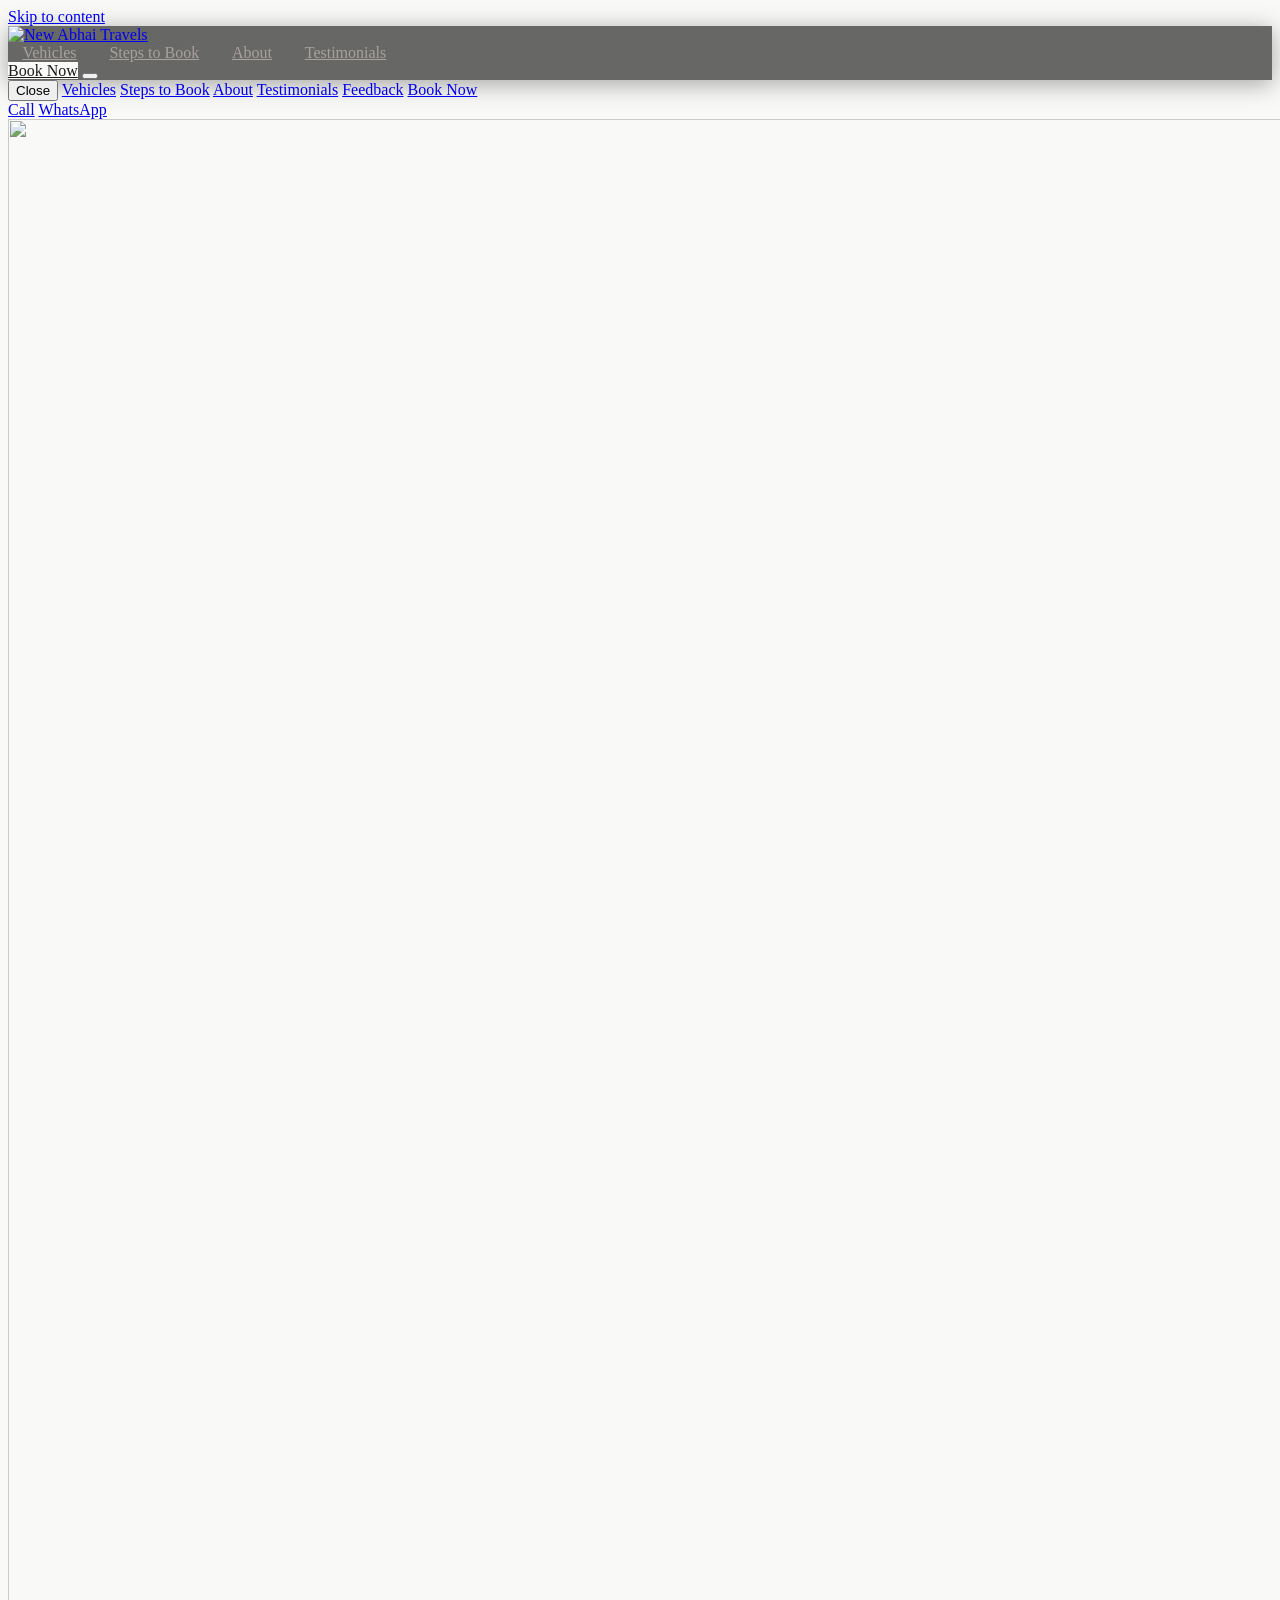
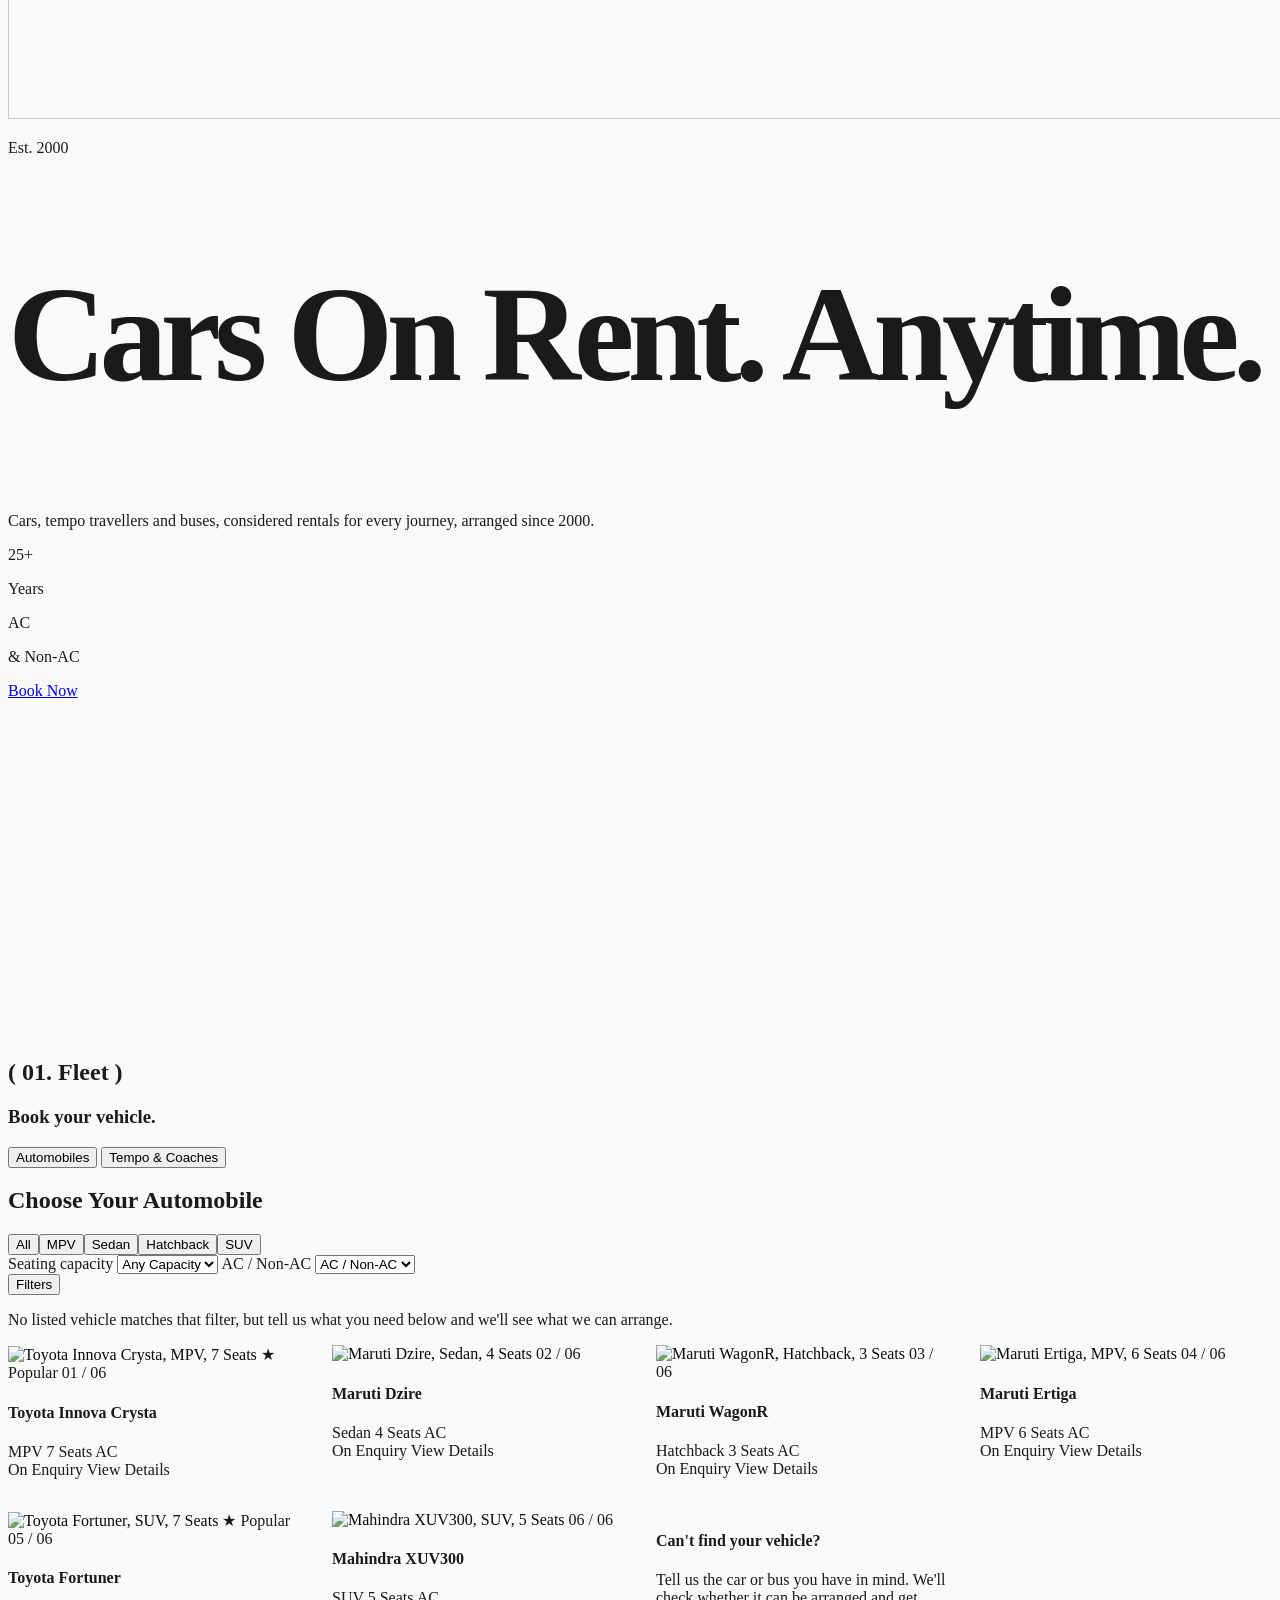
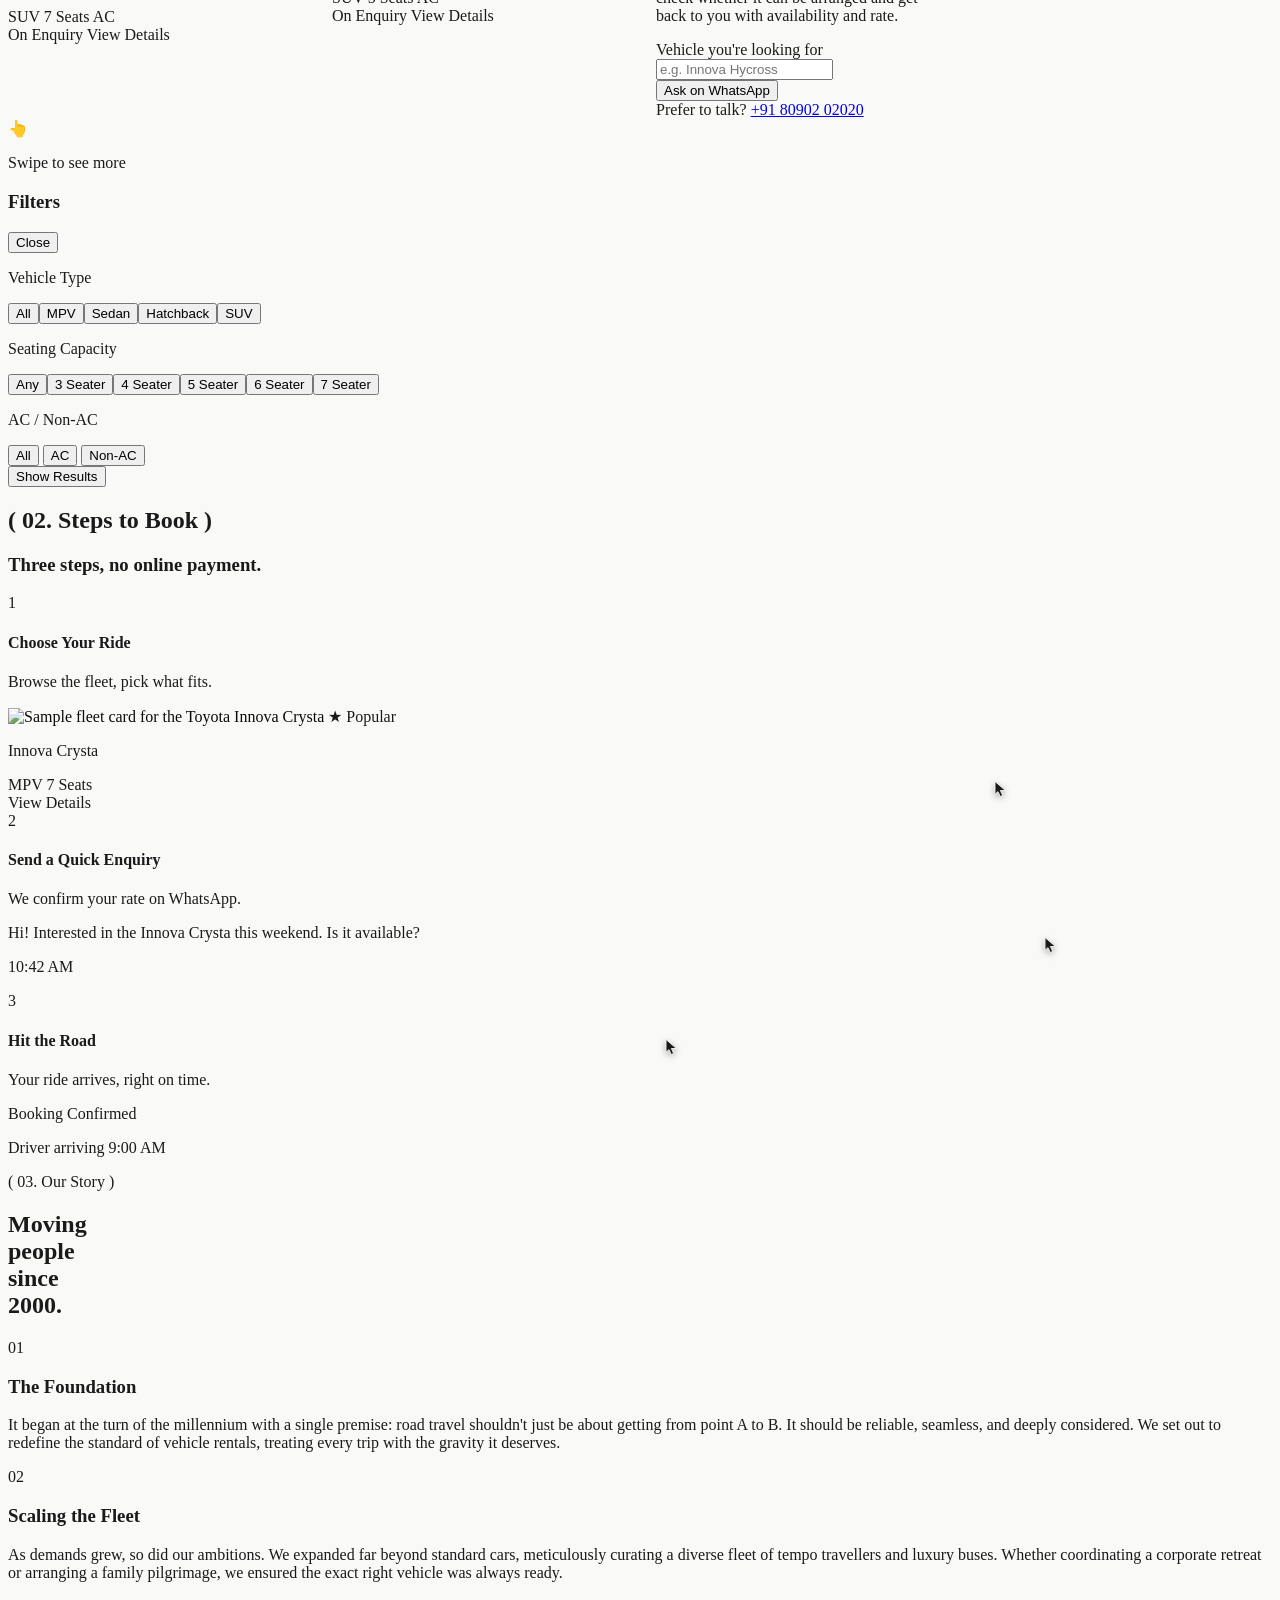
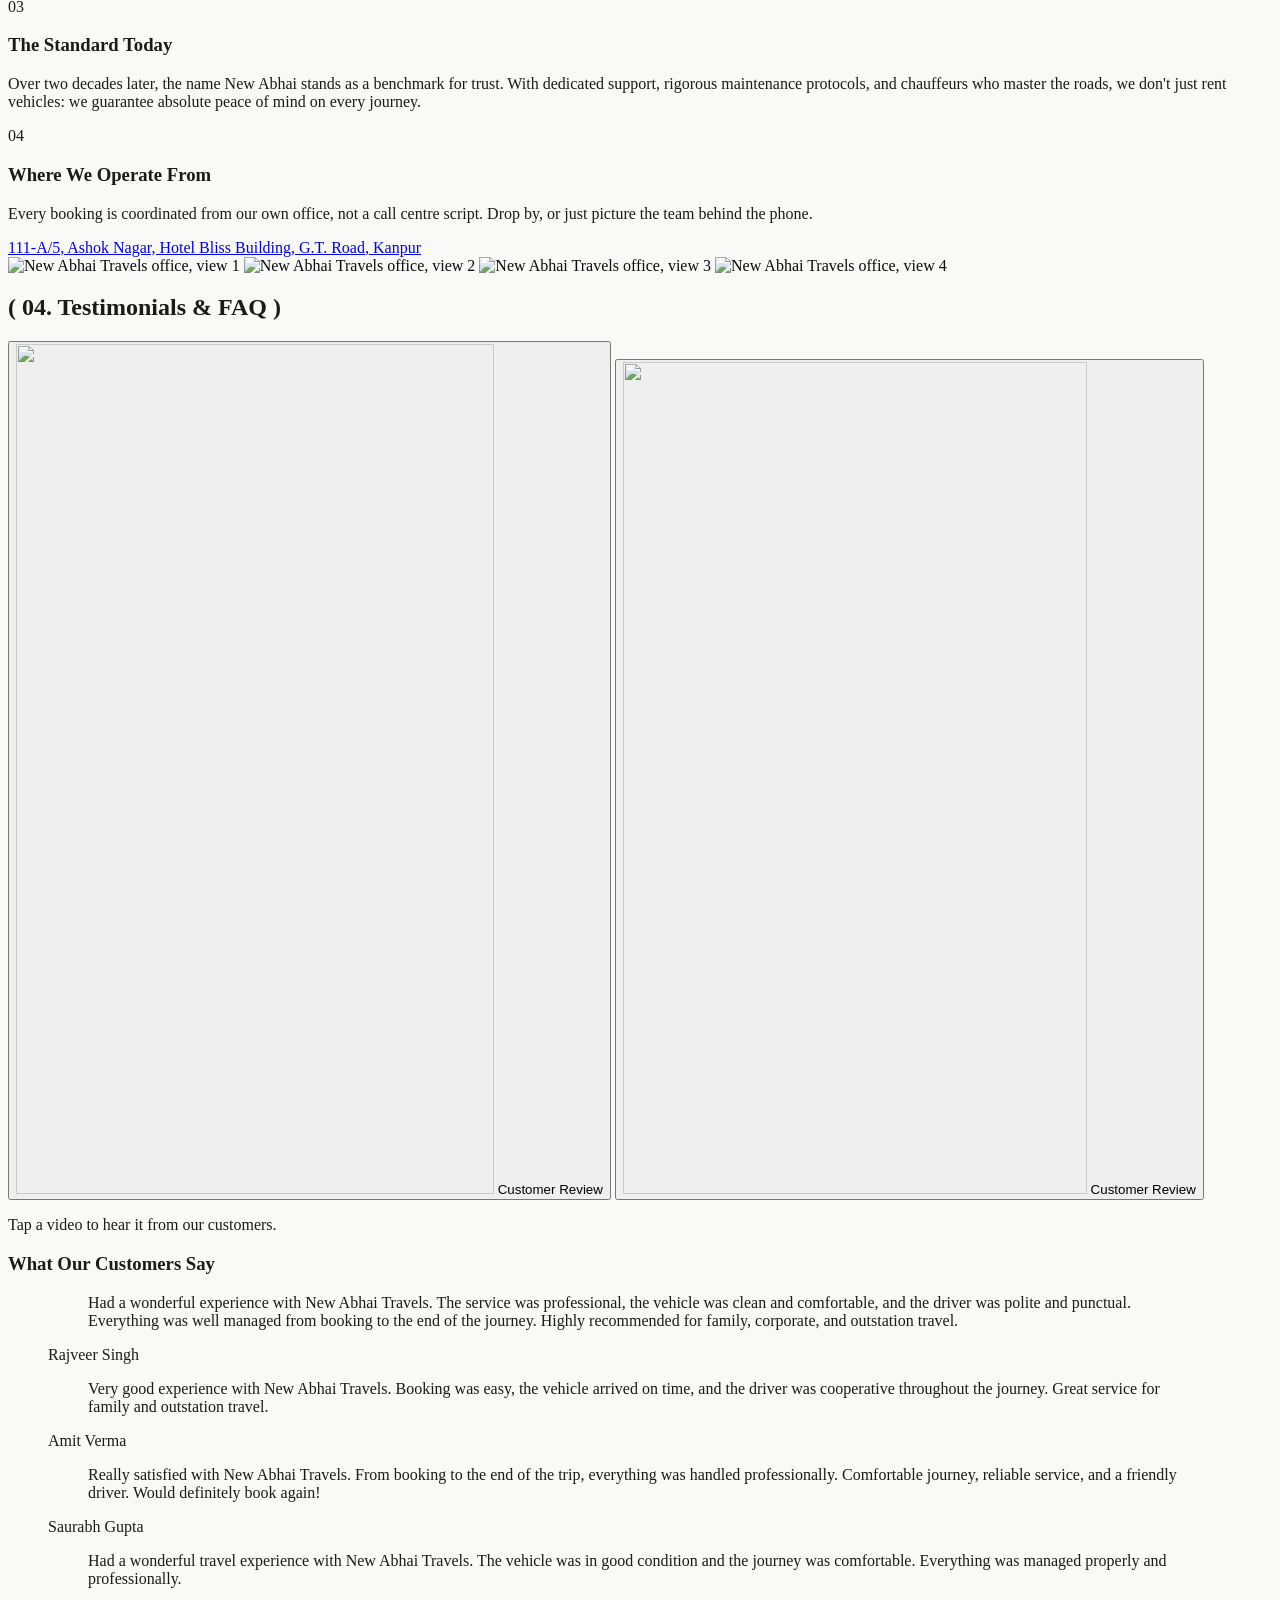
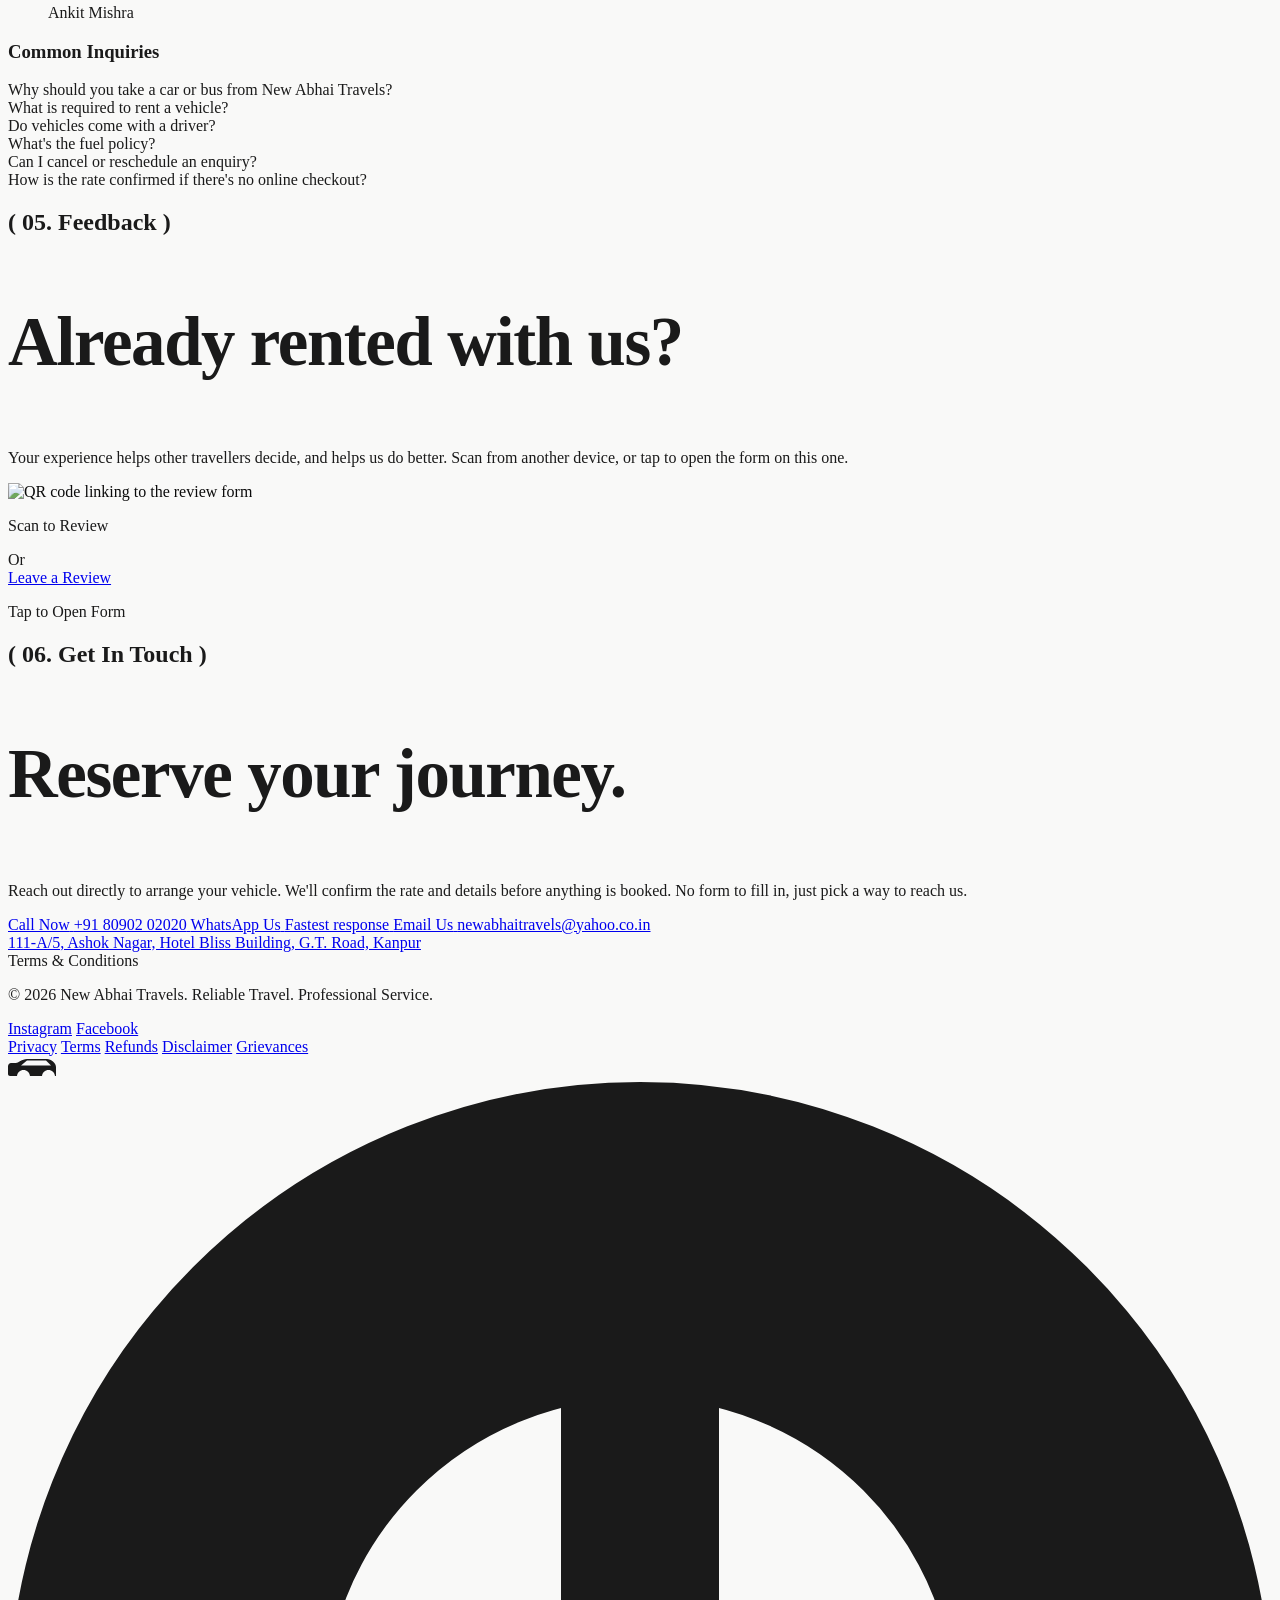
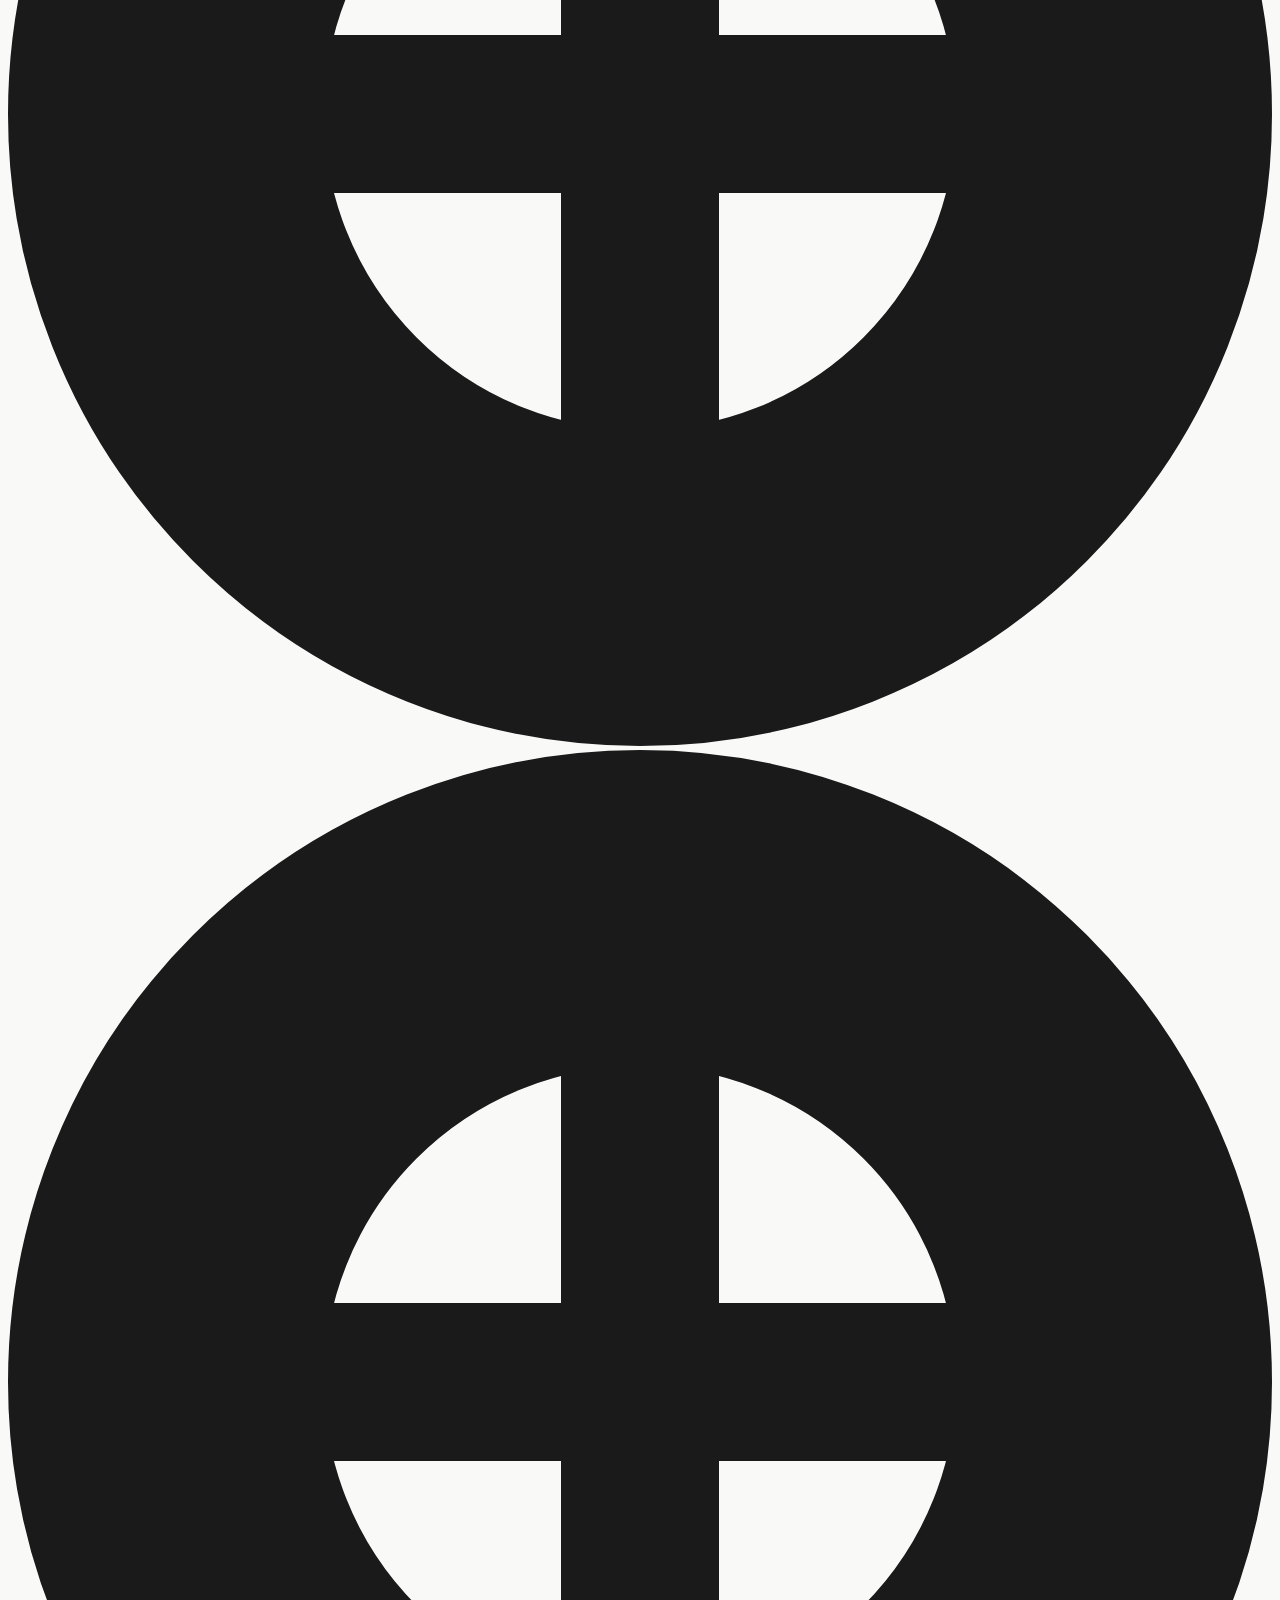
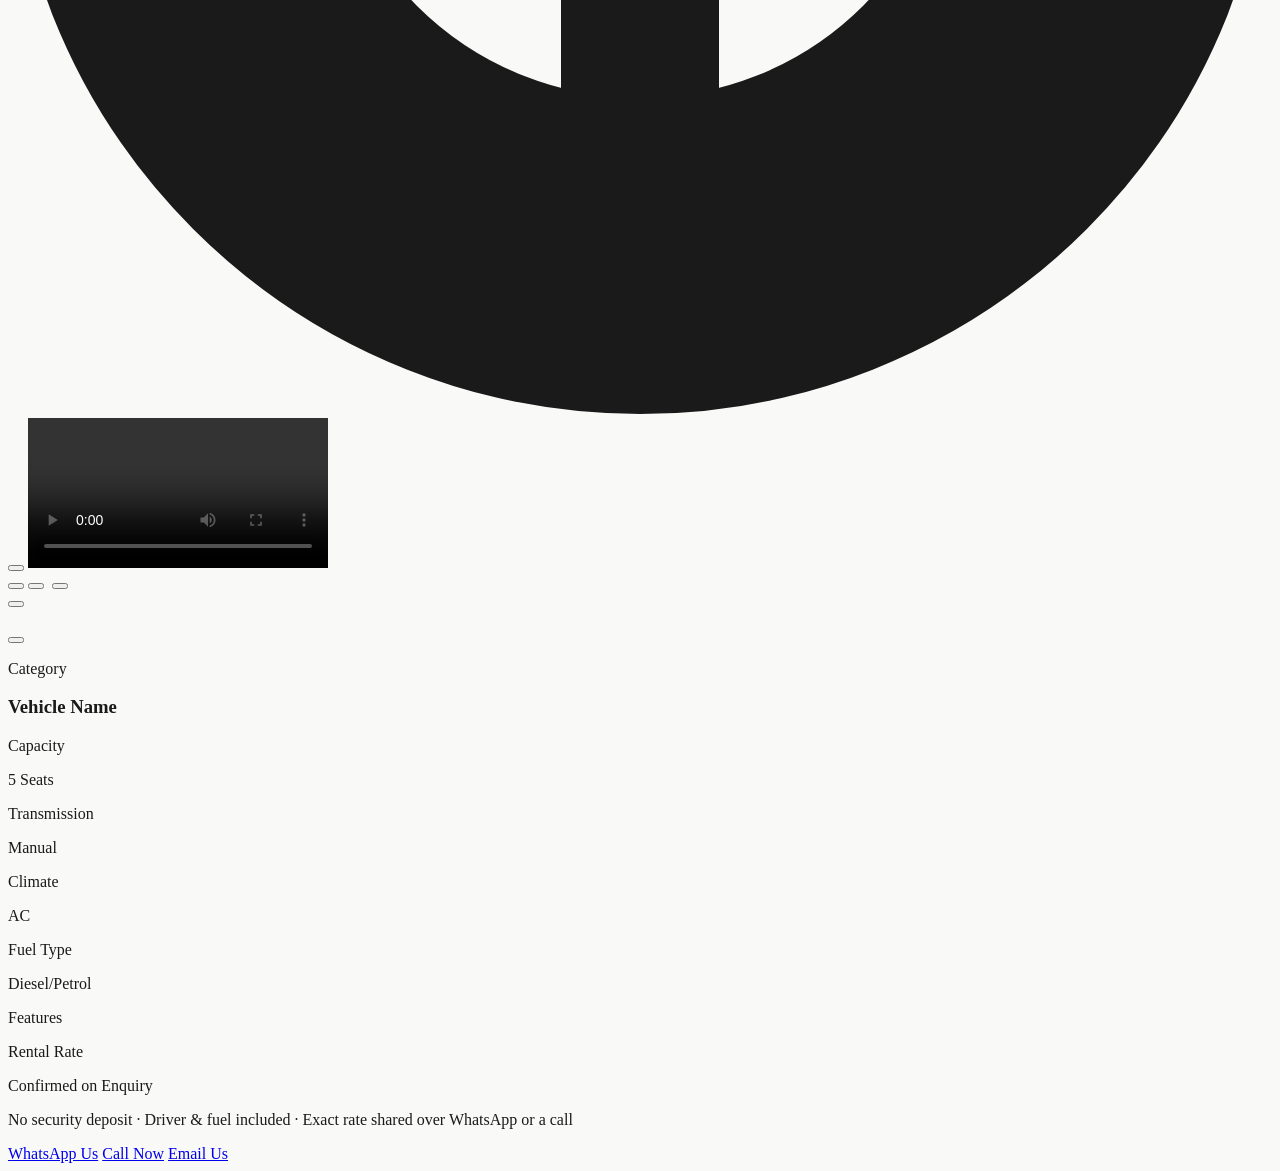
==== index.html @ e64458d3 "Add files via upload" ====
<!DOCTYPE html>
<html lang="en" class="scroll-smooth">
<head>
    <meta charset="UTF-8">
    <meta name="viewport" content="width=device-width, initial-scale=1.0">
    <!-- Set before anything renders so the loading screen is up from the very first paint. Shown once
         per browser session, so coming back from a legal page doesn't replay the intro. Without
         JavaScript these classes are never added, so the loader stays hidden and the page shows as normal. -->
    <script>
        (function () {
            var seen = false;
            try { seen = sessionStorage.getItem('natLoaderSeen') === '1'; sessionStorage.setItem('natLoaderSeen', '1'); } catch (e) {}
            if (!seen) document.documentElement.classList.add('has-loader', 'is-loading');
        })();
    </script>
    <title>New Abhai Travels | Curated Journeys</title>
    <meta name="description" content="New Abhai Travels: cars, tempo travellers and buses for every journey, arranged since 2000. Rates confirmed by call or WhatsApp, no online payment.">

    <!-- Tailwind CSS -->
    <script src="https://cdn.tailwindcss.com"></script>

    <!-- Phosphor Icons: a lighter, thinner icon set than most, fits the restrained aesthetic here -->
    <script src="https://unpkg.com/@phosphor-icons/web"></script>

    <!-- Google Fonts: Syne (expressive display) & Inter (clean utilitarian body) -->
    <link rel="preconnect" href="https://fonts.googleapis.com">
    <link rel="preconnect" href="https://fonts.gstatic.com" crossorigin>
    <link href="https://fonts.googleapis.com/css2?family=Inter:wght@300;400;500;600;700;800;900&family=Syne:wght@400;600;700;800&display=swap" rel="stylesheet">

    <script>
        tailwind.config = {
            theme: {
                extend: {
                    fontFamily: {
                        display: ['"Syne"', 'sans-serif'],
                        body: ['"Inter"', 'sans-serif'],
                    },
                    colors: {
                        stone: {
                            50: '#F9F9F8',
                            100: '#F0EFEA',
                            900: '#1A1A1A',
                        }
                    },
                    transitionTimingFunction: {
                        'slow-ease': 'cubic-bezier(0.16, 1, 0.3, 1)',
                    }
                }
            }
        }
    </script>

    <style>
        body {
            background-color: #F9F9F8;
            color: #1A1A1A;
            -webkit-font-smoothing: antialiased;
            -moz-osx-font-smoothing: grayscale;
        }

        ::-webkit-scrollbar { width: 6px; }
        ::-webkit-scrollbar-track { background: #F9F9F8; }
        ::-webkit-scrollbar-thumb { background: #D1D1CF; }
        ::-webkit-scrollbar-thumb:hover { background: #1A1A1A; }

        /* Fluid typography: interpolates continuously with viewport width, no jumps at breakpoints. */
        .text-fluid-hero { font-size: clamp(2.75rem, 1.5rem + 7vw, 8rem); line-height: 1; letter-spacing: -0.03em; }
        .text-fluid-h2 { font-size: clamp(1.875rem, 1.1rem + 4vw, 4.5rem); line-height: 1.1; letter-spacing: -0.02em; }

        /* Sized so "Cars On Rent." never wraps onto a second line — capped conservatively, then
           bumped once there's enough viewport width to grow further without risking a wrap.
           The min(..., 1rem + 15vh) term is what makes this height-aware, not just width-aware: on
           a laptop with plenty of width but limited height (a real browser window at 1366×768, once
           its own toolbars/bookmarks bar eat into that), the plain width-based formula doesn't know
           the screen is short and sizes the heading as if there were room to spare, overflowing the
           hero and overlapping the fixed navbar above it. The height term only takes over once height
           is actually the tighter constraint — at the reference desktop sizes (1440×900, 1920×1080)
           it's never the smaller of the two, so the rendered size there is unchanged from before. */
        .text-fluid-hero-wide { font-size: clamp(2.5rem, min(1.4rem + 9.5vw, 1rem + 15vh), 8.5rem); line-height: 1.05; letter-spacing: -0.05em; }
        @media (min-width: 768px) {
            .text-fluid-hero-wide { line-height: 0.95; }
        }
        @media (min-width: 1600px) {
            .text-fluid-hero-wide { font-size: min(10rem, 1rem + 15vh); }
        }

        /* A phone rotated to landscape is wide enough to cross the md: breakpoint (so it gets the
           desktop nav) but only ~350-430px TALL — nothing like an actual desktop, which is always wide
           AND tall. Even the min(...vh) term above only shrinks the heading so far (its own floor is
           2.5rem); below 500px of height that's still too large relative to the very tight vertical
           space, so this trims it further and tightens up the surrounding spacing to match. #hero's
           min-height (set unconditionally now, not just here) remains the ultimate safety net for
           anything even this doesn't fully account for. */
        @media (max-height: 500px) {
            #hero .text-fluid-hero-wide { font-size: clamp(1.75rem, 3rem + 2vh, 3.25rem) !important; line-height: 1.1 !important; }
            #hero-content { padding-top: 5.5rem; padding-bottom: 2rem !important; }
            #hero-content .hero-fade-up-d1 { margin-bottom: 0.5rem !important; }
            #hero-content .hero-fade-up-d3:first-of-type { margin-top: 1rem !important; }
            #hero-content .hero-fade-up-d3 + .hero-fade-up-d3 { margin-top: 1rem !important; padding-top: 0.75rem !important; }
        }

        /* Mobile only: the source photo is landscape, so a portrait crop keeps only a narrow vertical
           sliver of the road. Rotating the wrapper 90deg (with width/height swapped to 100vh/100vw
           before rotating) lets the road's long edge run down the screen instead. The img inside keeps
           its own w-full/h-full/object-cover and reveal-img animation untouched — only the wrapper turns. */
        .hero-img-wrap { top: 0; right: 0; bottom: 0; left: 0; width: 100%; height: 100%; }
        @media (max-width: 767px) {
            .hero-img-wrap {
                /* Position so the box's own center lands on the section's center, then rotate in
                   place around that center (default transform-origin) — avoids the usual
                   translate(-50%,-50%) trick, whose percentages resolve against this box's own
                   (pre-rotation, width/height-swapped) size and land off-center once rotated. */
                top: calc((100% - 100vw) / 2);
                left: calc((100% - 100vh) / 2);
                right: auto;
                bottom: auto;
                width: 100vh;
                height: 100vw;
                transform: rotate(90deg);
            }
            /* Zoom the photo in a bit more so the crop feels deliberate rather than empty.
               Positioned with top/left (not margin, whose percentages resolve against the
               container's WIDTH on every side, over-shifting a non-square box) and left off
               object-fit's own scaling (not transform, which would fight reveal-img's scale
               animation on the same property). Descendant selector outranks the plain
               w-full/h-full utility classes still on the element, regardless of source order. */
            .hero-img-wrap img {
                position: absolute;
                top: -15%;
                left: -15%;
                width: 130%;
                max-width: none;
                height: 130%;
                /* The photo's own aspect ratio leaves no horizontal crop slack against this box, so
                   the first (X) value below is inert — all the repositioning happens on the second
                   (Y) value, which (because the wrapper is rotated 90deg for mobile) maps to the
                   screen's horizontal axis, not vertical. Lower = further right on screen, and also
                   brings more of the tree-lined sidewalk into view instead of plain asphalt. */
                object-position: 50% 8%;
            }
        }

        /* Invisible form inputs: no box, just a hairline that solidifies on focus. */
        .input-minimal {
            background: transparent;
            border: none;
            border-bottom: 1px solid #D1D1CF;
            padding: 1rem 0;
            transition: border-color 0.4s ease;
        }
        .input-minimal:focus { outline: none; border-bottom-color: #1A1A1A; }

        /* Hero image: a slow settle-in instead of a wipe — starts slightly zoomed and faded, eases down
           to its resting scale, like the shot is just coming into frame. */
        .reveal-img { opacity: 0; transform: scale(1.12); animation: revealSettle 1.8s cubic-bezier(0.16, 1, 0.3, 1) forwards; }
        @keyframes revealSettle { to { opacity: 1; transform: scale(1); } }

        /* Hero headline: eyebrow, headline and subtext each fade and rise into place as one block,
           staggered in sequence rather than animated word by word. */
        .hero-fade-up { opacity: 0; transform: translateY(28px); animation: heroFadeUp 0.9s cubic-bezier(0.16, 1, 0.3, 1) forwards; }
        .hero-fade-up-d1 { animation-delay: 0.15s; }
        .hero-fade-up-d2 { animation-delay: 0.35s; }
        .hero-fade-up-d3 { animation-delay: 0.6s; }
        @keyframes heroFadeUp { to { opacity: 1; transform: translateY(0); } }

        /* Mobile-only entrance: centered content gets a punchier pop-in — scale and blur settling
           with a slight overshoot — instead of the plain rise-and-fade used on desktop. */
        @media (max-width: 767px) {
            .hero-fade-up {
                transform: translateY(20px) scale(0.88);
                filter: blur(8px);
                animation-name: heroFadeUpMobile;
                animation-duration: 0.85s;
                animation-timing-function: cubic-bezier(0.34, 1.56, 0.64, 1);
            }
            @keyframes heroFadeUpMobile { to { opacity: 1; transform: translateY(0) scale(1); filter: blur(0); } }

            /* Percentage-based stops (the desktop default) scale with the section's own height, which
               is 100dvh — but the text block's own height is roughly fixed regardless of device. On a
               tall phone (iPhone Plus/Max class) the same percentages push the opaque zone far below
               where the heading actually sits, leaving it over bare image instead of the white fade.
               Anchoring the stops to a fixed pixel distance from the BOTTOM instead keeps the opaque
               "landing zone" the same height on every phone, tall or short, so the heading always
               lands on it the same way it does on desktop. */
            .hero-gradient { background: linear-gradient(to bottom, transparent calc(100% - 680px), rgba(240, 239, 234, 0.85) calc(100% - 480px), rgba(240, 239, 234, 1) calc(100% - 380px)) !important; }
        }

        /* Every photo on the site shares one desaturated, contrast-boosted treatment — reads as one
           considered photo essay rather than a stock-photo grab-bag. */
        .editorial-img { filter: contrast(1.15) saturate(0.55); }

        .fleet-card img { transition: transform 1.4s cubic-bezier(0.16, 1, 0.3, 1); }
        .fleet-card:hover img { transform: scale(1.04); }

        /* Hover inverts the whole card (light-on-dark), so it's unmistakable which one is highlighted. */
        .fleet-card, .fleet-name, .fleet-chip, .fleet-status, .fleet-view-btn, .fleet-index-badge, .fleet-divider {
            transition: background-color 0.25s ease, border-color 0.25s ease, color 0.25s ease;
        }
        .fleet-card:hover { background-color: #1A1A1A; border-color: #1A1A1A; }
        .fleet-card:hover .fleet-name { color: #F9F9F8; }
        .fleet-card:hover .fleet-chip { background-color: rgba(249, 249, 248, 0.12); color: #F9F9F8; }
        .fleet-card:hover .fleet-divider { border-color: rgba(249, 249, 248, 0.15); }
        .fleet-card:hover .fleet-status { color: #6ee7b7; }
        .fleet-card:hover .fleet-index-badge { background-color: rgba(249, 249, 248, 0.15); color: #F9F9F8; }
        .fleet-card:hover .fleet-view-btn { background-color: #F9F9F8; color: #1A1A1A; }

        /* Fleet browsing: a swipable row on mobile (easier one-handed than a tall stack), switching to
           a wrapping grid from md up so every vehicle is visible at once with no scrolling. */
        /* touch-action: pan-x pan-y (not just pan-x) — a lone pan-x tells the browser this element
           ONLY ever pans horizontally, which blocks vertical page-scroll outright for any touch that
           happens to start on a card (exactly where a thumb scrolling down the page will often land).
           Allowing both lets the browser's own gesture recognizer pick the axis that matches the
           swipe's actual direction: horizontal drags move the card row, vertical drags keep scrolling
           the page normally, same as everywhere else on the site. */
        .fleet-grid { display: flex; gap: 1.25rem; overflow-x: auto; scroll-snap-type: x mandatory; padding: 0.25rem 0.25rem 0.75rem; margin: -0.25rem -0.25rem 0; -webkit-overflow-scrolling: touch; touch-action: pan-x pan-y; scrollbar-width: none; }
        /* Native scrollbar hidden everywhere (not just iOS Safari, which never allows styling it
           anyway) — the always-visible #fleet-scroll-thumb bar below the row is the one and only scroll
           indicator now, instead of sitting duplicated right on top of a second, native one on browsers
           that do support styling it (desktop, Android Chrome). */
        .fleet-grid::-webkit-scrollbar { display: none; }
        .fleet-card, .fleet-request-card { flex: 0 0 auto; scroll-snap-align: start; width: min(80vw, 300px); }
        @media (min-width: 768px) {
            /* auto-fill (not auto-fit): keeps card width consistent even when a filter leaves only
               one or two results — auto-fit would collapse the unused column tracks and stretch
               the remaining card(s) to fill the whole row instead. */
            .fleet-grid { display: grid; grid-template-columns: repeat(auto-fill, minmax(260px, 1fr)); gap: 2rem; overflow-x: visible; padding: 0; margin: 0; }
            .fleet-card, .fleet-request-card { width: auto; }
        }
        @keyframes swipe-hint-bounce {
            0%, 100% { transform: translateX(0); }
            50% { transform: translateX(6px); }
        }
        .swipe-hint-arrow { display: inline-block; animation: swipe-hint-bounce 1.4s ease-in-out infinite; }

        /* Swipe hint hand: was markup-only until now — referenced this class but had no actual
           animation, so it just sat there static. Fades in, drags left (the same direction a finger
           moves to reveal the next card), fades out, resets. */
        .swipe-hand-anim { animation: swipeHandGesture 2.2s ease-in-out infinite; }
        @keyframes swipeHandGesture {
            0% { transform: translateX(16px); opacity: 0; }
            18% { opacity: 1; }
            55% { transform: translateX(-36px); opacity: 1; }
            72% { opacity: 0; }
            73% { transform: translateX(16px); }
            100% { opacity: 0; }
        }
        .swipe-hint-dismissed { opacity: 0 !important; transition: opacity 0.3s ease; }

        /* Mockup cursor: sits over a mini step-mockup and periodically "clicks" the relevant spot —
           a tiny tap (scale dip) plus an expanding ring, so the mockup reads as something happening
           rather than a static screenshot. */
        .mock-cursor { position: absolute; margin-top: -4px; margin-left: -2px; animation: cursorTap 2.6s ease-in-out infinite; filter: drop-shadow(0 2px 3px rgba(0, 0, 0, 0.3)); }
        .mock-cursor-ring { position: absolute; top: -3px; left: 1px; width: 24px; height: 24px; border-radius: 9999px; border: 2px solid #1A1A1A; opacity: 0; animation: cursorRing 2.6s ease-out infinite; }
        @keyframes cursorTap { 0%, 55% { transform: translateY(0) scale(1); } 63% { transform: translateY(1px) scale(0.85); } 71%, 100% { transform: translateY(0) scale(1); } }
        @keyframes cursorRing { 0%, 55% { opacity: 0; transform: scale(0.6); } 63% { opacity: 0.5; transform: scale(0.9); } 85% { opacity: 0; transform: scale(1.5); } 100% { opacity: 0; } }

        /* About Us scrollytelling: each chapter starts soft and faded, then eases into focus once
           it scrolls into the lower part of the viewport, and stays sharp from then on. It used to
           re-blur whenever a chapter left a narrow band in the middle of the screen, which on
           shorter windows and phones left most of the text blurred and snapping in and out while
           scrolling. Only opacity/transform/filter are transitioned (not `all`), over a longer,
           gentler ease, so the reveal reads as one smooth settle rather than a pop. */
        .story-block {
            opacity: 0;
            transform: translateY(32px);
            filter: blur(6px);
            transition: opacity 1.1s cubic-bezier(0.22, 1, 0.36, 1), transform 1.1s cubic-bezier(0.22, 1, 0.36, 1), filter 1.1s cubic-bezier(0.22, 1, 0.36, 1);
            will-change: opacity, transform, filter;
        }
        .story-block.is-active {
            opacity: 1;
            transform: none;
            filter: none;
            will-change: auto;
        }
        @media (prefers-reduced-motion: reduce) {
            .story-block { opacity: 1; transform: none; filter: none; }
        }
        .scroll-progress-track {
            position: absolute;
            /* Centered in the gap before the next column, which is entirely that column's own
               left padding (md:pl-16 / lg:pl-24) — half of it puts the line right in the middle. */
            right: -2rem;
            top: 50%;
            transform: translateY(-50%);
            height: 70%;
            width: 4px;
            /* Dashed like a road's center line rather than a solid rail. */
            background-image: repeating-linear-gradient(to bottom, #e7e5e4 0, #e7e5e4 10px, transparent 10px, transparent 20px);
        }
        @media (min-width: 1024px) {
            .scroll-progress-track { right: -3rem; }
        }
        .scroll-progress-fill {
            width: 100%;
            height: 0%;
            background-image: repeating-linear-gradient(to bottom, #1c1917 0, #1c1917 10px, transparent 10px, transparent 20px);
            /* Same duration/easing as .story-block's own fade-in, so the line grows in step with
               the text instead of snapping ahead of it. */
            transition: height 0.8s cubic-bezier(0.16, 1, 0.3, 1);
        }

        /* Underline-grows-from-nothing link style, used everywhere instead of pill buttons. */
        .link-underline { position: relative; display: inline-block; }
        .link-underline::after {
            content: ''; position: absolute; left: 0; bottom: -2px; width: 100%; height: 1px;
            background: currentColor; transform: scaleX(0); transform-origin: right;
            transition: transform 0.5s cubic-bezier(0.16, 1, 0.3, 1);
        }
        .link-underline:hover::after { transform: scaleX(1); transform-origin: left; }

        /* Minimal FAQ / Terms accordion */
        details > summary { list-style: none; cursor: pointer; }
        details > summary::-webkit-details-marker { display: none; }
        details[open] .acc-plus { display: none; }
        details[open] .acc-minus { display: block; }
        .acc-minus { display: none; }

        /* Automobiles/Tempo tab: whichever one is active has a dark fill — its own inactive-state
           hover color must not apply once active, or the label goes invisible against its own background. */
        #tab-car[aria-selected="true"]:hover,
        #tab-bus[aria-selected="true"]:hover { color: #F9F9F8; }

        /* Scroll reveal: a quiet fade-up, not a gimmick */
        .reveal { opacity: 0; transform: translateY(24px); transition: opacity 0.9s cubic-bezier(0.16, 1, 0.3, 1), transform 0.9s cubic-bezier(0.16, 1, 0.3, 1); }
        .reveal.active { opacity: 1; transform: translateY(0); }
        .reveal-delay-1 { transition-delay: 120ms; }
        .reveal-delay-2 { transition-delay: 240ms; }
        .reveal-delay-3 { transition-delay: 360ms; }

        /* Nav links: a solid pill highlights whichever section is currently in view. */
        #navbar .nav-link { padding: 0.5rem 0.9rem; border-radius: 9999px; transition: background-color 0.3s ease, color 0.3s ease; }
        #navbar .nav-link.active { background-color: #1A1A1A; color: #F9F9F8; }
        #navbar .nav-link.active:hover { color: #F9F9F8; }

        /* Navbar contrast: the pill is cream by default, which nearly disappears over the site's own
           light sections. When a dark section (Numbers, Testimonials) is scrolled behind it, invert to
           a dark pill with light text instead — so it stays legible against either background rather
           than only fixing one case at the other's expense. Toggled by scroll position in JS. */
        #navbar { transition: background-color 0.3s ease, box-shadow 0.3s ease; }
        #navbar.on-dark { background-color: rgba(26, 26, 26, 0.65); box-shadow: 0 4px 24px rgba(0, 0, 0, 0.35); }
        /* Two logo images (black wordmark / white wordmark), swapped instead of recolored — a
           bitmap logo can't be repainted with a CSS color property the way the old text label was. */
        .nav-logo-dark { display: none; }
        #navbar.on-dark .nav-logo-light { display: none; }
        #navbar.on-dark .nav-logo-dark { display: block; }
        #navbar.on-dark .nav-link { color: #A8A29E; }
        #navbar.on-dark .nav-link:hover { color: #F9F9F8; }
        #navbar.on-dark .nav-link.active { background-color: #F9F9F8; color: #1A1A1A; }
        #navbar.on-dark .nav-link.active:hover { color: #1A1A1A; }
        #navbar.on-dark .nav-book-btn { background-color: #F9F9F8; color: #1A1A1A; }

        /* Blur strength itself is graduated via a mask (strong at the very top, gone by the bottom of
           the strip) — a flat, uniform blur across the whole strip would leave a visible hard edge at
           its lower boundary instead of tapering off naturally. */
        .nav-top-scrim {
            backdrop-filter: blur(14px);
            -webkit-backdrop-filter: blur(14px);
            mask-image: linear-gradient(to bottom, black 0%, black 35%, transparent 85%);
            -webkit-mask-image: linear-gradient(to bottom, black 0%, black 35%, transparent 85%);
        }

        /* Footer scroll-car: same dark/light inversion as the navbar, using the same on-dark class —
           the car is dark-on-light by default, which disappears against the dark Numbers/Testimonials
           sections (and the pinned hero image) it also travels over. */
        #scroll-car-container.on-dark .car-body,
        #scroll-car-container.on-dark .car-wheel { color: #F9F9F8; }
        #scroll-car-container.on-dark .car-window,
        #scroll-car-container.on-dark .car-wheel-hub { fill: #1A1A1A; }
        #scroll-car-container.on-dark .car-road-base { background-color: rgba(249, 249, 248, 0.15); }
        #scroll-car-container.on-dark #scroll-road-fill { background-color: #F9F9F8; }

        /* Mobile menu */
        #mobile-menu { transition: opacity 0.4s ease, visibility 0.4s ease; }

        /* Flush to the bottom (respecting the safe area on notched phones) on every breakpoint now
           that there's no mobile contact strip for it to clear. */
        #scroll-car-container { bottom: env(safe-area-inset-bottom); }

        /* Accessible focus states, kept in the site's own ink color rather than a bright blue */
        a:focus-visible, button:focus-visible, input:focus-visible, select:focus-visible, textarea:focus-visible, summary:focus-visible {
            outline: 2px solid #1A1A1A;
            outline-offset: 3px;
        }

        /* Loading screen (markup at the top of <body>, timing in the script at the end). Plain CSS
           rather than Tailwind classes, because it has to be styled before the Tailwind CDN has run. */
        .page-loader {
            position: fixed; inset: 0; z-index: 200;
            display: none; align-items: center; justify-content: center;
            background: #F9F9F8;
            transition: transform 0.9s cubic-bezier(0.76, 0, 0.24, 1);
            will-change: transform;
        }
        html.has-loader .page-loader { display: flex; }
        html.loaded .page-loader { transform: translateY(-100%); }
        .page-loader__inner {
            display: flex; flex-direction: column; align-items: center; gap: clamp(1rem, 0.8rem + 1vw, 1.5rem);
            transition: opacity 0.45s ease, transform 0.9s cubic-bezier(0.76, 0, 0.24, 1);
        }
        html.loaded .page-loader__inner { opacity: 0; transform: translateY(-48px); }
        .page-loader__logo {
            display: block; width: clamp(150px, 120px + 10vw, 220px); height: auto;
            clip-path: inset(0 100% 0 0);
            animation: loaderWipe 0.9s cubic-bezier(0.65, 0, 0.35, 1) 0.1s forwards;
        }
        .page-loader__name {
            display: flex; gap: 0.6em; overflow: hidden; margin: 0;
            font-family: 'Syne', sans-serif; font-weight: 700; text-transform: uppercase;
            font-size: clamp(0.7rem, 0.6rem + 0.45vw, 0.9rem); letter-spacing: 0.35em; color: #1A1A1A;
        }
        .page-loader__name span { display: inline-block; transform: translateY(110%); animation: loaderRise 0.7s cubic-bezier(0.16, 1, 0.3, 1) forwards; }
        .page-loader__name span:nth-child(1) { animation-delay: 0.55s; }
        .page-loader__name span:nth-child(2) { animation-delay: 0.65s; }
        .page-loader__name span:nth-child(3) { animation-delay: 0.75s; }
        .page-loader__bar { width: clamp(120px, 100px + 6vw, 170px); height: 2px; background: #E7E5E4; border-radius: 2px; overflow: hidden; }
        .page-loader__bar span { display: block; height: 100%; background: #F2A33A; transform: scaleX(0); transform-origin: left; animation: loaderBar 1.3s cubic-bezier(0.65, 0, 0.35, 1) 0.2s forwards; }
        @keyframes loaderWipe { to { clip-path: inset(0 0 0 0); } }
        @keyframes loaderRise { to { transform: translateY(0); } }
        @keyframes loaderBar { to { transform: scaleX(1); } }
        /* Hold the hero's own entrance until the loader starts lifting, so it plays where it can be seen. */
        html.is-loading .hero-fade-up, html.is-loading .reveal-img { animation-play-state: paused; }

        @media (prefers-reduced-motion: reduce) {
            *, *::before, *::after { animation-duration: 0.001ms !important; animation-iteration-count: 1 !important; transition-duration: 0.001ms !important; scroll-behavior: auto !important; }
            .reveal { opacity: 1 !important; transform: none !important; }
            .reveal-img, .hero-fade-up { opacity: 1 !important; transform: none !important; }
        }
    </style>

    <script type="application/ld+json">
    {
      "@context": "https://schema.org",
      "@type": "AutoRental",
      "name": "New Abhai Travels",
      "description": "Cars, tempo travellers and buses for city drives, outstation trips, corporate events and group travel, arranged since 2000.",
      "telephone": "+91-80902-02020",
      "email": "newabhaitravels@yahoo.co.in",
      "address": {
        "@type": "PostalAddress",
        "streetAddress": "111-A/5, Ashok Nagar, Hotel Bliss Building, G.T. Road",
        "addressLocality": "Kanpur",
        "addressRegion": "Uttar Pradesh",
        "addressCountry": "IN"
      },
      "foundingDate": "2000"
    }
    </script>
</head>
<body class="font-body selection:bg-stone-900 selection:text-white">

    <!-- Loading screen: the NAT logo wipes in left to right (following the road in the mark), the
         name rises in word by word, and an orange line fills beneath. Once the page has loaded (and the
         intro has had time to play) the whole screen slides up and the hero animates in behind it. -->
    <div id="page-loader" class="page-loader" role="status" aria-label="Loading New Abhai Travels">
        <div class="page-loader__inner">
            <img src="natlogo-trimmed.png" alt="" width="507" height="200" class="page-loader__logo">
            <p class="page-loader__name" aria-hidden="true"><span>New</span><span>Abhai</span><span>Travels</span></p>
            <div class="page-loader__bar" aria-hidden="true"><span></span></div>
        </div>
    </div>

    <a href="#main" class="sr-only focus:not-sr-only focus:fixed focus:top-4 focus:left-4 focus:z-[100] focus:bg-stone-900 focus:text-stone-50 focus:px-4 focus:py-2 focus:rounded-xl focus:text-sm focus:font-medium">Skip to content</a>

    <!-- Progressive blur behind the floating nav pill: content that scrolls past isn't fully hidden by
         it (it's a pill, not a full-width bar, so text/images are visible in the margins around and
         through the gap above it) — this softens that instead of a hard, unmasked edge. A blur (not a
         color-matched gradient) so it looks right over any section's background, dark or light, without
         needing to track what's currently behind it. Strongest right at the top, fading to nothing by
         the pill's bottom edge; pointer-events-none so it never blocks taps on the nav or the page. -->
    <div class="fixed top-0 inset-x-0 w-full h-28 z-40 pointer-events-none nav-top-scrim" aria-hidden="true"></div>

    <nav class="fixed top-4 md:top-6 inset-x-4 md:inset-x-8 z-50 mx-auto max-w-4xl bg-stone-100/70 backdrop-blur-md backdrop-saturate-150 rounded-xl shadow-lg shadow-stone-900/10 flex items-center justify-between gap-3 pl-2 pr-2.5 py-2 md:pl-3 md:pr-3 md:py-2.5" id="navbar">
        <a href="#" class="flex items-center gap-2 shrink-0">
            <img src="natlogo-trimmed.png" alt="New Abhai Travels" class="nav-logo-light h-8 w-auto shrink-0">
            <img src="natlogo-trimmed-dark.png" alt="New Abhai Travels" class="nav-logo-dark h-8 w-auto shrink-0">
        </a>

        <div class="hidden md:flex items-center gap-1 text-sm font-medium text-stone-500 mx-auto">
            <a href="#fleet" class="nav-link hover:text-stone-900 transition-colors whitespace-nowrap">Vehicles</a>
            <a href="#steps" class="nav-link hover:text-stone-900 transition-colors whitespace-nowrap">Steps to Book</a>
            <a href="#about" class="nav-link hover:text-stone-900 transition-colors whitespace-nowrap">About</a>
            <a href="#testimonials" class="nav-link hover:text-stone-900 transition-colors whitespace-nowrap">Testimonials</a>
        </div>

        <div class="flex items-center gap-2 shrink-0">
            <a href="tel:+918090202020" aria-label="Call us" class="hidden sm:flex w-9 h-9 rounded-full bg-white items-center justify-center text-stone-900 hover:bg-stone-200 transition-colors shrink-0">
                <i class="ph ph-phone"></i>
            </a>
            <a href="#book" class="nav-book-btn hidden md:inline-flex items-center px-5 py-2.5 rounded-xl bg-stone-900 text-stone-50 text-sm font-medium hover:opacity-85 transition-opacity whitespace-nowrap">Book Now</a>
            <button class="md:hidden w-9 h-9 rounded-full bg-white flex items-center justify-center text-stone-900 shrink-0" onclick="toggleMobileMenu()" aria-label="Open menu" aria-expanded="false" aria-controls="mobile-menu">
                <i class="ph ph-list"></i>
            </button>
        </div>
    </nav>

    <!-- Mobile menu: solid overlay (not blend-difference) so it stays legible regardless of what's behind it. -->
    <div id="mobile-menu" class="fixed inset-0 z-[60] bg-stone-900 text-stone-50 flex flex-col items-center justify-center gap-10 opacity-0 invisible pointer-events-none">
        <button class="absolute top-8 right-8 text-sm font-medium tracking-widest uppercase" onclick="toggleMobileMenu()" aria-label="Close menu">Close</button>
        <a href="#fleet" class="font-display text-3xl" onclick="toggleMobileMenu()">Vehicles</a>
        <a href="#steps" class="font-display text-3xl" onclick="toggleMobileMenu()">Steps to Book</a>
        <a href="#about" class="font-display text-3xl" onclick="toggleMobileMenu()">About</a>
        <a href="#testimonials" class="font-display text-3xl" onclick="toggleMobileMenu()">Testimonials</a>
        <a href="#feedback" class="font-display text-3xl" onclick="toggleMobileMenu()">Feedback</a>
        <a href="#book" class="font-display text-3xl" onclick="toggleMobileMenu()">Book Now</a>
        <div class="flex gap-8 mt-6 text-sm font-medium tracking-widest uppercase opacity-70">
            <a href="tel:+918090202020" onclick="toggleMobileMenu()">Call</a>
            <a href="https://wa.me/918090202020" target="_blank" rel="noopener">WhatsApp</a>
        </div>
    </div>

    <!-- Pinned hero backdrop: fixed to the viewport, not part of the hero section's own box, so it stays
         put while every section afterwards scrolls up and over it — content drifting over a stationary
         backdrop, like clouds passing in front of a fixed skyline. Living outside <main>, as a sibling,
         keeps it clear of any ancestor transform (the mobile rotation included) that would otherwise
         turn its own `position: fixed` into `absolute`. No gradient here — the fade lives on the Fleet
         section's own leading edge instead (see below), so it travels with the scroll rather than
         sitting static while the boundary it's supposed to soften moves past it. -->
    <div class="fixed z-[-2] overflow-hidden hero-img-wrap" aria-hidden="true">
        <img src="herofinal.jpg" alt="" class="w-full h-full object-cover object-center editorial-img reveal-img" width="2400" height="1600">
    </div>

    <main id="main">

        <!-- Hero: text sits in normal flow, reserving a full viewport of height above the Fleet section,
             with the pinned backdrop above showing through wherever nothing opaque yet covers it. Its own
             gradient (scrolls away with this section, unlike the image) keeps the text legible on first
             view before anything has scrolled.
             100dvh (not 100vh) so mobile browsers size this to the actually-visible viewport — 100vh
             includes the area behind the collapsible address bar, which pushed the bottom-anchored
             CTA down into the same screen position as the fixed WhatsApp button and scroll-car.
             min-height, not a hard height: whenever the content fits (the normal case, at any
             reasonable viewport), this behaves exactly like height:100dvh always did. It's a safety
             net for the rare case the fluid heading/spacing above still doesn't leave quite enough
             room — content grows the section a little taller and the page scrolls slightly further
             to show the rest, rather than ever overlapping the fixed navbar. -->
        <section id="hero" class="relative flex flex-col justify-end" style="min-height: 100dvh;">
            <div class="absolute inset-0 z-[-1] hero-gradient" style="background: linear-gradient(to bottom, transparent 30%, rgba(240, 239, 234, 0.85) 75%, rgba(240, 239, 234, 1) 100%);"></div>

            <div id="hero-content" class="relative z-10 px-5 md:px-12 pb-20 md:pb-16 w-full text-center md:text-left">
                <p class="hero-fade-up hero-fade-up-d1 font-display tracking-widest uppercase text-sm mb-6 md:mb-10 text-stone-500">Est. 2000</p>
                <h1 class="hero-fade-up hero-fade-up-d2 font-body font-extrabold text-fluid-hero-wide text-stone-900 tracking-tighter">
                    <span class="block whitespace-nowrap">Cars On Rent.</span>
                    <span class="block">Anytime.</span>
                </h1>
                <div class="hero-fade-up hero-fade-up-d3 mt-8 md:mt-16 flex flex-col items-center lg:flex-row lg:items-end justify-center lg:justify-between gap-8">
                    <!-- The subline and the trust stats sit side by side on one line on desktop (the
                         stats used to be a separate strip below, with its own top border, feeling
                         disconnected from the rest of the copy) — stats to the right of the subline
                         text, not underneath it — with the Book Now button on the far side of the row.
                         Still stacks below lg: at md (768–1023) there isn't width left for the subline
                         once the stats and Book Now also need room in the same row — it was wrapping to
                         one word per line — so this row only goes side-by-side once there's actually
                         space for it. -->
                    <div class="flex flex-col lg:flex-row items-center gap-6 lg:gap-10">
                        <p class="font-normal text-lg md:text-xl max-w-md leading-relaxed text-stone-700">
                            Cars, tempo travellers and buses, considered rentals for every journey, arranged since 2000.
                        </p>
                        <div class="flex items-center justify-center lg:justify-start gap-3 md:gap-6 max-w-[260px] lg:max-w-none">
                            <div>
                                <p class="font-display text-2xl md:text-3xl font-bold text-stone-900 leading-none tabular-nums">25+</p>
                                <p class="text-[9px] md:text-[10px] tracking-widest uppercase text-stone-500 mt-1">Years</p>
                            </div>
                            <div class="w-px h-8 bg-stone-900/15 hidden lg:block" aria-hidden="true"></div>
                            <div class="hidden lg:block">
                                <p class="font-display text-3xl font-bold text-stone-900 leading-none">AC</p>
                                <p class="text-[10px] tracking-widest uppercase text-stone-500 mt-1">&amp; Non-AC</p>
                            </div>
                        </div>
                    </div>
                    <!-- lg:mr-20: the floating WhatsApp button is fixed at bottom-right (right-6, 56px
                         wide) and this row shares that same bottom-right corner once it goes side-by-side
                         at lg (hero-content has no max-width, so the button's edge always lands a fixed
                         distance from the viewport edge regardless of screen width) — without this
                         clearance they overlap at every desktop width, not just one breakpoint. -->
                    <a href="#fleet" class="group inline-flex items-center gap-3 bg-stone-900 text-stone-50 text-sm font-semibold uppercase tracking-widest px-6 py-3.5 rounded-xl hover:opacity-85 transition-opacity w-fit shrink-0 lg:mr-20">
                        Book Now <i class="ph ph-arrow-down group-hover:translate-y-2 transition-transform duration-500"></i>
                    </a>
                </div>
            </div>
        </section>

        <!-- 01. Fleet: same browsing journey as before this restyle — category toggle, type/capacity/AC
             filters, a swipable row on mobile that becomes a full "see everything at once" grid from
             md up, and clicking a card opens the full detail modal before anyone commits to enquiring. -->
        <section id="fleet" class="bg-stone-100 py-24 md:py-32 px-6 md:px-12">
            <!-- No fade of its own here — the hero's own gradient (which reaches full opacity by its
                 own bottom edge) already completes the transition from pinned image to solid site
                 background. A second fade at this section's top would just double up and flicker. -->
            <div class="max-w-7xl mx-auto">

                <div class="mb-10 reveal">
                    <h2 class="font-display text-xs tracking-widest uppercase text-stone-500 mb-4">( 01. Fleet )</h2>
                    <h3 class="font-display font-bold text-4xl md:text-6xl text-stone-900 leading-tight">Book your vehicle.</h3>
                </div>

                <!-- Cars / Buses toggle -->
                <!-- items-stretch (the flex default), not items-center: "Tempo & Coaches" wraps to two
                     lines on narrow screens, making this row taller than a single-line label's own
                     height — stretch makes both buttons fill that full height so neither leaves a gap
                     above/below, instead of the taller one setting the row height and the shorter one
                     just floating centered inside it. -->
                <div class="flex gap-1 border border-stone-300 w-fit mb-10 reveal rounded-xl overflow-hidden bg-white" role="tablist" aria-label="Vehicle category">
                    <button id="tab-car" role="tab" aria-selected="true" onclick="setCategory('car')" class="flex items-center gap-2 min-h-[44px] px-6 py-3 text-sm font-semibold tracking-wide uppercase bg-stone-900 text-stone-50 hover:text-stone-900 transition-colors"><i class="ph-fill ph-car"></i> Automobiles</button>
                    <button id="tab-bus" role="tab" aria-selected="false" onclick="setCategory('bus')" class="flex items-center gap-2 min-h-[44px] px-6 py-3 text-sm font-semibold tracking-wide uppercase text-stone-500 hover:text-stone-900 transition-colors"><i class="ph-fill ph-bus"></i> Tempo &amp; Coaches</button>
                </div>

                <!-- Header row: title, type filters, capacity/AC (desktop only) -->
                <div class="flex flex-col lg:flex-row lg:items-end gap-6 mb-10 reveal reveal-delay-1">
                    <h2 id="fleet-heading" class="font-display text-xs tracking-widest uppercase text-stone-500 shrink-0">Choose Your Automobile</h2>

                    <div id="filter-container" class="hidden md:flex flex-wrap items-center gap-3 lg:mx-auto"></div>

                    <div class="hidden md:flex items-center gap-3 shrink-0">
                        <label for="capacity-select" class="sr-only">Seating capacity</label>
                        <select id="capacity-select" onchange="setCapacity(this.value)" class="rounded-xl border border-stone-300 bg-white px-4 py-2.5 text-sm font-medium text-stone-700 cursor-pointer hover:border-stone-900 transition-colors">
                            <option value="all">Any Capacity</option>
                        </select>

                        <label for="ac-select" class="sr-only">AC / Non-AC</label>
                        <select id="ac-select" onchange="setAc(this.value)" class="rounded-xl border border-stone-300 bg-white px-4 py-2.5 text-sm font-medium text-stone-700 cursor-pointer hover:border-stone-900 transition-colors">
                            <option value="all">AC / Non-AC</option>
                            <option value="ac">AC</option>
                            <option value="nonac">Non-AC</option>
                        </select>
                    </div>
                </div>

                <!-- Mobile filter trigger -->
                <div class="md:hidden mb-8 reveal reveal-delay-1">
                    <button onclick="openFilterSheet()" class="w-full flex items-center justify-center gap-3 py-4 border border-stone-300 bg-white rounded-xl text-sm font-semibold tracking-wide uppercase text-stone-900 shadow-sm">
                        <i class="ph ph-sliders-horizontal"></i> Filters <span id="filter-count-badge" class="hidden w-5 h-5 rounded-full bg-stone-900 text-stone-50 text-[10px] items-center justify-center"></span>
                    </button>
                </div>

                <p id="empty-state" class="hidden text-stone-500 font-light pb-6">No listed vehicle matches that filter, but tell us what you need below and we'll see what we can arrange.</p>

                <div class="relative">
                    <div id="fleet-grid" class="fleet-grid" aria-live="polite"></div>
                    <!-- Mobile only: an animated hand demonstrates the swipe rather than just describing
                         it in text — dismissed the first time someone actually scrolls or touches the row. -->
                    <div id="swipe-hint-hand" class="md:hidden absolute top-16 left-1/2 -translate-x-1/2 swipe-hand-anim pointer-events-none text-3xl" aria-hidden="true">👆</div>
                </div>
                <!-- Mobile only: a custom, always-visible scroll indicator for the card row above — the
                     row's own native scrollbar is hidden (see .fleet-grid) so this is the only one shown,
                     rather than sitting duplicated on top of it on browsers that do render a native one.
                     This stays visible permanently, unlike the one-time swipe hint below, whose thumb
                     width reflects how much of the row is visible and slides to track real scroll
                     position. -->
                <div class="md:hidden relative h-2 bg-stone-200 rounded-full overflow-hidden mt-4" aria-hidden="true">
                    <div id="fleet-scroll-thumb" class="absolute inset-y-0 left-0 h-full bg-stone-900 rounded-full" style="width: 100%;"></div>
                </div>

                <!-- Mobile only: hints at the swipe gesture the row above uses. -->
                <p id="swipe-hint-label" class="md:hidden flex items-center justify-center gap-2 mt-4 text-xs tracking-widest uppercase text-stone-500" aria-hidden="true">
                    Swipe to see more <i class="ph ph-arrow-right swipe-hint-arrow"></i>
                </p>
            </div>
        </section>

        <!-- Mobile Filter Bottom Sheet -->
        <div id="filter-sheet" class="fixed inset-0 z-[70] hidden">
            <div class="absolute inset-0 bg-stone-900/40 backdrop-blur-sm" onclick="closeFilterSheet()"></div>
            <div id="filter-sheet-panel" class="absolute bottom-0 left-0 right-0 bg-stone-50 p-6 pb-8 max-h-[85vh] overflow-y-auto transform translate-y-full transition-transform duration-300 border-t border-stone-300 rounded-t-xl">
                <div class="flex items-center justify-between mb-8">
                    <h3 class="font-display text-xl">Filters</h3>
                    <button onclick="closeFilterSheet()" aria-label="Close filters" class="min-h-[44px] px-2 -mx-2 text-sm tracking-widest uppercase">Close</button>
                </div>

                <p class="text-xs tracking-widest uppercase text-stone-500 mb-3">Vehicle Type</p>
                <div id="filter-container-mobile" class="flex flex-wrap gap-3 mb-8"></div>

                <p class="text-xs tracking-widest uppercase text-stone-500 mb-3">Seating Capacity</p>
                <div id="capacity-container-mobile" class="flex flex-wrap gap-3 mb-8"></div>

                <p class="text-xs tracking-widest uppercase text-stone-500 mb-3">AC / Non-AC</p>
                <div class="flex gap-3 mb-10">
                    <button onclick="setAc('all')" data-ac-btn-m="all" class="ac-btn-m flex-1 py-3 rounded-xl text-sm tracking-widest uppercase border border-stone-300">All</button>
                    <button onclick="setAc('ac')" data-ac-btn-m="ac" class="ac-btn-m flex-1 py-3 rounded-xl text-sm tracking-widest uppercase border border-stone-300">AC</button>
                    <button onclick="setAc('nonac')" data-ac-btn-m="nonac" class="ac-btn-m flex-1 py-3 rounded-xl text-sm tracking-widest uppercase border border-stone-300">Non-AC</button>
                </div>

                <button onclick="closeFilterSheet()" class="w-full py-4 bg-stone-900 text-stone-50 rounded-xl text-sm tracking-widest uppercase">Show Results</button>
            </div>
        </div>

        <!-- 02. Steps to Book -->
        <section id="steps" class="bg-stone-50 py-24 md:py-32 px-6 md:px-12 border-t border-stone-200">
            <div class="max-w-7xl mx-auto">
            <div class="reveal mb-16">
                <h2 class="font-display text-xs tracking-widest uppercase text-stone-500 mb-8">( 02. Steps to Book )</h2>
                <h3 class="font-display font-bold text-3xl md:text-4xl text-stone-900 leading-tight tracking-tight">Three steps, no online payment.</h3>
            </div>

            <!-- Numbered circles use font-body (Inter), not font-display (Syne) — Syne's stylised zero
                 reads too much like the letter O to work as a plain step number. Cards genuinely stack
                 on scroll via position:sticky — each new card scrolls up from below and settles over the
                 last one, which stays put underneath (a pure-CSS effect, no fixed-position/JS trickery
                 needed). Each card pins a bit lower than the one before it (top-[14vh]/19vh/24vh) so a
                 sliver of every earlier card stays visible above the one on top, reading as an actual
                 stacked deck rather than the new card just erasing the last. A small animated cursor
                 "clicks" the relevant spot in each mockup so it reads as something happening, not just a
                 static screenshot.

                 The trailing spacer after card 3 (below) isn't decorative spacing — with three sticky
                 siblings sharing one flow parent, the browser releases an EARLIER card from its pinned
                 position based on how close the whole shared parent's bottom edge is, not just that
                 card's own next sibling. Without the spacer, cards 1 and 2 got released early (in
                 lockstep, oddly) right as card 3 was approaching its own pin point, which cut card 3's
                 peek-of-card-2 short and made the last handoff visibly bigger/uneven than the first.
                 Giving the shared parent more room at the very end (after the last card, where it doesn't
                 affect anything else) delays that shared release point past card 3's peek, so both
                 handoffs end up with the same sliver. -->
            <div class="max-w-4xl mx-auto">
                <!-- Step 1: paired with a mini fleet card, since that's literally what "choosing" looks like. -->
                <div class="sticky top-[14vh] z-10 mb-24 md:mb-32 min-h-[540px] flex items-center md:min-h-[340px] reveal reveal-delay-1 bg-stone-100 border-4 border-stone-50 rounded-xl p-6 md:p-8 shadow-lg">
                    <div class="grid grid-cols-1 sm:grid-cols-[auto_1fr_auto] gap-6 sm:gap-8 items-center w-full">
                        <span class="w-12 h-12 sm:w-14 sm:h-14 mx-auto sm:mx-0 shrink-0 rounded-full bg-stone-900 text-stone-50 flex items-center justify-center font-body font-bold text-xl">1</span>
                        <div class="text-center sm:text-left">
                            <h4 class="font-display text-xl mb-2">Choose Your Ride</h4>
                            <p class="text-stone-600 font-light leading-relaxed">Browse the fleet, pick what fits.</p>
                        </div>
                        <div class="relative w-full sm:w-[190px] mx-auto sm:mx-0 shrink-0">
                            <div class="bg-white border border-stone-200 rounded-lg overflow-hidden shadow-lg">
                                <div class="relative aspect-[4/3] bg-stone-200 overflow-hidden">
                                    <img src="Crysta/1.jpg" alt="Sample fleet card for the Toyota Innova Crysta" loading="lazy" decoding="async" width="480" height="360" class="w-full h-full object-cover editorial-img">
                                    <span class="absolute top-2 left-2 bg-amber-400 text-stone-900 text-[9px] font-bold tracking-wide uppercase px-2 py-0.5 rounded-md">★ Popular</span>
                                </div>
                                <div class="p-3">
                                    <p class="font-display text-xs font-semibold text-stone-900 mb-2 leading-tight">Innova Crysta</p>
                                    <div class="flex items-center gap-1 flex-wrap mb-2.5">
                                        <span class="bg-stone-100 text-stone-700 text-[8px] font-medium px-1.5 py-0.5 rounded-md">MPV</span>
                                        <span class="bg-stone-100 text-stone-700 text-[8px] font-medium px-1.5 py-0.5 rounded-md">7 Seats</span>
                                    </div>
                                    <span class="inline-flex items-center gap-1 bg-stone-900 text-white text-[8px] font-semibold uppercase tracking-wide px-2 py-1 rounded-md">View Details</span>
                                </div>
                            </div>
                            <div class="mock-cursor" style="top: 87%; left: 78%;" aria-hidden="true">
                                <span class="mock-cursor-ring"></span>
                                <svg viewBox="0 0 24 24" width="18" height="18"><path d="M4 2 L4 19 L8 15.5 L11 22 L14.2 20.5 L11.2 14 L18 14 Z" fill="#1A1A1A" stroke="#F9F9F8" stroke-width="1.2" stroke-linejoin="round"/></svg>
                            </div>
                        </div>
                    </div>
                </div>

                <!-- Step 2: paired with a mini WhatsApp-style bubble, since that's how most enquiries arrive. -->
                <div class="sticky top-[19vh] z-20 mb-24 md:mb-32 min-h-[540px] flex items-center md:min-h-[340px] reveal reveal-delay-2 bg-stone-100 border-4 border-stone-50 rounded-xl p-6 md:p-8 shadow-xl">
                    <div class="grid grid-cols-1 sm:grid-cols-[auto_1fr_auto] gap-6 sm:gap-8 items-center w-full">
                        <span class="w-12 h-12 sm:w-14 sm:h-14 mx-auto sm:mx-0 shrink-0 rounded-full bg-stone-900 text-stone-50 flex items-center justify-center font-body font-bold text-xl">2</span>
                        <div class="text-center sm:text-left">
                            <h4 class="font-display text-xl mb-2">Send a Quick Enquiry</h4>
                            <p class="text-stone-600 font-light leading-relaxed">We confirm your rate on WhatsApp.</p>
                        </div>
                        <div class="relative w-full sm:w-[190px] mx-auto sm:mx-0 shrink-0">
                            <div class="bg-[#e5ded4] rounded-lg p-3 shadow-lg">
                                <div class="bg-[#dcf8c6] rounded-md rounded-tr-sm px-2.5 py-2 shadow-sm">
                                    <p class="text-[9px] text-stone-800 leading-snug">Hi! Interested in the Innova Crysta this weekend. Is it available?</p>
                                    <p class="text-[8px] text-stone-500 text-right mt-1 flex items-center justify-end gap-1">10:42 AM <i class="ph-fill ph-checks text-[10px] text-sky-500"></i></p>
                                </div>
                            </div>
                            <div class="mock-cursor" style="top: 78%; left: 82%;" aria-hidden="true">
                                <span class="mock-cursor-ring"></span>
                                <svg viewBox="0 0 24 24" width="18" height="18"><path d="M4 2 L4 19 L8 15.5 L11 22 L14.2 20.5 L11.2 14 L18 14 Z" fill="#1A1A1A" stroke="#F9F9F8" stroke-width="1.2" stroke-linejoin="round"/></svg>
                            </div>
                        </div>
                    </div>
                </div>

                <!-- Step 3: paired with a mini confirmation card, so the payoff is visible too. -->
                <div class="sticky top-[24vh] z-30 min-h-[540px] flex items-center md:min-h-[340px] reveal reveal-delay-3 bg-stone-100 border-4 border-stone-50 rounded-xl p-6 md:p-8 shadow-2xl">
                    <div class="grid grid-cols-1 sm:grid-cols-[auto_1fr_auto] gap-6 sm:gap-8 items-center w-full">
                        <span class="w-12 h-12 sm:w-14 sm:h-14 mx-auto sm:mx-0 shrink-0 rounded-full bg-stone-900 text-stone-50 flex items-center justify-center font-body font-bold text-xl">3</span>
                        <div class="text-center sm:text-left">
                            <h4 class="font-display text-xl mb-2">Hit the Road</h4>
                            <p class="text-stone-600 font-light leading-relaxed">Your ride arrives, right on time.</p>
                        </div>
                        <div class="relative w-full sm:w-[190px] mx-auto sm:mx-0 shrink-0">
                            <div class="bg-white border border-stone-200 rounded-lg p-4 shadow-lg text-center">
                                <span class="w-9 h-9 rounded-full bg-emerald-500 text-white flex items-center justify-center mx-auto mb-2"><i class="ph-fill ph-check-bold"></i></span>
                                <p class="text-xs font-semibold text-stone-900 mb-1">Booking Confirmed</p>
                                <p class="text-[9px] text-stone-500">Driver arriving 9:00 AM</p>
                            </div>
                            <div class="mock-cursor" style="top: 30%; left: 52%;" aria-hidden="true">
                                <span class="mock-cursor-ring"></span>
                                <svg viewBox="0 0 24 24" width="18" height="18"><path d="M4 2 L4 19 L8 15.5 L11 22 L14.2 20.5 L11.2 14 L18 14 Z" fill="#1A1A1A" stroke="#F9F9F8" stroke-width="1.2" stroke-linejoin="round"/></svg>
                            </div>
                        </div>
                    </div>
                </div>
                <!-- Fixes the stacking symmetry, not decorative — see the comment above the card list. -->
                <div class="h-48 md:h-64" aria-hidden="true"></div>
            </div>
            </div>
        </section>

        <!-- 03. About Us: scrollytelling narrative — a sticky header that tracks progress through three
             chapters, each one coming into cinematic focus (from blurred/faded) as it crosses the center
             of the viewport, ported over as a full replacement of the old list-based About Us. -->
        <section id="about" class="relative bg-stone-50 text-stone-900 z-10 border-t border-stone-300/50">
            <div class="max-w-7xl mx-auto px-6 md:px-12 flex flex-col md:flex-row relative">

                <!-- Left Column: Sticky Editorial Header -->
                <div class="md:w-5/12 sticky top-0 md:h-screen flex flex-col justify-start md:justify-center pt-24 md:pt-0 z-20 bg-stone-50 md:bg-transparent pb-8 md:pb-0 shadow-[0_20px_20px_-20px_rgba(249,249,248,1)] md:shadow-none">
                    <div class="relative md:pl-10 h-full flex flex-col justify-center">

                        <!-- Dynamic Scroll Progress Line (Desktop Only) -->
                        <div class="hidden md:block scroll-progress-track">
                            <div id="story-progress" class="scroll-progress-fill"></div>
                        </div>

                        <span class="text-[9px] md:text-xs uppercase tracking-[0.4em] text-stone-500 font-semibold mb-6 block">( 03. Our Story )</span>
                        <!-- Two lines on mobile ("Moving people" / "since 2000.") instead of four, so
                             the sticky header takes up less vertical room and leaves more space for the
                             story text beside it — desktop keeps its original four-line break. -->
                        <h2 class="font-body font-black text-5xl md:text-7xl lg:text-8xl tracking-tighter text-stone-900 leading-[0.9]">
                            Moving <br class="hidden md:block">people<br>since <br class="hidden md:block">2000.
                        </h2>
                    </div>
                </div>

                <!-- Right Column: Scrolling Narrative -->
                <div class="md:w-7/12 md:pl-16 lg:pl-24 pt-8 md:pt-[30vh] pb-[16vh] md:pb-[25vh] flex flex-col gap-16 md:gap-[15vh]">

                    <!-- Chapter 1 -->
                    <div class="story-block">
                        <div class="text-3xl md:text-5xl font-black text-stone-300 mb-4 tracking-tighter">01</div>
                        <h3 class="text-xl md:text-2xl font-bold tracking-tight text-stone-900 mb-4">The Foundation</h3>
                        <p class="text-stone-600 font-light text-base md:text-lg leading-relaxed max-w-[62ch]">
                            It began at the turn of the millennium with a single premise: road travel shouldn't just be about getting from point A to B. It should be reliable, seamless, and deeply considered. We set out to redefine the standard of vehicle rentals, treating every trip with the gravity it deserves.
                        </p>
                    </div>

                    <!-- Chapter 2 -->
                    <div class="story-block">
                        <div class="text-3xl md:text-5xl font-black text-stone-300 mb-4 tracking-tighter">02</div>
                        <h3 class="text-xl md:text-2xl font-bold tracking-tight text-stone-900 mb-4">Scaling the Fleet</h3>
                        <p class="text-stone-600 font-light text-base md:text-lg leading-relaxed max-w-[62ch]">
                            As demands grew, so did our ambitions. We expanded far beyond standard cars, meticulously curating a diverse fleet of tempo travellers and luxury buses. Whether coordinating a corporate retreat or arranging a family pilgrimage, we ensured the exact right vehicle was always ready.
                        </p>
                    </div>

                    <!-- Chapter 3 -->
                    <div class="story-block">
                        <div class="text-3xl md:text-5xl font-black text-stone-300 mb-4 tracking-tighter">03</div>
                        <h3 class="text-xl md:text-2xl font-bold tracking-tight text-stone-900 mb-4">The Standard Today</h3>
                        <p class="text-stone-600 font-light text-base md:text-lg leading-relaxed max-w-[62ch]">
                            Over two decades later, the name New Abhai stands as a benchmark for trust. With dedicated support, rigorous maintenance protocols, and chauffeurs who master the roads, we don't just rent vehicles: we guarantee absolute peace of mind on every journey.
                        </p>
                    </div>

                    <!-- Chapter 4: Office photos, from office/ (4 photos). Each is a different native
                         aspect ratio, but the shared aspect-[4/5] + object-cover keeps the grid
                         locked to one uniform shape regardless of source dimensions. 2 columns on
                         mobile (a clean 2x2) widening to a single row of 4 from md up. -->
                    <div class="story-block">
                        <div class="text-3xl md:text-5xl font-black text-stone-300 mb-4 tracking-tighter">04</div>
                        <h3 class="text-xl md:text-2xl font-bold tracking-tight text-stone-900 mb-4">Where We Operate From</h3>
                        <p class="text-stone-600 font-light text-base md:text-lg leading-relaxed max-w-[62ch] mb-2">
                            Every booking is coordinated from our own office, not a call centre script. Drop by, or just picture the team behind the phone.
                        </p>
                        <a href="https://www.google.com/maps/search/?api=1&query=111-A%2F5+Ashok+Nagar+Hotel+Bliss+Building+G.T+Road+Kanpur" target="_blank" rel="noopener" class="inline-flex items-start gap-2 mb-6 text-sm text-stone-500 hover:text-stone-900 transition-colors">
                            <i class="ph ph-map-pin text-base mt-0.5"></i>
                            <span>111-A/5, Ashok Nagar, Hotel Bliss Building, G.T. Road, Kanpur</span>
                        </a>
                        <div class="grid grid-cols-2 md:grid-cols-4 gap-3">
                            <img src="office/1.jpg" alt="New Abhai Travels office, view 1" loading="lazy" decoding="async" width="400" height="500" class="w-full aspect-[4/5] object-cover rounded-md editorial-img">
                            <img src="office/2.jpg" alt="New Abhai Travels office, view 2" loading="lazy" decoding="async" width="400" height="500" class="w-full aspect-[4/5] object-cover rounded-md editorial-img">
                            <img src="office/3.jpg" alt="New Abhai Travels office, view 3" loading="lazy" decoding="async" width="400" height="500" class="w-full aspect-[4/5] object-cover rounded-md editorial-img">
                            <img src="office/4.jpg" alt="New Abhai Travels office, view 4" loading="lazy" decoding="async" width="400" height="500" class="w-full aspect-[4/5] object-cover rounded-md editorial-img">
                        </div>
                    </div>

                </div>
            </div>
        </section>

        <!-- 04. Testimonials & FAQ -->
        <section id="testimonials" class="dark-section py-32 px-6 md:px-12 bg-stone-900 text-stone-50">
            <div class="max-w-5xl mx-auto text-center">
                <h2 class="font-display text-xs tracking-widest uppercase text-stone-400 mb-16 reveal">( 04. Testimonials &amp; FAQ )</h2>

                <!-- Video testimonials: tap a thumbnail to play the customer's own clip in the modal below.
                     Two real reviews are available so far (Review-VDO/1.mov, 2.mov) — add a third
                     `<button>` here plus a matching entry in testimonialVideos when one arrives. No
                     fabricated customer names are attached to real footage; swap in real names/vehicle
                     labels once known. -->
                <div class="grid grid-cols-2 gap-3 md:gap-6 max-w-md mx-auto">
                    <button type="button" onclick="openTestimonialVideo('review1')" aria-label="Play customer video review 1" class="group relative aspect-[9/16] rounded-lg overflow-hidden bg-stone-800 text-left reveal reveal-delay-1">
                        <img src="Review-VDO/1-poster.jpg" alt="" loading="lazy" decoding="async" width="478" height="850" class="w-full h-full object-cover editorial-img opacity-70 group-hover:opacity-90 group-hover:scale-105 transition-all duration-500">
                        <span class="absolute inset-0 flex items-center justify-center">
                            <span class="w-11 h-11 md:w-14 md:h-14 rounded-full bg-stone-50 text-stone-900 flex items-center justify-center text-lg md:text-2xl group-hover:scale-110 transition-transform"><i class="ph-fill ph-play"></i></span>
                        </span>
                        <span class="absolute bottom-0 left-0 right-0 p-2.5 md:p-4 bg-gradient-to-t from-stone-900 via-stone-900/70 to-transparent">
                            <span class="block text-xs md:text-sm font-medium text-stone-50">Customer Review</span>
                        </span>
                    </button>
                    <button type="button" onclick="openTestimonialVideo('review2')" aria-label="Play customer video review 2" class="group relative aspect-[9/16] rounded-lg overflow-hidden bg-stone-800 text-left reveal reveal-delay-2">
                        <img src="Review-VDO/2-poster.jpg" alt="" loading="lazy" decoding="async" width="464" height="832" class="w-full h-full object-cover editorial-img opacity-70 group-hover:opacity-90 group-hover:scale-105 transition-all duration-500">
                        <span class="absolute inset-0 flex items-center justify-center">
                            <span class="w-11 h-11 md:w-14 md:h-14 rounded-full bg-stone-50 text-stone-900 flex items-center justify-center text-lg md:text-2xl group-hover:scale-110 transition-transform"><i class="ph-fill ph-play"></i></span>
                        </span>
                        <span class="absolute bottom-0 left-0 right-0 p-2.5 md:p-4 bg-gradient-to-t from-stone-900 via-stone-900/70 to-transparent">
                            <span class="block text-xs md:text-sm font-medium text-stone-50">Customer Review</span>
                        </span>
                    </button>
                </div>
                <p class="text-xs text-stone-500 mt-8 reveal">Tap a video to hear it from our customers.</p>

                <!-- Written reviews, as received from customers via the client (wording kept as sent;
                     only the all-caps business name normalised to title case). Add new ones as
                     another <figure> in this grid. -->
                <h3 class="font-display text-xs tracking-widest uppercase text-stone-400 mt-24 mb-10 reveal">What Our Customers Say</h3>
                <div class="grid grid-cols-1 md:grid-cols-2 gap-4 md:gap-6 text-left">
                    <figure class="flex flex-col border border-stone-50/15 bg-stone-50/[0.04] rounded-lg p-6 md:p-8 reveal reveal-delay-1">
                        <i class="ph-fill ph-quotes text-2xl text-amber-400 mb-4" aria-hidden="true"></i>
                        <blockquote class="text-stone-300 font-light leading-relaxed flex-1">
                            <p>Had a wonderful experience with New Abhai Travels. The service was professional, the vehicle was clean and comfortable, and the driver was polite and punctual. Everything was well managed from booking to the end of the journey. Highly recommended for family, corporate, and outstation travel.</p>
                        </blockquote>
                        <figcaption class="mt-6 pt-4 border-t border-stone-50/10 text-sm font-medium text-stone-50">Rajveer Singh</figcaption>
                    </figure>
                    <figure class="flex flex-col border border-stone-50/15 bg-stone-50/[0.04] rounded-lg p-6 md:p-8 reveal reveal-delay-2">
                        <i class="ph-fill ph-quotes text-2xl text-amber-400 mb-4" aria-hidden="true"></i>
                        <blockquote class="text-stone-300 font-light leading-relaxed flex-1">
                            <p>Very good experience with New Abhai Travels. Booking was easy, the vehicle arrived on time, and the driver was cooperative throughout the journey. Great service for family and outstation travel.</p>
                        </blockquote>
                        <figcaption class="mt-6 pt-4 border-t border-stone-50/10 text-sm font-medium text-stone-50">Amit Verma</figcaption>
                    </figure>
                    <figure class="flex flex-col border border-stone-50/15 bg-stone-50/[0.04] rounded-lg p-6 md:p-8 reveal reveal-delay-1">
                        <i class="ph-fill ph-quotes text-2xl text-amber-400 mb-4" aria-hidden="true"></i>
                        <blockquote class="text-stone-300 font-light leading-relaxed flex-1">
                            <p>Really satisfied with New Abhai Travels. From booking to the end of the trip, everything was handled professionally. Comfortable journey, reliable service, and a friendly driver. Would definitely book again!</p>
                        </blockquote>
                        <figcaption class="mt-6 pt-4 border-t border-stone-50/10 text-sm font-medium text-stone-50">Saurabh Gupta</figcaption>
                    </figure>
                    <figure class="flex flex-col border border-stone-50/15 bg-stone-50/[0.04] rounded-lg p-6 md:p-8 reveal reveal-delay-2">
                        <i class="ph-fill ph-quotes text-2xl text-amber-400 mb-4" aria-hidden="true"></i>
                        <blockquote class="text-stone-300 font-light leading-relaxed flex-1">
                            <p>Had a wonderful travel experience with New Abhai Travels. The vehicle was in good condition and the journey was comfortable. Everything was managed properly and professionally.</p>
                        </blockquote>
                        <figcaption class="mt-6 pt-4 border-t border-stone-50/10 text-sm font-medium text-stone-50">Ankit Mishra</figcaption>
                    </figure>
                </div>
            </div>

            <div class="max-w-3xl mx-auto mt-32">
                <h3 class="font-display text-xs tracking-widest uppercase text-stone-400 mb-12 text-center reveal">Common Inquiries</h3>
                <div class="space-y-6">
                    <details class="group border-b border-stone-50/15 pb-6 reveal">
                        <summary class="font-display text-xl flex justify-between items-center gap-4 transition-colors hover:text-stone-300">
                            Why should you take a car or bus from New Abhai Travels?
                            <i class="ph ph-plus acc-plus text-stone-400 shrink-0"></i>
                            <i class="ph ph-minus acc-minus text-stone-400 shrink-0"></i>
                        </summary>
                        <p class="mt-4 text-stone-400 font-light leading-relaxed pr-8">Because we provide comfortable, clean, reliable vehicles with experienced drivers, making your local or outstation journey safe, convenient, and hassle-free.</p>
                    </details>
                    <details class="group border-b border-stone-50/15 pb-6 reveal">
                        <summary class="font-display text-xl flex justify-between items-center gap-4 transition-colors hover:text-stone-300">
                            What is required to rent a vehicle?
                            <i class="ph ph-plus acc-plus text-stone-400 shrink-0"></i>
                            <i class="ph ph-minus acc-minus text-stone-400 shrink-0"></i>
                        </summary>
                        <p class="mt-4 text-stone-400 font-light leading-relaxed pr-8">A valid ID proof, customer name and mobile number, advance payment as per the rental terms, and a signed rental agreement are required. No driving licence or security deposit is required.</p>
                    </details>
                    <details class="group border-b border-stone-50/15 pb-6 reveal reveal-delay-1">
                        <summary class="font-display text-xl flex justify-between items-center gap-4 transition-colors hover:text-stone-300">
                            Do vehicles come with a driver?
                            <i class="ph ph-plus acc-plus text-stone-400 shrink-0"></i>
                            <i class="ph ph-minus acc-minus text-stone-400 shrink-0"></i>
                        </summary>
                        <p class="mt-4 text-stone-400 font-light leading-relaxed pr-8">Yes. Self-drive isn't available. Every vehicle, from cars to buses, comes with a professional driver as part of the service.</p>
                    </details>
                    <details class="group border-b border-stone-50/15 pb-6 reveal reveal-delay-2">
                        <summary class="font-display text-xl flex justify-between items-center gap-4 transition-colors hover:text-stone-300">
                            What's the fuel policy?
                            <i class="ph ph-plus acc-plus text-stone-400 shrink-0"></i>
                            <i class="ph ph-minus acc-minus text-stone-400 shrink-0"></i>
                        </summary>
                        <p class="mt-4 text-stone-400 font-light leading-relaxed pr-8">Fuel is included in the agreed rental fare, and the vehicle is handed over with a reasonable fuel level for the booked trip, so there's nothing to arrange yourself. Extra kilometres, detours, or trips beyond the agreed package, along with tolls, parking, and other statutory charges, are billed separately as per the confirmed terms.</p>
                    </details>
                    <details class="group border-b border-stone-50/15 pb-6 reveal reveal-delay-3">
                        <summary class="font-display text-xl flex justify-between items-center gap-4 transition-colors hover:text-stone-300">
                            Can I cancel or reschedule an enquiry?
                            <i class="ph ph-plus acc-plus text-stone-400 shrink-0"></i>
                            <i class="ph ph-minus acc-minus text-stone-400 shrink-0"></i>
                        </summary>
                        <p class="mt-4 text-stone-400 font-light leading-relaxed pr-8">Since nothing is paid online, there's nothing to formally cancel. Just message or call us to change plans and we'll adjust or reschedule.</p>
                    </details>
                    <details class="group border-b border-stone-50/15 pb-6 reveal">
                        <summary class="font-display text-xl flex justify-between items-center gap-4 transition-colors hover:text-stone-300">
                            How is the rate confirmed if there's no online checkout?
                            <i class="ph ph-plus acc-plus text-stone-400 shrink-0"></i>
                            <i class="ph ph-minus acc-minus text-stone-400 shrink-0"></i>
                        </summary>
                        <p class="mt-4 text-stone-400 font-light leading-relaxed pr-8">Rates depend on the vehicle, dates, distance and any add-ons. Enquire for the vehicle you want and we'll confirm the exact total over WhatsApp or a call before you commit.</p>
                    </details>
                </div>
            </div>
        </section>

        <!-- 05. Feedback: a dedicated section for review collection, separate from the booking form. -->
        <section id="feedback" class="py-24 md:py-32 px-6 md:px-12 bg-stone-100 border-t border-stone-200">
            <div class="max-w-3xl mx-auto text-center">
                <h2 class="font-display text-xs tracking-widest uppercase text-stone-500 mb-4 reveal">( 05. Feedback )</h2>
                <h3 class="font-display text-fluid-h2 text-stone-900 leading-tight mb-6 reveal">Already rented with us?</h3>
                <p class="text-stone-500 font-light leading-relaxed max-w-lg mx-auto mb-10 reveal reveal-delay-1">Your experience helps other travellers decide, and helps us do better. Scan from another device, or tap to open the form on this one.</p>

                <div class="inline-flex flex-col sm:flex-row items-center gap-6 sm:gap-8 bg-white border border-stone-200 rounded-xl px-8 md:px-12 py-10 reveal reveal-delay-2">
                    <div class="flex flex-col items-center gap-3">
                        <img src="qr-code.png" width="160" height="160" loading="lazy" decoding="async" alt="QR code linking to the review form" class="editorial-img rounded-lg">
                        <p class="text-[10px] tracking-widest uppercase text-stone-400">Scan to Review</p>
                    </div>

                    <div class="flex items-center gap-3 sm:flex-col text-stone-300" aria-hidden="true">
                        <span class="h-px w-10 sm:h-10 sm:w-px bg-stone-200"></span>
                        <span class="text-xs font-semibold uppercase tracking-widest text-stone-400">Or</span>
                        <span class="h-px w-10 sm:h-10 sm:w-px bg-stone-200"></span>
                    </div>

                    <div class="flex flex-col items-center gap-3">
                        <a href="https://forms.gle/GvnwYND12L4boZph7" target="_blank" rel="noopener" class="inline-flex items-center gap-3 bg-stone-900 text-stone-50 text-sm font-semibold uppercase tracking-widest px-6 py-3 rounded-xl hover:opacity-85 transition-opacity whitespace-nowrap">
                            Leave a Review <i class="ph ph-arrow-up-right"></i>
                        </a>
                        <p class="text-[10px] tracking-widest uppercase text-stone-400">Tap to Open Form</p>
                    </div>
                </div>
            </div>
        </section>

        <!-- 06. Reserve: the main booking enquiry form — the last thing a visitor does before the footer. -->
        <section id="book" class="bg-stone-50 py-20 md:py-28 px-6 md:px-12 border-t border-stone-200">
            <div class="max-w-3xl mx-auto text-center reveal">
                <h2 class="font-display text-xs tracking-widest uppercase text-stone-500 mb-4">( 06. Get In Touch )</h2>
                <h3 class="font-display text-fluid-h2 leading-none mb-6">Reserve your journey.</h3>
                <p class="text-stone-500 font-light max-w-lg mx-auto mb-12">Reach out directly to arrange your vehicle. We'll confirm the rate and details before anything is booked. No form to fill in, just pick a way to reach us.</p>

                <div class="grid grid-cols-1 sm:grid-cols-3 gap-4">
                    <a href="tel:+918090202020" class="reveal reveal-delay-1 group flex flex-col items-center gap-3 bg-stone-900 text-stone-50 rounded-xl py-10 px-4 hover:opacity-85 transition-opacity">
                        <i class="ph ph-phone text-3xl"></i>
                        <span class="text-sm font-semibold uppercase tracking-widest">Call Now</span>
                        <span class="text-xs text-stone-400">+91 80902 02020</span>
                    </a>
                    <a href="https://wa.me/918090202020" target="_blank" rel="noopener" class="reveal reveal-delay-2 group flex flex-col items-center gap-3 bg-[#25D366] text-white rounded-xl py-10 px-4 hover:opacity-85 transition-opacity">
                        <i class="ph-fill ph-whatsapp-logo text-3xl"></i>
                        <span class="text-sm font-semibold uppercase tracking-widest">WhatsApp Us</span>
                        <span class="text-xs text-white/80">Fastest response</span>
                    </a>
                    <a href="mailto:newabhaitravels@yahoo.co.in" class="reveal reveal-delay-3 group flex flex-col items-center gap-3 bg-white border border-stone-300 text-stone-900 rounded-xl py-10 px-4 hover:border-stone-900 transition-colors">
                        <i class="ph ph-envelope-simple text-3xl"></i>
                        <span class="text-sm font-semibold uppercase tracking-widest">Email Us</span>
                        <span class="text-xs text-stone-500 break-all">newabhaitravels@yahoo.co.in</span>
                    </a>
                </div>

                <a href="https://www.google.com/maps/search/?api=1&query=111-A%2F5+Ashok+Nagar+Hotel+Bliss+Building+G.T+Road+Kanpur" target="_blank" rel="noopener" class="reveal reveal-delay-3 inline-flex items-start gap-2 mt-8 text-sm text-stone-500 hover:text-stone-900 transition-colors">
                    <i class="ph ph-map-pin text-base mt-0.5"></i>
                    <span>111-A/5, Ashok Nagar, Hotel Bliss Building, G.T. Road, Kanpur</span>
                </a>
            </div>
        </section>

        <!-- Terms & Conditions -->
        <div class="bg-stone-50 px-6 md:px-12 pb-24">
        <div class="max-w-3xl mx-auto" id="terms">
            <details class="border-t border-b border-stone-200 py-2">
                <summary class="font-display text-sm tracking-widest uppercase flex justify-between items-center gap-4 py-6 hover:text-stone-500 transition-colors">
                    Terms &amp; Conditions
                    <i class="ph ph-plus acc-plus text-stone-400 shrink-0"></i>
                    <i class="ph ph-minus acc-minus text-stone-400 shrink-0"></i>
                </summary>
                <div class="pb-8 text-stone-500 font-light leading-relaxed space-y-4">
                    <p>New Abhai Travels provides transportation and travel services based on the information and requirements provided by the customer. Vehicle availability, fares, routes, timings, and services may be subject to change due to traffic, weather, road conditions, government regulations, vehicle breakdowns, or other unforeseen circumstances.</p>
                    <p>Customers are requested to provide accurate travel details at the time of booking. Any additional charges arising from changes in itinerary, extra waiting time, additional kilometres, tolls, parking, permits, or other applicable expenses may be payable by the customer.</p>
                    <p>New Abhai Travels will make reasonable efforts to provide safe, reliable, and timely services but shall not be responsible for delays or disruptions caused by circumstances beyond its reasonable control.</p>
                    <p>By booking our services, the customer agrees to the applicable terms and conditions.</p>
                    <p><a href="terms-and-conditions.html" class="text-stone-900 underline underline-offset-2">Read the full Terms &amp; Conditions →</a></p>
                </div>
            </details>
        </div>
        </div>

        <footer class="bg-stone-50 border-t border-stone-200 pt-12 pb-36 px-6 md:px-12 text-sm font-light text-stone-500">
            <div class="max-w-7xl mx-auto flex flex-col lg:flex-row justify-between items-center gap-6 text-center lg:text-left">
                <p>&copy; 2026 New Abhai Travels. <span class="text-stone-400">Reliable Travel. Professional Service.</span></p>
                <div class="flex gap-8 uppercase tracking-widest text-xs">
                    <a href="https://www.instagram.com/new_abhai_travels/" target="_blank" rel="noopener" class="link-underline hover:text-stone-900 transition-colors">Instagram</a>
                    <a href="https://www.facebook.com/share/19r9PLL4hs/" target="_blank" rel="noopener" class="link-underline hover:text-stone-900 transition-colors">Facebook</a>
                </div>
                <nav aria-label="Legal" class="flex flex-wrap lg:flex-nowrap justify-center gap-x-6 gap-y-3 uppercase tracking-widest text-xs">
                    <a href="privacy-policy.html" class="link-underline hover:text-stone-900 transition-colors">Privacy</a>
                    <a href="terms-and-conditions.html" class="link-underline hover:text-stone-900 transition-colors">Terms</a>
                    <a href="cancellation-refund-policy.html" class="link-underline hover:text-stone-900 transition-colors">Refunds</a>
                    <a href="disclaimer.html" class="link-underline hover:text-stone-900 transition-colors">Disclaimer</a>
                    <a href="grievance-redressal.html" class="link-underline hover:text-stone-900 transition-colors">Grievances</a>
                </nav>
            </div>
        </footer>
    </main>

    <!-- WhatsApp FAB: pinned bottom-right on every page, above the road-car band. -->
    <a href="https://wa.me/918090202020?text=Hi%2C%20I%27d%20like%20to%20enquire%20about%20a%20vehicle." target="_blank" rel="noopener" aria-label="Chat with us on WhatsApp" class="fixed right-4 md:right-6 bottom-16 z-40 w-14 h-14 rounded-full bg-[#25D366] text-white flex items-center justify-center shadow-lg hover:scale-105 transition-transform">
        <span class="absolute inset-0 rounded-full bg-[#25D366] animate-ping opacity-40" aria-hidden="true"></span>
        <i class="ph-fill ph-whatsapp-logo text-3xl relative"></i>
    </a>

    <!-- Scroll-driven car: tracks page-scroll progress along a thin road line, travelling left to right
         as the visitor scrolls down, with a light suspension tilt and wheel spin tied to scroll speed. -->
    <div id="scroll-car-container" class="fixed left-0 w-full z-40 pointer-events-none h-12" aria-hidden="true">
        <!-- Faint Road Base -->
        <div class="car-road-base absolute bottom-[6px] left-0 w-full h-[1px] bg-stone-900/10"></div>
        <!-- Solid Road Fill (Progress Bar) -->
        <div id="scroll-road-fill" class="absolute bottom-[6px] left-0 w-full h-[1px] bg-stone-900 origin-left scale-x-0 will-change-transform"></div>

        <!-- Car X-Axis Container -->
        <div id="scroll-car-x" class="absolute bottom-0 left-0 w-12 h-8 will-change-transform" style="transform: translate3d(0px, 0, 0);">

            <!-- Suspension & Direction Container (Handles Tilt and Flip) -->
            <div id="scroll-car-suspension" class="w-full h-full relative origin-bottom transition-transform duration-150 ease-out">

                <!-- Aerodynamic Wind Streaks (Appear on fast scroll) -->
                <div id="car-wind" class="absolute top-2 right-full mr-2 flex flex-col gap-[3px] opacity-0 transition-opacity duration-300">
                    <div class="w-5 h-[1px] bg-stone-400"></div>
                    <div class="w-3 h-[1px] bg-stone-400 translate-x-2"></div>
                </div>

                <!-- Custom SUV Silhouette -->
                <svg width="48" height="22" viewBox="0 0 48 22" class="car-body absolute bottom-[2px] left-0 text-stone-900 drop-shadow-sm">
                    <!-- Body with wheel arches -->
                    <path d="M5 20H9C9.5 16.5 12 14 15.5 14C19 14 21.5 16.5 22 20H34C34.5 16.5 37 14 40.5 14C44 14 46.5 16.5 47 20H48V11C48 7 43 3 39 3H19C14 3 10 7 8 7H3C1.5 7 0 8.5 0 10.5V18C0 19.1 0.9 20 2 20H5Z" fill="currentColor"/>
                    <!-- Windows -->
                    <path class="car-window" d="M19 4.5H38L43 9.5H13L19 4.5Z" fill="#F9F9F8"/>
                </svg>

                <!-- Rotating Rear Wheel -->
                <svg class="car-wheel absolute bottom-[2px] left-[10px] w-[11px] h-[11px] text-stone-900 origin-center" viewBox="0 0 16 16">
                    <circle class="car-wheel-hub" cx="8" cy="8" r="6" stroke="currentColor" stroke-width="4" fill="#F9F9F8"/>
                    <path d="M8 2V14M2 8H14" stroke="currentColor" stroke-width="2"/>
                </svg>

                <!-- Rotating Front Wheel -->
                <svg class="car-wheel absolute bottom-[2px] left-[35px] w-[11px] h-[11px] text-stone-900 origin-center" viewBox="0 0 16 16">
                    <circle class="car-wheel-hub" cx="8" cy="8" r="6" stroke="currentColor" stroke-width="4" fill="#F9F9F8"/>
                    <path d="M8 2V14M2 8H14" stroke="currentColor" stroke-width="2"/>
                </svg>
            </div>
        </div>
    </div>

    <!-- Testimonial Video Modal: plays the tapped customer clip full-screen-ish, paused and unloaded on close. -->
    <div id="testimonial-video-modal" class="fixed inset-0 z-[85] bg-stone-900/70 backdrop-blur-md hidden items-center justify-center p-4 md:p-6" role="dialog" aria-modal="true" aria-label="Customer video testimonial" onclick="if (event.target === this) closeTestimonialVideo();">
        <div class="w-full max-w-sm relative">
            <button onclick="closeTestimonialVideo()" aria-label="Close video" class="absolute -top-12 right-0 md:top-4 md:right-4 z-20 w-10 h-10 rounded-full bg-stone-50/80 backdrop-blur-sm border border-stone-300 flex items-center justify-center hover:bg-stone-900 hover:text-stone-50 transition-colors">
                <i class="ph ph-x text-lg"></i>
            </button>
            <video id="testimonial-video-player" class="w-full aspect-[9/16] bg-black rounded-lg" controls playsinline></video>
        </div>
    </div>

    <!-- Fullscreen Image Lightbox: full-size view of whichever vehicle photo is open in the detail
         modal, with arrow navigation through that vehicle's whole photo set. Stays in sync with the
         modal's own main image/thumbnails via showModalPhoto(). -->
    <div id="image-lightbox" class="fixed inset-0 z-[90] bg-stone-900/80 backdrop-blur-lg hidden items-center justify-center p-4 md:p-8" role="dialog" aria-modal="true" aria-label="Full screen photo view" onclick="if (event.target === this) closeLightbox();">
        <button onclick="closeLightbox()" aria-label="Close full screen view" class="absolute top-4 right-4 md:top-6 md:right-6 z-20 w-11 h-11 rounded-full bg-stone-50/80 backdrop-blur-sm border border-stone-300 flex items-center justify-center text-stone-900 hover:bg-stone-900 hover:text-stone-50 transition-colors">
            <i class="ph ph-x text-xl"></i>
        </button>
        <button id="lightbox-prev" onclick="stepLightbox(-1)" aria-label="Previous photo" class="hidden absolute left-2 md:left-6 top-1/2 -translate-y-1/2 z-20 w-11 h-11 rounded-full bg-stone-50/80 backdrop-blur-sm border border-stone-300 items-center justify-center text-stone-900 hover:bg-stone-900 hover:text-stone-50 transition-colors">
            <i class="ph ph-caret-left text-xl"></i>
        </button>
        <img id="lightbox-img" src="" alt="" class="max-w-full max-h-full object-contain rounded">
        <button id="lightbox-next" onclick="stepLightbox(1)" aria-label="Next photo" class="hidden absolute right-2 md:right-6 top-1/2 -translate-y-1/2 z-20 w-11 h-11 rounded-full bg-stone-50/80 backdrop-blur-sm border border-stone-300 items-center justify-center text-stone-900 hover:bg-stone-900 hover:text-stone-50 transition-colors">
            <i class="ph ph-caret-right text-xl"></i>
        </button>
        <span id="lightbox-counter" class="hidden absolute bottom-4 md:bottom-6 left-1/2 -translate-x-1/2 z-20 px-3 py-1 rounded-md bg-stone-50/80 backdrop-blur-sm text-stone-900 text-xs font-medium tabular-nums"></span>
    </div>

    <!-- Vehicle Detail Modal: same journey as before — browse the grid, click a card, review details,
         then enquire from here rather than committing to anything sight-unseen. -->
    <div id="vehicle-modal" class="fixed inset-0 z-[80] bg-stone-900/60 backdrop-blur-md hidden items-center justify-center p-4 md:p-6" role="dialog" aria-modal="true" aria-labelledby="modal-title" onclick="if (event.target === this) closeModal();">
        <div class="bg-stone-50 w-full max-w-4xl md:max-w-5xl overflow-hidden relative flex flex-col md:flex-row max-h-[90dvh] rounded-xl" id="modal-content">

            <button onclick="closeModal()" aria-label="Close vehicle details" class="absolute top-4 right-4 z-20 w-10 h-10 rounded-full bg-stone-50 border border-stone-300 flex items-center justify-center text-red-600 hover:bg-stone-900 hover:text-red-500 transition-colors">
                <i class="ph ph-x text-lg"></i>
            </button>

            <!-- Photo column: always kept at the source photos' own 4:3 ratio (never stretched, so
                 nothing gets cropped or letterboxed — see syncModalPhotoHeight for how its size is
                 chosen). Fixed-ratio on mobile; on md+ its height is set to match the details column's
                 own natural height (capped so its derived width can't exceed md:max-w-[55%]), so the
                 card is as compact as the details content allows without ever distorting the photo. -->
            <div id="modal-photo-col" class="w-full md:w-auto md:max-w-[55%] shrink-0 md:self-start relative bg-stone-100 overflow-hidden aspect-[4/3]">
                <img id="modal-img" src="" alt="" onclick="openLightbox()" class="w-full h-full object-contain editorial-img transition-opacity duration-300 cursor-zoom-in">
                <!-- Shown whenever modal-img is mid-load (see setMainImage) — most of the time this
                     never becomes visible at all, since the card-visibility prefetch below already
                     has the photo cached by the time someone actually opens the modal. -->
                <div id="modal-img-loader" class="hidden absolute inset-0 z-[5] flex items-center justify-center bg-stone-100">
                    <span class="w-8 h-8 rounded-full border-2 border-stone-300 border-t-stone-900 animate-spin"></span>
                </div>
                <span id="modal-tag" class="absolute top-6 left-6 z-10 px-3 py-1 rounded-md bg-stone-900 text-stone-50 text-[10px] tracking-widest uppercase"></span>
                <button type="button" onclick="openLightbox()" aria-label="View photo full screen" class="absolute top-4 right-16 z-10 w-10 h-10 rounded-full bg-stone-50/90 backdrop-blur-sm border border-stone-300 flex items-center justify-center text-stone-900 hover:bg-stone-900 hover:text-stone-50 transition-colors">
                    <i class="ph ph-arrows-out text-lg"></i>
                </button>
                <div id="modal-gallery" class="hidden absolute bottom-0 inset-x-0 z-10 flex gap-2 justify-start flex-wrap p-4 bg-gradient-to-t from-stone-900/70 to-transparent"></div>
            </div>

            <!-- Details column: scrolls independently of the photo, which stays put beside it on md+
                 (and stays pinned above it on mobile) rather than scrolling away with the rest. -->
            <div id="modal-details-col" class="w-full md:flex-1 md:self-start min-h-0 md:max-h-[90dvh] overflow-y-auto">
                <div class="p-8">
                    <p id="modal-cat" class="font-display text-xs tracking-widest uppercase text-stone-500 mb-1">Category</p>
                    <h3 id="modal-title" class="font-display text-2xl md:text-3xl mb-2">Vehicle Name</h3>

                    <!-- Seat-capacity variant switcher: only populated/shown for vehicles that come in
                         multiple seat configurations (currently the tempo travellers and buses). -->
                    <div id="modal-variants" class="hidden flex flex-wrap items-center gap-2 mb-6"></div>

                    <div class="grid grid-cols-2 gap-y-3 gap-x-4 mb-4 text-sm">
                        <div>
                            <p class="text-[10px] tracking-widest uppercase text-stone-500 mb-1 break-words">Capacity</p>
                            <p id="modal-seats" class="font-medium">5 Seats</p>
                        </div>
                        <div>
                            <p id="modal-stat2-label" class="text-[10px] tracking-widest uppercase text-stone-500 mb-1 break-words">Transmission</p>
                            <p id="modal-stat2-value" class="font-medium">Manual</p>
                        </div>
                        <div>
                            <p class="text-[10px] tracking-widest uppercase text-stone-500 mb-1 break-words">Climate</p>
                            <p id="modal-ac" class="font-medium">AC</p>
                        </div>
                        <div>
                            <p id="modal-stat4-label" class="text-[10px] tracking-widest uppercase text-stone-500 mb-1 break-words">Fuel Type</p>
                            <p id="modal-stat4-value" class="font-medium">Diesel/Petrol</p>
                        </div>
                    </div>

                    <!-- Amenities list — only populated/shown for vehicles that carry a `features`
                         list (currently the tempo travellers). -->
                    <div id="modal-features" class="hidden mb-8">
                        <p class="text-[10px] tracking-widest uppercase text-stone-500 mb-3">Features</p>
                        <div id="modal-features-grid" class="grid grid-cols-2 sm:grid-cols-3 gap-x-4 gap-y-3"></div>
                    </div>

                    <div class="border-t border-b border-stone-200 py-4 mb-4">
                        <p class="text-xs tracking-widest uppercase text-stone-500 mb-1">Rental Rate</p>
                        <p class="font-display text-xl mb-2">Confirmed on Enquiry</p>
                        <p class="text-xs text-stone-500 font-light leading-snug">No security deposit · Driver &amp; fuel included · Exact rate shared over WhatsApp or a call</p>
                    </div>

                    <div class="grid grid-cols-3 gap-2 md:gap-3">
                        <a id="modal-whatsapp" href="https://wa.me/918090202020" target="_blank" rel="noopener" class="px-1 py-3 rounded-md bg-stone-900 text-stone-50 text-center text-[10px] md:text-xs tracking-tight uppercase hover:opacity-80 transition-opacity flex items-center justify-center whitespace-nowrap">WhatsApp Us</a>
                        <a id="modal-call" href="tel:+918090202020" class="px-1 py-3 rounded-md border border-stone-300 text-center text-[10px] md:text-xs tracking-tight uppercase hover:bg-stone-900 hover:text-stone-50 hover:border-stone-900 transition-colors flex items-center justify-center whitespace-nowrap">Call Now</a>
                        <a id="modal-email" href="mailto:newabhaitravels@yahoo.co.in" class="px-1 py-3 rounded-md border border-stone-300 text-center text-[10px] md:text-xs tracking-tight uppercase hover:bg-stone-900 hover:text-stone-50 hover:border-stone-900 transition-colors flex items-center justify-center whitespace-nowrap">Email Us</a>
                    </div>
                </div>
            </div>
        </div>
    </div>

    <script>
        // --- Real fleet data ---
        const carData = [
            { id: 'c1', category: 'car', type: 'mpv', name: 'Toyota Innova Crysta', label: 'MPV', seats: 7, trans: 'Manual', ac: true, fuel: 'Diesel', isPopular: true, images: ['Crysta/1.jpg', 'Crysta/2.jpg', 'Crysta/3.jpg', 'Crysta/4.jpg', 'Crysta/5.jpg'] },
            { id: 'c2', category: 'car', type: 'sedan', name: 'Maruti Dzire', label: 'Sedan', seats: 4, trans: 'Manual', ac: true, fuel: 'CNG', isPopular: false, images: ['DZIRE/25.jpg', 'DZIRE/26.jpg', 'DZIRE/27.jpg', 'DZIRE/28.jpg'] },
            { id: 'c3', category: 'car', type: 'hatchback', name: 'Maruti WagonR', label: 'Hatchback', seats: 3, trans: 'Manual', ac: true, fuel: 'CNG', isPopular: false, images: ['wagonr-2/51.jpg', 'wagonr-2/51.jpg', 'wagonr-2/50.jpg', 'wagonr-2/52.jpg'] },
            { id: 'c4', category: 'car', type: 'mpv', name: 'Maruti Ertiga', label: 'MPV', seats: 6, trans: 'Manual', ac: true, fuel: 'CNG', isPopular: false, images: ['Ertiga/20.jpg', 'Ertiga/21.jpg', 'Ertiga/22.jpg', 'Ertiga/23.jpg', 'Ertiga/24.jpg'] },
            { id: 'c5', category: 'car', type: 'suv', name: 'Toyota Fortuner', label: 'SUV', seats: 7, trans: 'Automatic', ac: true, fuel: 'Diesel', isPopular: true, images: ['fortuner-2/44.jpg', 'fortuner-2/44.jpg', 'fortuner-2/42.jpg', 'fortuner-2/43.jpg', 'fortuner-2/45.jpg'] },
            { id: 'c6', category: 'car', type: 'suv', name: 'Mahindra XUV300', label: 'SUV', seats: 5, trans: 'Manual', ac: true, fuel: 'Petrol', isPopular: false, images: ['xuv300-3/47.jpg', 'xuv300-3/47.jpg', 'xuv300-3/46.jpg', 'xuv300-3/48.jpg'] },
        ];

        // Shared by every Tempo Traveller card/modal below — same amenities across all three seat
        // configurations, so defined once here rather than repeated on each entry.
        const TEMPO_FEATURES = [
            { icon: 'ph-snowflake', label: 'Fully Air-Conditioned' },
            { icon: 'ph-television', label: 'LED TV / Entertainment Screen' },
            { icon: 'ph-speaker-high', label: 'Music System' },
            { icon: 'ph-armchair', label: 'Comfortable Push-Back Seats' },
            { icon: 'ph-plug-charging', label: 'Mobile Charging Points' },
            { icon: 'ph-suitcase-rolling', label: 'Ample Luggage Space' },
            { icon: 'ph-lightbulb', label: 'Reading / Ambient Lights' },
            { icon: 'ph-first-aid-kit', label: 'First-Aid Kit' },
            { icon: 'ph-map-pin', label: 'GPS Tracking' },
            { icon: 'ph-steering-wheel', label: 'Experienced Driver' },
        ];

        // Tempo Travellers: one card per seat configuration (each is different enough — mood lighting,
        // curtains, layout — to deserve its own card and photos, not a switcher inside one modal).
        // Bus stays a single combined card below: fewer real distinguishing details between the three
        // sizes, and no dedicated photos yet, so a seat-picker inside one card fits better there.
        const busData = [
            { id: 'b1', category: 'bus', type: 'traveller', name: 'Tempo Traveller (17 Seater)', label: 'Tempo Traveller', seats: 17, ac: true, idealFor: 'TV, recliners & mood lighting', isPopular: false, images: ['tempo17-2/61.jpg', 'tempo17-2/61.jpg', 'tempo17-2/62.jpg', 'tempo17-2/63.jpg'], features: TEMPO_FEATURES },
            { id: 'b2', category: 'bus', type: 'traveller', name: 'Tempo Traveller (21 Seater, Our Special)', label: 'Tempo Traveller', seats: 21, ac: true, idealFor: 'Our most requested configuration', isPopular: true, images: ['tempo21-2/58.jpg', 'tempo21-2/58.jpg', 'tempo21-2/56.jpg', 'tempo21-2/57.jpg', 'tempo21-2/59.jpg', 'tempo21-2/60.jpg'], features: TEMPO_FEATURES },
            { id: 'b3', category: 'bus', type: 'traveller', name: 'Tempo Traveller (26 Seater)', label: 'Tempo Traveller', seats: 26, ac: true, idealFor: 'TV, recliners, curtains & lighting', isPopular: false, images: ['tempo26-2/66.jpg', 'tempo26-2/66.jpg', 'tempo26-2/67.jpg', 'tempo26-2/68.jpg'], features: TEMPO_FEATURES },
            {
                id: 'b4', category: 'bus', type: 'coach', name: 'Bus', label: 'Bus', ac: true, isPopular: false,
                images: ['bus/54.jpg', 'bus/54.jpg', 'bus/52.jpg', 'bus/53.jpg', 'bus/55.jpg'],
                variants: [
                    { seats: 45, idealFor: 'School & college trips', image: 'https://placehold.co/800x600/1A1A1A/F9F9F8?text=Bus+45-Seater' },
                    { seats: 55, idealFor: 'Corporate events & tours', image: 'https://placehold.co/800x600/1A1A1A/F9F9F8?text=Bus+55-Seater' },
                    { seats: 60, idealFor: 'Large-scale group events', image: 'https://placehold.co/800x600/1A1A1A/F9F9F8?text=Bus+60-Seater' },
                ]
            },
        ];

        // Picks which variant a card/modal shows by default: the one flagged isPopular, else the first.
        function getDefaultVariant(item) {
            if (!item.variants) return null;
            return item.variants.find(v => v.isPopular) || item.variants[0];
        }

        // Every photo path a vehicle could possibly show — its own images/image plus every variant's —
        // so the modal never has to fetch anything it hasn't already started fetching in the background.
        function getAllImageSources(item) {
            const sources = [];
            if (item.images) sources.push(...item.images);
            if (item.image) sources.push(item.image);
            if (item.variants) {
                item.variants.forEach(v => {
                    if (v.images) sources.push(...v.images);
                    if (v.image) sources.push(v.image);
                });
            }
            return sources;
        }

        function preloadVehicleImages(item) {
            getAllImageSources(item).forEach(src => { new Image().src = src; });
        }

        // Starts fetching a vehicle's full photo set as soon as its card scrolls near the viewport —
        // well before anyone could realistically tap "View Details" — so the modal opens on photos
        // that are already cached instead of ones the browser has never requested yet. Cards get a
        // ~300px head start (rootMargin) so the fetch is already underway by the time a card is
        // actually on screen, not just starting the instant it appears.
        const cardPreloadObserver = new IntersectionObserver((entries) => {
            entries.forEach(entry => {
                if (!entry.isIntersecting) return;
                preloadVehicleImages(entry.target._vehicleItem);
                cardPreloadObserver.unobserve(entry.target);
            });
        }, { rootMargin: '300px' });

        const typeLabels = {
            car: { all: 'All', mpv: 'MPV', sedan: 'Sedan', hatchback: 'Hatchback', suv: 'SUV' },
            bus: { all: 'All', traveller: 'Tempo Traveller', coach: 'Bus' }
        };

        const state = { category: 'car', type: 'all', capacity: 'all', ac: 'all' };
        let currentModalItem = null;

        // --- Video testimonials: add another `key: { src }` entry here (and a matching button above)
        // once a third review comes in. `poster` is optional — omit it for clips with no still frame.
        const testimonialVideos = {
            review1: { src: 'Review-VDO/1.mov', poster: 'Review-VDO/1-poster.jpg' },
            review2: { src: 'Review-VDO/2.mov', poster: 'Review-VDO/2-poster.jpg' },
        };

        function openTestimonialVideo(key) {
            const data = testimonialVideos[key];
            if (!data) return;
            const player = document.getElementById('testimonial-video-player');
            if (data.poster) player.setAttribute('poster', data.poster); else player.removeAttribute('poster');
            player.src = data.src;
            const modal = document.getElementById('testimonial-video-modal');
            modal.classList.remove('hidden');
            modal.classList.add('flex');
            document.body.style.overflow = 'hidden';
            player.play().catch(() => {});
        }

        function closeTestimonialVideo() {
            const player = document.getElementById('testimonial-video-player');
            player.pause();
            player.removeAttribute('src');
            player.load();
            const modal = document.getElementById('testimonial-video-modal');
            modal.classList.add('hidden');
            modal.classList.remove('flex');
            document.body.style.overflow = '';
        }

        // --- Category (Automobiles / Tempo & Coaches) ---
        function setCategory(category) {
            state.category = category;
            state.type = 'all';
            state.capacity = 'all';
            state.ac = 'all';

            document.getElementById('tab-car').classList.toggle('bg-stone-900', category === 'car');
            document.getElementById('tab-car').classList.toggle('text-stone-50', category === 'car');
            document.getElementById('tab-car').classList.toggle('text-stone-500', category !== 'car');
            document.getElementById('tab-car').setAttribute('aria-selected', category === 'car');

            document.getElementById('tab-bus').classList.toggle('bg-stone-900', category === 'bus');
            document.getElementById('tab-bus').classList.toggle('text-stone-50', category === 'bus');
            document.getElementById('tab-bus').classList.toggle('text-stone-500', category !== 'bus');
            document.getElementById('tab-bus').setAttribute('aria-selected', category === 'bus');

            document.getElementById('fleet-heading').textContent = category === 'car' ? 'Choose Your Automobile' : 'Choose Your Tempo or Coach';

            buildFilters();
            applyFilters();
        }

        function buildFilters() {
            const data = state.category === 'car' ? carData : busData;
            const labels = typeLabels[state.category];
            const types = ['all', ...new Set(data.map(v => v.type))];

            document.getElementById('filter-container').innerHTML = types.map(t => {
                const active = t === state.type;
                return `<button onclick="setType('${t}', false)" class="fleet-btn px-4 py-2 rounded-xl text-sm font-medium border transition-colors ${active ? 'bg-stone-900 text-white border-stone-900' : 'bg-white text-stone-600 border-stone-300 hover:border-stone-900 hover:text-stone-900'}">${labels[t]}</button>`;
            }).join('');

            document.getElementById('filter-container-mobile').innerHTML = types.map(t => {
                const active = t === state.type;
                return `<button onclick="setType('${t}', true)" class="fleet-btn px-5 py-2.5 rounded-xl text-sm border ${active ? 'bg-stone-900 text-stone-50 border-stone-900' : 'border-stone-300 text-stone-500'}">${labels[t]}</button>`;
            }).join('');

            const capacities = [...new Set(data.flatMap(v => v.variants ? v.variants.map(x => x.seats) : [v.seats]))].sort((a, b) => a - b);
            const capSelect = document.getElementById('capacity-select');
            capSelect.innerHTML = '<option value="all">Any Capacity</option>' + capacities.map(c => `<option value="${c}">${c} Seater</option>`).join('');
            capSelect.value = state.capacity;

            document.getElementById('capacity-container-mobile').innerHTML = ['all', ...capacities].map(c => {
                const active = String(c) === String(state.capacity);
                return `<button onclick="setCapacity('${c}')" class="px-5 py-2.5 rounded-xl text-sm border ${active ? 'bg-stone-900 text-stone-50 border-stone-900' : 'border-stone-300 text-stone-500'}">${c === 'all' ? 'Any' : c + ' Seater'}</button>`;
            }).join('');

            updateFilterIndicators();
        }

        function setType(type) {
            state.type = type;
            buildFilters();
            applyFilters();
        }

        function setCapacity(capacity) {
            state.capacity = capacity;
            buildFilters();
            applyFilters();
        }

        function setAc(ac) {
            state.ac = ac;
            updateFilterIndicators();
            applyFilters();
        }

        function updateFilterIndicators() {
            const acSelect = document.getElementById('ac-select');
            if (acSelect) acSelect.value = state.ac;

            document.querySelectorAll('[data-ac-btn-m]').forEach(btn => {
                const active = btn.getAttribute('data-ac-btn-m') === state.ac;
                btn.classList.toggle('bg-stone-900', active);
                btn.classList.toggle('text-stone-50', active);
                btn.classList.toggle('border-stone-900', active);
                btn.classList.toggle('border-stone-300', !active);
            });

            const badge = document.getElementById('filter-count-badge');
            const activeCount = (state.type !== 'all' ? 1 : 0) + (state.capacity !== 'all' ? 1 : 0) + (state.ac !== 'all' ? 1 : 0);
            badge.textContent = activeCount || '';
            badge.classList.toggle('hidden', activeCount === 0);
            badge.classList.toggle('flex', activeCount > 0);
        }

        function applyFilters() {
            const data = state.category === 'car' ? carData : busData;
            let items = data;
            if (state.type !== 'all') items = items.filter(v => v.type === state.type);
            if (state.capacity !== 'all') items = items.filter(v => v.variants
                ? v.variants.some(x => String(x.seats) === String(state.capacity))
                : String(v.seats) === String(state.capacity));
            if (state.ac !== 'all') items = items.filter(v => v.ac === (state.ac === 'ac'));
            renderGrid(items);
        }

        function renderGrid(items) {
            const grid = document.getElementById('fleet-grid');
            const empty = document.getElementById('empty-state');
            grid.innerHTML = '';

            if (items.length === 0) {
                empty.classList.remove('hidden');
                grid.appendChild(buildRequestCard());
                updateFleetScrollThumb();
                return;
            }
            empty.classList.add('hidden');

            const total = String(items.length).padStart(2, '0');
            const typeIcon = state.category === 'bus' ? 'ph-bus' : 'ph-car';

            items.forEach((item, index) => {
                const card = document.createElement('div');
                card.className = 'fleet-card bg-white border border-stone-200 rounded-lg overflow-hidden cursor-pointer shadow-sm hover:shadow-lg hover:border-stone-300 transition-all duration-300';
                card.setAttribute('role', 'button');
                card.setAttribute('tabindex', '0');
                card.onclick = () => openModal(item.id, item.category);
                card.onkeydown = (e) => { if (e.key === 'Enter' || e.key === ' ') { e.preventDefault(); openModal(item.id, item.category); } };

                // `images[0]` is the card thumbnail for vehicles with a real photo set; `image` is the
                // fallback for vehicles that don't have one yet. A vehicle with `variants` (different
                // seat configurations of the same type) uses its own item-level photo set for the
                // card if it has one, else falls back to its default variant's photo.
                const defaultVariant = getDefaultVariant(item);
                const thumbSource = item.images ? item : (defaultVariant || item);
                const thumb = thumbSource.images ? thumbSource.images[0] : thumbSource.image;
                const seatsLabel = item.variants ? item.variants.map(v => v.seats).join(' / ') + ' Seats' : `${item.seats} Seats`;
                const capacityChips = item.variants
                    ? item.variants.map(v => `<span class="fleet-chip inline-flex items-center gap-1.5 bg-stone-100 text-stone-700 text-xs font-medium px-2.5 py-1 rounded-md"><i class="ph ph-user"></i> ${v.seats} Seater</span>`).join('')
                    : `<span class="fleet-chip inline-flex items-center gap-1.5 bg-stone-100 text-stone-700 text-xs font-medium px-2.5 py-1 rounded-md"><i class="ph ph-user"></i> ${item.seats} Seats</span>`;
                card.innerHTML = `
                    <div class="relative aspect-[4/3] bg-stone-200 overflow-hidden">
                        <img src="${thumb}" alt="${item.name}, ${item.label}, ${seatsLabel}" loading="lazy" decoding="async" width="800" height="600" class="w-full h-full object-cover editorial-img">
                        ${item.isPopular ? `<span class="absolute top-3 left-3 bg-amber-400 text-stone-900 text-[10px] font-bold tracking-wide uppercase px-2.5 py-1 rounded-md shadow-sm">★ Popular</span>` : ''}
                        <span class="fleet-index-badge absolute top-3 right-3 bg-white/90 backdrop-blur-sm text-stone-900 text-[10px] font-semibold px-2 py-1 rounded-md tabular-nums">${String(index + 1).padStart(2, '0')} / ${total}</span>
                    </div>
                    <div class="p-4">
                        <h4 class="fleet-name font-display text-xl font-semibold text-stone-900 mb-3 leading-tight">${item.name}</h4>
                        <div class="flex items-center gap-2 mb-4 flex-wrap">
                            <span class="fleet-chip inline-flex items-center gap-1.5 bg-stone-100 text-stone-700 text-xs font-medium px-2.5 py-1 rounded-md"><i class="ph ${typeIcon}"></i> ${item.label}</span>
                            ${capacityChips}
                            <span class="fleet-chip inline-flex items-center gap-1.5 bg-stone-100 text-stone-700 text-xs font-medium px-2.5 py-1 rounded-md"><i class="ph ph-snowflake"></i> ${item.ac ? 'AC' : 'Non-AC'}</span>
                        </div>
                        <div class="fleet-divider flex justify-between items-center pt-3 border-t border-stone-100">
                            <span class="fleet-status inline-flex items-center gap-1.5 text-xs font-semibold text-emerald-700"><span class="w-1.5 h-1.5 rounded-full bg-emerald-500"></span>On Enquiry</span>
                            <span class="fleet-view-btn inline-flex items-center gap-1.5 bg-stone-900 text-white text-xs font-semibold uppercase tracking-wide px-4 py-2 rounded-xl">View Details <i class="ph ph-arrow-right"></i></span>
                        </div>
                    </div>
                `;
                grid.appendChild(card);
                card._vehicleItem = item;
                cardPreloadObserver.observe(card);
            });

            grid.appendChild(buildRequestCard());
            updateFleetScrollThumb();
        }

        // Always the last card in the row (and the only one when a filter matches nothing), so
        // someone who browses to the end without finding their vehicle has a next step right where
        // they stopped. Whatever they type is put into the WhatsApp message, so the conversation
        // opens with the vehicle already named. Copy promises a reply, never availability.
        function buildRequestCard() {
            const card = document.createElement('div');
            card.className = 'fleet-request-card bg-stone-900 text-stone-50 border border-stone-900 rounded-lg overflow-hidden shadow-sm flex flex-col';
            card.innerHTML = `
                <div class="p-5 pb-4 flex-1 flex flex-col">
                    <span class="w-10 h-10 rounded-lg bg-stone-50/10 flex items-center justify-center text-xl mb-4" aria-hidden="true"><i class="ph ph-magnifying-glass"></i></span>
                    <h4 class="font-display text-xl font-semibold leading-tight mb-2">Can't find your vehicle?</h4>
                    <p class="text-sm text-stone-300 font-light leading-relaxed mb-5">Tell us the car or bus you have in mind. We'll check whether it can be arranged and get back to you with availability and rate.</p>
                    <form class="request-form mt-auto" novalidate>
                        <label for="request-vehicle" class="block text-[11px] font-semibold uppercase tracking-wider text-stone-400 mb-2">Vehicle you're looking for</label>
                        <input id="request-vehicle" name="vehicle" type="text" maxlength="80" autocomplete="off" placeholder="e.g. Innova Hycross" class="w-full bg-stone-50/10 border border-stone-50/20 rounded-lg px-3 py-2.5 text-base md:text-sm text-stone-50 placeholder:text-stone-400 focus:outline-none focus-visible:ring-2 focus-visible:ring-amber-400 focus-visible:border-transparent mb-3">
                        <button type="submit" class="w-full inline-flex items-center justify-center gap-2 bg-stone-50 text-stone-900 text-xs font-semibold uppercase tracking-wide px-4 py-3 rounded-xl hover:bg-amber-400 transition-colors focus-visible:outline-none focus-visible:ring-2 focus-visible:ring-amber-400 focus-visible:ring-offset-2 focus-visible:ring-offset-stone-900"><i class="ph-fill ph-whatsapp-logo text-base"></i> Ask on WhatsApp</button>
                    </form>
                </div>
                <div class="px-5 py-3 border-t border-stone-50/15 flex items-center justify-between text-xs">
                    <span class="text-stone-400">Prefer to talk?</span>
                    <a href="tel:+918090202020" class="inline-flex items-center gap-1.5 font-semibold text-stone-50 hover:text-amber-400 transition-colors"><i class="ph ph-phone"></i> +91 80902 02020</a>
                </div>
            `;
            card.querySelector('.request-form').addEventListener('submit', (e) => {
                e.preventDefault();
                const vehicle = card.querySelector('#request-vehicle').value.trim();
                const msg = vehicle
                    ? `Hi, I'm looking for a ${vehicle}, which isn't listed on your website. Could you check if it can be arranged?`
                    : `Hi, I'm looking for a vehicle that isn't listed on your website. Could you help?`;
                window.open(`https://wa.me/918090202020?text=${encodeURIComponent(msg)}`, '_blank', 'noopener');
            });
            return card;
        }

        // Custom, always-visible scroll indicator for the mobile card row — a real element rather
        // than a styled native scrollbar, since iOS Safari doesn't allow customizing (or even
        // permanently showing) its own scrollbar for an overflow container. Thumb width mirrors how
        // much of the row is currently visible; its position mirrors actual scroll progress, same as
        // a real scrollbar would.
        function updateFleetScrollThumb() {
            const grid = document.getElementById('fleet-grid');
            const thumb = document.getElementById('fleet-scroll-thumb');
            if (!grid || !thumb) return;
            const track = thumb.parentElement;
            const trackWidth = track.clientWidth;
            const maxScroll = grid.scrollWidth - grid.clientWidth;

            if (maxScroll <= 0) {
                thumb.style.width = '100%';
                thumb.style.left = '0px';
                return;
            }

            const thumbWidth = Math.max(trackWidth * 0.15, (grid.clientWidth / grid.scrollWidth) * trackWidth);
            const maxThumbTravel = trackWidth - thumbWidth;
            const scrollFraction = grid.scrollLeft / maxScroll;

            thumb.style.width = thumbWidth + 'px';
            thumb.style.left = (scrollFraction * maxThumbTravel) + 'px';
        }

        function initFleetScrollThumb() {
            const grid = document.getElementById('fleet-grid');
            if (!grid) return;
            let ticking = false;
            const onScroll = () => {
                if (ticking) return;
                ticking = true;
                requestAnimationFrame(() => { updateFleetScrollThumb(); ticking = false; });
            };
            grid.addEventListener('scroll', onScroll, { passive: true });
            window.addEventListener('resize', onScroll, { passive: true });
        }

        // --- Mobile filter sheet ---
        function openFilterSheet() {
            document.getElementById('filter-sheet').classList.remove('hidden');
            document.body.style.overflow = 'hidden';
            requestAnimationFrame(() => document.getElementById('filter-sheet-panel').classList.remove('translate-y-full'));
        }
        function closeFilterSheet() {
            document.getElementById('filter-sheet-panel').classList.add('translate-y-full');
            document.body.style.overflow = '';
            setTimeout(() => document.getElementById('filter-sheet').classList.add('hidden'), 300);
        }

        // --- Vehicle Detail Modal ---
        // Sets modal-img's source with a loading spinner for the (rare, thanks to the prefetch-on-
        // scroll below) case where the photo isn't already cached by the time it's needed.
        function setMainImage(src) {
            const modalImg = document.getElementById('modal-img');
            const loader = document.getElementById('modal-img-loader');
            if (modalImg.src.endsWith(src)) return;
            loader.classList.remove('hidden');
            modalImg.classList.add('opacity-0');
            modalImg.onload = () => {
                loader.classList.add('hidden');
                modalImg.classList.remove('opacity-0');
            };
            modalImg.onerror = () => loader.classList.add('hidden');
            modalImg.src = src;
        }

        // The full-size photo set for whatever's currently open in the modal (or its selected
        // variant), plus which one is on screen right now. Shared between the modal's own
        // thumbnails and the fullscreen lightbox so the two stay in sync either way round.
        let modalImageList = [];
        let modalImageIndex = 0;

        // Switches the modal's (and, if open, the lightbox's) main image to modalImageList[index]
        // and moves the active-border highlight to the matching thumb.
        function showModalPhoto(index) {
            if (!modalImageList.length) return;
            modalImageIndex = ((index % modalImageList.length) + modalImageList.length) % modalImageList.length;
            const src = modalImageList[modalImageIndex];
            setMainImage(src);
            document.querySelectorAll('.modal-thumb').forEach((t, i) => {
                t.classList.toggle('border-stone-900', i === modalImageIndex);
                t.classList.toggle('border-transparent', i !== modalImageIndex);
            });
            const lightbox = document.getElementById('image-lightbox');
            if (!lightbox.classList.contains('hidden')) {
                document.getElementById('lightbox-img').src = src;
                updateLightboxNav();
            }
        }

        // Fills in the photo + gallery thumbnails for whichever variant (or, for cars, the item
        // itself) is currently selected. Vehicles with a real photo set (`images`) show images[1..]
        // in the gallery — the first photo is reserved for the card thumbnail. Vehicles without one
        // yet just fall back to the single placeholder `image`.
        function renderModalMedia(item, variant) {
            const source = variant || item;
            const modalImg = document.getElementById('modal-img');
            const galleryEl = document.getElementById('modal-gallery');
            modalImageIndex = 0;
            if (source.images && source.images.length > 1) {
                const galleryImages = source.images.slice(1);
                modalImageList = galleryImages;
                setMainImage(galleryImages[0]);
                galleryEl.innerHTML = galleryImages.map((src, i) => `
                    <button type="button" onclick="showModalPhoto(${i})" aria-label="Show photo ${i + 1}" class="modal-thumb w-14 h-14 rounded overflow-hidden border-2 ${i === 0 ? 'border-stone-900' : 'border-transparent'} shrink-0">
                        <img src="${src}" alt="" class="w-full h-full object-cover">
                    </button>
                `).join('');
                galleryEl.classList.remove('hidden');
            } else {
                modalImageList = [source.image];
                setMainImage(source.image);
                galleryEl.classList.add('hidden');
                galleryEl.innerHTML = '';
            }
            modalImg.alt = item.name;
        }

        // --- Fullscreen Image Lightbox ---
        function openLightbox() {
            if (!modalImageList.length) return;
            document.getElementById('lightbox-img').src = modalImageList[modalImageIndex];
            document.getElementById('lightbox-img').alt = document.getElementById('modal-img').alt;
            updateLightboxNav();
            const lightbox = document.getElementById('image-lightbox');
            lightbox.classList.remove('hidden');
            lightbox.classList.add('flex');
        }

        function closeLightbox() {
            const lightbox = document.getElementById('image-lightbox');
            lightbox.classList.add('hidden');
            lightbox.classList.remove('flex');
        }

        function stepLightbox(delta) {
            showModalPhoto(modalImageIndex + delta);
        }

        // Shows/hides the prev/next arrows and photo-count badge — only meaningful when there's
        // more than one photo to page through.
        function updateLightboxNav() {
            const multi = modalImageList.length > 1;
            const prev = document.getElementById('lightbox-prev');
            const next = document.getElementById('lightbox-next');
            const counter = document.getElementById('lightbox-counter');
            prev.classList.toggle('hidden', !multi);
            prev.classList.toggle('flex', multi);
            next.classList.toggle('hidden', !multi);
            next.classList.toggle('flex', multi);
            counter.classList.toggle('hidden', !multi);
            counter.textContent = multi ? `${modalImageIndex + 1} / ${modalImageList.length}` : '';
        }

        document.addEventListener('keydown', (e) => {
            if (document.getElementById('image-lightbox').classList.contains('hidden')) return;
            if (e.key === 'Escape') closeLightbox();
            if (e.key === 'ArrowLeft') stepLightbox(-1);
            if (e.key === 'ArrowRight') stepLightbox(1);
        });

        // Renders the seat-capacity options for vehicles that come in multiple configurations, as
        // plain slash-separated text — informational only, not clickable — hidden entirely for
        // vehicles (cars) with no `variants`. The modal's photo gallery always shows everything
        // available at once rather than switching per option.
        function renderVariantPicker(item) {
            const container = document.getElementById('modal-variants');
            if (!item.variants) {
                container.classList.add('hidden');
                container.classList.remove('flex');
                container.innerHTML = '';
                return;
            }
            container.innerHTML = item.variants.map((v, i) => {
                const separator = i < item.variants.length - 1 ? '<span class="text-stone-300">/</span>' : '';
                return `<span class="text-sm font-semibold text-stone-900">${v.seats} Seater</span>${separator}`;
            }).join(' ');
            container.classList.remove('hidden');
            container.classList.add('flex');
        }

        function openModal(id, category) {
            const data = category === 'car' ? carData : busData;
            const item = data.find(v => v.id === id);
            if (!item) return;
            currentModalItem = item;

            const defaultVariant = getDefaultVariant(item);

            // Vehicles with their own item-level photo set (the whole lineup together, e.g. the
            // tempo collective shots) open on that full gallery; picking a specific seat count
            // below then switches to that variant's own dedicated photos.
            renderModalMedia(item, item.images ? null : defaultVariant);
            renderVariantPicker(item);

            document.getElementById('modal-title').textContent = item.name;
            document.getElementById('modal-cat').textContent = item.label;
            document.getElementById('modal-seats').textContent = item.variants
                ? item.variants.map(v => v.seats).join(' / ') + ' Seats'
                : `${item.seats} Seats`;
            document.getElementById('modal-ac').textContent = item.ac ? 'AC' : 'Non-AC';
            document.getElementById('modal-tag').textContent = item.isPopular ? 'Popular Choice' : item.label;

            if (category === 'car') {
                document.getElementById('modal-stat2-label').textContent = 'Transmission';
                document.getElementById('modal-stat2-value').textContent = item.trans;
                document.getElementById('modal-stat4-label').textContent = 'Fuel Type';
                document.getElementById('modal-stat4-value').textContent = item.fuel;
            } else {
                document.getElementById('modal-stat2-label').textContent = 'Driver';
                document.getElementById('modal-stat2-value').textContent = 'Included';
                document.getElementById('modal-stat4-label').textContent = 'Ideal For';
                document.getElementById('modal-stat4-value').textContent = (defaultVariant || item).idealFor;
            }

            const featuresEl = document.getElementById('modal-features');
            if (item.features) {
                document.getElementById('modal-features-grid').innerHTML = item.features.map(f => `
                    <div class="flex items-center gap-2 text-sm text-stone-700">
                        <i class="ph ${f.icon} text-stone-500 text-base shrink-0"></i>
                        <span>${f.label}</span>
                    </div>
                `).join('');
                featuresEl.classList.remove('hidden');
            } else {
                featuresEl.classList.add('hidden');
                document.getElementById('modal-features-grid').innerHTML = '';
            }

            const waMessage = `Hi, I'm interested in the ${item.name} (${item.label}). Could you share the rate and availability?`;
            document.getElementById('modal-whatsapp').href = `https://wa.me/918090202020?text=${encodeURIComponent(waMessage)}`;
            const emailBody = `Hi, I'm interested in the ${item.name} (${item.label}). Could you share the rate and availability?`;
            document.getElementById('modal-email').href = `mailto:newabhaitravels@yahoo.co.in?subject=${encodeURIComponent('Enquiry: ' + item.name)}&body=${encodeURIComponent(emailBody)}`;

            const modal = document.getElementById('vehicle-modal');
            modal.classList.remove('hidden');
            modal.classList.add('flex');
            document.body.style.overflow = 'hidden';
            syncModalPhotoHeight();
        }

        // On md+, sizes the photo column's height to match the details column's own natural
        // (unstretched) height, so the card is exactly as tall as the details content needs — no blank
        // space below a short photo. The photo's width then simply follows from that height via its
        // aspect-ratio, so it's never cropped or padded either way. Capped so the derived width can't
        // exceed the photo column's own md:max-w-[55%]: without that cap, a vehicle with enough content
        // to need more height than a 4:3 photo could fit in 55% of the modal's width would force a
        // non-4:3 box. Setting the photo's height changes its own width (via the aspect ratio), which
        // changes how much width is left for the details column (flex-1) — which can change how much its
        // text wraps and therefore its natural height. Two passes settles this: the first gets close, the
        // second re-measures at the width the first pass actually produced and corrects for it.
        //
        // The details column is then pinned to that exact same height too (not just left at its own
        // natural height), so the two columns always end flush — for a car with a short spec sheet
        // that's a plain visual match, and for a tempo/bus with a features list long enough to exceed it,
        // it scrolls internally instead of stretching the card. That's the intended tradeoff for those:
        // showing the full-height, uncropped photo matters more than fitting every feature without a
        // scroll. Re-run on resize, since the 768px stacked/columns switch changes which layout applies.
        function syncModalPhotoHeight() {
            const photoCol = document.getElementById('modal-photo-col');
            const detailsCol = document.getElementById('modal-details-col');
            const modalContent = document.getElementById('modal-content');
            if (!photoCol || !detailsCol || !modalContent) return;
            photoCol.style.height = '';
            detailsCol.style.maxHeight = '';
            if (window.innerWidth < 768) return;
            const maxWidthPx = modalContent.getBoundingClientRect().width * 0.55;
            const maxHeightFromWidth = maxWidthPx / (4 / 3);
            let targetHeight;
            for (let i = 0; i < 2; i++) {
                const detailsHeight = detailsCol.getBoundingClientRect().height;
                targetHeight = Math.max(Math.min(detailsHeight, maxHeightFromWidth), 240);
                photoCol.style.height = targetHeight + 'px';
            }
            detailsCol.style.maxHeight = targetHeight + 'px';
        }

        window.addEventListener('resize', () => {
            const modal = document.getElementById('vehicle-modal');
            if (modal && !modal.classList.contains('hidden')) syncModalPhotoHeight();
        });

        function closeModal() {
            const modal = document.getElementById('vehicle-modal');
            modal.classList.add('hidden');
            modal.classList.remove('flex');
            document.body.style.overflow = '';
            closeLightbox();
        }

        function toggleMobileMenu() {
            const menu = document.getElementById('mobile-menu');
            const btn = document.querySelector('[aria-controls="mobile-menu"]');
            const isOpen = !menu.classList.contains('invisible');
            if (isOpen) {
                menu.classList.add('opacity-0', 'invisible', 'pointer-events-none');
                document.body.style.overflow = '';
                btn.setAttribute('aria-expanded', 'false');
            } else {
                menu.classList.remove('opacity-0', 'invisible', 'pointer-events-none');
                document.body.style.overflow = 'hidden';
                btn.setAttribute('aria-expanded', 'true');
            }
        }

        function initScrollObserver() {
            const observer = new IntersectionObserver((entries, obs) => {
                entries.forEach(entry => {
                    if (entry.isIntersecting) {
                        entry.target.classList.add('active');
                        obs.unobserve(entry.target);
                    }
                });
            }, { threshold: 0.15 });
            document.querySelectorAll('.reveal').forEach(el => observer.observe(el));
        }

        // --- Nav scroll-spy: highlights whichever section is passing through the vertical center
        // of the viewport, so the nav pill always shows where you currently are on the page. ---
        function initNavSpy() {
            const navLinks = document.querySelectorAll('#navbar .nav-link');
            if (!navLinks.length) return;

            const sections = Array.from(navLinks)
                .map(link => document.querySelector(link.getAttribute('href')))
                .filter(Boolean);
            if (!sections.length) return;

            const setActive = (id) => {
                navLinks.forEach(link => link.classList.toggle('active', link.getAttribute('href') === '#' + id));
            };

            const lastSection = sections[sections.length - 1];
            const observer = new IntersectionObserver((entries) => {
                entries.forEach(entry => {
                    if (entry.isIntersecting) {
                        setActive(entry.target.id);
                    } else if (entry.target === lastSection && entry.boundingClientRect.top < 0) {
                        // Scrolled on past the last linked section (Testimonials) into Feedback/Get In
                        // Touch/the footer, none of which have their own nav link — without this the
                        // pill just keeps showing Testimonials as "current" for the rest of the page.
                        navLinks.forEach(link => link.classList.remove('active'));
                    }
                });
            }, { rootMargin: '-45% 0px -45% 0px', threshold: 0 });

            sections.forEach(section => observer.observe(section));
        }

        // --- Navbar contrast: inverts to a dark pill whenever something dark is actually behind it —
        // either a dark-background section (Numbers, Testimonials), or the pinned hero photo itself
        // showing through before Fleet's own solid background has scrolled up to cover it. The nav sits
        // at a fixed screen position, so during that early phase it's always over the same (fairly dark)
        // patch of the fixed image, regardless of scroll — not just "not yet over a dark-section". ---
        // Shared by the navbar and the footer scroll-car: is whatever's actually behind this screen
        // Y-position dark? True for the two dark-background sections (Numbers, Testimonials), and also
        // true near the top of the page before Fleet's solid fill has scrolled up far enough to cover
        // the pinned hero image (which is fairly dark) at that position.
        // Queried once, not on every scroll tick — the set of dark sections is static, so re-running
        // querySelectorAll 120 times a second during a fast flick was pure wasted work.
        const darkSectionEls = document.querySelectorAll('.dark-section');

        function isScreenYOverDark(y) {
            const overDarkSection = Array.from(darkSectionEls).some(section => {
                const r = section.getBoundingClientRect();
                return r.top <= y && r.bottom >= y;
            });
            if (overDarkSection) return true;

            // Fleet is a flat bg-stone-100 section now (the split fade-in-strip layout was reverted),
            // so the section's own top edge is the point where the pinned image stops being visible.
            const fleet = document.getElementById('fleet');
            return fleet ? fleet.getBoundingClientRect().top > y : false;
        }

        function initNavContrast() {
            const navbar = document.getElementById('navbar');
            const scrollCar = document.getElementById('scroll-car-container');
            if (!navbar && !scrollCar) return;

            const update = () => {
                if (navbar) {
                    const r = navbar.getBoundingClientRect();
                    navbar.classList.toggle('on-dark', isScreenYOverDark(r.top + r.height / 2));
                }
                if (scrollCar) {
                    const r = scrollCar.getBoundingClientRect();
                    scrollCar.classList.toggle('on-dark', isScreenYOverDark(r.top + r.height / 2));
                }
            };

            // rAF-throttled: raw `scroll` events can fire far faster than the screen actually
            // repaints, especially mid-flick on a phone — running these getBoundingClientRect reads
            // on every single one of them (uncapped) is exactly what shows up as scroll jank. This
            // caps the work to once per rendered frame, and coalesces any extra events in between.
            let ticking = false;
            const onScroll = () => {
                if (ticking) return;
                ticking = true;
                requestAnimationFrame(() => { update(); ticking = false; });
            };

            window.addEventListener('scroll', onScroll, { passive: true });
            window.addEventListener('resize', onScroll, { passive: true });
            update();
        }

        // --- Fleet swipe hint: dismisses the animated hand + "Swipe to see more" text the first time
        // someone actually scrolls or touches the row, and remembers that across visits. ---
        // --- About Us scrollytelling: each chapter comes into cinematic focus as it crosses the
        // vertical center of the viewport, and the sticky header's line tracks scroll progress
        // through the section. ---
        function initAboutStorytelling() {
            const storyBlocks = Array.from(document.querySelectorAll('.story-block'));
            const progressBar = document.getElementById('story-progress');

            // Reveal is one-way: a chapter comes into focus once its top passes 85% of the
            // viewport height, then is left alone, so text is never re-blurred while being read.
            const storyObserver = new IntersectionObserver((entries) => {
                entries.forEach(entry => {
                    if (!entry.isIntersecting) return;
                    entry.target.classList.add('is-active');
                    storyObserver.unobserve(entry.target);
                });
            }, { root: null, rootMargin: '0px 0px -15% 0px', threshold: 0 });
            storyBlocks.forEach(block => storyObserver.observe(block));

            // Progress line steps one chapter at a time (animated over the same duration as the
            // reveal) based on how many chapters have reached the middle of the screen — tracked
            // separately from the reveal so it still goes back down when scrolling up.
            if (!progressBar) return;
            let ticking = false;
            const updateProgress = () => {
                ticking = false;
                const mid = window.innerHeight * 0.5;
                const reached = storyBlocks.filter(block => block.getBoundingClientRect().top < mid).length;
                progressBar.style.height = (reached / storyBlocks.length) * 100 + '%';
            };
            window.addEventListener('scroll', () => {
                if (ticking) return;
                ticking = true;
                requestAnimationFrame(updateProgress);
            }, { passive: true });
            updateProgress();
        }

        function initSwipeHintDismiss() {
            const grid = document.getElementById('fleet-grid');
            const hand = document.getElementById('swipe-hint-hand');
            const label = document.getElementById('swipe-hint-label');
            if (!grid || (!hand && !label)) return;

            // Storage can be unavailable or throw (blocked site data, some private modes) — that
            // must never stop the rest of the page's setup, so both reads and writes are guarded.
            let seen = false;
            try { seen = localStorage.getItem('fleetSwipeHintSeen') === '1'; } catch (e) {}
            if (seen) {
                if (hand) hand.remove();
                if (label) label.remove();
                return;
            }

            const dismiss = () => {
                if (hand) hand.classList.add('swipe-hint-dismissed');
                if (label) label.classList.add('swipe-hint-dismissed');
                try { localStorage.setItem('fleetSwipeHintSeen', '1'); } catch (e) {}
                grid.removeEventListener('scroll', dismiss);
                grid.removeEventListener('touchstart', dismiss);
            };

            grid.addEventListener('scroll', dismiss, { passive: true, once: true });
            grid.addEventListener('touchstart', dismiss, { passive: true, once: true });
        }

        // --- Scroll-driven car: travels left to right as the page scrolls down ---
        let lastScrollY = window.scrollY;
        let carDirection = -1; // Facing right at rest (the SVG's own unflipped state faces left)
        let wheelRot = 0;
        let scrollCarTimer = null;

        // Looked up once — these elements are static, so re-querying them (including a
        // querySelectorAll) on every single scroll tick was extra work this hot path doesn't need.
        const scrollRoadFillEl = document.getElementById('scroll-road-fill');
        const scrollCarXEl = document.getElementById('scroll-car-x');
        const scrollCarSuspensionEl = document.getElementById('scroll-car-suspension');
        const carWindEl = document.getElementById('car-wind');
        const carWheelEls = document.querySelectorAll('.car-wheel');

        function updateScrollCar() {
            const currentScrollY = window.scrollY;
            const deltaY = currentScrollY - lastScrollY;
            lastScrollY = currentScrollY;

            const maxScroll = document.documentElement.scrollHeight - window.innerHeight;
            if (maxScroll <= 0) return;

            const scrollFraction = Math.max(0, Math.min(1, currentScrollY / maxScroll));

            // 1. Position & Progress Bar: car and road-fill both grow left-to-right with scroll progress.
            const maxTranslate = window.innerWidth - 48; // 48px is the SVG width
            const currentX = scrollFraction * maxTranslate;

            scrollRoadFillEl.style.transform = `scaleX(${scrollFraction})`;
            scrollCarXEl.style.transform = `translate3d(${currentX}px, 0, 0)`;

            // 2. Physics & Direction
            if (Math.abs(deltaY) > 0.5) {
                // Prevent micro-jitters on trackpads by requiring a minimum scroll delta to flip direction
                if (Math.abs(deltaY) > 2) {
                    // Scrolling down moves the car rightward, so it should face right — but the SVG's own
                    // unflipped orientation actually faces left (long sloping hood on the left side), so
                    // "facing right" means the FLIPPED (-1) state, not the default (1) one.
                    carDirection = deltaY > 0 ? -1 : 1;
                }

                // Calculate "Suspension Tilt" (Acceleration lean)
                // ALWAYS negative because scaleX(-1) automatically mirrors the physical lift!
                const speed = Math.abs(deltaY);
                const tilt = Math.max(speed * -0.2, -12);

                scrollCarSuspensionEl.style.transform = `scaleX(${carDirection}) rotateZ(${tilt}deg)`;

                // Show wind streaks if moving fast
                carWindEl.style.opacity = speed > 15 ? '1' : '0';

                // Reset physics when scrolling stops
                clearTimeout(scrollCarTimer);
                scrollCarTimer = setTimeout(() => {
                    scrollCarSuspensionEl.style.transform = `scaleX(${carDirection}) rotateZ(0deg)`;
                    carWindEl.style.opacity = '0';
                }, 100);
            }

            // 3. Wheel Rotation
            // Add global rotation. By passing scaleX(carDirection) to the child wheel,
            // we perfectly cancel the parent's flip, fixing the "backward spinning" illusion!
            wheelRot += deltaY * 1.5;
            carWheelEls.forEach(wheel => {
                wheel.style.transform = `scaleX(${carDirection}) rotate(${wheelRot}deg)`;
            });
        }

        document.addEventListener('DOMContentLoaded', () => {
            buildFilters();
            applyFilters();
            initScrollObserver();
            initNavSpy();
            initNavContrast();
            initSwipeHintDismiss();
            initFleetScrollThumb();
            initAboutStorytelling();

            // Init scroll car animation — rAF-throttled for the same reason as the navbar contrast
            // listener above: this one is even heavier (a scrollHeight read, several getElementById
            // + style writes, and a querySelectorAll+loop over every wheel), so running it uncapped
            // on raw scroll events was likely the single biggest source of the reported scroll jank.
            let scrollCarTicking = false;
            const onScrollCar = () => {
                if (scrollCarTicking) return;
                scrollCarTicking = true;
                requestAnimationFrame(() => { updateScrollCar(); scrollCarTicking = false; });
            };
            window.addEventListener('scroll', onScrollCar, { passive: true });
            window.addEventListener('resize', onScrollCar, { passive: true });
            updateScrollCar();

            // Escape closes whichever overlay is open: video, modal, filter sheet, or mobile nav.
            document.addEventListener('keydown', (e) => {
                if (e.key !== 'Escape') return;
                if (!document.getElementById('testimonial-video-modal').classList.contains('hidden')) closeTestimonialVideo();
                else if (!document.getElementById('vehicle-modal').classList.contains('hidden')) closeModal();
                else if (!document.getElementById('filter-sheet').classList.contains('hidden')) closeFilterSheet();
                else if (!document.getElementById('mobile-menu').classList.contains('invisible')) toggleMobileMenu();
            });
        });
    </script>

    <script>
        // Loading screen timing: lift it once the page has fully loaded, but not before the intro
        // (logo wipe, name, line) has had time to finish, and never later than MAX_MS, so a slow
        // image can't hold the visitor on the loader. Reduced-motion visitors skip the wait.
        (function () {
            const root = document.documentElement;
            const loader = document.getElementById('page-loader');
            if (!loader) return;
            // Already shown earlier this session: the head script skipped it, so just drop it.
            if (!root.classList.contains('has-loader')) { loader.remove(); return; }
            const reduceMotion = window.matchMedia('(prefers-reduced-motion: reduce)').matches;
            const MIN_MS = reduceMotion ? 0 : 1600;
            const MAX_MS = 5000;
            const start = performance.now();
            let lifted = false;

            function lift() {
                if (lifted) return;
                lifted = true;
                const wait = Math.max(0, MIN_MS - (performance.now() - start));
                setTimeout(() => {
                    root.classList.add('loaded');
                    root.classList.remove('is-loading');
                    // Once it has slid away, take it out of the page entirely.
                    setTimeout(() => {
                        loader.remove();
                        root.classList.remove('has-loader', 'loaded');
                    }, reduceMotion ? 0 : 1000);
                }, wait);
            }

            if (document.readyState === 'complete') lift();
            else window.addEventListener('load', lift);
            setTimeout(lift, MAX_MS);
        })();
    </script>
</body>
</html>
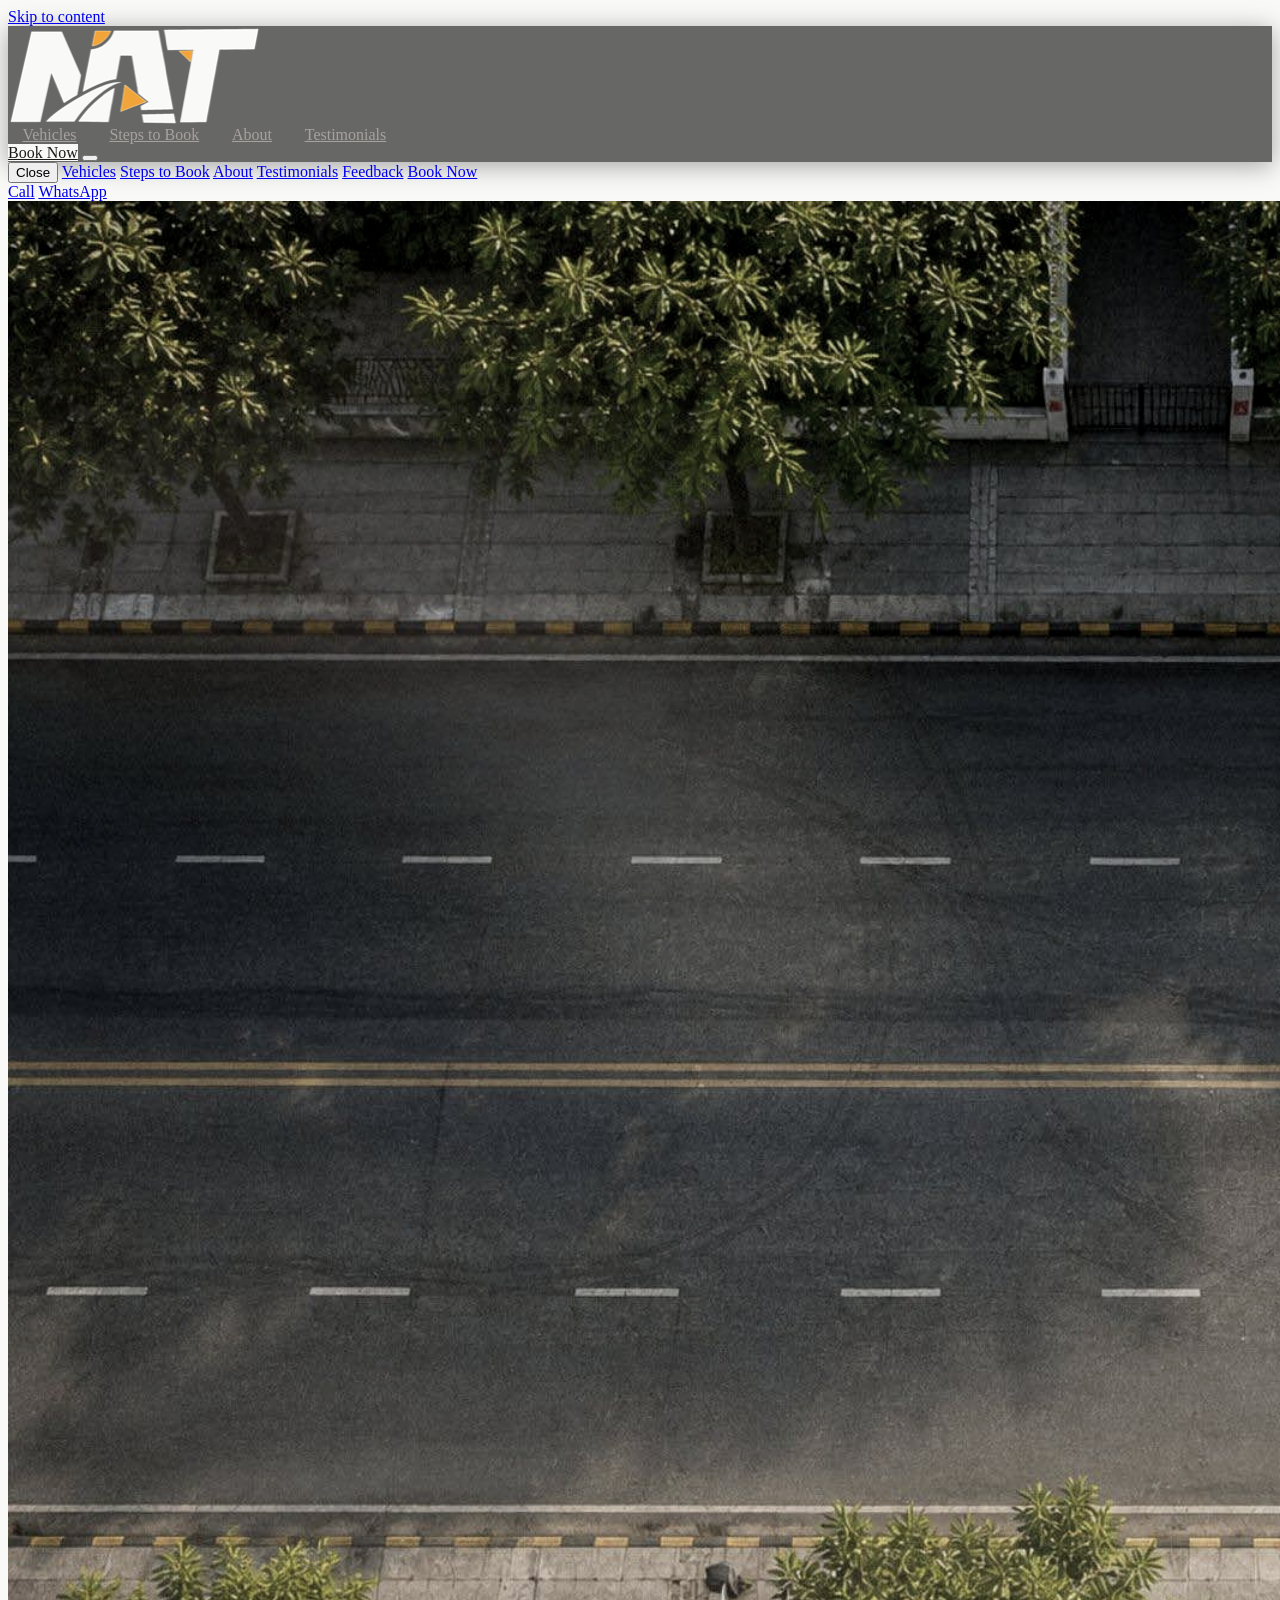
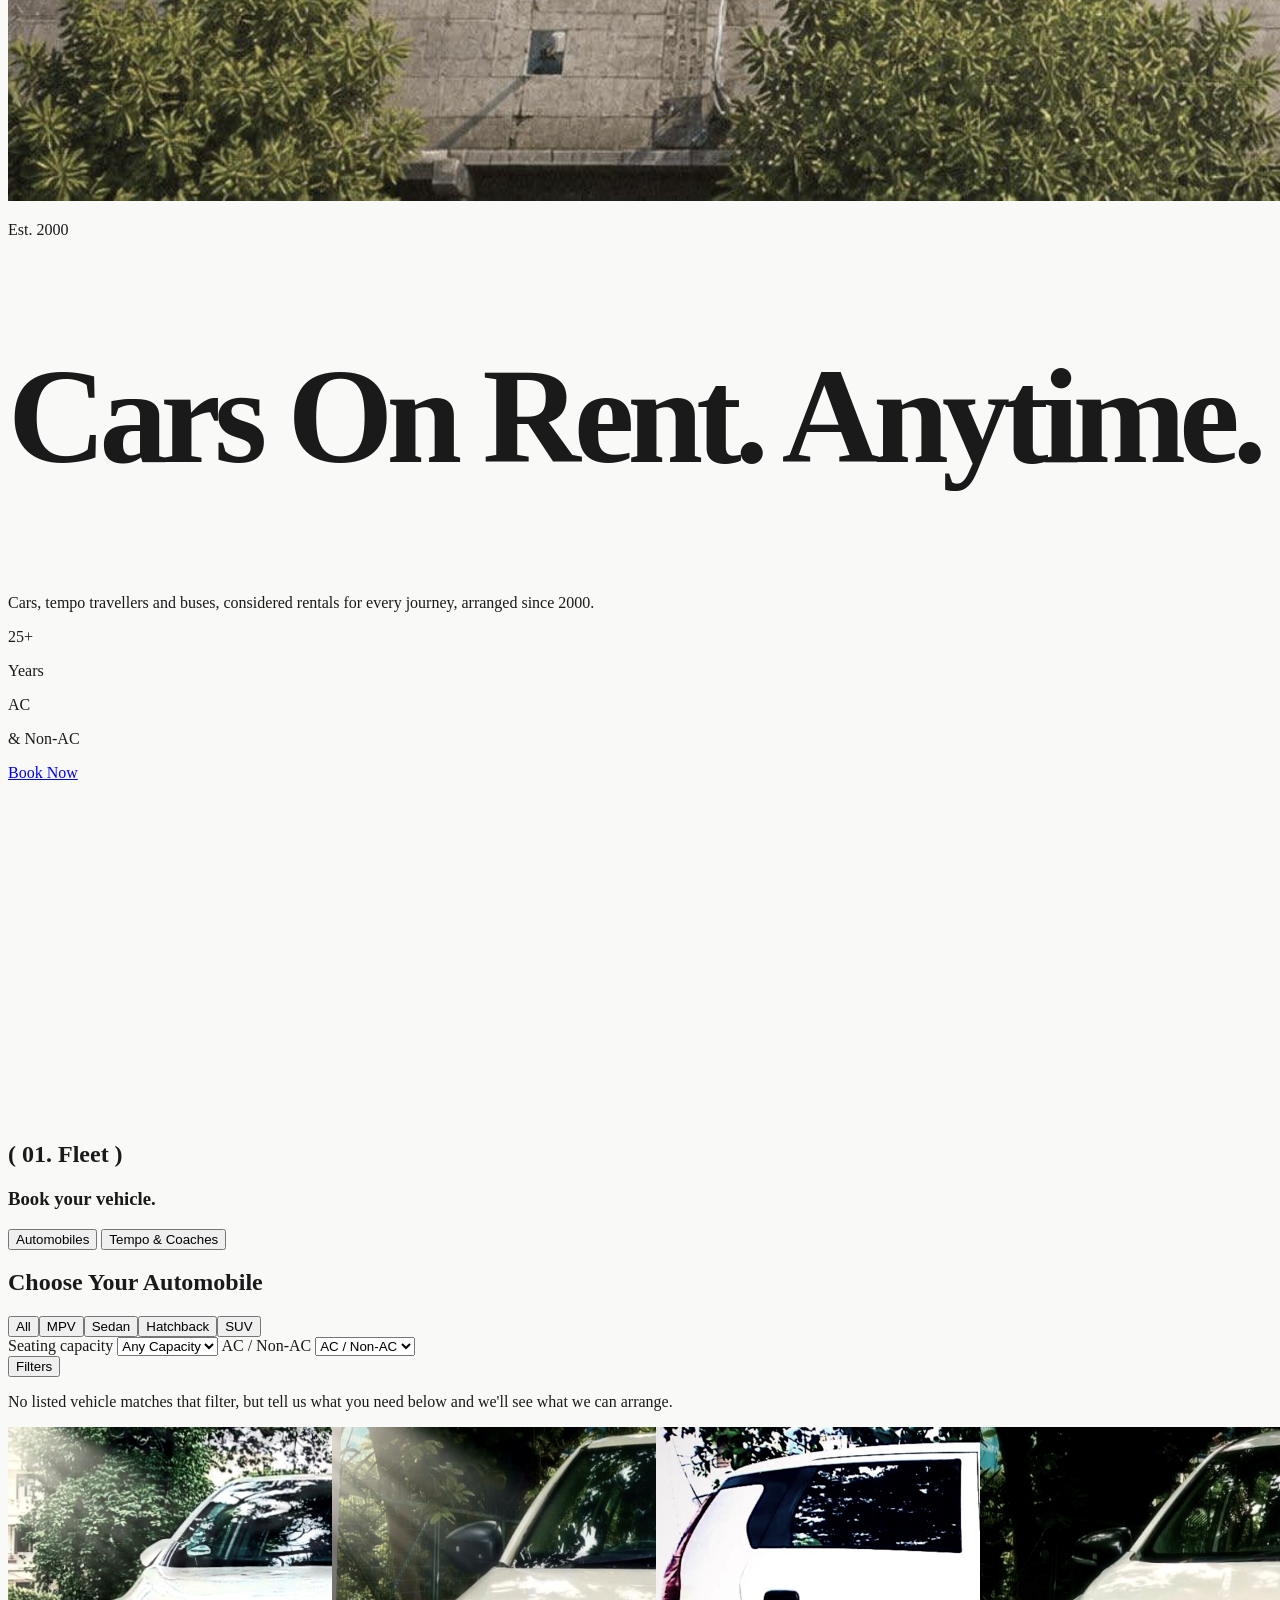
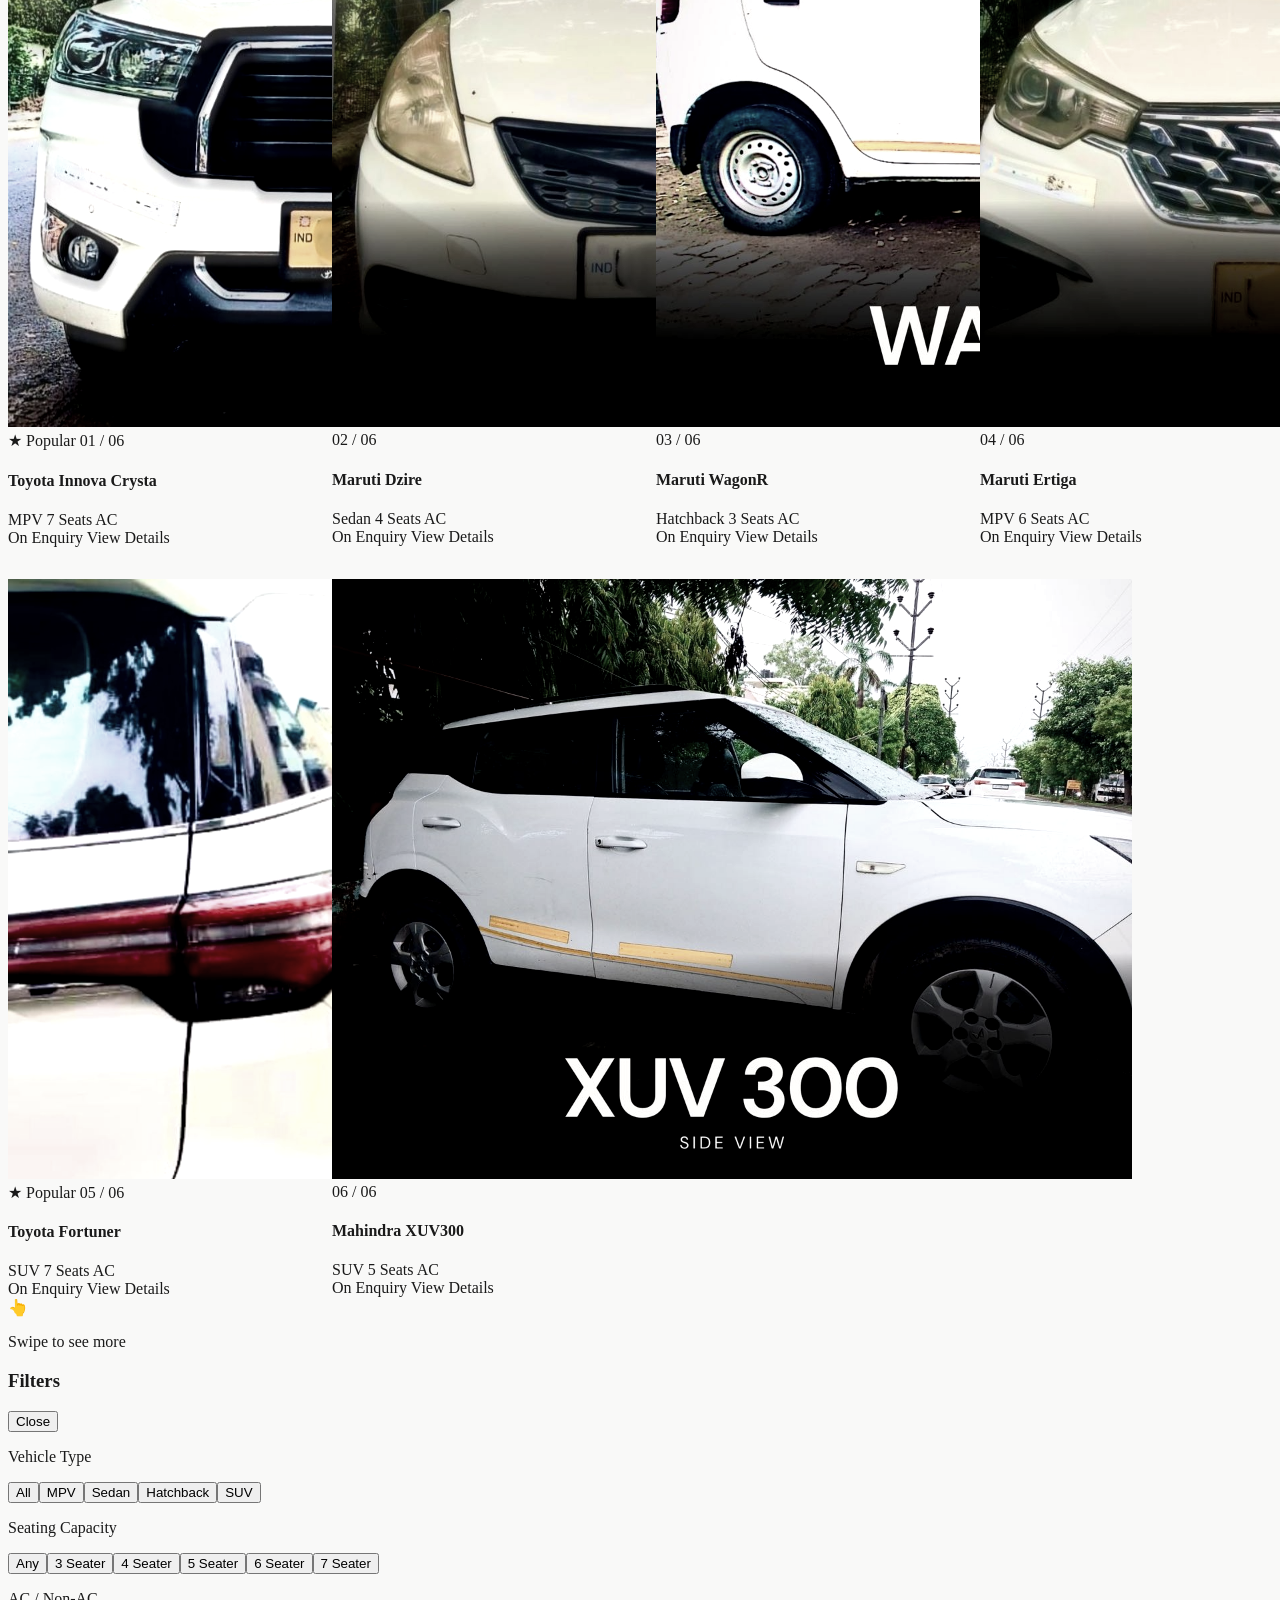
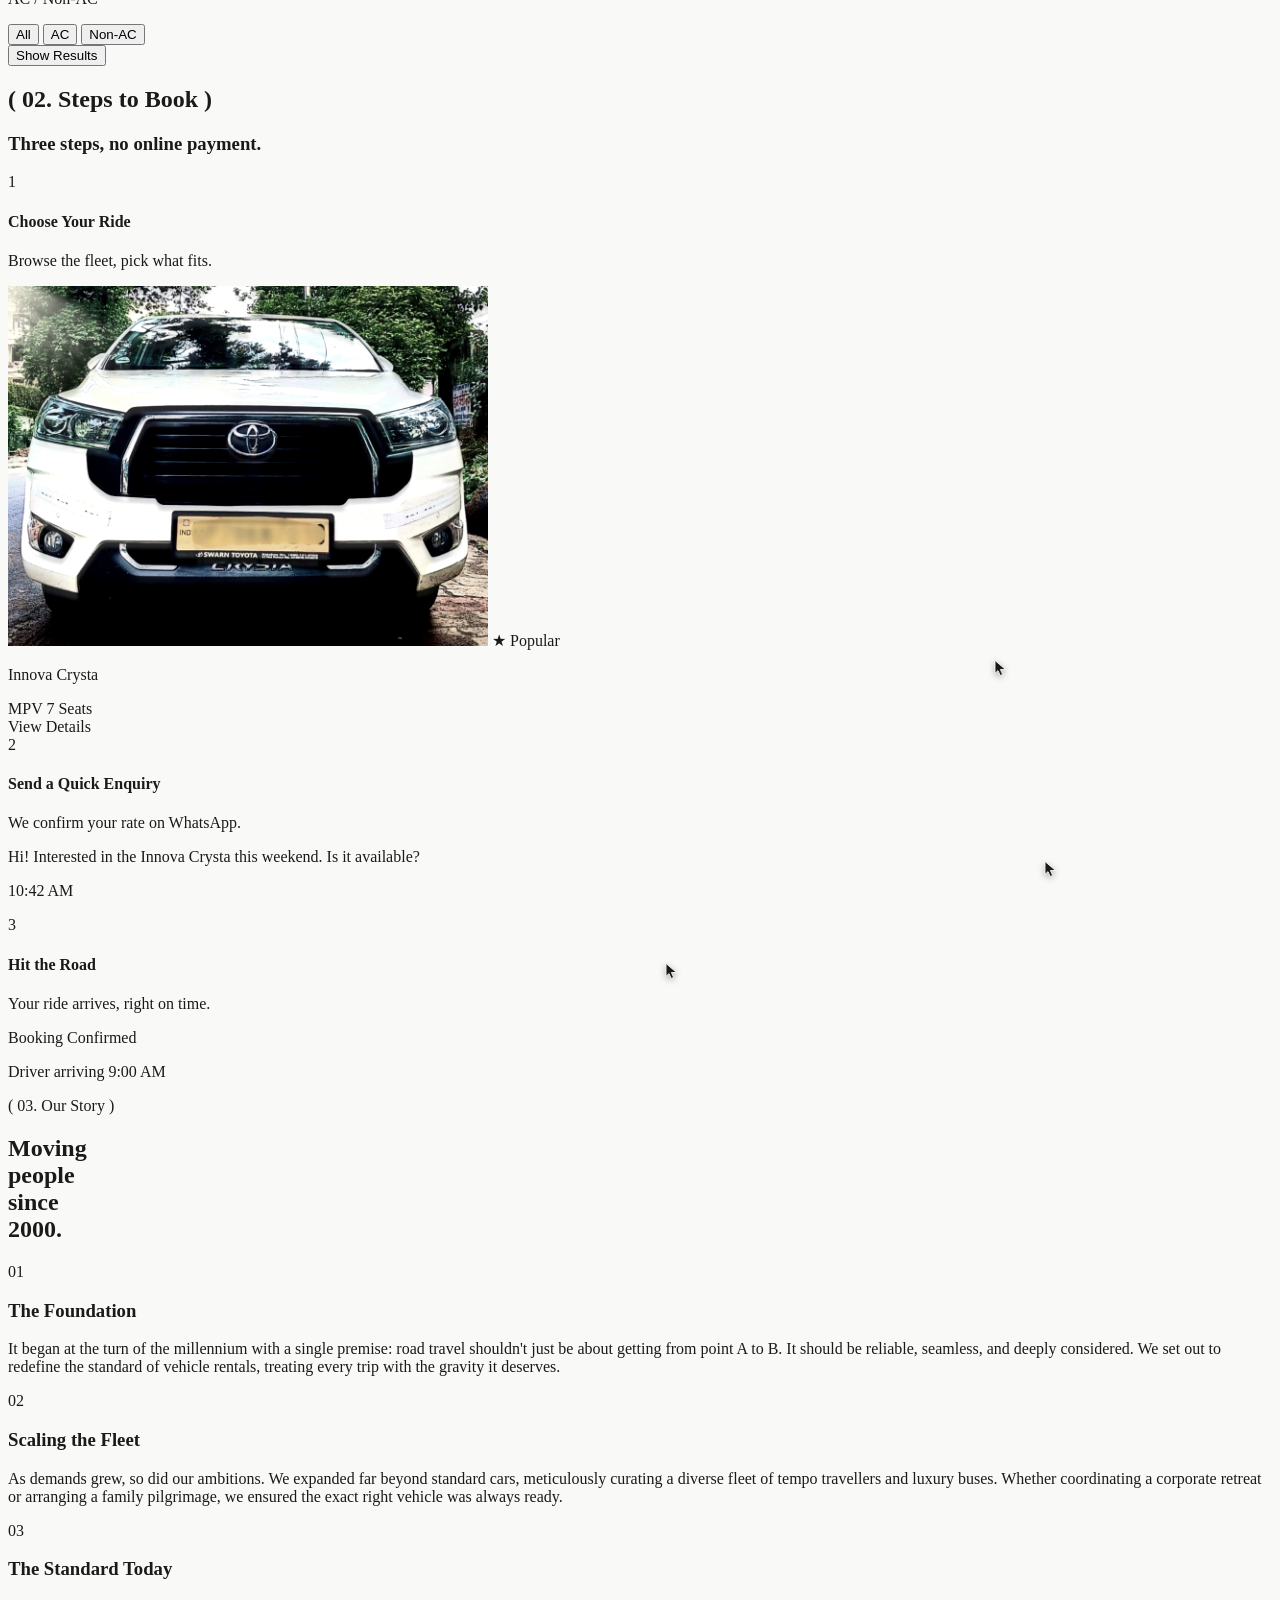
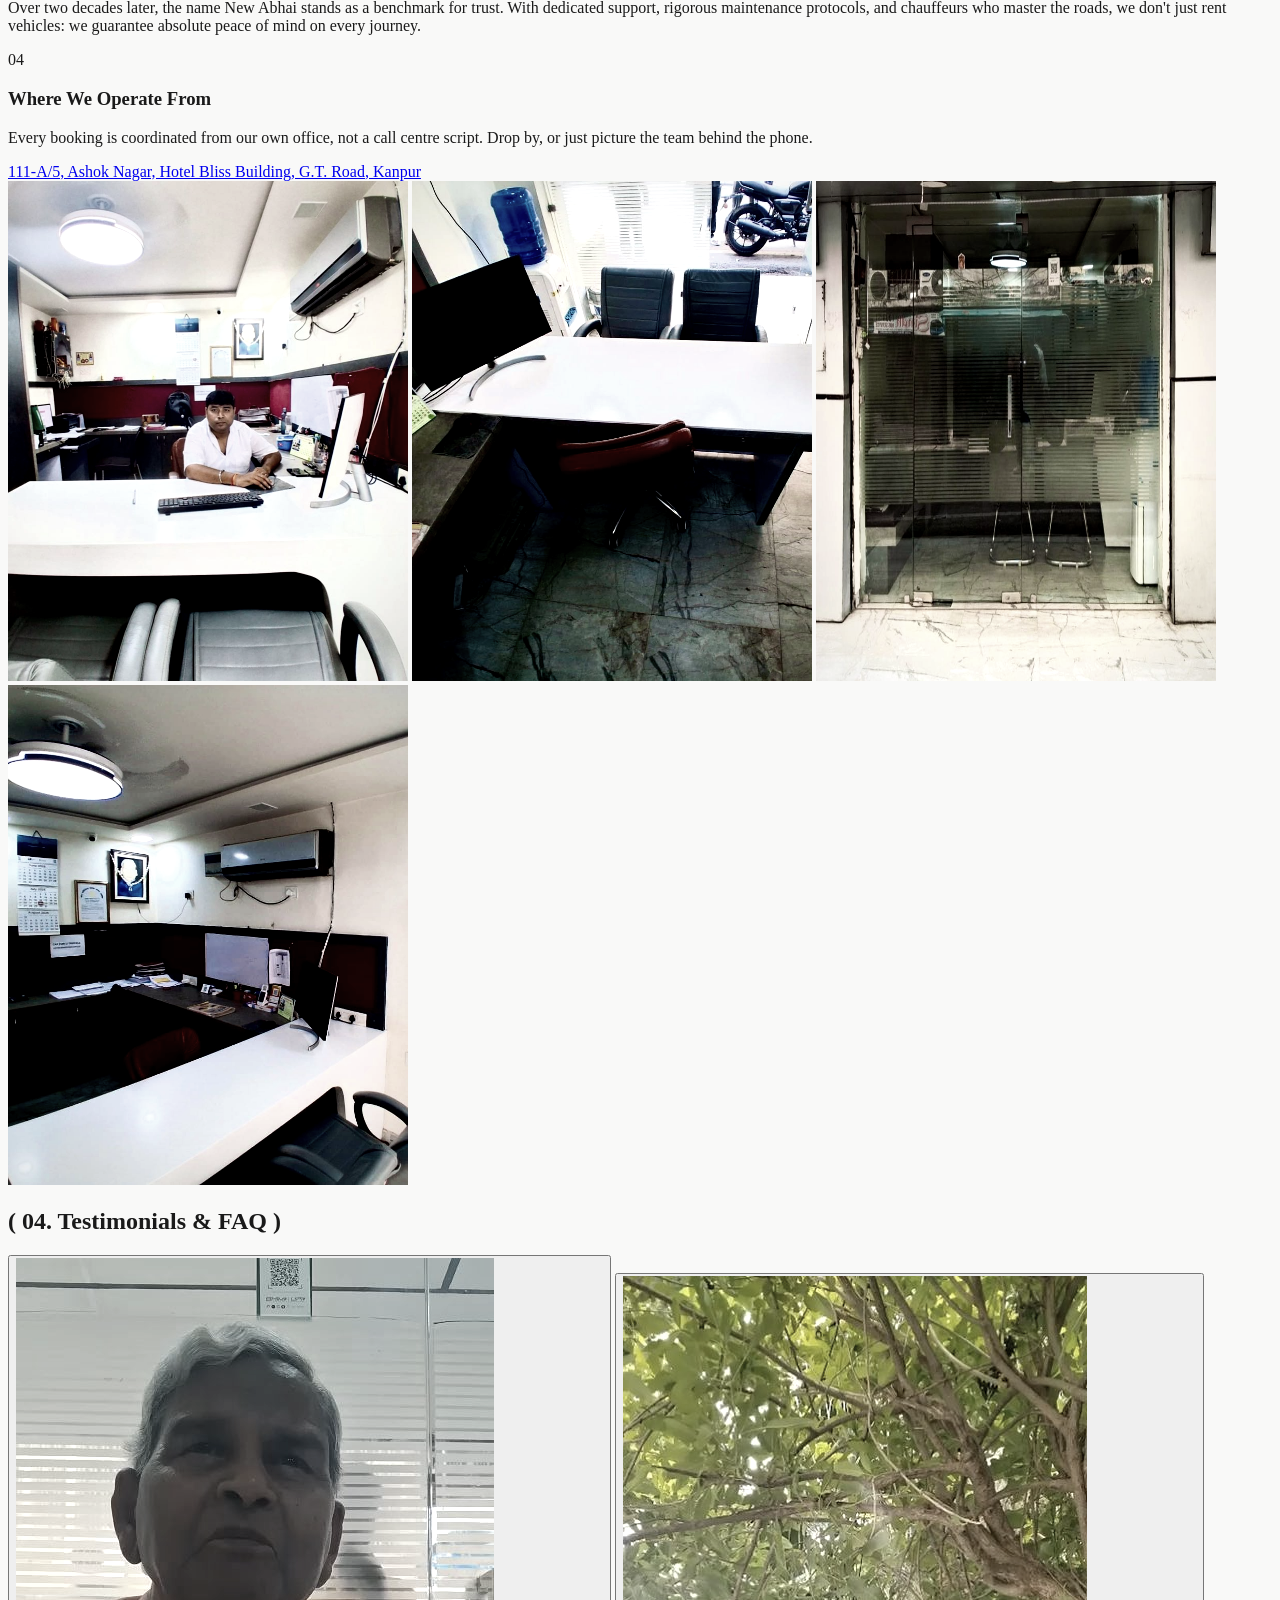
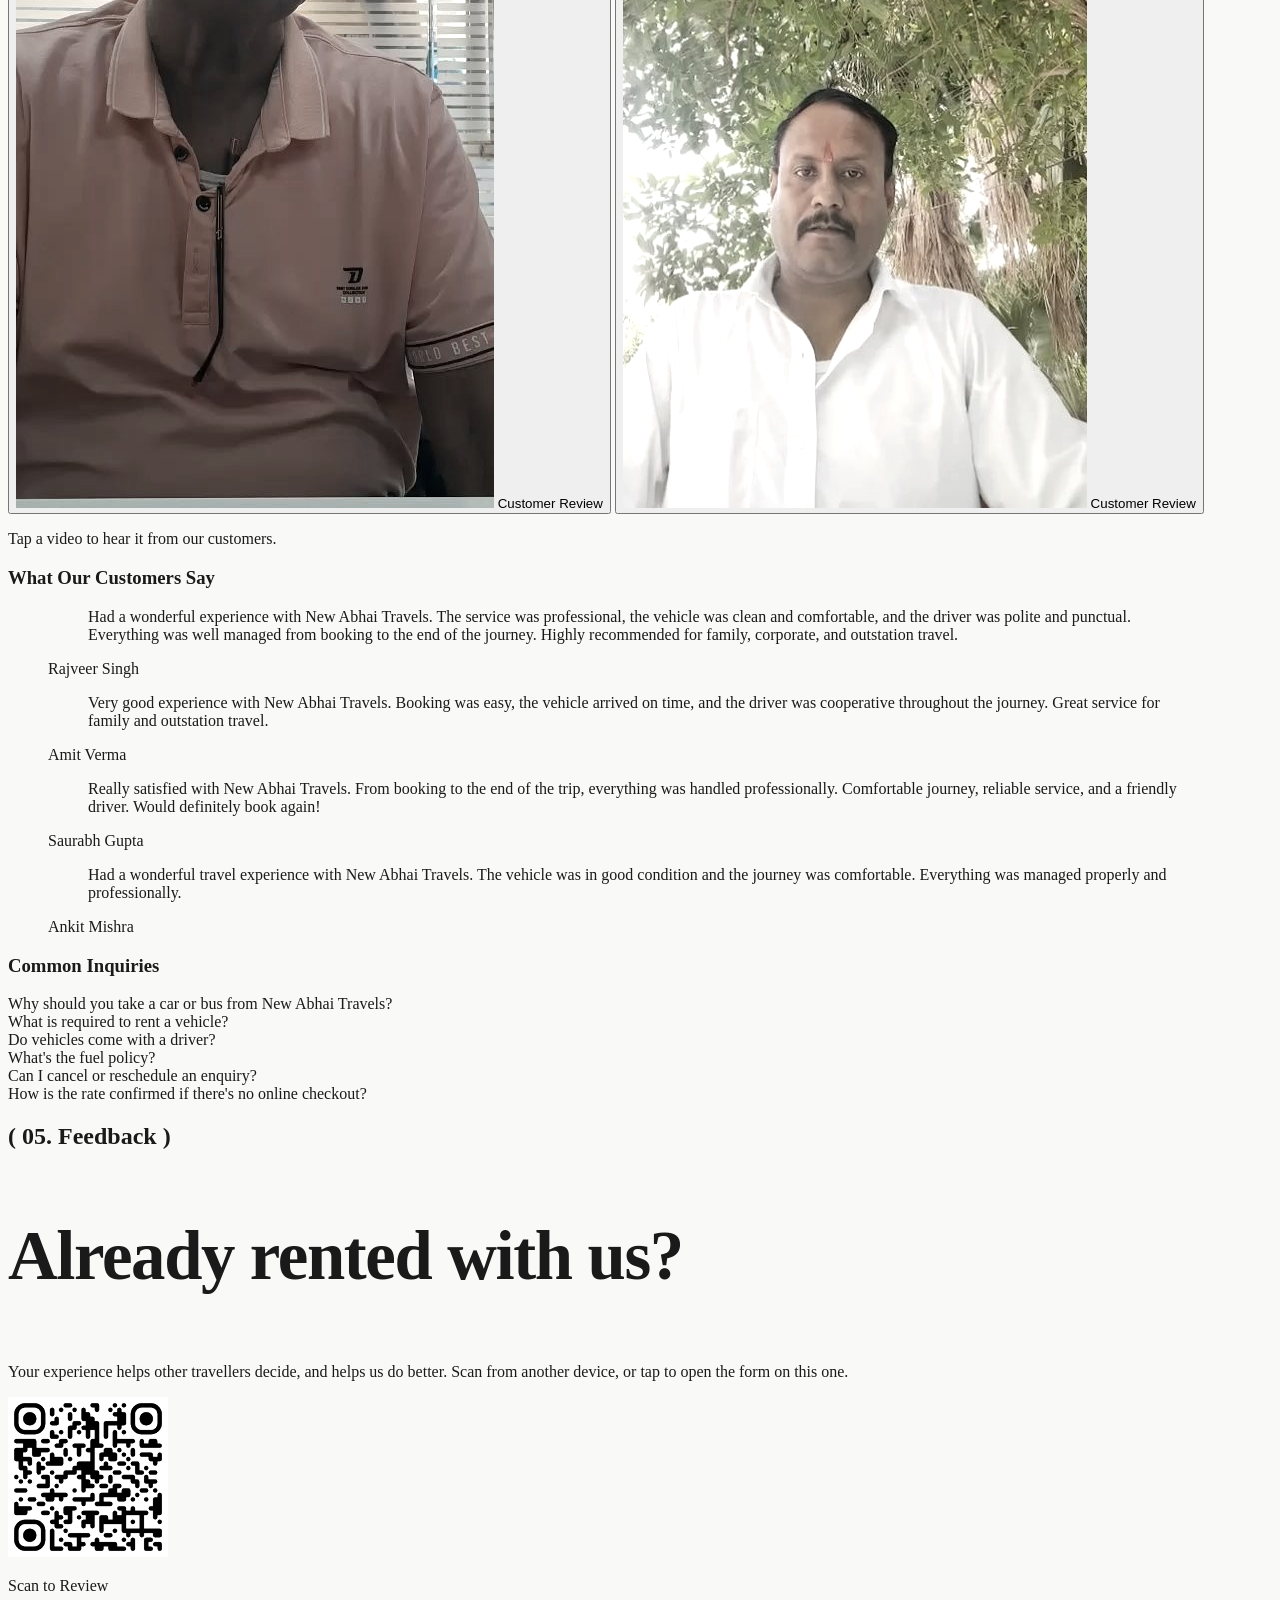
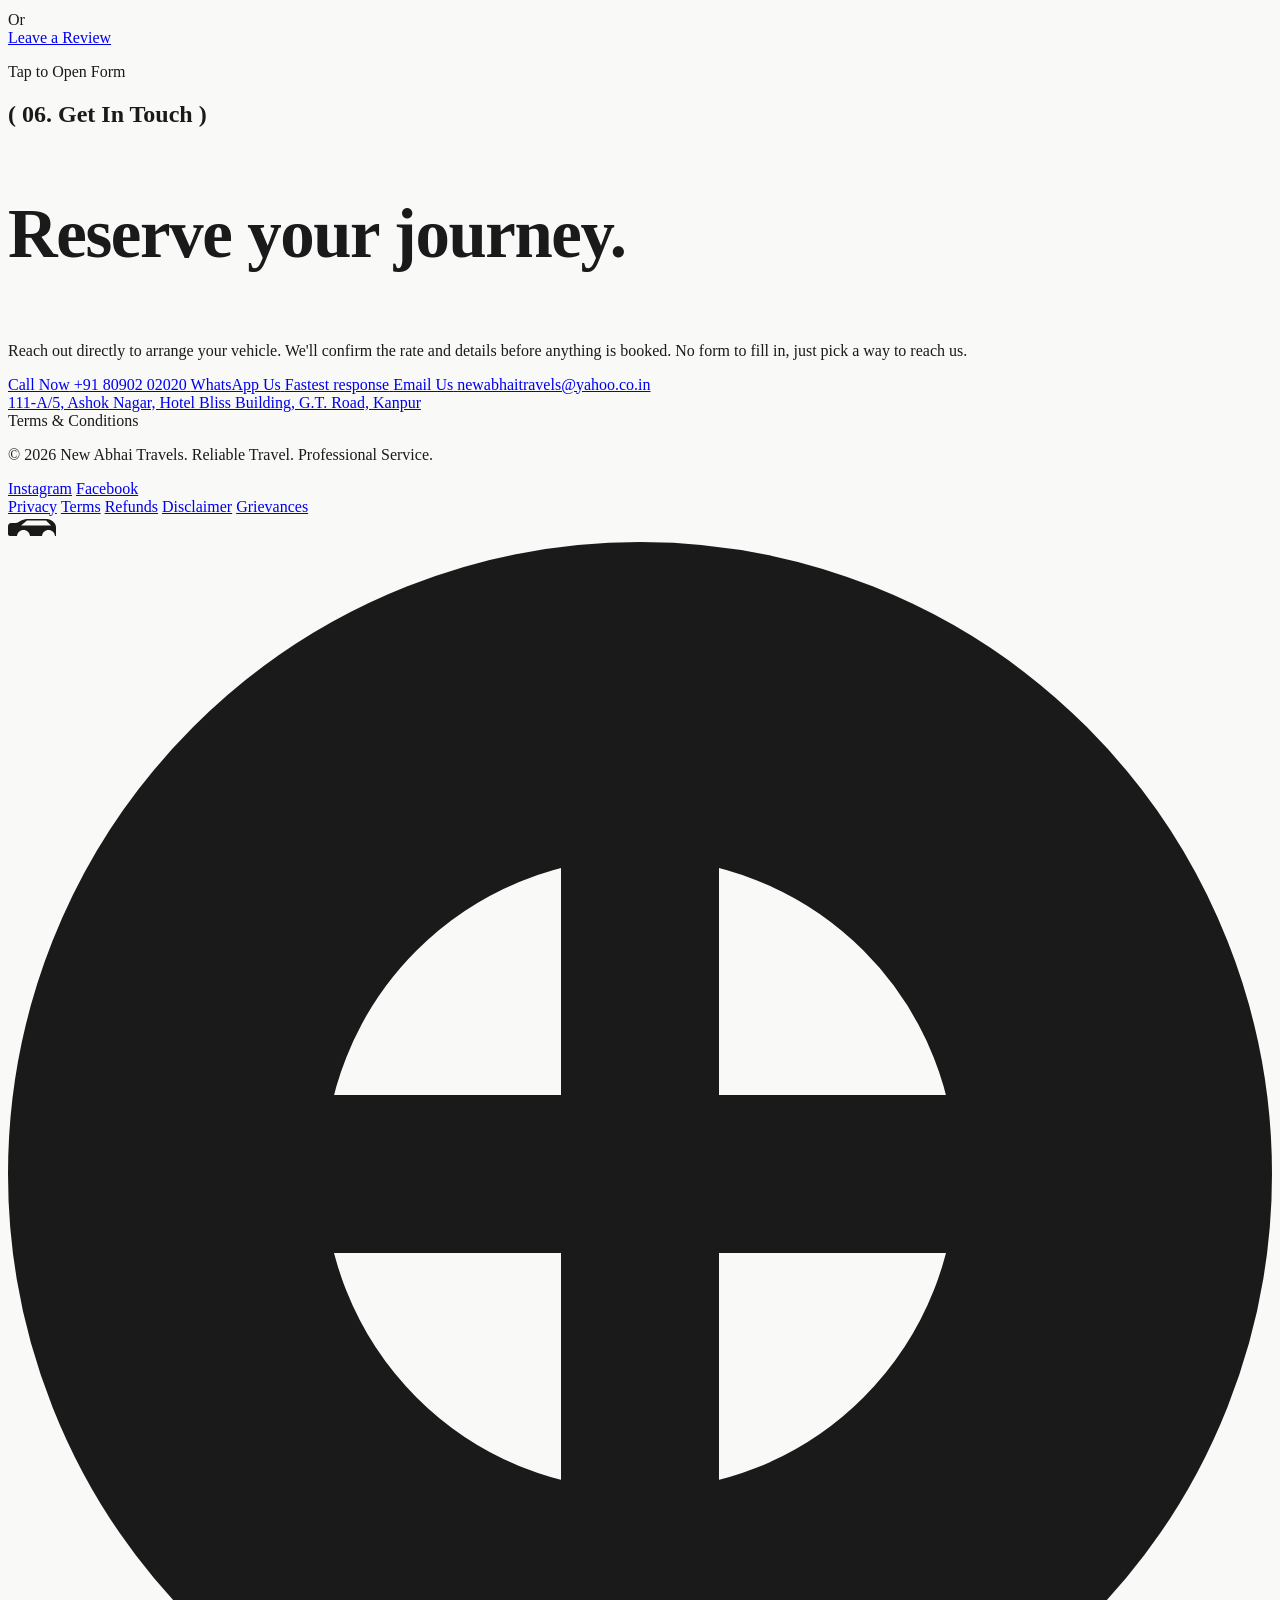
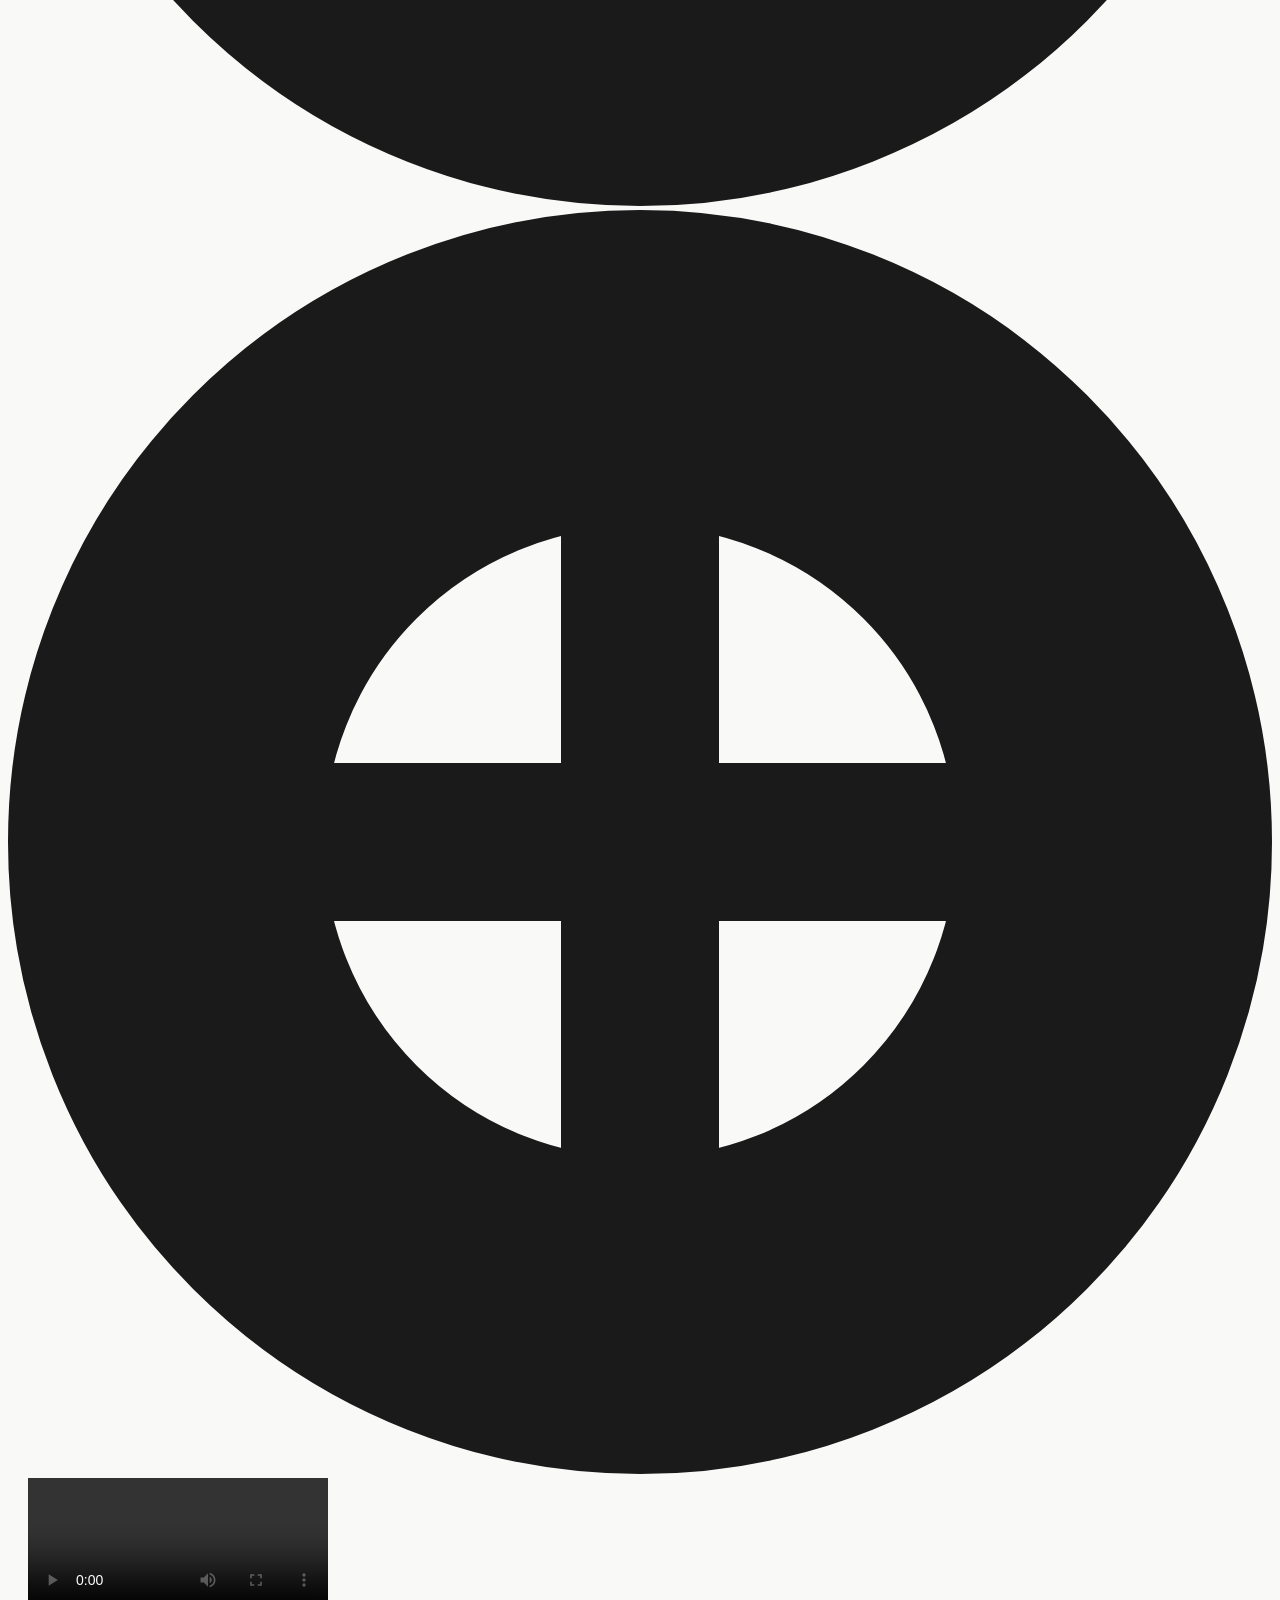
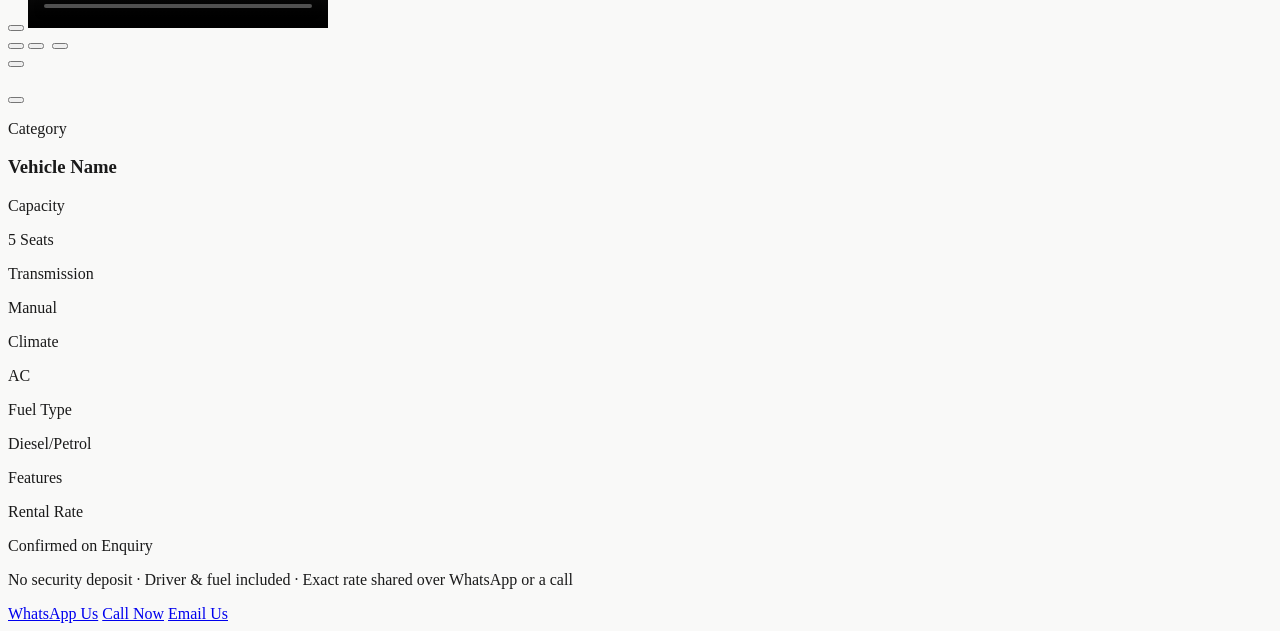
==== commit ba5a55a4: "Add files via upload" ====
--- a/index.html
+++ b/index.html
@@ -15,12 +15,17 @@
     </script>
     <title>New Abhai Travels | Curated Journeys</title>
     <meta name="description" content="New Abhai Travels: cars, tempo travellers and buses for every journey, arranged since 2000. Rates confirmed by call or WhatsApp, no online payment.">
+    <meta name="theme-color" content="#F9F9F8">
+    <link rel="icon" type="image/png" sizes="32x32" href="assets/icons/favicon-32.png">
+    <link rel="icon" type="image/png" sizes="192x192" href="assets/icons/favicon-192.png">
+    <link rel="apple-touch-icon" href="assets/icons/apple-touch-icon.png">
 
     <!-- Tailwind CSS -->
     <script src="https://cdn.tailwindcss.com"></script>
 
     <!-- Phosphor Icons: a lighter, thinner icon set than most, fits the restrained aesthetic here -->
-    <script src="https://unpkg.com/@phosphor-icons/web"></script>
+    <link rel="stylesheet" href="https://cdn.jsdelivr.net/npm/@phosphor-icons/web@2.1.2/src/regular/style.css">
+    <link rel="stylesheet" href="https://cdn.jsdelivr.net/npm/@phosphor-icons/web@2.1.2/src/fill/style.css">
 
     <!-- Google Fonts: Syne (expressive display) & Inter (clean utilitarian body) -->
     <link rel="preconnect" href="https://fonts.googleapis.com">
@@ -454,7 +459,7 @@
          intro has had time to play) the whole screen slides up and the hero animates in behind it. -->
     <div id="page-loader" class="page-loader" role="status" aria-label="Loading New Abhai Travels">
         <div class="page-loader__inner">
-            <img src="natlogo-trimmed.png" alt="" width="507" height="200" class="page-loader__logo">
+            <img src="assets/images/logo.png" alt="" width="507" height="200" class="page-loader__logo">
             <p class="page-loader__name" aria-hidden="true"><span>New</span><span>Abhai</span><span>Travels</span></p>
             <div class="page-loader__bar" aria-hidden="true"><span></span></div>
         </div>
@@ -472,8 +477,8 @@
 
     <nav class="fixed top-4 md:top-6 inset-x-4 md:inset-x-8 z-50 mx-auto max-w-4xl bg-stone-100/70 backdrop-blur-md backdrop-saturate-150 rounded-xl shadow-lg shadow-stone-900/10 flex items-center justify-between gap-3 pl-2 pr-2.5 py-2 md:pl-3 md:pr-3 md:py-2.5" id="navbar">
         <a href="#" class="flex items-center gap-2 shrink-0">
-            <img src="natlogo-trimmed.png" alt="New Abhai Travels" class="nav-logo-light h-8 w-auto shrink-0">
-            <img src="natlogo-trimmed-dark.png" alt="New Abhai Travels" class="nav-logo-dark h-8 w-auto shrink-0">
+            <img src="assets/images/logo.png" alt="New Abhai Travels" class="nav-logo-light h-8 w-auto shrink-0">
+            <img src="assets/images/logo-white.png" alt="New Abhai Travels" class="nav-logo-dark h-8 w-auto shrink-0">
         </a>
 
         <div class="hidden md:flex items-center gap-1 text-sm font-medium text-stone-500 mx-auto">
@@ -517,7 +522,7 @@
          section's own leading edge instead (see below), so it travels with the scroll rather than
          sitting static while the boundary it's supposed to soften moves past it. -->
     <div class="fixed z-[-2] overflow-hidden hero-img-wrap" aria-hidden="true">
-        <img src="herofinal.jpg" alt="" class="w-full h-full object-cover object-center editorial-img reveal-img" width="2400" height="1600">
+        <img src="assets/images/hero.jpg" alt="" class="w-full h-full object-cover object-center editorial-img reveal-img" width="2400" height="1600">
     </div>
 
     <main id="main">
@@ -723,7 +728,7 @@
                         <div class="relative w-full sm:w-[190px] mx-auto sm:mx-0 shrink-0">
                             <div class="bg-white border border-stone-200 rounded-lg overflow-hidden shadow-lg">
                                 <div class="relative aspect-[4/3] bg-stone-200 overflow-hidden">
-                                    <img src="Crysta/1.jpg" alt="Sample fleet card for the Toyota Innova Crysta" loading="lazy" decoding="async" width="480" height="360" class="w-full h-full object-cover editorial-img">
+                                    <img src="assets/images/fleet/innova-crysta/1.jpg" alt="Sample fleet card for the Toyota Innova Crysta" loading="lazy" decoding="async" width="480" height="360" class="w-full h-full object-cover editorial-img">
                                     <span class="absolute top-2 left-2 bg-amber-400 text-stone-900 text-[9px] font-bold tracking-wide uppercase px-2 py-0.5 rounded-md">★ Popular</span>
                                 </div>
                                 <div class="p-3">
@@ -848,7 +853,7 @@
                         </p>
                     </div>
 
-                    <!-- Chapter 4: Office photos, from office/ (4 photos). Each is a different native
+                    <!-- Chapter 4: Office photos, from assets/images/office/ (4 photos). Each is a different native
                          aspect ratio, but the shared aspect-[4/5] + object-cover keeps the grid
                          locked to one uniform shape regardless of source dimensions. 2 columns on
                          mobile (a clean 2x2) widening to a single row of 4 from md up. -->
@@ -863,10 +868,10 @@
                             <span>111-A/5, Ashok Nagar, Hotel Bliss Building, G.T. Road, Kanpur</span>
                         </a>
                         <div class="grid grid-cols-2 md:grid-cols-4 gap-3">
-                            <img src="office/1.jpg" alt="New Abhai Travels office, view 1" loading="lazy" decoding="async" width="400" height="500" class="w-full aspect-[4/5] object-cover rounded-md editorial-img">
-                            <img src="office/2.jpg" alt="New Abhai Travels office, view 2" loading="lazy" decoding="async" width="400" height="500" class="w-full aspect-[4/5] object-cover rounded-md editorial-img">
-                            <img src="office/3.jpg" alt="New Abhai Travels office, view 3" loading="lazy" decoding="async" width="400" height="500" class="w-full aspect-[4/5] object-cover rounded-md editorial-img">
-                            <img src="office/4.jpg" alt="New Abhai Travels office, view 4" loading="lazy" decoding="async" width="400" height="500" class="w-full aspect-[4/5] object-cover rounded-md editorial-img">
+                            <img src="assets/images/office/1.jpg" alt="New Abhai Travels office, view 1" loading="lazy" decoding="async" width="400" height="500" class="w-full aspect-[4/5] object-cover rounded-md editorial-img">
+                            <img src="assets/images/office/2.jpg" alt="New Abhai Travels office, view 2" loading="lazy" decoding="async" width="400" height="500" class="w-full aspect-[4/5] object-cover rounded-md editorial-img">
+                            <img src="assets/images/office/3.jpg" alt="New Abhai Travels office, view 3" loading="lazy" decoding="async" width="400" height="500" class="w-full aspect-[4/5] object-cover rounded-md editorial-img">
+                            <img src="assets/images/office/4.jpg" alt="New Abhai Travels office, view 4" loading="lazy" decoding="async" width="400" height="500" class="w-full aspect-[4/5] object-cover rounded-md editorial-img">
                         </div>
                     </div>
 
@@ -880,13 +885,13 @@
                 <h2 class="font-display text-xs tracking-widest uppercase text-stone-400 mb-16 reveal">( 04. Testimonials &amp; FAQ )</h2>
 
                 <!-- Video testimonials: tap a thumbnail to play the customer's own clip in the modal below.
-                     Two real reviews are available so far (Review-VDO/1.mov, 2.mov) — add a third
+                     Two real reviews are available so far (assets/videos/review-1.mp4, review-2.mp4) — add a third
                      `<button>` here plus a matching entry in testimonialVideos when one arrives. No
                      fabricated customer names are attached to real footage; swap in real names/vehicle
                      labels once known. -->
                 <div class="grid grid-cols-2 gap-3 md:gap-6 max-w-md mx-auto">
                     <button type="button" onclick="openTestimonialVideo('review1')" aria-label="Play customer video review 1" class="group relative aspect-[9/16] rounded-lg overflow-hidden bg-stone-800 text-left reveal reveal-delay-1">
-                        <img src="Review-VDO/1-poster.jpg" alt="" loading="lazy" decoding="async" width="478" height="850" class="w-full h-full object-cover editorial-img opacity-70 group-hover:opacity-90 group-hover:scale-105 transition-all duration-500">
+                        <img src="assets/videos/review-1-poster.jpg" alt="" loading="lazy" decoding="async" width="478" height="850" class="w-full h-full object-cover editorial-img opacity-70 group-hover:opacity-90 group-hover:scale-105 transition-all duration-500">
                         <span class="absolute inset-0 flex items-center justify-center">
                             <span class="w-11 h-11 md:w-14 md:h-14 rounded-full bg-stone-50 text-stone-900 flex items-center justify-center text-lg md:text-2xl group-hover:scale-110 transition-transform"><i class="ph-fill ph-play"></i></span>
                         </span>
@@ -895,7 +900,7 @@
                         </span>
                     </button>
                     <button type="button" onclick="openTestimonialVideo('review2')" aria-label="Play customer video review 2" class="group relative aspect-[9/16] rounded-lg overflow-hidden bg-stone-800 text-left reveal reveal-delay-2">
-                        <img src="Review-VDO/2-poster.jpg" alt="" loading="lazy" decoding="async" width="464" height="832" class="w-full h-full object-cover editorial-img opacity-70 group-hover:opacity-90 group-hover:scale-105 transition-all duration-500">
+                        <img src="assets/videos/review-2-poster.jpg" alt="" loading="lazy" decoding="async" width="464" height="832" class="w-full h-full object-cover editorial-img opacity-70 group-hover:opacity-90 group-hover:scale-105 transition-all duration-500">
                         <span class="absolute inset-0 flex items-center justify-center">
                             <span class="w-11 h-11 md:w-14 md:h-14 rounded-full bg-stone-50 text-stone-900 flex items-center justify-center text-lg md:text-2xl group-hover:scale-110 transition-transform"><i class="ph-fill ph-play"></i></span>
                         </span>
@@ -1006,7 +1011,7 @@
 
                 <div class="inline-flex flex-col sm:flex-row items-center gap-6 sm:gap-8 bg-white border border-stone-200 rounded-xl px-8 md:px-12 py-10 reveal reveal-delay-2">
                     <div class="flex flex-col items-center gap-3">
-                        <img src="qr-code.png" width="160" height="160" loading="lazy" decoding="async" alt="QR code linking to the review form" class="editorial-img rounded-lg">
+                        <img src="assets/images/qr-code.png" width="160" height="160" loading="lazy" decoding="async" alt="QR code linking to the review form" class="editorial-img rounded-lg">
                         <p class="text-[10px] tracking-widest uppercase text-stone-400">Scan to Review</p>
                     </div>
 
@@ -1257,12 +1262,12 @@
     <script>
         // --- Real fleet data ---
         const carData = [
-            { id: 'c1', category: 'car', type: 'mpv', name: 'Toyota Innova Crysta', label: 'MPV', seats: 7, trans: 'Manual', ac: true, fuel: 'Diesel', isPopular: true, images: ['Crysta/1.jpg', 'Crysta/2.jpg', 'Crysta/3.jpg', 'Crysta/4.jpg', 'Crysta/5.jpg'] },
-            { id: 'c2', category: 'car', type: 'sedan', name: 'Maruti Dzire', label: 'Sedan', seats: 4, trans: 'Manual', ac: true, fuel: 'CNG', isPopular: false, images: ['DZIRE/25.jpg', 'DZIRE/26.jpg', 'DZIRE/27.jpg', 'DZIRE/28.jpg'] },
-            { id: 'c3', category: 'car', type: 'hatchback', name: 'Maruti WagonR', label: 'Hatchback', seats: 3, trans: 'Manual', ac: true, fuel: 'CNG', isPopular: false, images: ['wagonr-2/51.jpg', 'wagonr-2/51.jpg', 'wagonr-2/50.jpg', 'wagonr-2/52.jpg'] },
-            { id: 'c4', category: 'car', type: 'mpv', name: 'Maruti Ertiga', label: 'MPV', seats: 6, trans: 'Manual', ac: true, fuel: 'CNG', isPopular: false, images: ['Ertiga/20.jpg', 'Ertiga/21.jpg', 'Ertiga/22.jpg', 'Ertiga/23.jpg', 'Ertiga/24.jpg'] },
-            { id: 'c5', category: 'car', type: 'suv', name: 'Toyota Fortuner', label: 'SUV', seats: 7, trans: 'Automatic', ac: true, fuel: 'Diesel', isPopular: true, images: ['fortuner-2/44.jpg', 'fortuner-2/44.jpg', 'fortuner-2/42.jpg', 'fortuner-2/43.jpg', 'fortuner-2/45.jpg'] },
-            { id: 'c6', category: 'car', type: 'suv', name: 'Mahindra XUV300', label: 'SUV', seats: 5, trans: 'Manual', ac: true, fuel: 'Petrol', isPopular: false, images: ['xuv300-3/47.jpg', 'xuv300-3/47.jpg', 'xuv300-3/46.jpg', 'xuv300-3/48.jpg'] },
+            { id: 'c1', category: 'car', type: 'mpv', name: 'Toyota Innova Crysta', label: 'MPV', seats: 7, trans: 'Manual', ac: true, fuel: 'Diesel', isPopular: true, images: ['assets/images/fleet/innova-crysta/1.jpg', 'assets/images/fleet/innova-crysta/2.jpg', 'assets/images/fleet/innova-crysta/3.jpg', 'assets/images/fleet/innova-crysta/4.jpg', 'assets/images/fleet/innova-crysta/5.jpg'] },
+            { id: 'c2', category: 'car', type: 'sedan', name: 'Maruti Dzire', label: 'Sedan', seats: 4, trans: 'Manual', ac: true, fuel: 'CNG', isPopular: false, images: ['assets/images/fleet/dzire/25.jpg', 'assets/images/fleet/dzire/26.jpg', 'assets/images/fleet/dzire/27.jpg', 'assets/images/fleet/dzire/28.jpg'] },
+            { id: 'c3', category: 'car', type: 'hatchback', name: 'Maruti WagonR', label: 'Hatchback', seats: 3, trans: 'Manual', ac: true, fuel: 'CNG', isPopular: false, images: ['assets/images/fleet/wagonr/51.jpg', 'assets/images/fleet/wagonr/51.jpg', 'assets/images/fleet/wagonr/50.jpg', 'assets/images/fleet/wagonr/52.jpg'] },
+            { id: 'c4', category: 'car', type: 'mpv', name: 'Maruti Ertiga', label: 'MPV', seats: 6, trans: 'Manual', ac: true, fuel: 'CNG', isPopular: false, images: ['assets/images/fleet/ertiga/20.jpg', 'assets/images/fleet/ertiga/21.jpg', 'assets/images/fleet/ertiga/22.jpg', 'assets/images/fleet/ertiga/23.jpg', 'assets/images/fleet/ertiga/24.jpg'] },
+            { id: 'c5', category: 'car', type: 'suv', name: 'Toyota Fortuner', label: 'SUV', seats: 7, trans: 'Automatic', ac: true, fuel: 'Diesel', isPopular: true, images: ['assets/images/fleet/fortuner/44.jpg', 'assets/images/fleet/fortuner/44.jpg', 'assets/images/fleet/fortuner/42.jpg', 'assets/images/fleet/fortuner/43.jpg', 'assets/images/fleet/fortuner/45.jpg'] },
+            { id: 'c6', category: 'car', type: 'suv', name: 'Mahindra XUV300', label: 'SUV', seats: 5, trans: 'Manual', ac: true, fuel: 'Petrol', isPopular: false, images: ['assets/images/fleet/xuv300/47.jpg', 'assets/images/fleet/xuv300/47.jpg', 'assets/images/fleet/xuv300/46.jpg', 'assets/images/fleet/xuv300/48.jpg'] },
         ];
 
         // Shared by every Tempo Traveller card/modal below — same amenities across all three seat
@@ -1285,12 +1290,12 @@
         // Bus stays a single combined card below: fewer real distinguishing details between the three
         // sizes, and no dedicated photos yet, so a seat-picker inside one card fits better there.
         const busData = [
-            { id: 'b1', category: 'bus', type: 'traveller', name: 'Tempo Traveller (17 Seater)', label: 'Tempo Traveller', seats: 17, ac: true, idealFor: 'TV, recliners & mood lighting', isPopular: false, images: ['tempo17-2/61.jpg', 'tempo17-2/61.jpg', 'tempo17-2/62.jpg', 'tempo17-2/63.jpg'], features: TEMPO_FEATURES },
-            { id: 'b2', category: 'bus', type: 'traveller', name: 'Tempo Traveller (21 Seater, Our Special)', label: 'Tempo Traveller', seats: 21, ac: true, idealFor: 'Our most requested configuration', isPopular: true, images: ['tempo21-2/58.jpg', 'tempo21-2/58.jpg', 'tempo21-2/56.jpg', 'tempo21-2/57.jpg', 'tempo21-2/59.jpg', 'tempo21-2/60.jpg'], features: TEMPO_FEATURES },
-            { id: 'b3', category: 'bus', type: 'traveller', name: 'Tempo Traveller (26 Seater)', label: 'Tempo Traveller', seats: 26, ac: true, idealFor: 'TV, recliners, curtains & lighting', isPopular: false, images: ['tempo26-2/66.jpg', 'tempo26-2/66.jpg', 'tempo26-2/67.jpg', 'tempo26-2/68.jpg'], features: TEMPO_FEATURES },
+            { id: 'b1', category: 'bus', type: 'traveller', name: 'Tempo Traveller (17 Seater)', label: 'Tempo Traveller', seats: 17, ac: true, idealFor: 'TV, recliners & mood lighting', isPopular: false, images: ['assets/images/fleet/tempo-traveller-17/61.jpg', 'assets/images/fleet/tempo-traveller-17/61.jpg', 'assets/images/fleet/tempo-traveller-17/62.jpg', 'assets/images/fleet/tempo-traveller-17/63.jpg'], features: TEMPO_FEATURES },
+            { id: 'b2', category: 'bus', type: 'traveller', name: 'Tempo Traveller (21 Seater, Our Special)', label: 'Tempo Traveller', seats: 21, ac: true, idealFor: 'Our most requested configuration', isPopular: true, images: ['assets/images/fleet/tempo-traveller-21/58.jpg', 'assets/images/fleet/tempo-traveller-21/58.jpg', 'assets/images/fleet/tempo-traveller-21/56.jpg', 'assets/images/fleet/tempo-traveller-21/57.jpg', 'assets/images/fleet/tempo-traveller-21/59.jpg', 'assets/images/fleet/tempo-traveller-21/60.jpg'], features: TEMPO_FEATURES },
+            { id: 'b3', category: 'bus', type: 'traveller', name: 'Tempo Traveller (26 Seater)', label: 'Tempo Traveller', seats: 26, ac: true, idealFor: 'TV, recliners, curtains & lighting', isPopular: false, images: ['assets/images/fleet/tempo-traveller-26/66.jpg', 'assets/images/fleet/tempo-traveller-26/66.jpg', 'assets/images/fleet/tempo-traveller-26/67.jpg', 'assets/images/fleet/tempo-traveller-26/68.jpg'], features: TEMPO_FEATURES },
             {
                 id: 'b4', category: 'bus', type: 'coach', name: 'Bus', label: 'Bus', ac: true, isPopular: false,
-                images: ['bus/54.jpg', 'bus/54.jpg', 'bus/52.jpg', 'bus/53.jpg', 'bus/55.jpg'],
+                images: ['assets/images/fleet/bus/54.jpg', 'assets/images/fleet/bus/54.jpg', 'assets/images/fleet/bus/52.jpg', 'assets/images/fleet/bus/53.jpg', 'assets/images/fleet/bus/55.jpg'],
                 variants: [
                     { seats: 45, idealFor: 'School & college trips', image: 'https://placehold.co/800x600/1A1A1A/F9F9F8?text=Bus+45-Seater' },
                     { seats: 55, idealFor: 'Corporate events & tours', image: 'https://placehold.co/800x600/1A1A1A/F9F9F8?text=Bus+55-Seater' },
@@ -1348,8 +1353,8 @@
         // --- Video testimonials: add another `key: { src }` entry here (and a matching button above)
         // once a third review comes in. `poster` is optional — omit it for clips with no still frame.
         const testimonialVideos = {
-            review1: { src: 'Review-VDO/1.mov', poster: 'Review-VDO/1-poster.jpg' },
-            review2: { src: 'Review-VDO/2.mov', poster: 'Review-VDO/2-poster.jpg' },
+            review1: { src: 'assets/videos/review-1.mp4', poster: 'assets/videos/review-1-poster.jpg' },
+            review2: { src: 'assets/videos/review-2.mp4', poster: 'assets/videos/review-2-poster.jpg' },
         };
 
         function openTestimonialVideo(key) {
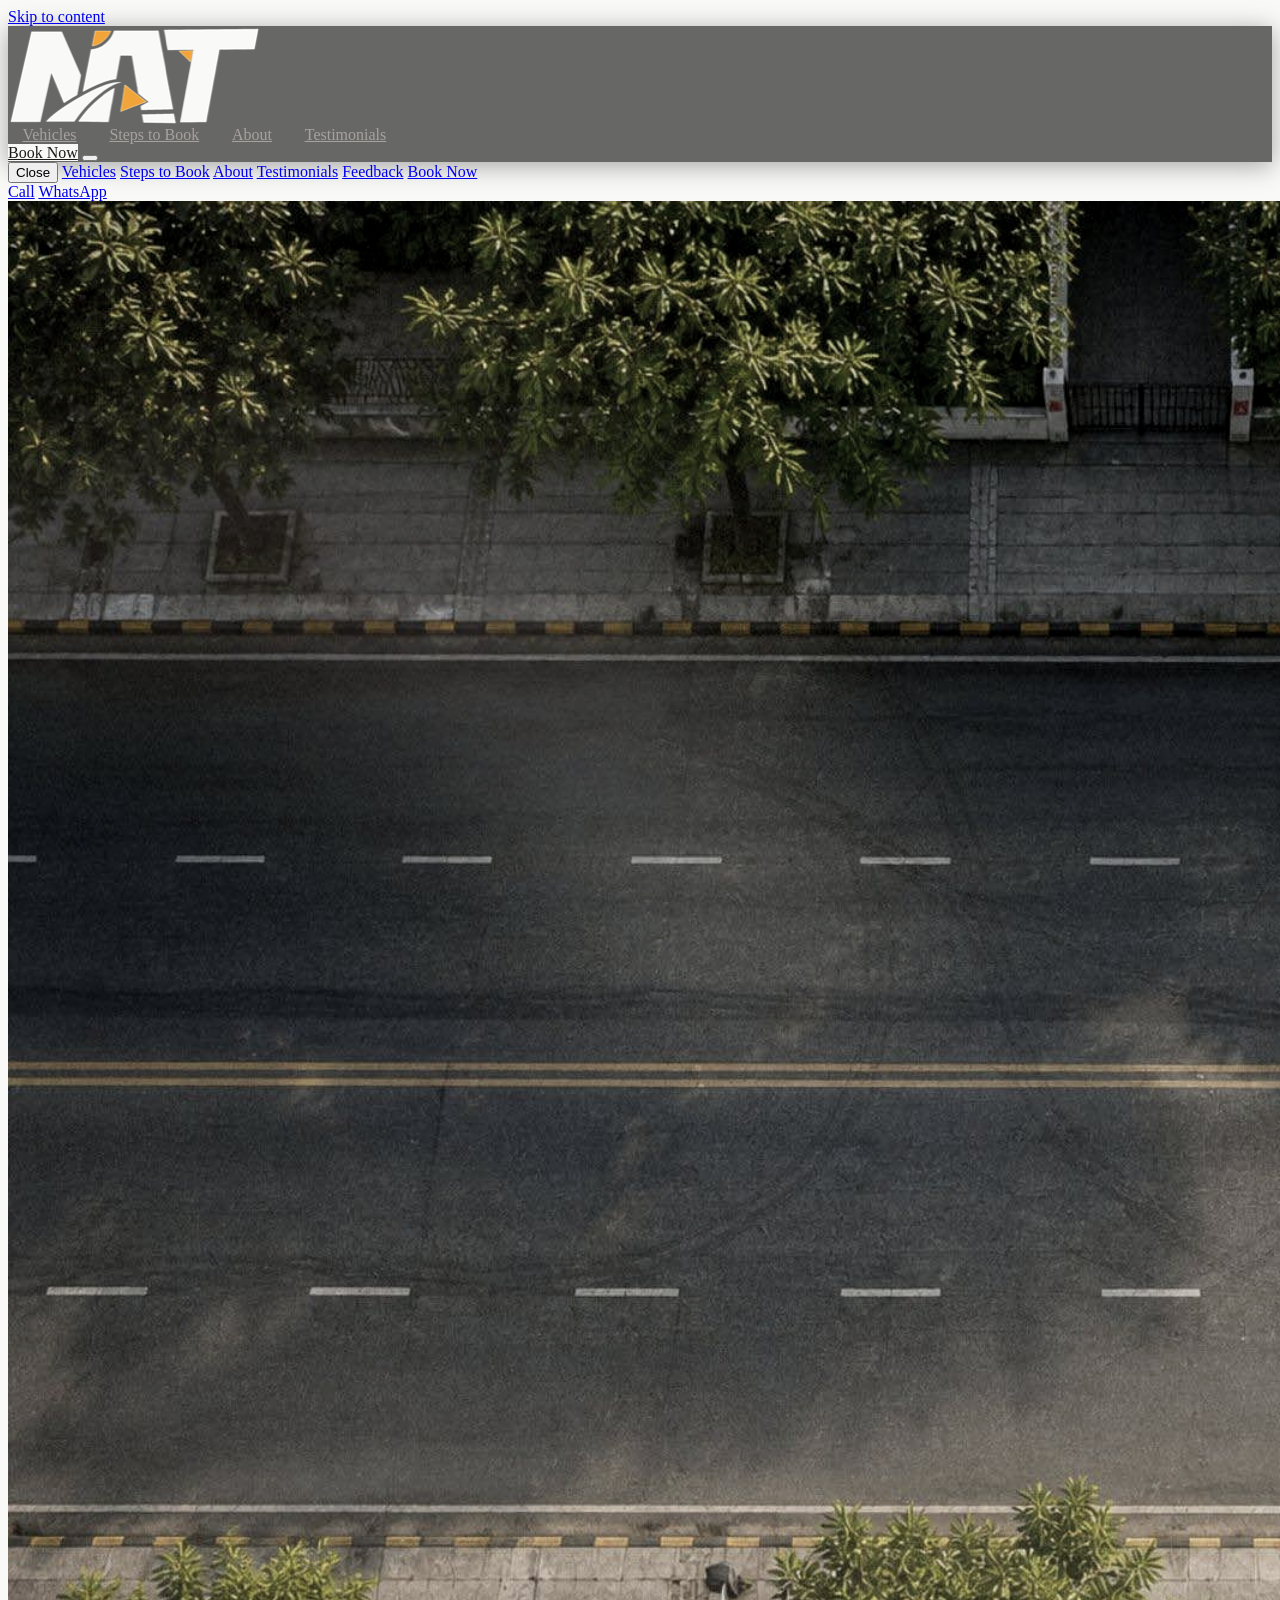
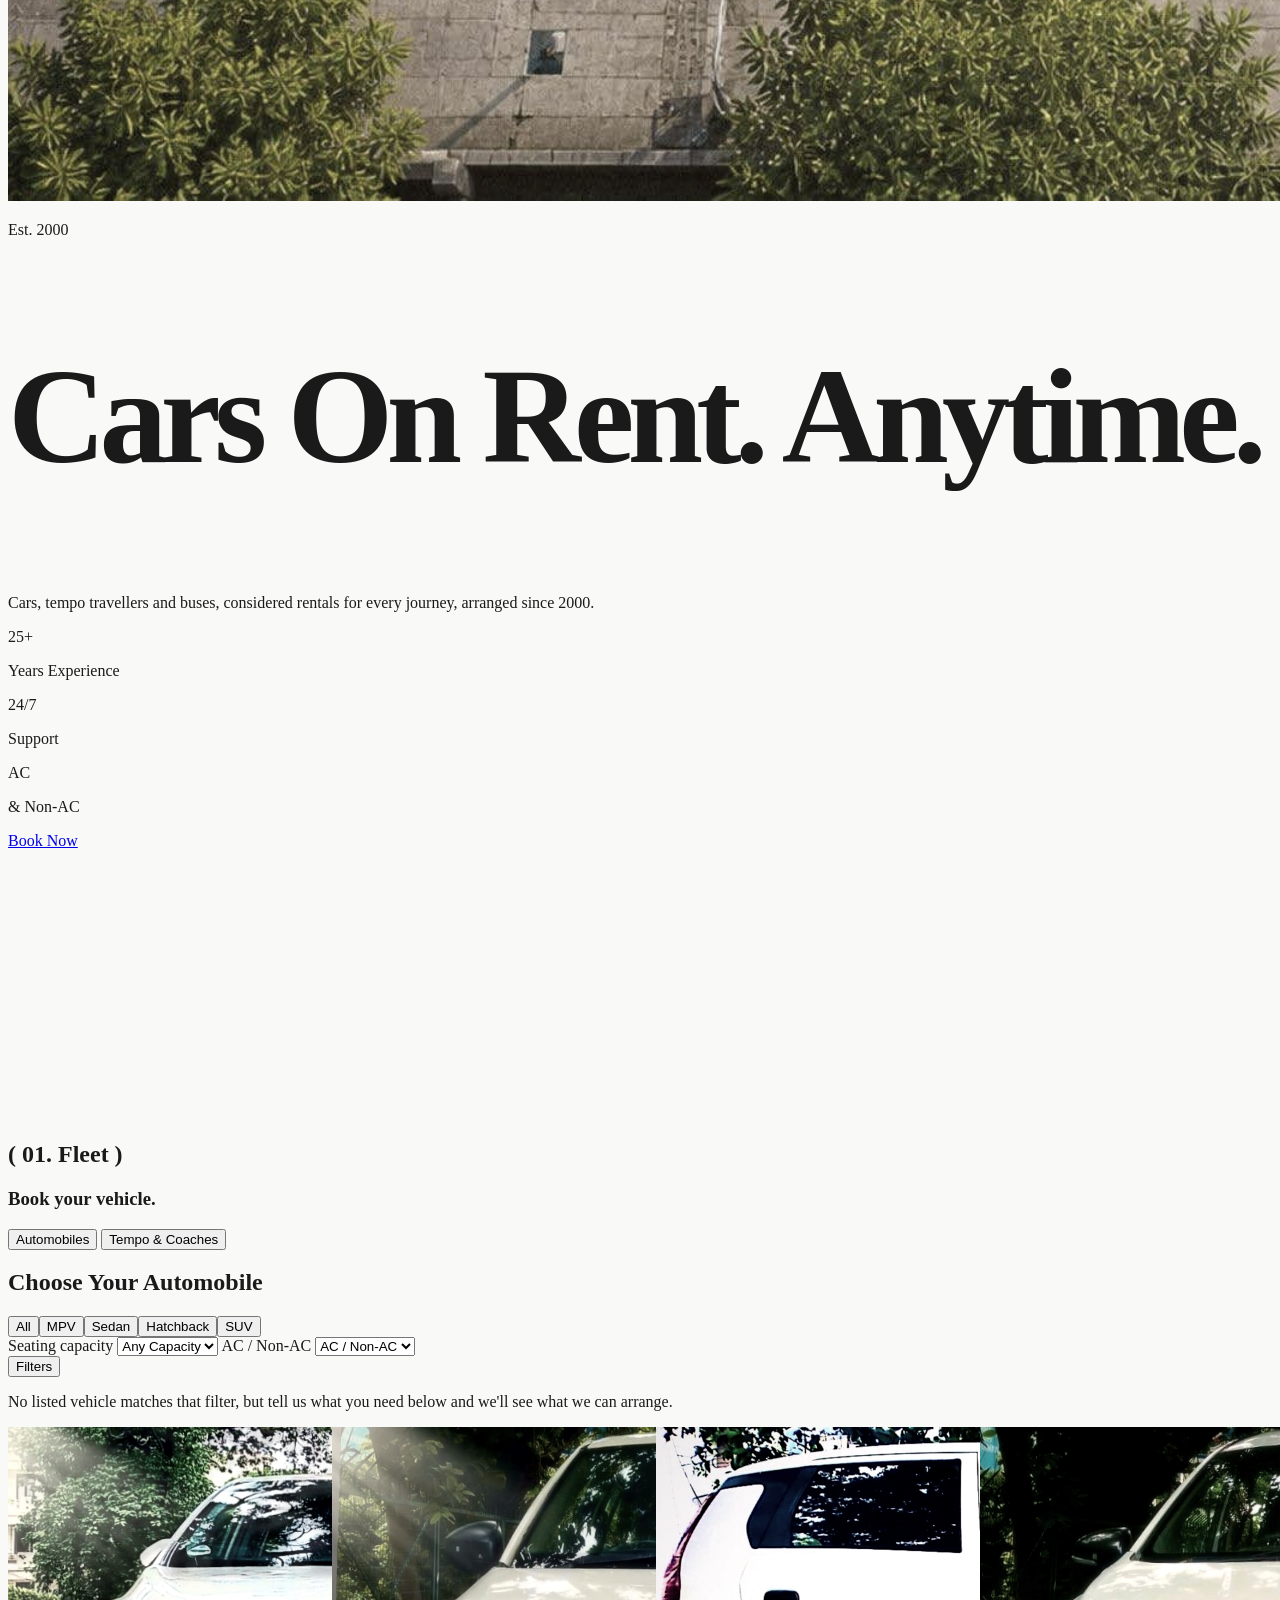
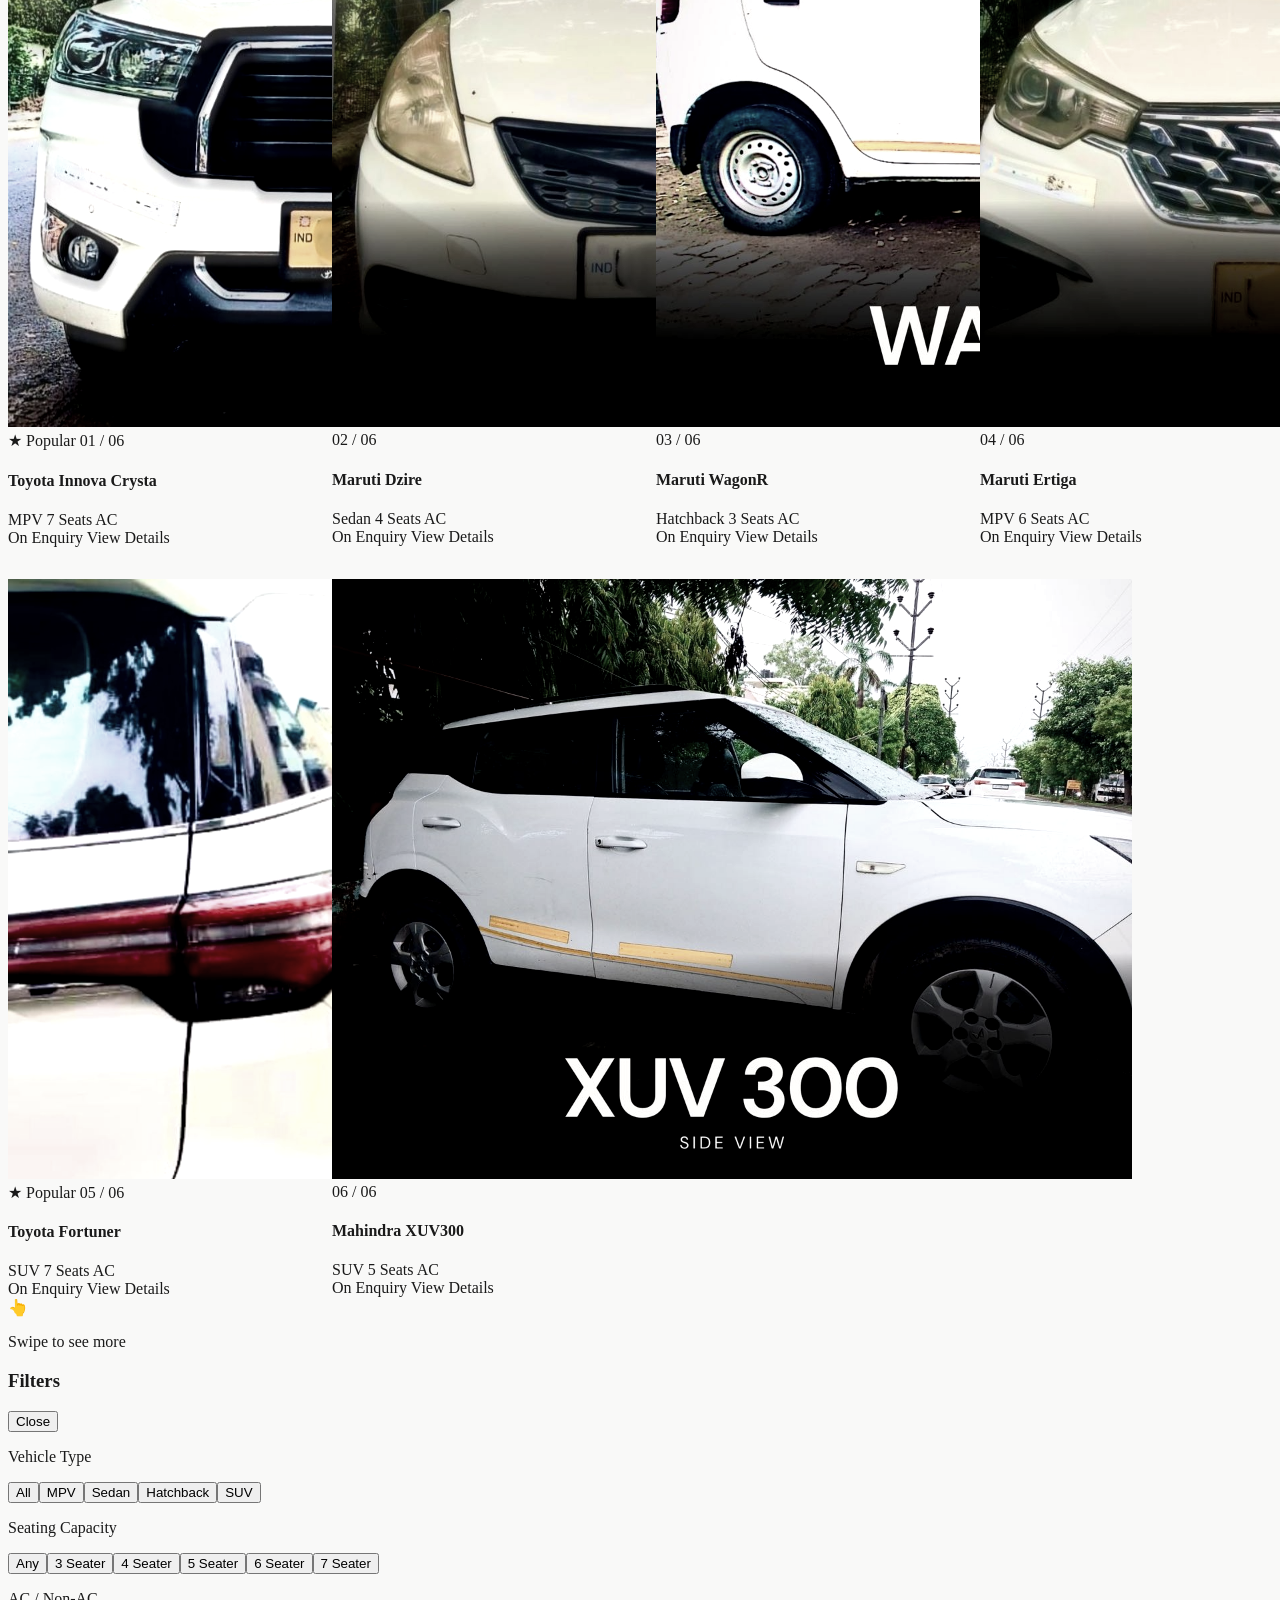
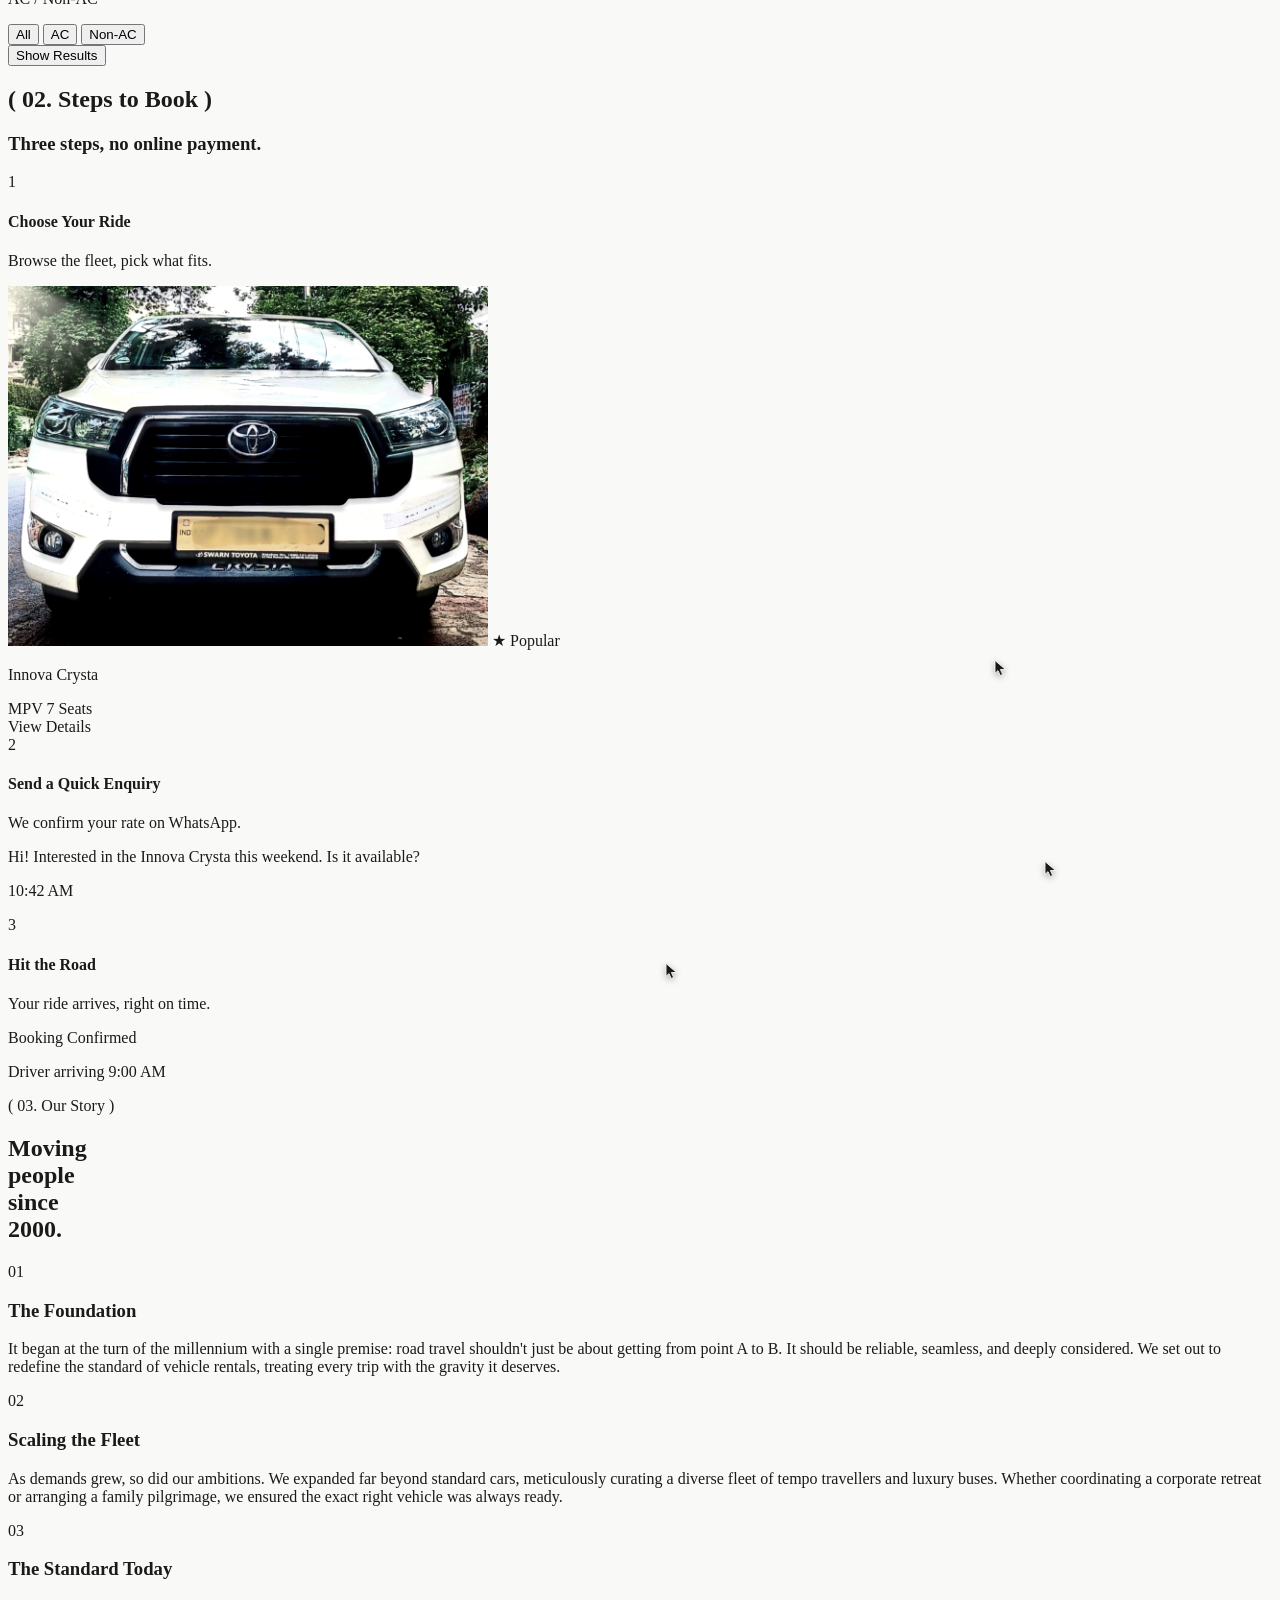
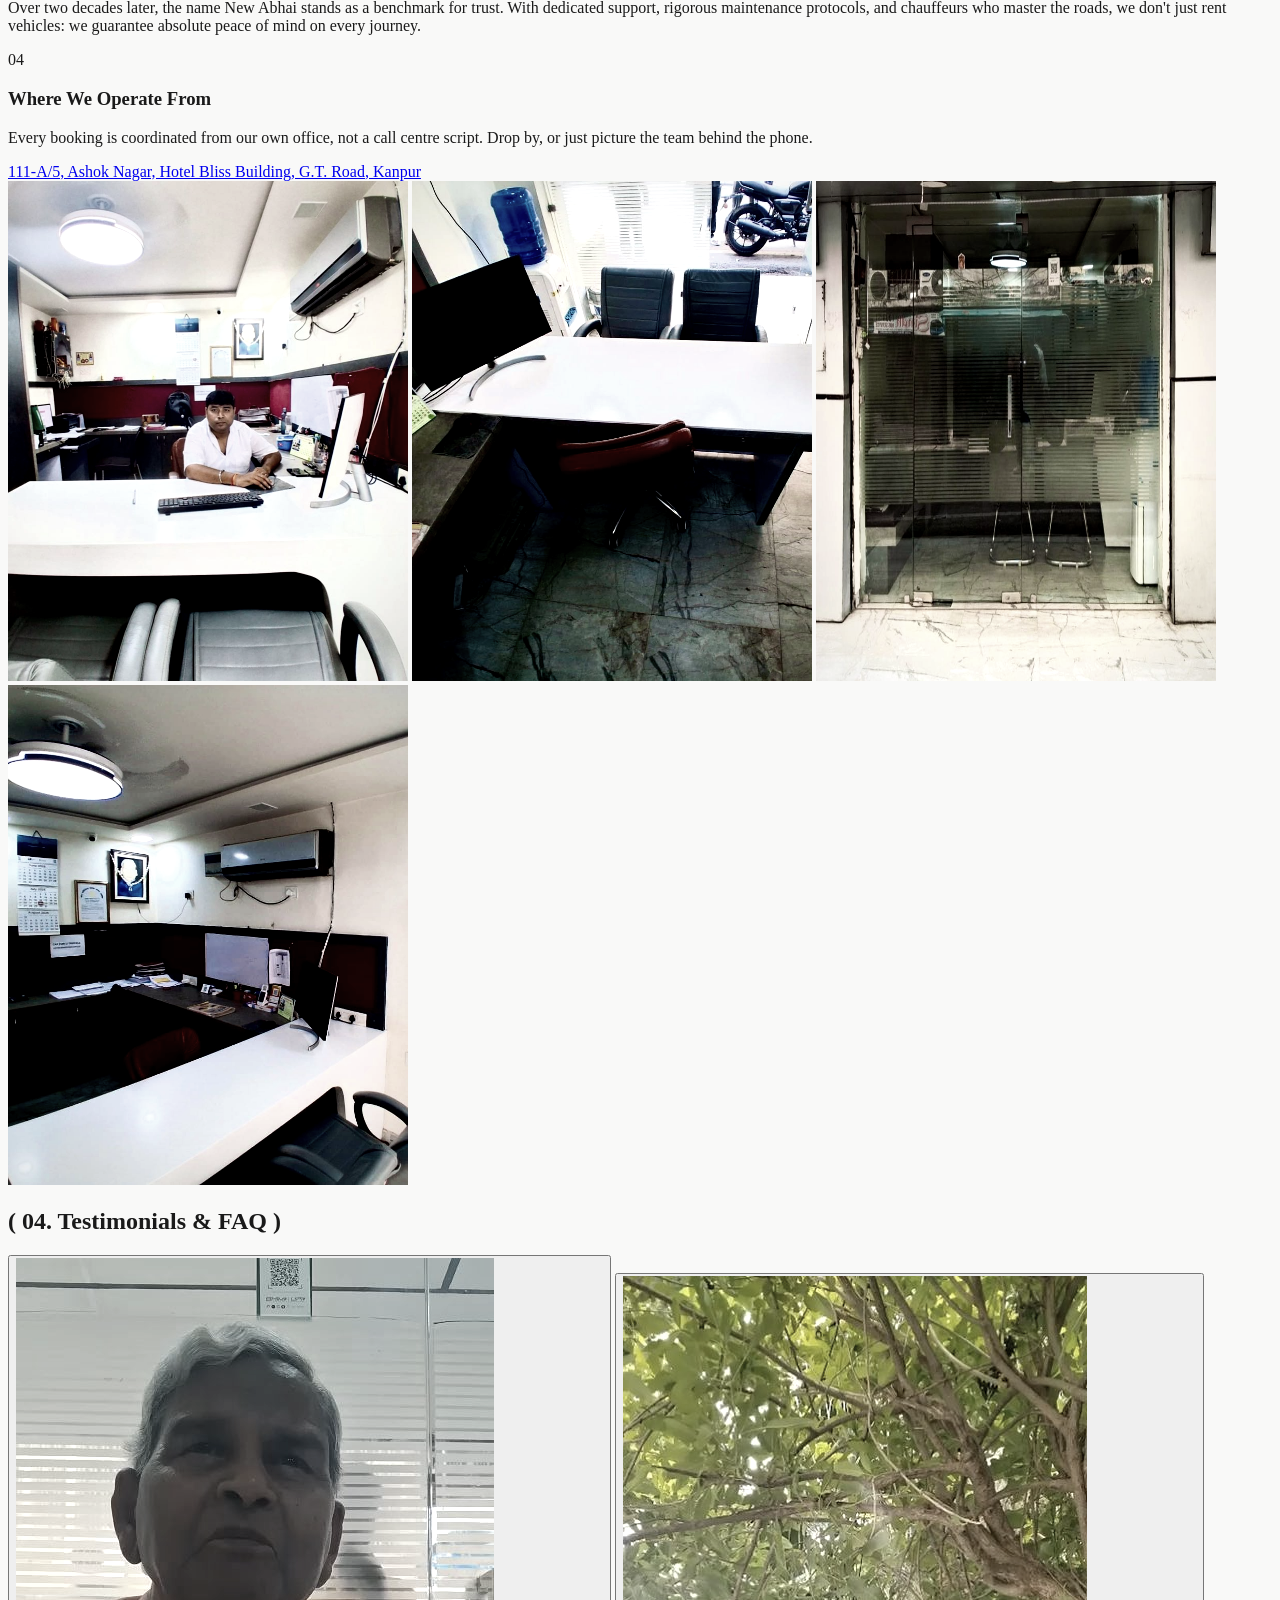
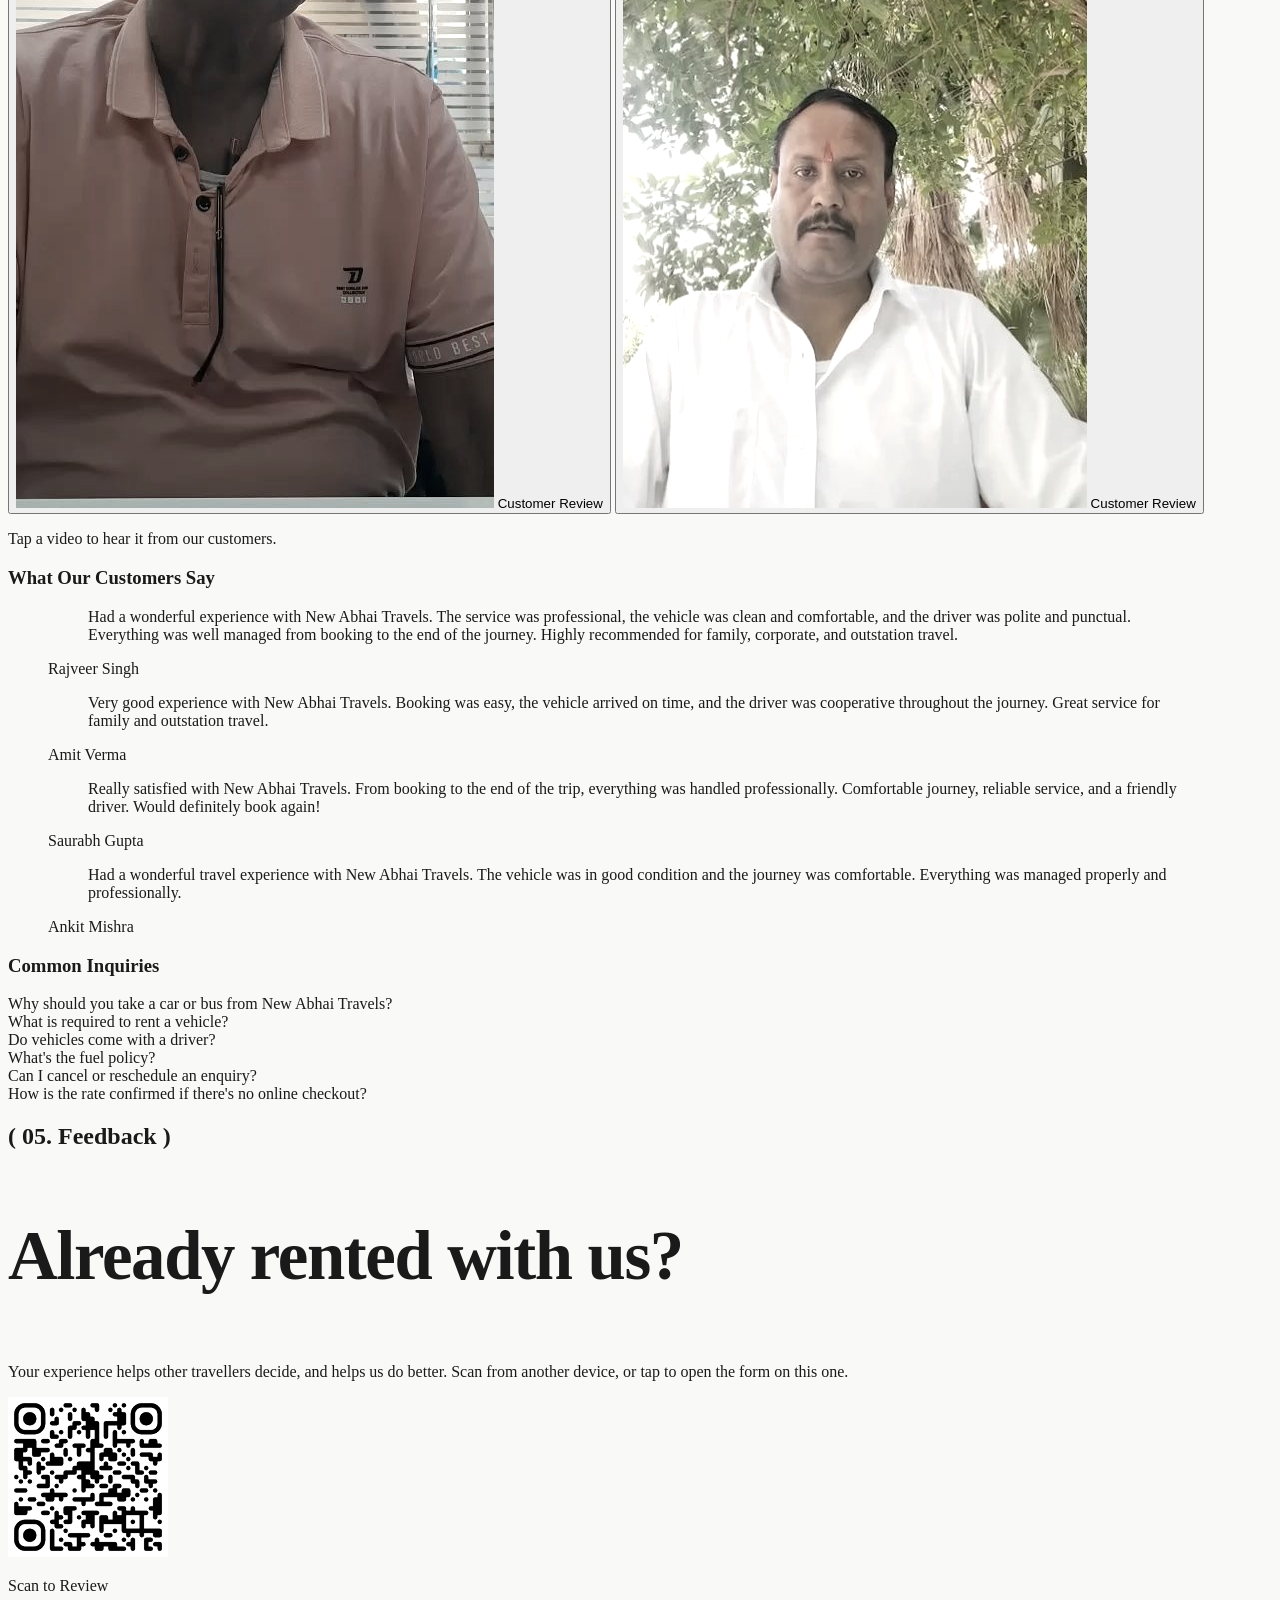
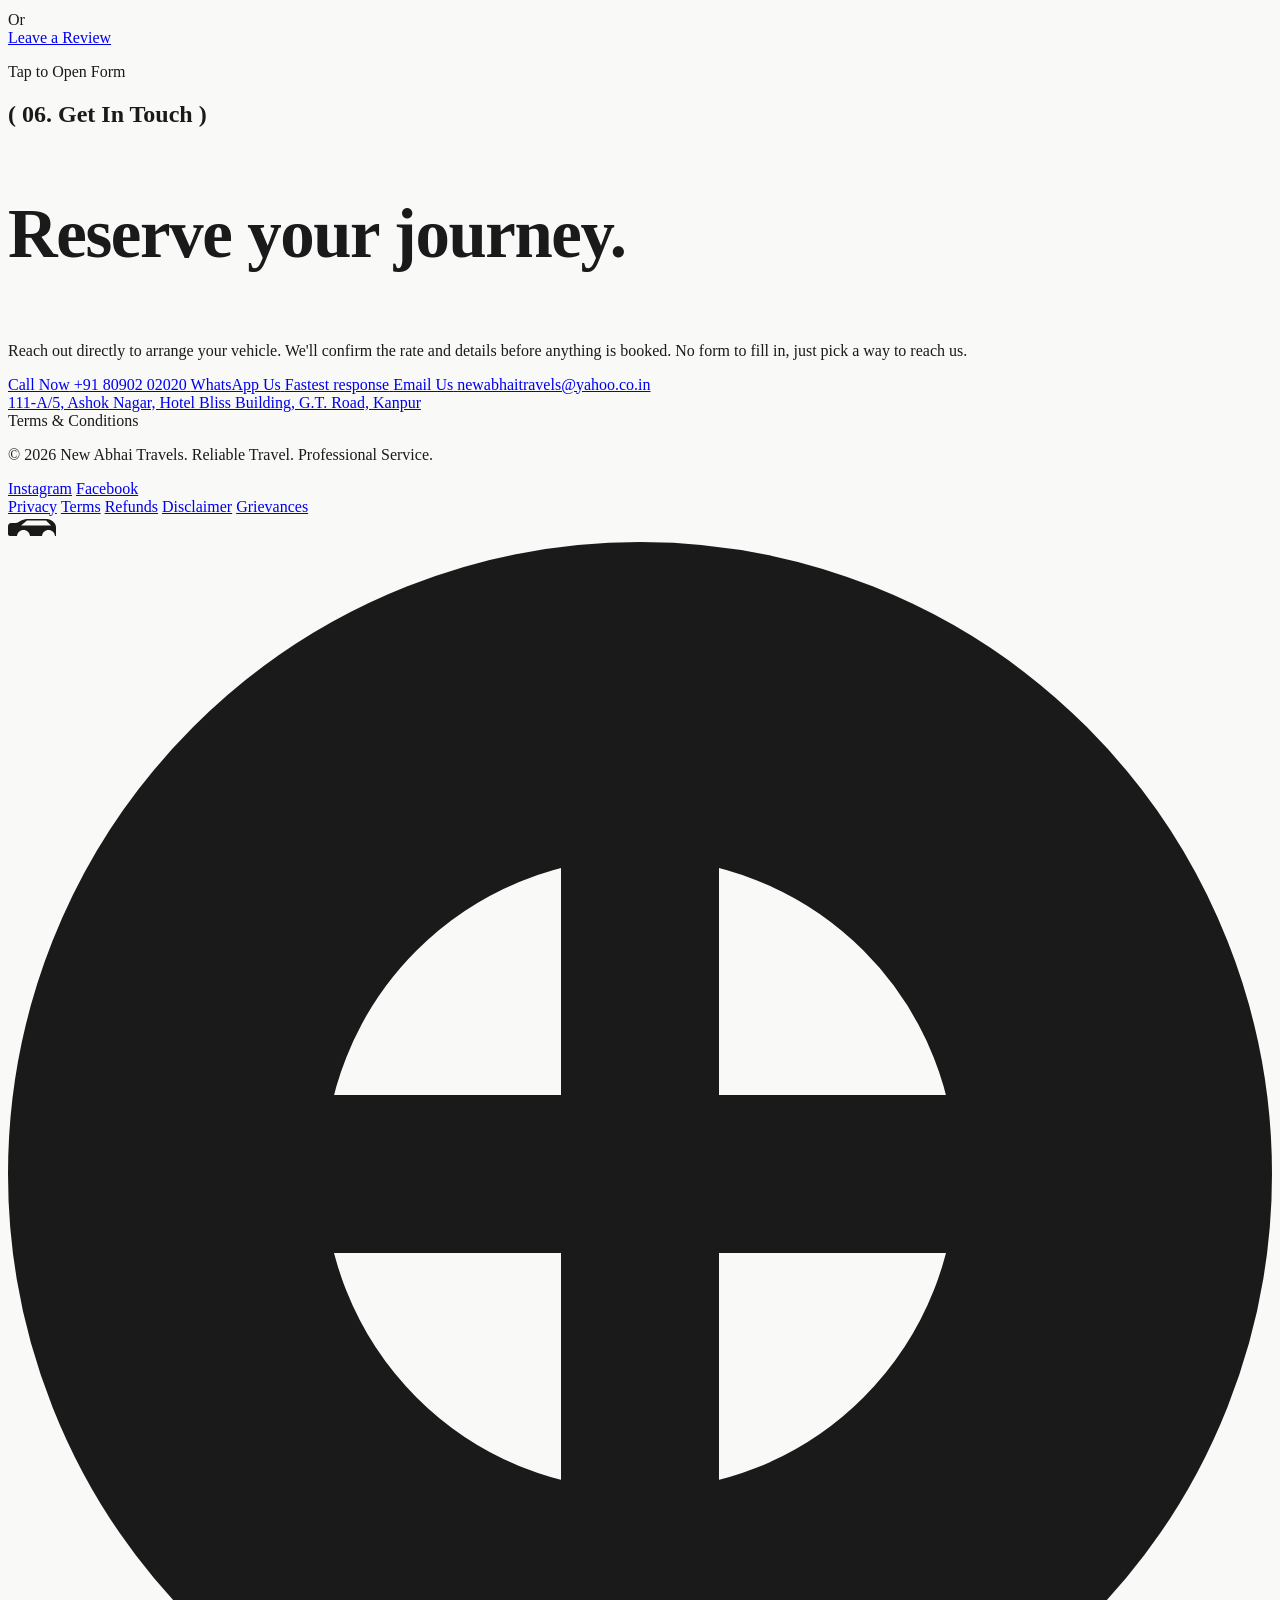
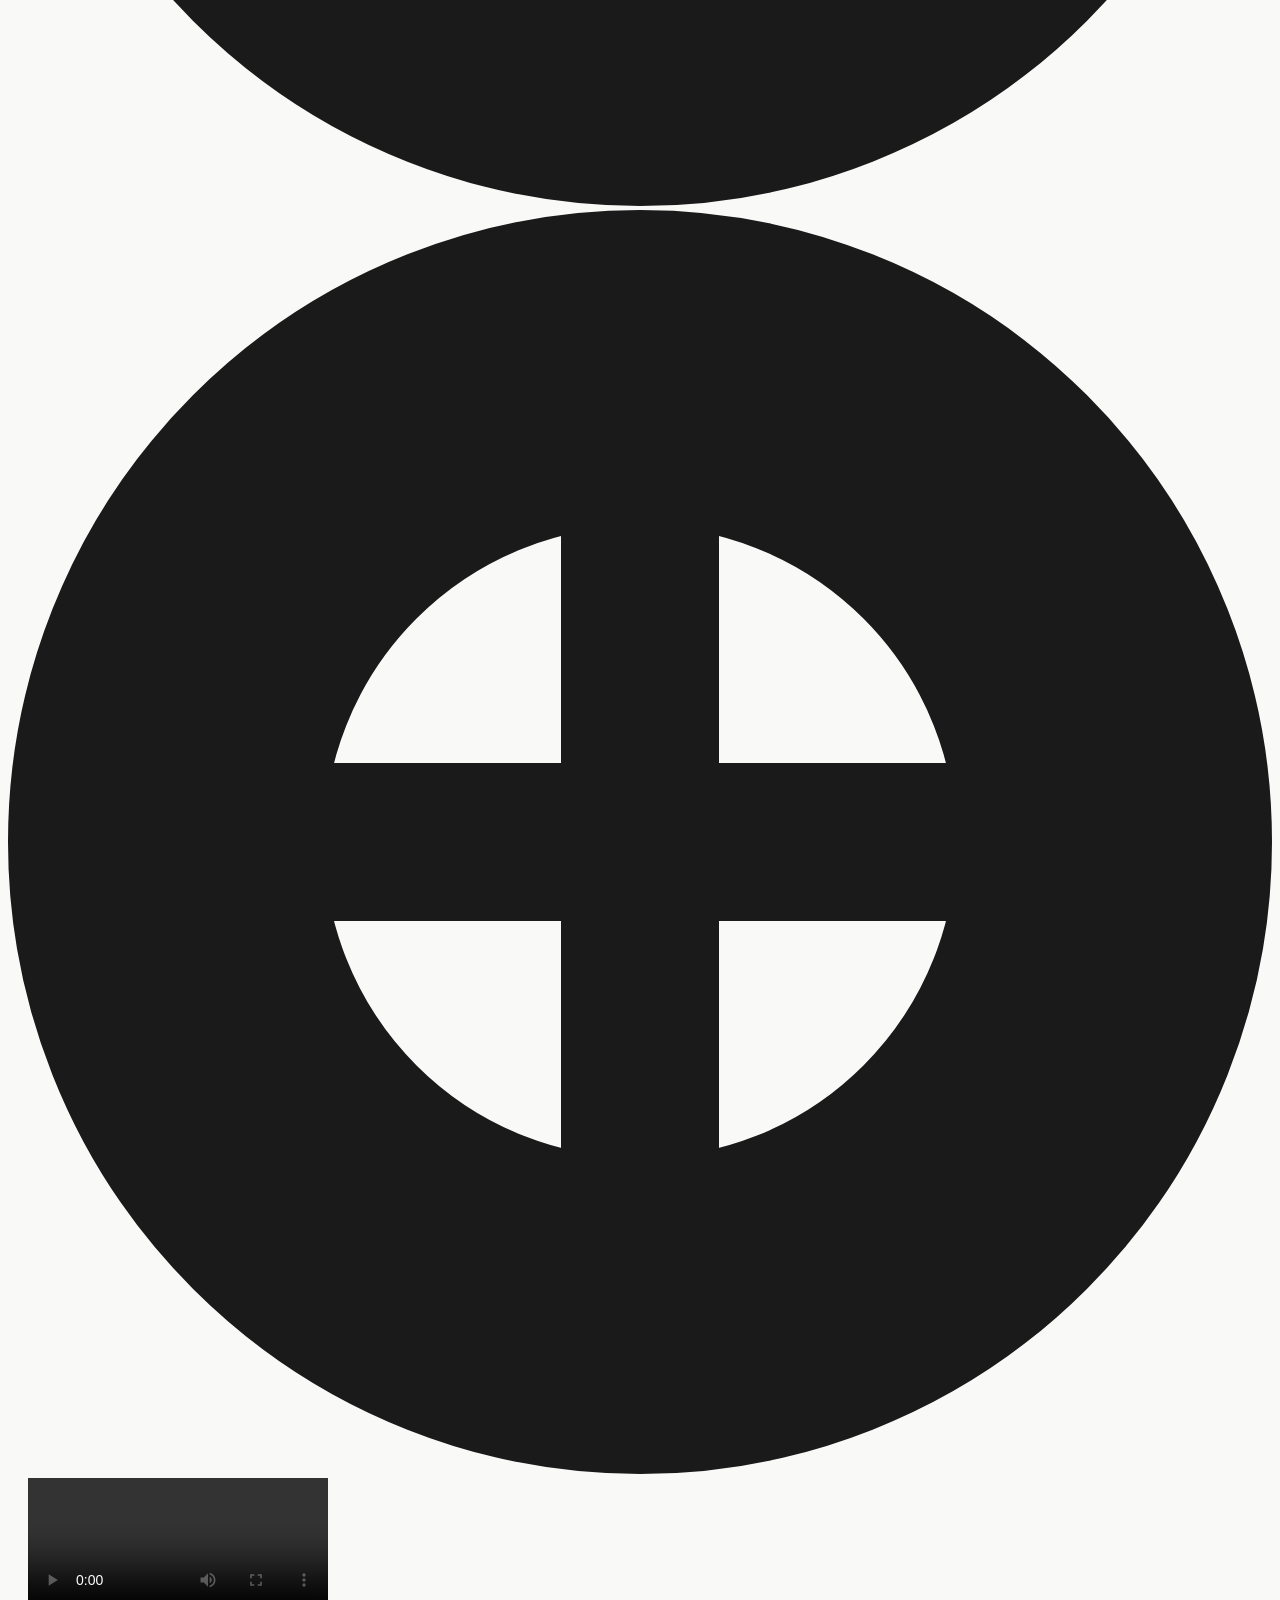
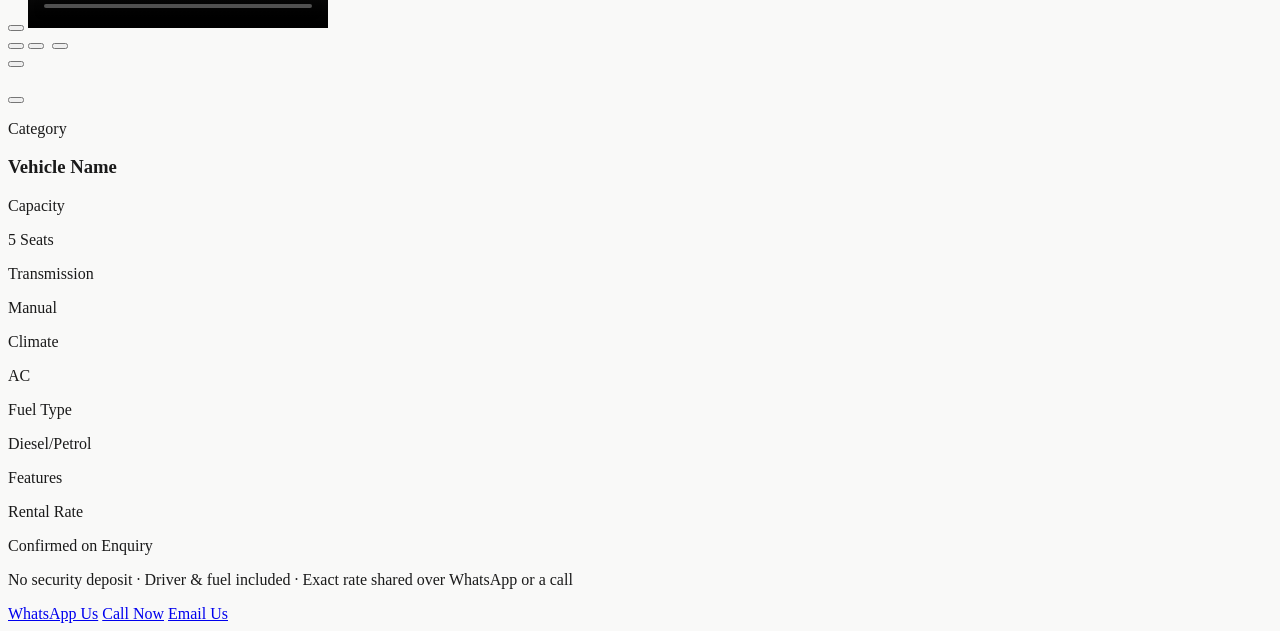
==== commit a0121ab8: "Add files via upload" ====
--- a/index.html
+++ b/index.html
@@ -3,16 +3,27 @@
 <head>
     <meta charset="UTF-8">
     <meta name="viewport" content="width=device-width, initial-scale=1.0">
-    <!-- Set before anything renders so the loading screen is up from the very first paint. Shown once
-         per browser session, so coming back from a legal page doesn't replay the intro. Without
-         JavaScript these classes are never added, so the loader stays hidden and the page shows as normal. -->
+    <!-- Set before anything renders. `has-loader`/`is-loading` put the loading screen up from the very
+         first paint on a fresh visit or a reload, but not when arriving from another page of this site
+         (e.g. "Back to Home" on a legal page) or via the back button, so the intro doesn't replay
+         mid-browse. `hero-img-pending` keeps the hero photo hidden until it has fully downloaded (see the
+         script right after it). Without JavaScript none of these are added and the page shows as normal. -->
     <script>
         (function () {
-            var seen = false;
-            try { seen = sessionStorage.getItem('natLoaderSeen') === '1'; sessionStorage.setItem('natLoaderSeen', '1'); } catch (e) {}
-            if (!seen) document.documentElement.classList.add('has-loader', 'is-loading');
+            var root = document.documentElement;
+            var skipLoader = false;
+            try {
+                var nav = performance.getEntriesByType('navigation')[0];
+                var type = nav ? nav.type : 'navigate';
+                if (type === 'back_forward') skipLoader = true;
+                else if (type !== 'reload' && document.referrer) skipLoader = new URL(document.referrer).origin === location.origin;
+            } catch (e) {}
+            root.classList.add('hero-img-pending');
+            if (!skipLoader) root.classList.add('has-loader', 'is-loading');
         })();
     </script>
+    <!-- Start the hero photo downloading straight away, before the stylesheets and scripts below. -->
+    <link rel="preload" as="image" href="assets/images/hero.jpg" fetchpriority="high">
     <title>New Abhai Travels | Curated Journeys</title>
     <meta name="description" content="New Abhai Travels: cars, tempo travellers and buses for every journey, arranged since 2000. Rates confirmed by call or WhatsApp, no online payment.">
     <meta name="theme-color" content="#F9F9F8">
@@ -425,6 +436,9 @@
         @keyframes loaderBar { to { transform: scaleX(1); } }
         /* Hold the hero's own entrance until the loader starts lifting, so it plays where it can be seen. */
         html.is-loading .hero-fade-up, html.is-loading .reveal-img { animation-play-state: paused; }
+        /* The hero photo stays hidden (its settle-in held at the first frame) until it has fully
+           downloaded and decoded, so the blurry early passes of the progressive JPEG are never seen. */
+        html.hero-img-pending .reveal-img { animation-play-state: paused; }
 
         @media (prefers-reduced-motion: reduce) {
             *, *::before, *::after { animation-duration: 0.001ms !important; animation-iteration-count: 1 !important; transition-duration: 0.001ms !important; scroll-behavior: auto !important; }
@@ -522,8 +536,23 @@
          section's own leading edge instead (see below), so it travels with the scroll rather than
          sitting static while the boundary it's supposed to soften moves past it. -->
     <div class="fixed z-[-2] overflow-hidden hero-img-wrap" aria-hidden="true">
-        <img src="assets/images/hero.jpg" alt="" class="w-full h-full object-cover object-center editorial-img reveal-img" width="2400" height="1600">
+        <img src="assets/images/hero.jpg" alt="" fetchpriority="high" class="w-full h-full object-cover object-center editorial-img reveal-img" width="2400" height="1600">
     </div>
+    <script>
+        // Lets the hero photo's settle-in play once the image is fully loaded and decoded (or has
+        // failed), and after 4s at most, so a slow connection never leaves the backdrop empty.
+        (function () {
+            var root = document.documentElement;
+            var img = document.querySelector('.hero-img-wrap .reveal-img');
+            var released = false;
+            function release() { if (released) return; released = true; root.classList.remove('hero-img-pending'); }
+            if (!img) return release();
+            function ready() { (img.decode ? img.decode() : Promise.resolve()).then(release, release); }
+            if (img.complete) ready();
+            else { img.addEventListener('load', ready, { once: true }); img.addEventListener('error', release, { once: true }); }
+            setTimeout(release, 4000);
+        })();
+    </script>
 
     <main id="main">
 
@@ -561,15 +590,20 @@
                         <p class="font-normal text-lg md:text-xl max-w-md leading-relaxed text-stone-700">
                             Cars, tempo travellers and buses, considered rentals for every journey, arranged since 2000.
                         </p>
-                        <div class="flex items-center justify-center lg:justify-start gap-3 md:gap-6 max-w-[260px] lg:max-w-none">
+                        <div class="flex items-center justify-center lg:justify-start gap-3 md:gap-6 max-w-[260px] lg:max-w-none shrink-0">
                             <div>
                                 <p class="font-display text-2xl md:text-3xl font-bold text-stone-900 leading-none tabular-nums">25+</p>
-                                <p class="text-[9px] md:text-[10px] tracking-widest uppercase text-stone-500 mt-1">Years</p>
+                                <p class="text-[9px] md:text-[10px] tracking-widest uppercase text-stone-500 mt-1 whitespace-nowrap">Years Experience</p>
+                            </div>
+                            <div class="w-px h-8 bg-stone-900/15" aria-hidden="true"></div>
+                            <div>
+                                <p class="font-display text-2xl md:text-3xl font-bold text-stone-900 leading-none tabular-nums">24/7</p>
+                                <p class="text-[9px] md:text-[10px] tracking-widest uppercase text-stone-500 mt-1 whitespace-nowrap">Support</p>
                             </div>
                             <div class="w-px h-8 bg-stone-900/15 hidden lg:block" aria-hidden="true"></div>
                             <div class="hidden lg:block">
                                 <p class="font-display text-3xl font-bold text-stone-900 leading-none">AC</p>
-                                <p class="text-[10px] tracking-widest uppercase text-stone-500 mt-1">&amp; Non-AC</p>
+                                <p class="text-[10px] tracking-widest uppercase text-stone-500 mt-1 whitespace-nowrap">&amp; Non-AC</p>
                             </div>
                         </div>
                     </div>
@@ -2165,7 +2199,8 @@
             const root = document.documentElement;
             const loader = document.getElementById('page-loader');
             if (!loader) return;
-            // Already shown earlier this session: the head script skipped it, so just drop it.
+            // Arrived from another page of this site (or via back/forward): the head script skipped
+            // the loader, so just drop it.
             if (!root.classList.contains('has-loader')) { loader.remove(); return; }
             const reduceMotion = window.matchMedia('(prefers-reduced-motion: reduce)').matches;
             const MIN_MS = reduceMotion ? 0 : 1600;
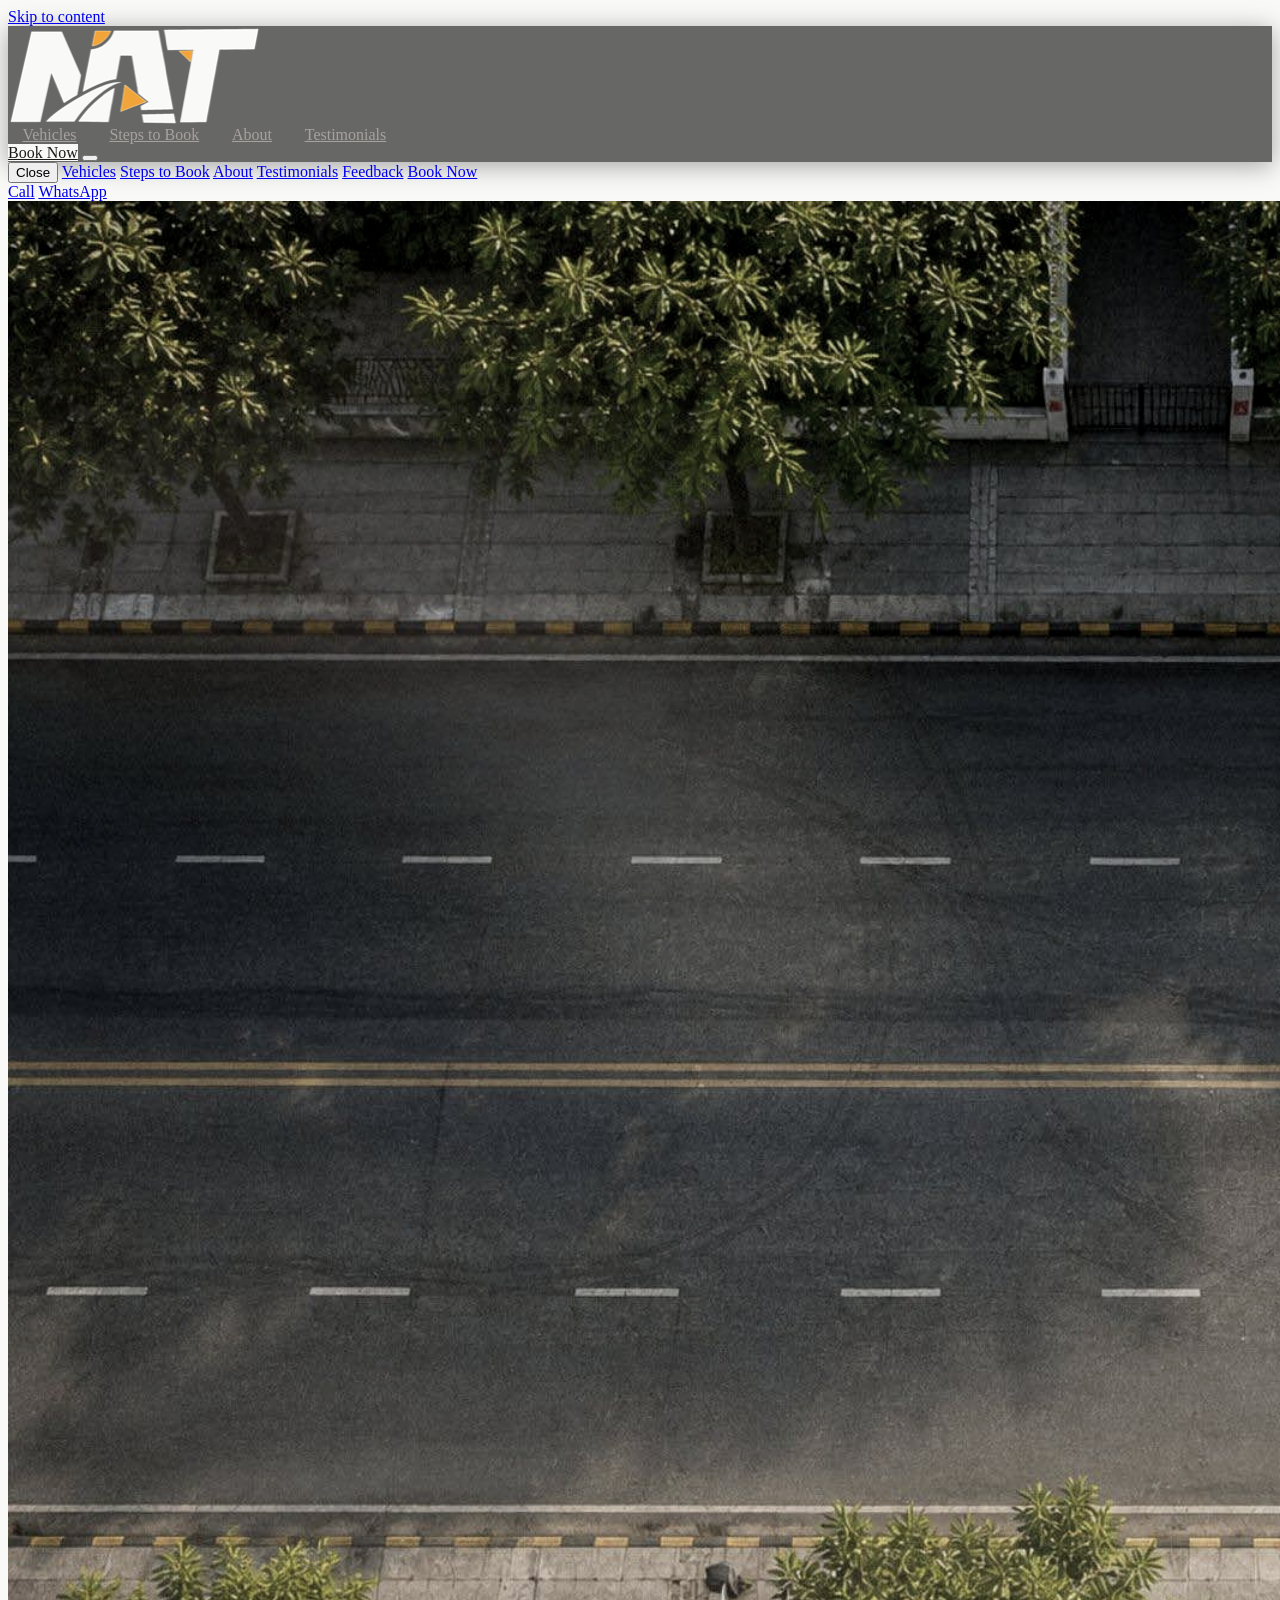
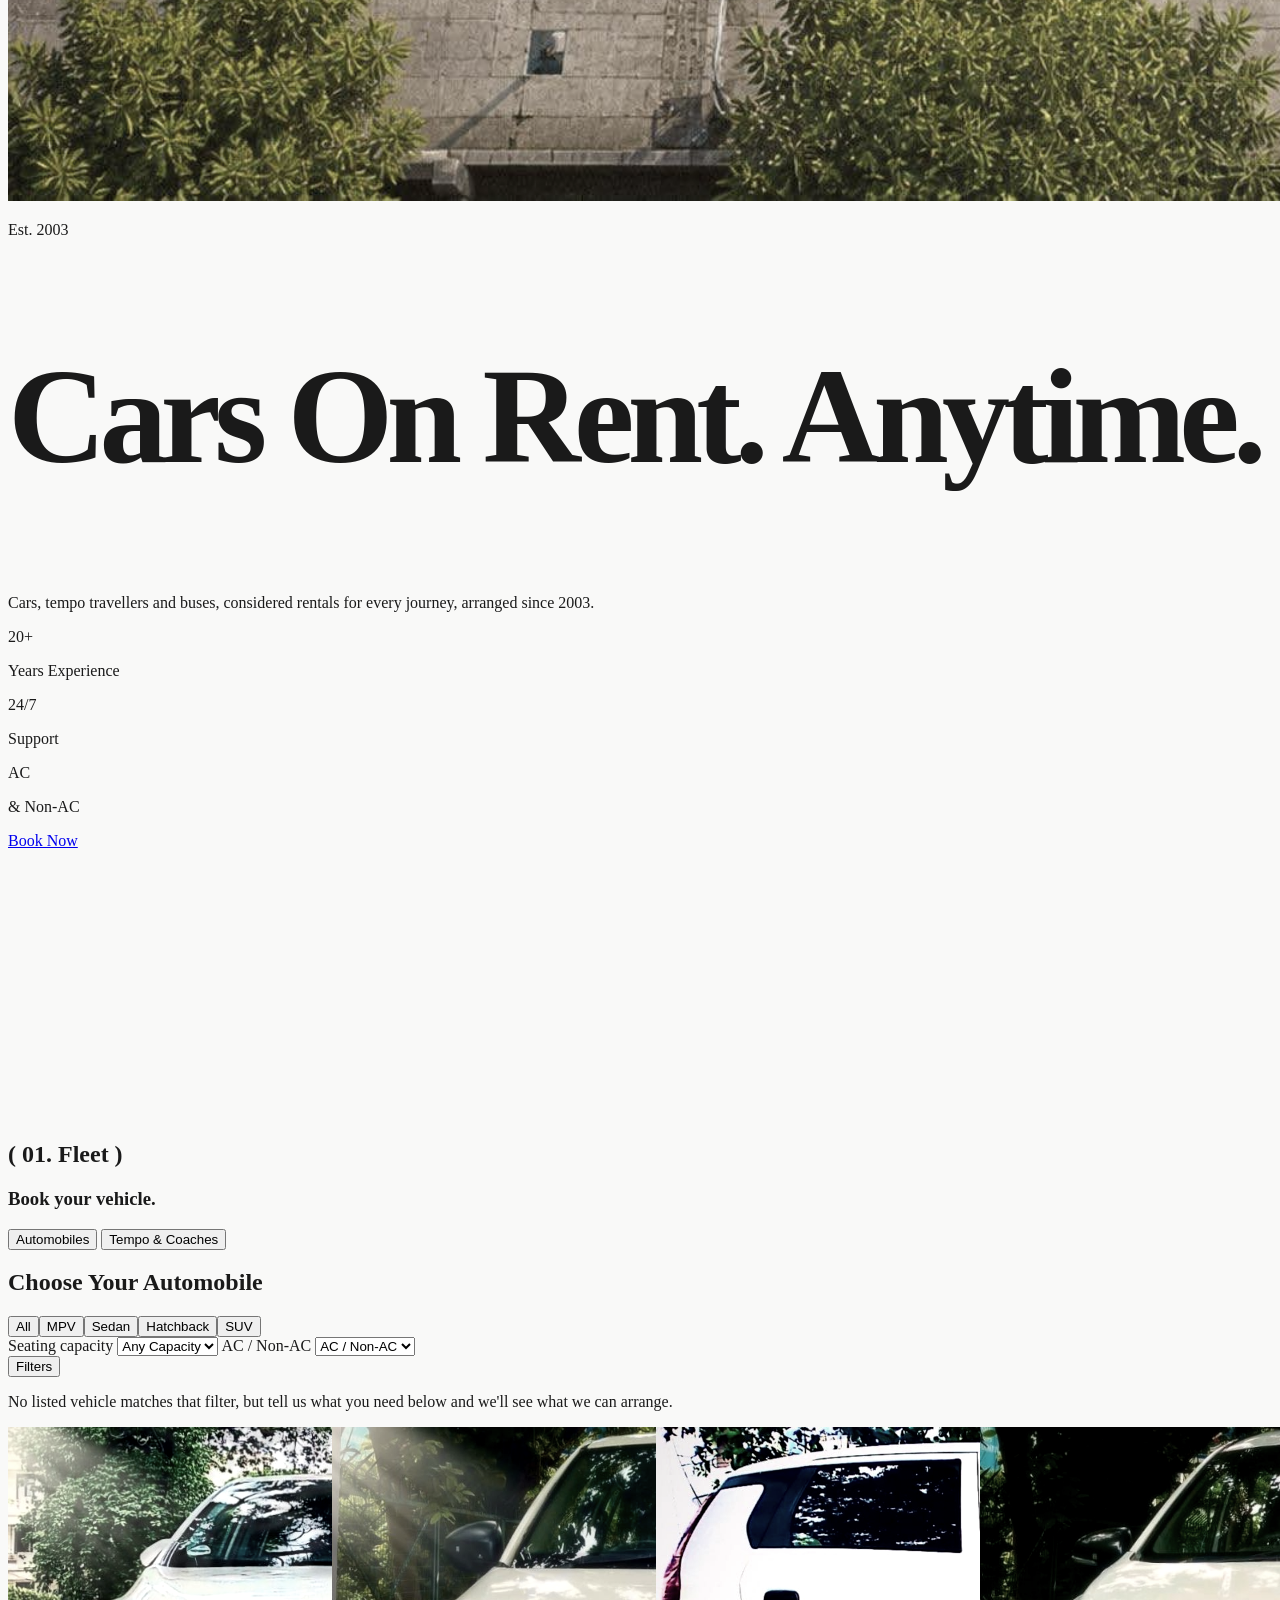
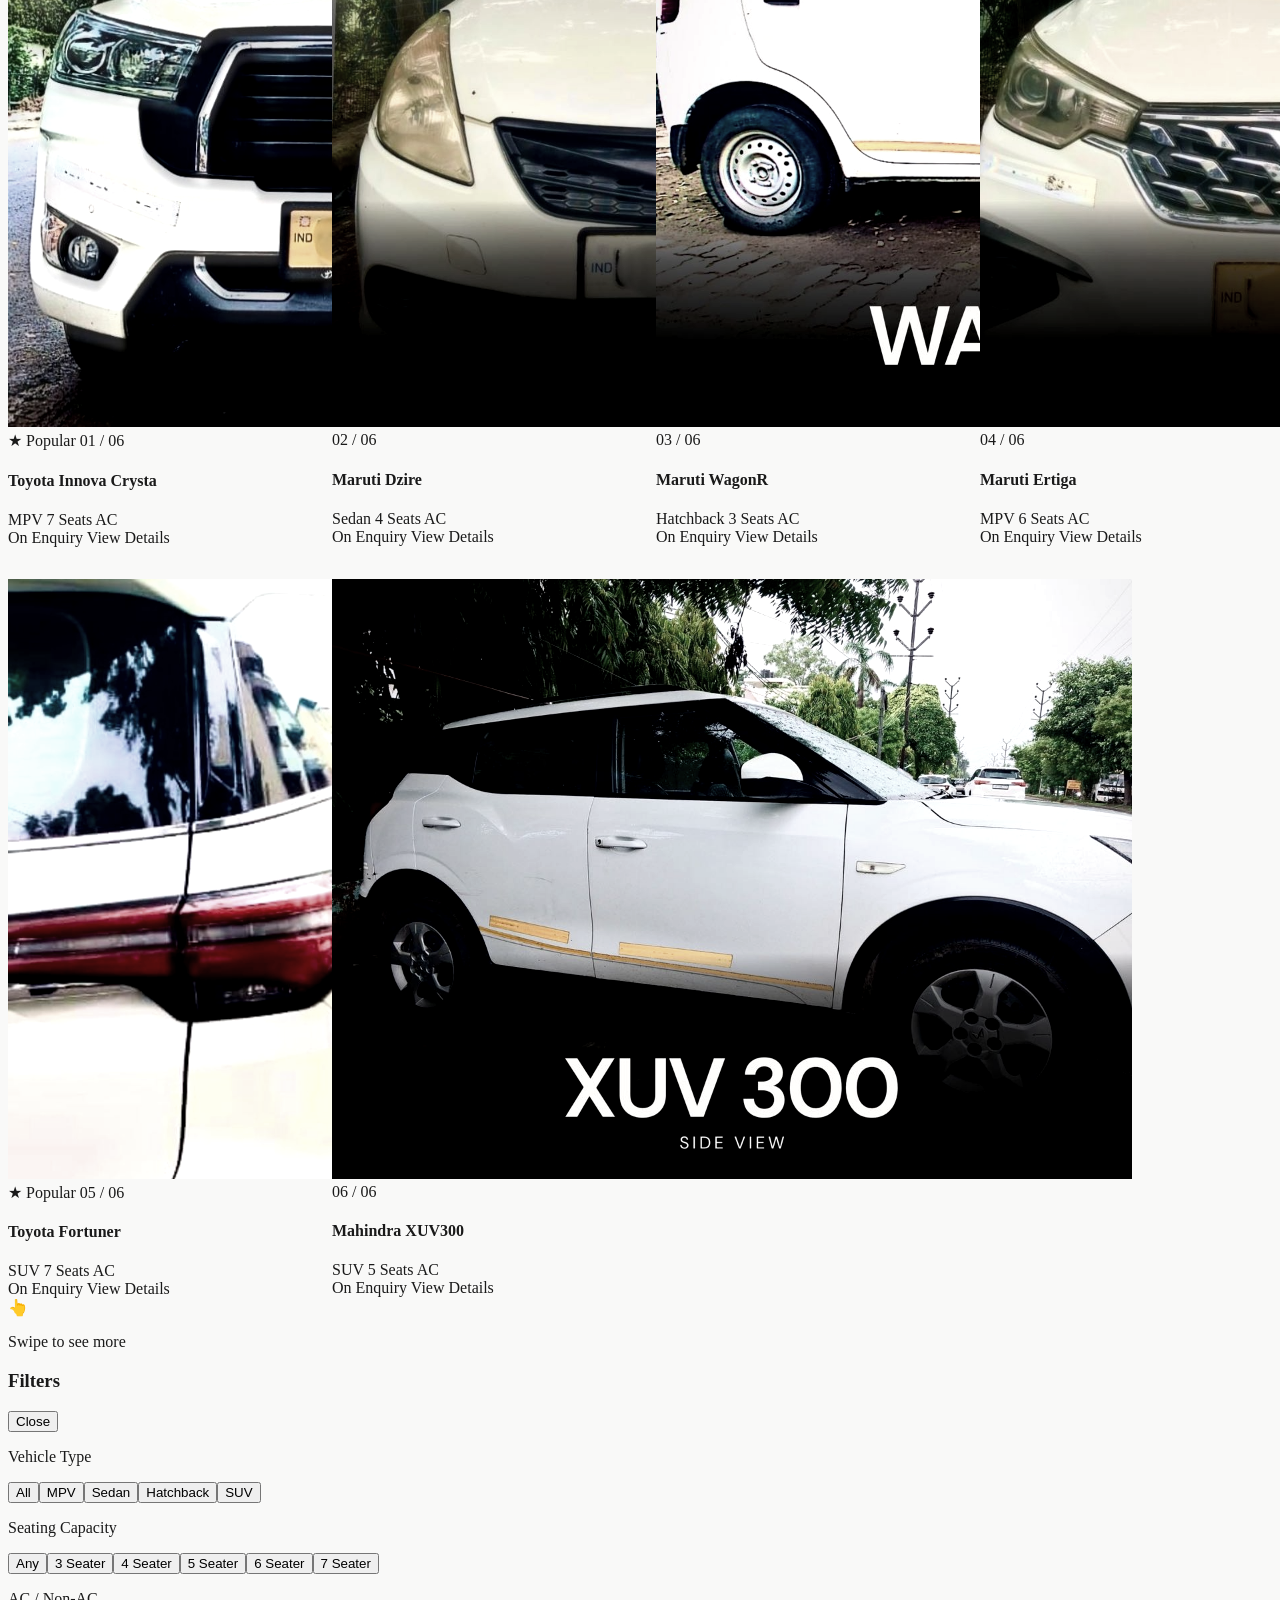
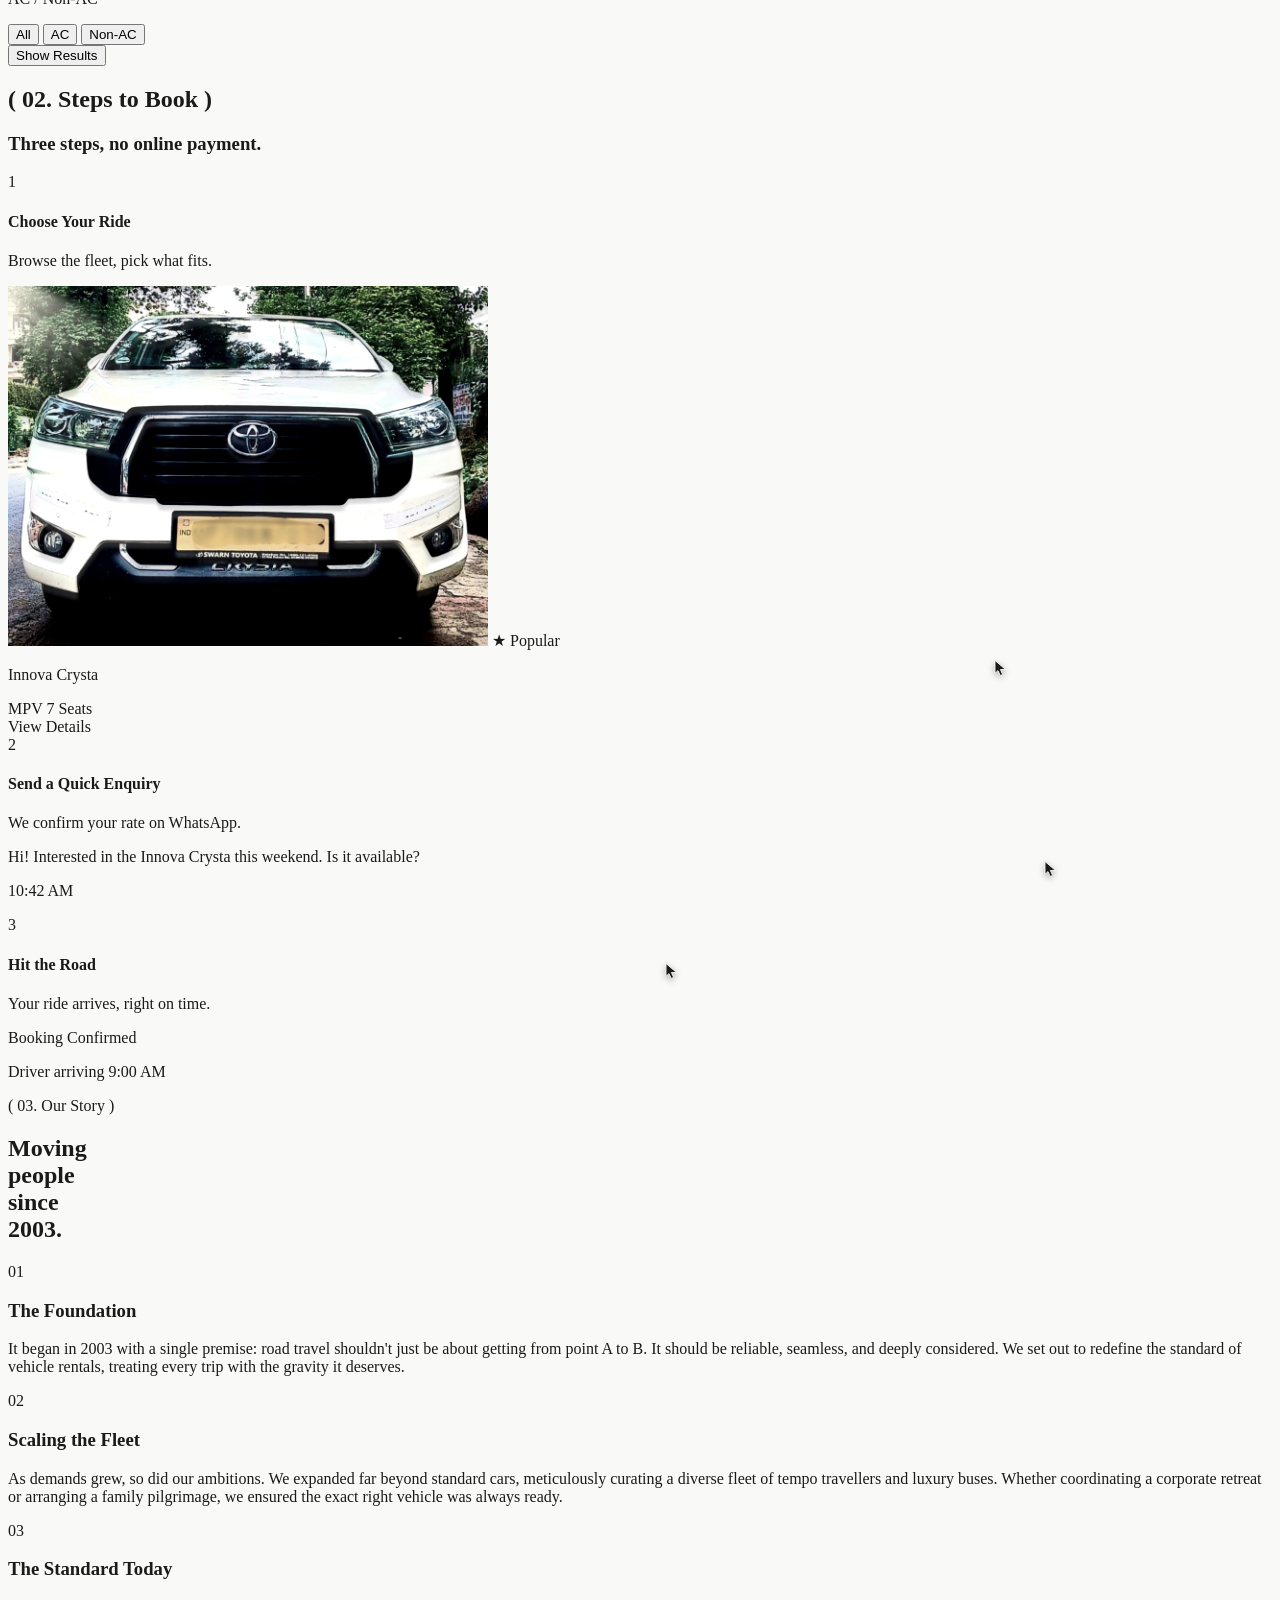
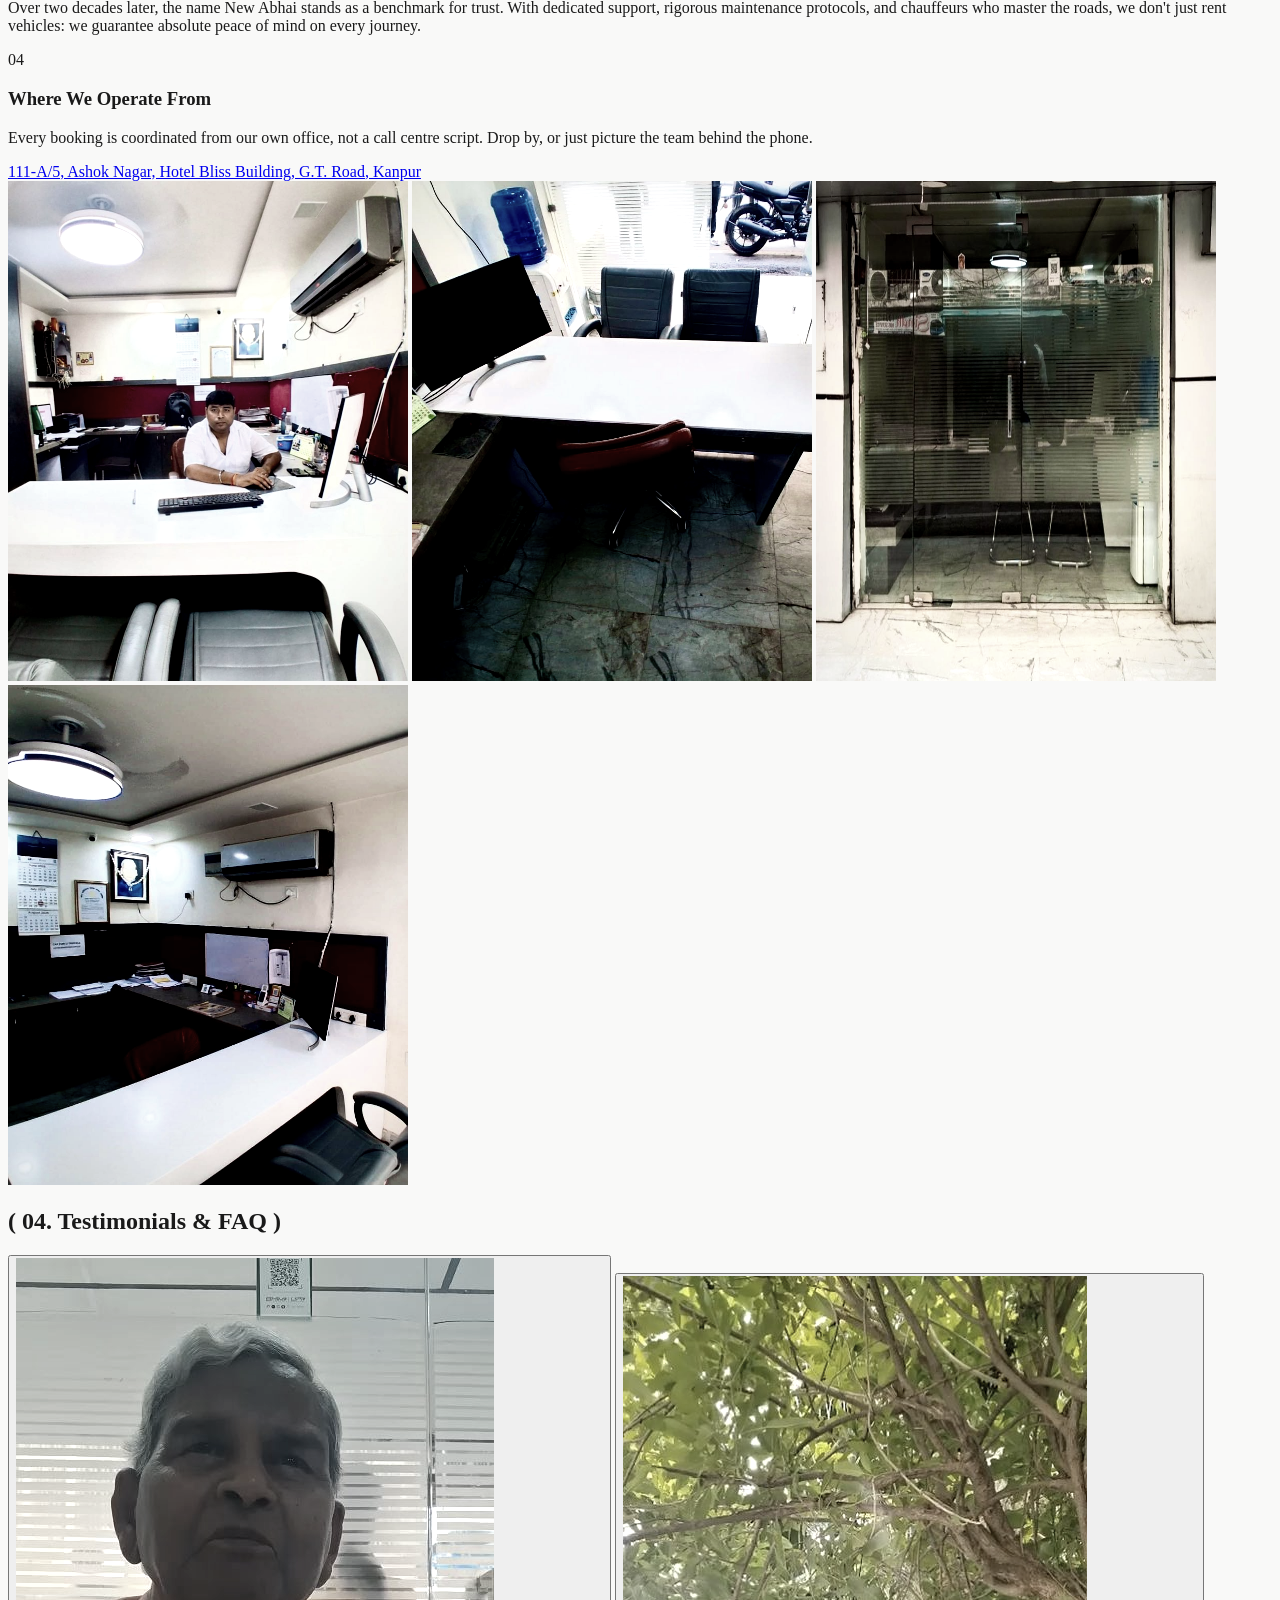
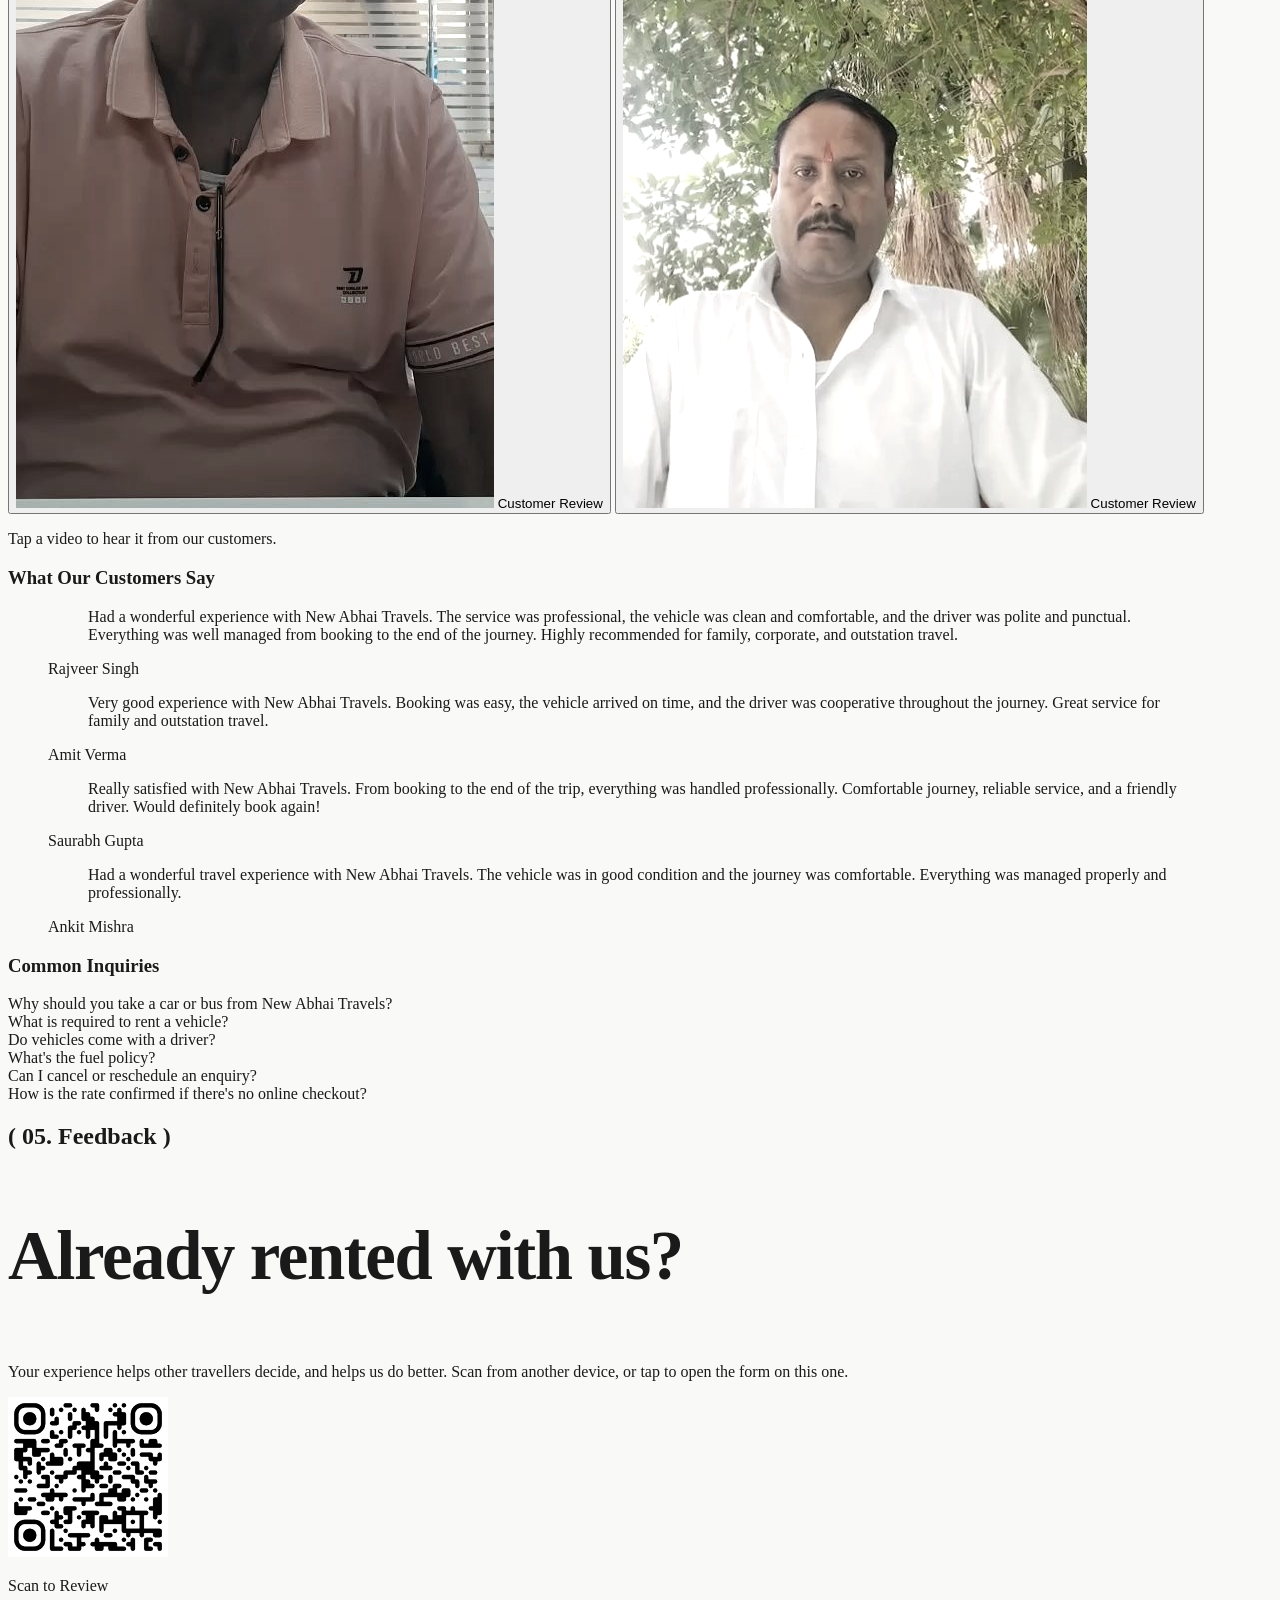
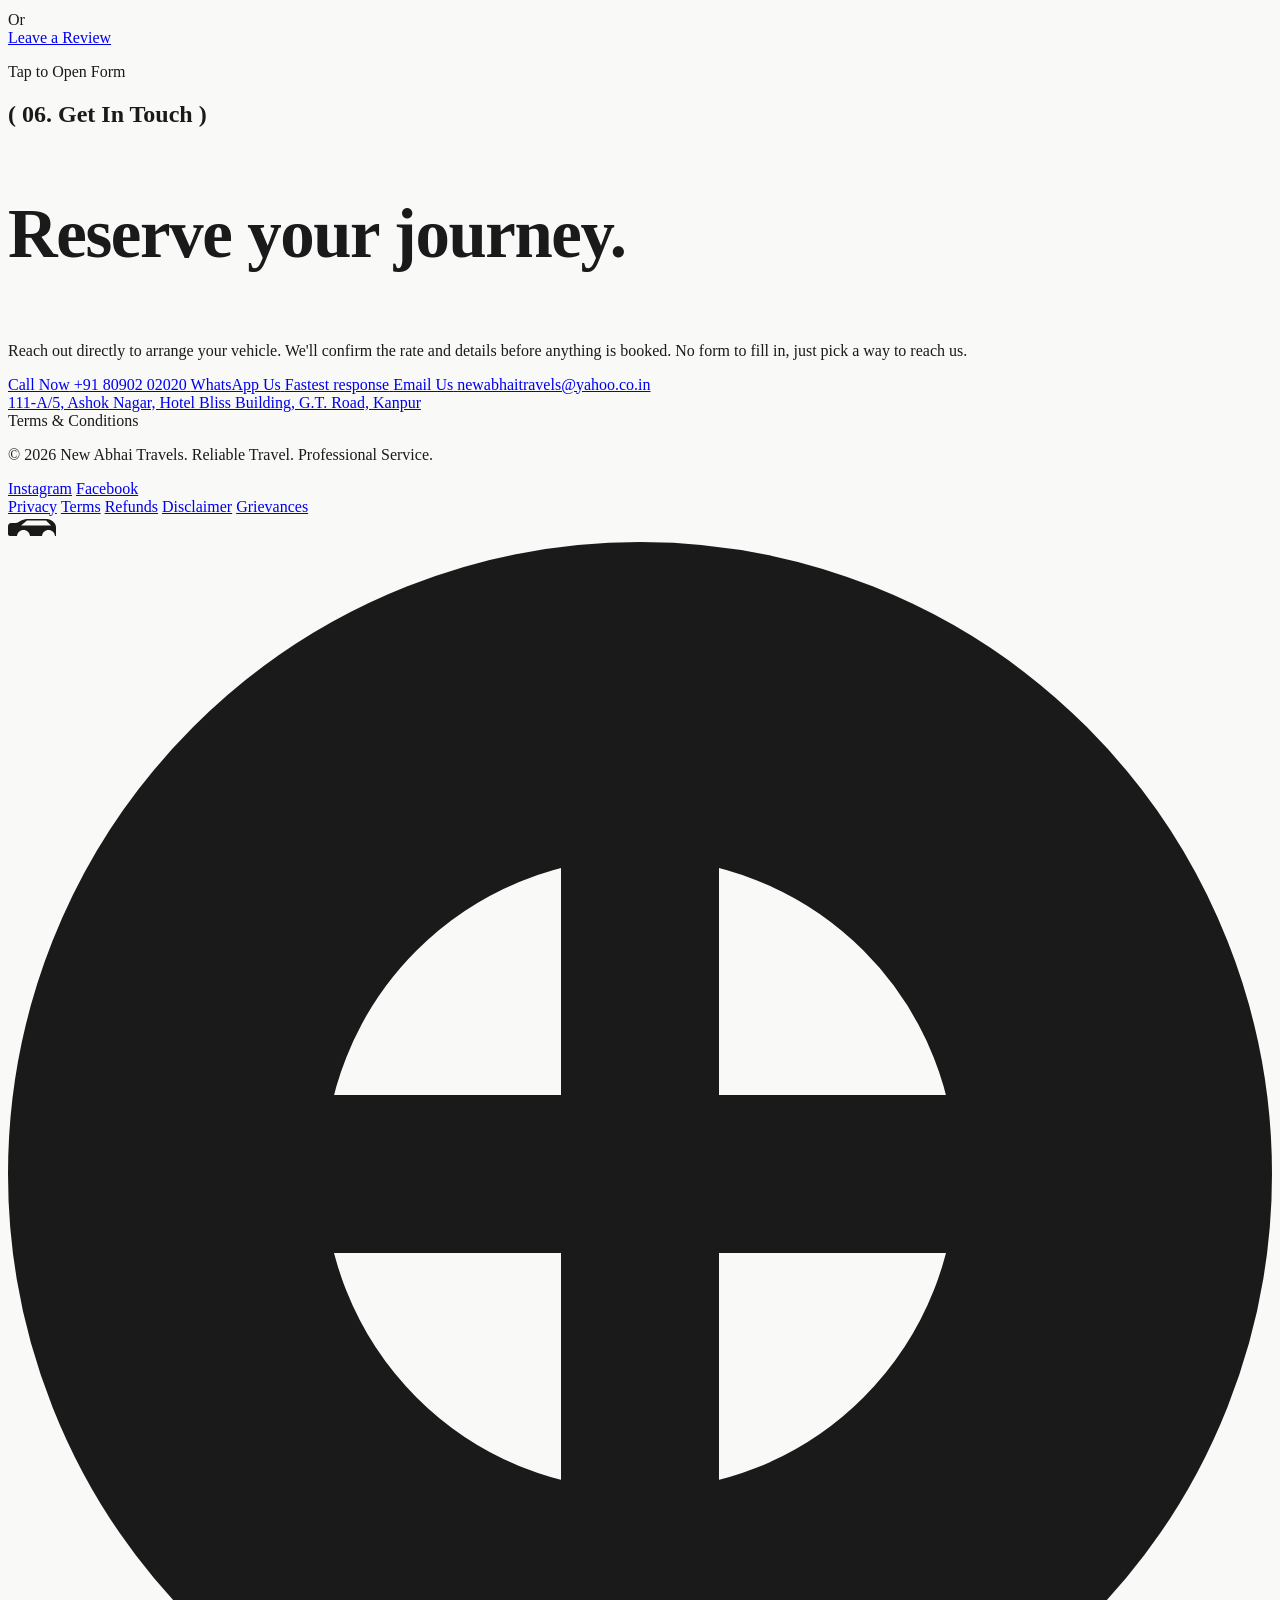
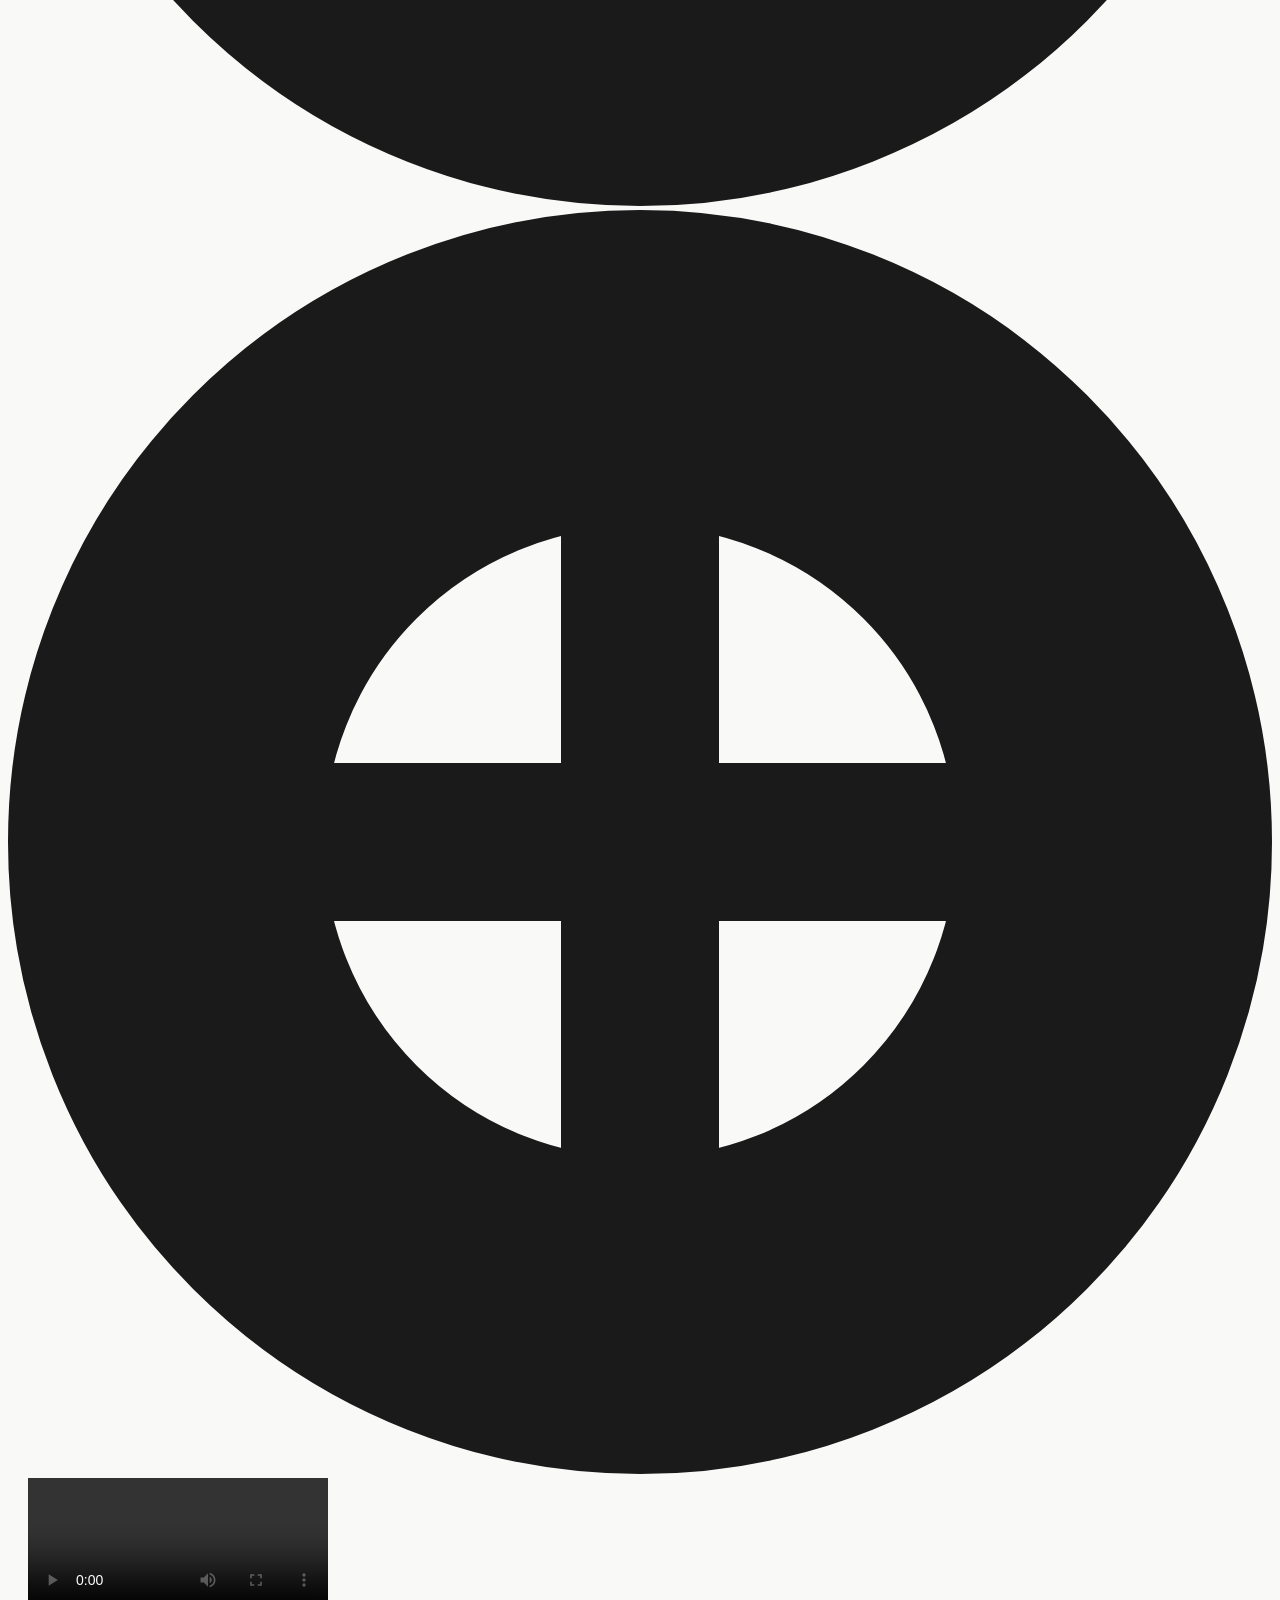
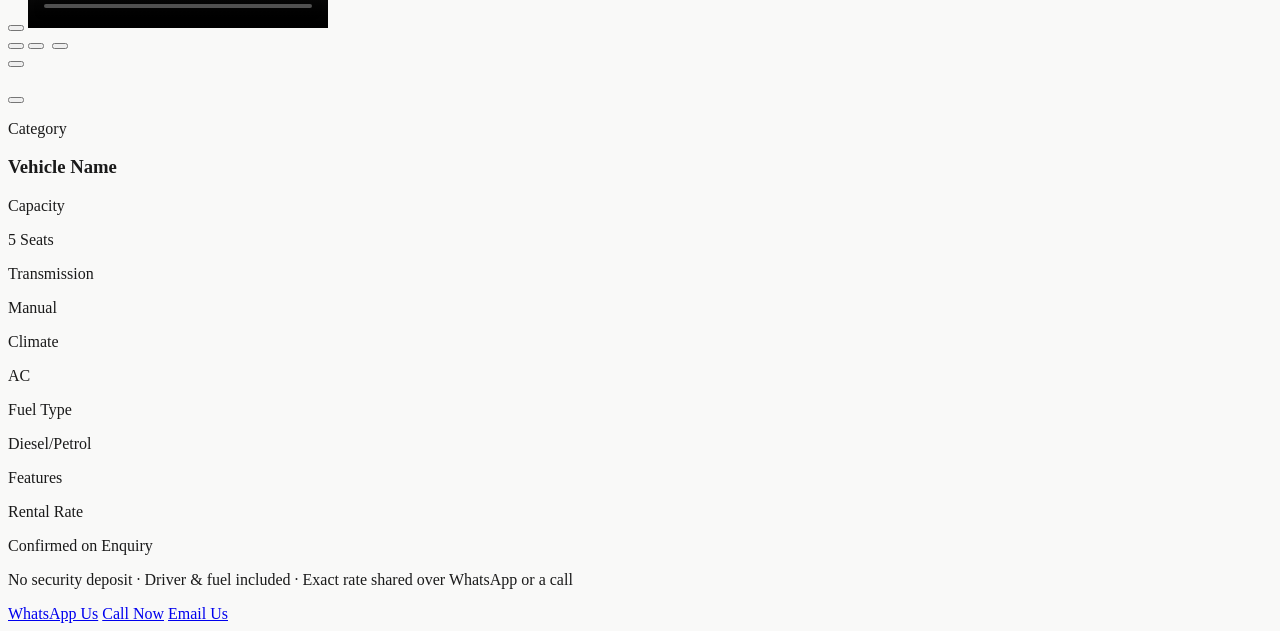
==== commit d6b63442: "Add files via upload" ====
--- a/index.html
+++ b/index.html
@@ -25,7 +25,7 @@
     <!-- Start the hero photo downloading straight away, before the stylesheets and scripts below. -->
     <link rel="preload" as="image" href="assets/images/hero.jpg" fetchpriority="high">
     <title>New Abhai Travels | Curated Journeys</title>
-    <meta name="description" content="New Abhai Travels: cars, tempo travellers and buses for every journey, arranged since 2000. Rates confirmed by call or WhatsApp, no online payment.">
+    <meta name="description" content="New Abhai Travels: cars, tempo travellers and buses for every journey, arranged since 2003. Rates confirmed by call or WhatsApp, no online payment.">
     <meta name="theme-color" content="#F9F9F8">
     <link rel="icon" type="image/png" sizes="32x32" href="assets/icons/favicon-32.png">
     <link rel="icon" type="image/png" sizes="192x192" href="assets/icons/favicon-192.png">
@@ -452,7 +452,7 @@
       "@context": "https://schema.org",
       "@type": "AutoRental",
       "name": "New Abhai Travels",
-      "description": "Cars, tempo travellers and buses for city drives, outstation trips, corporate events and group travel, arranged since 2000.",
+      "description": "Cars, tempo travellers and buses for city drives, outstation trips, corporate events and group travel, arranged since 2003.",
       "telephone": "+91-80902-02020",
       "email": "newabhaitravels@yahoo.co.in",
       "address": {
@@ -462,7 +462,7 @@
         "addressRegion": "Uttar Pradesh",
         "addressCountry": "IN"
       },
-      "foundingDate": "2000"
+      "foundingDate": "2003"
     }
     </script>
 </head>
@@ -572,7 +572,7 @@
             <div class="absolute inset-0 z-[-1] hero-gradient" style="background: linear-gradient(to bottom, transparent 30%, rgba(240, 239, 234, 0.85) 75%, rgba(240, 239, 234, 1) 100%);"></div>
 
             <div id="hero-content" class="relative z-10 px-5 md:px-12 pb-20 md:pb-16 w-full text-center md:text-left">
-                <p class="hero-fade-up hero-fade-up-d1 font-display tracking-widest uppercase text-sm mb-6 md:mb-10 text-stone-500">Est. 2000</p>
+                <p class="hero-fade-up hero-fade-up-d1 font-display tracking-widest uppercase text-sm mb-6 md:mb-10 text-stone-500">Est. 2003</p>
                 <h1 class="hero-fade-up hero-fade-up-d2 font-body font-extrabold text-fluid-hero-wide text-stone-900 tracking-tighter">
                     <span class="block whitespace-nowrap">Cars On Rent.</span>
                     <span class="block">Anytime.</span>
@@ -588,11 +588,11 @@
                          space for it. -->
                     <div class="flex flex-col lg:flex-row items-center gap-6 lg:gap-10">
                         <p class="font-normal text-lg md:text-xl max-w-md leading-relaxed text-stone-700">
-                            Cars, tempo travellers and buses, considered rentals for every journey, arranged since 2000.
+                            Cars, tempo travellers and buses, considered rentals for every journey, arranged since 2003.
                         </p>
                         <div class="flex items-center justify-center lg:justify-start gap-3 md:gap-6 max-w-[260px] lg:max-w-none shrink-0">
                             <div>
-                                <p class="font-display text-2xl md:text-3xl font-bold text-stone-900 leading-none tabular-nums">25+</p>
+                                <p class="font-display text-2xl md:text-3xl font-bold text-stone-900 leading-none tabular-nums">20+</p>
                                 <p class="text-[9px] md:text-[10px] tracking-widest uppercase text-stone-500 mt-1 whitespace-nowrap">Years Experience</p>
                             </div>
                             <div class="w-px h-8 bg-stone-900/15" aria-hidden="true"></div>
@@ -848,11 +848,11 @@
                         </div>
 
                         <span class="text-[9px] md:text-xs uppercase tracking-[0.4em] text-stone-500 font-semibold mb-6 block">( 03. Our Story )</span>
-                        <!-- Two lines on mobile ("Moving people" / "since 2000.") instead of four, so
+                        <!-- Two lines on mobile ("Moving people" / "since 2003.") instead of four, so
                              the sticky header takes up less vertical room and leaves more space for the
                              story text beside it — desktop keeps its original four-line break. -->
                         <h2 class="font-body font-black text-5xl md:text-7xl lg:text-8xl tracking-tighter text-stone-900 leading-[0.9]">
-                            Moving <br class="hidden md:block">people<br>since <br class="hidden md:block">2000.
+                            Moving <br class="hidden md:block">people<br>since <br class="hidden md:block">2003.
                         </h2>
                     </div>
                 </div>
@@ -865,7 +865,7 @@
                         <div class="text-3xl md:text-5xl font-black text-stone-300 mb-4 tracking-tighter">01</div>
                         <h3 class="text-xl md:text-2xl font-bold tracking-tight text-stone-900 mb-4">The Foundation</h3>
                         <p class="text-stone-600 font-light text-base md:text-lg leading-relaxed max-w-[62ch]">
-                            It began at the turn of the millennium with a single premise: road travel shouldn't just be about getting from point A to B. It should be reliable, seamless, and deeply considered. We set out to redefine the standard of vehicle rentals, treating every trip with the gravity it deserves.
+                            It began in 2003 with a single premise: road travel shouldn't just be about getting from point A to B. It should be reliable, seamless, and deeply considered. We set out to redefine the standard of vehicle rentals, treating every trip with the gravity it deserves.
                         </p>
                     </div>
 
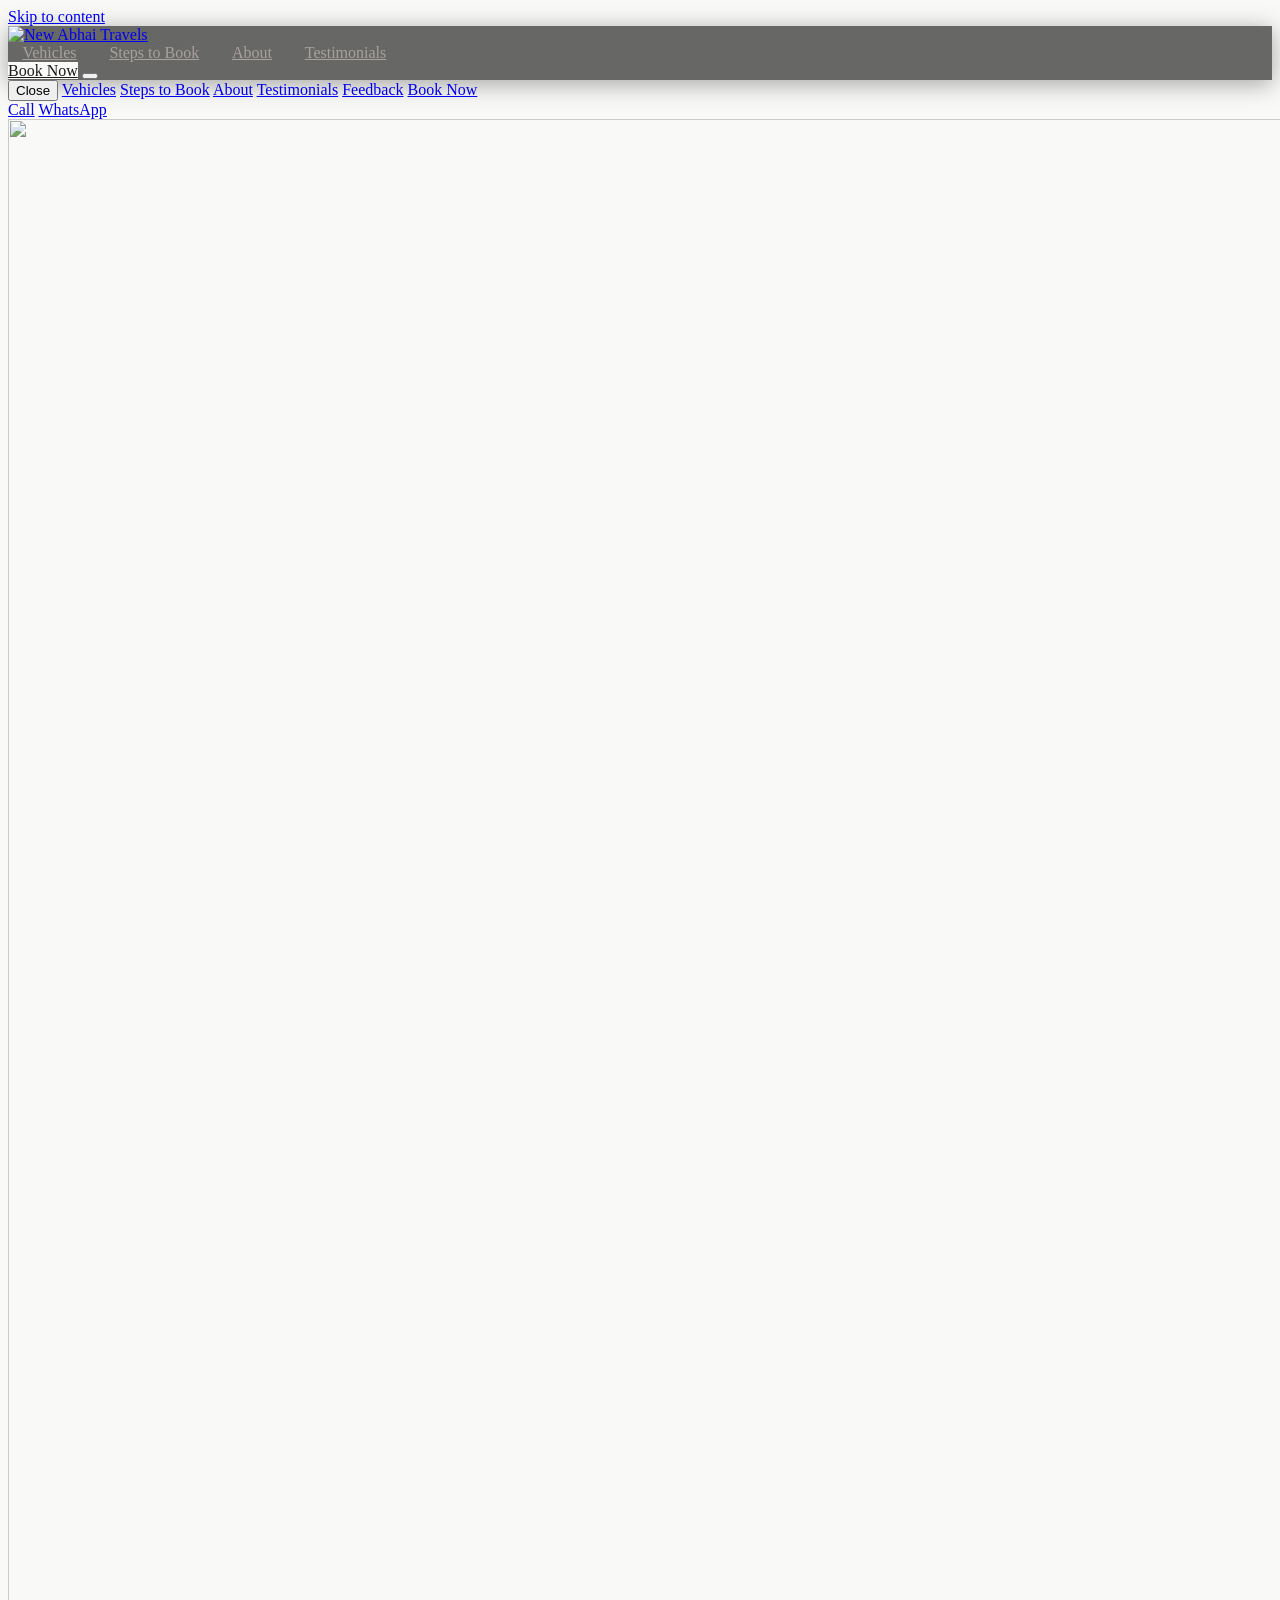
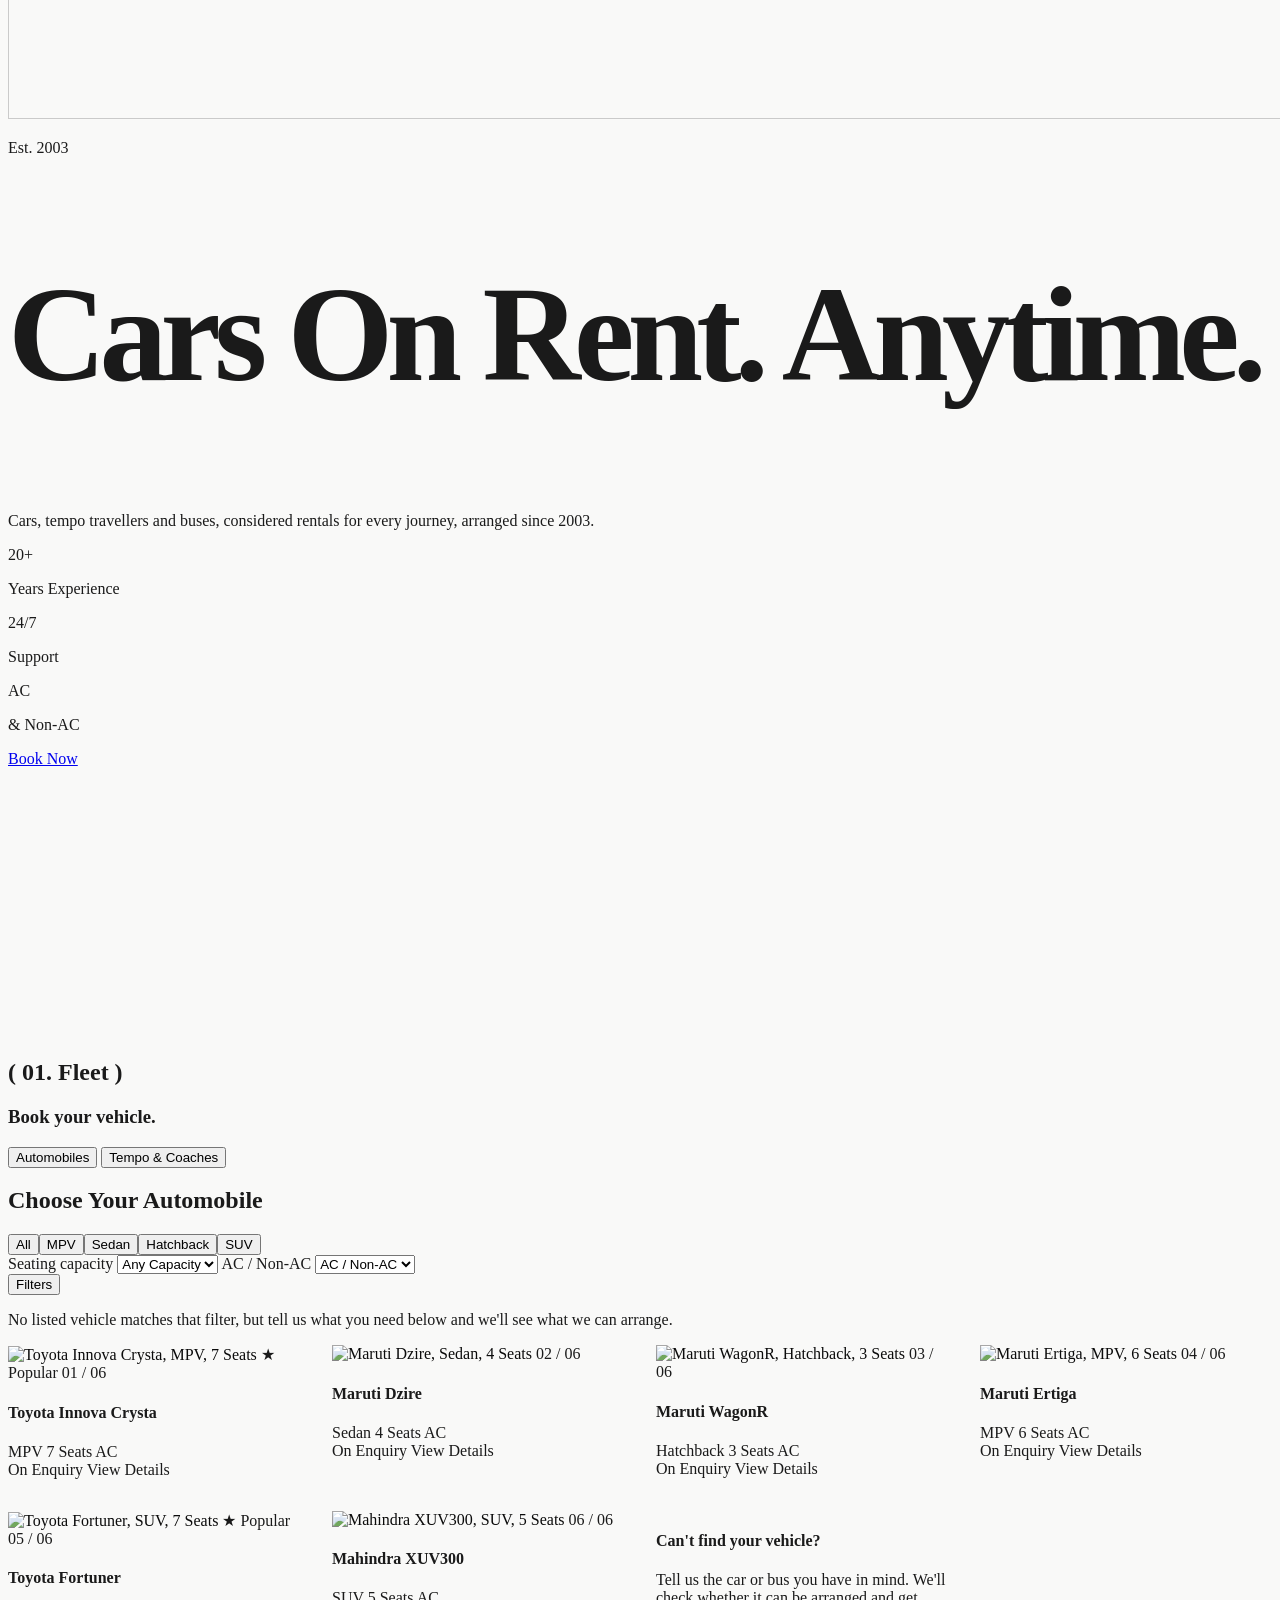
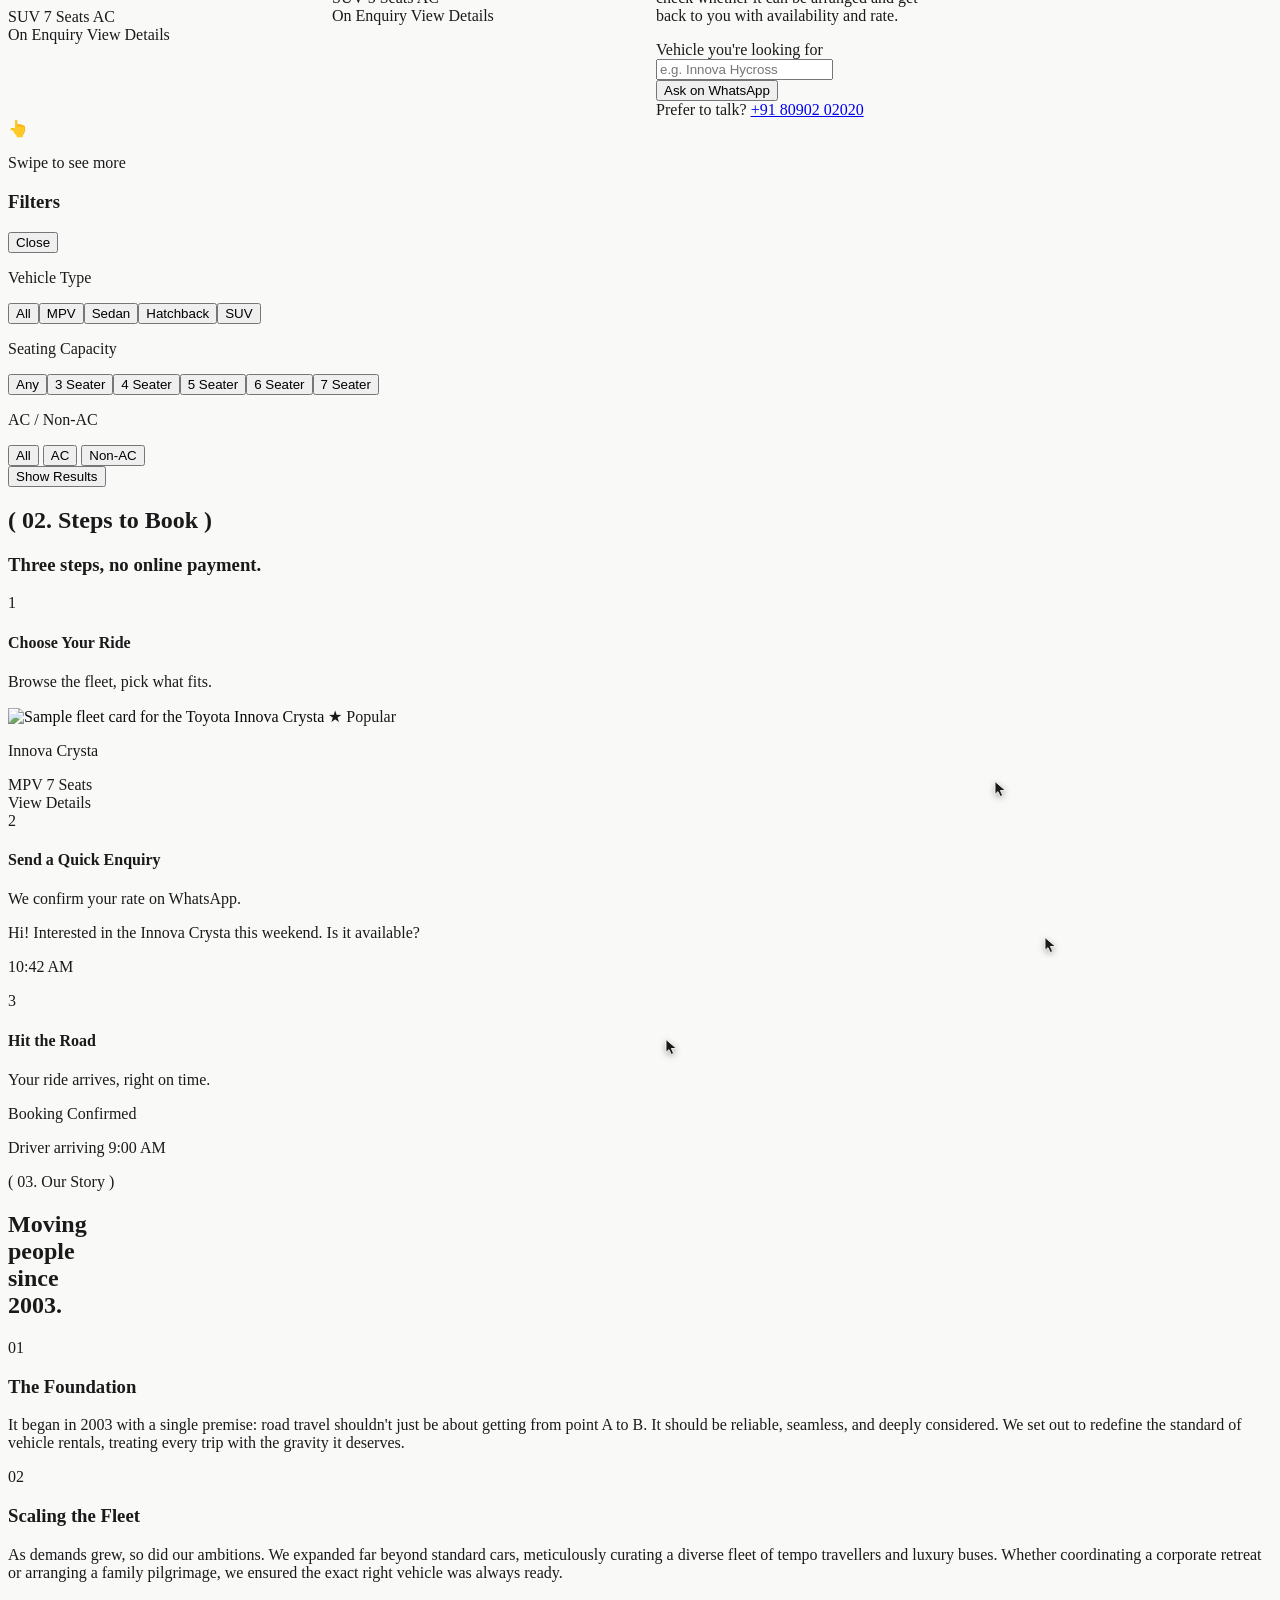
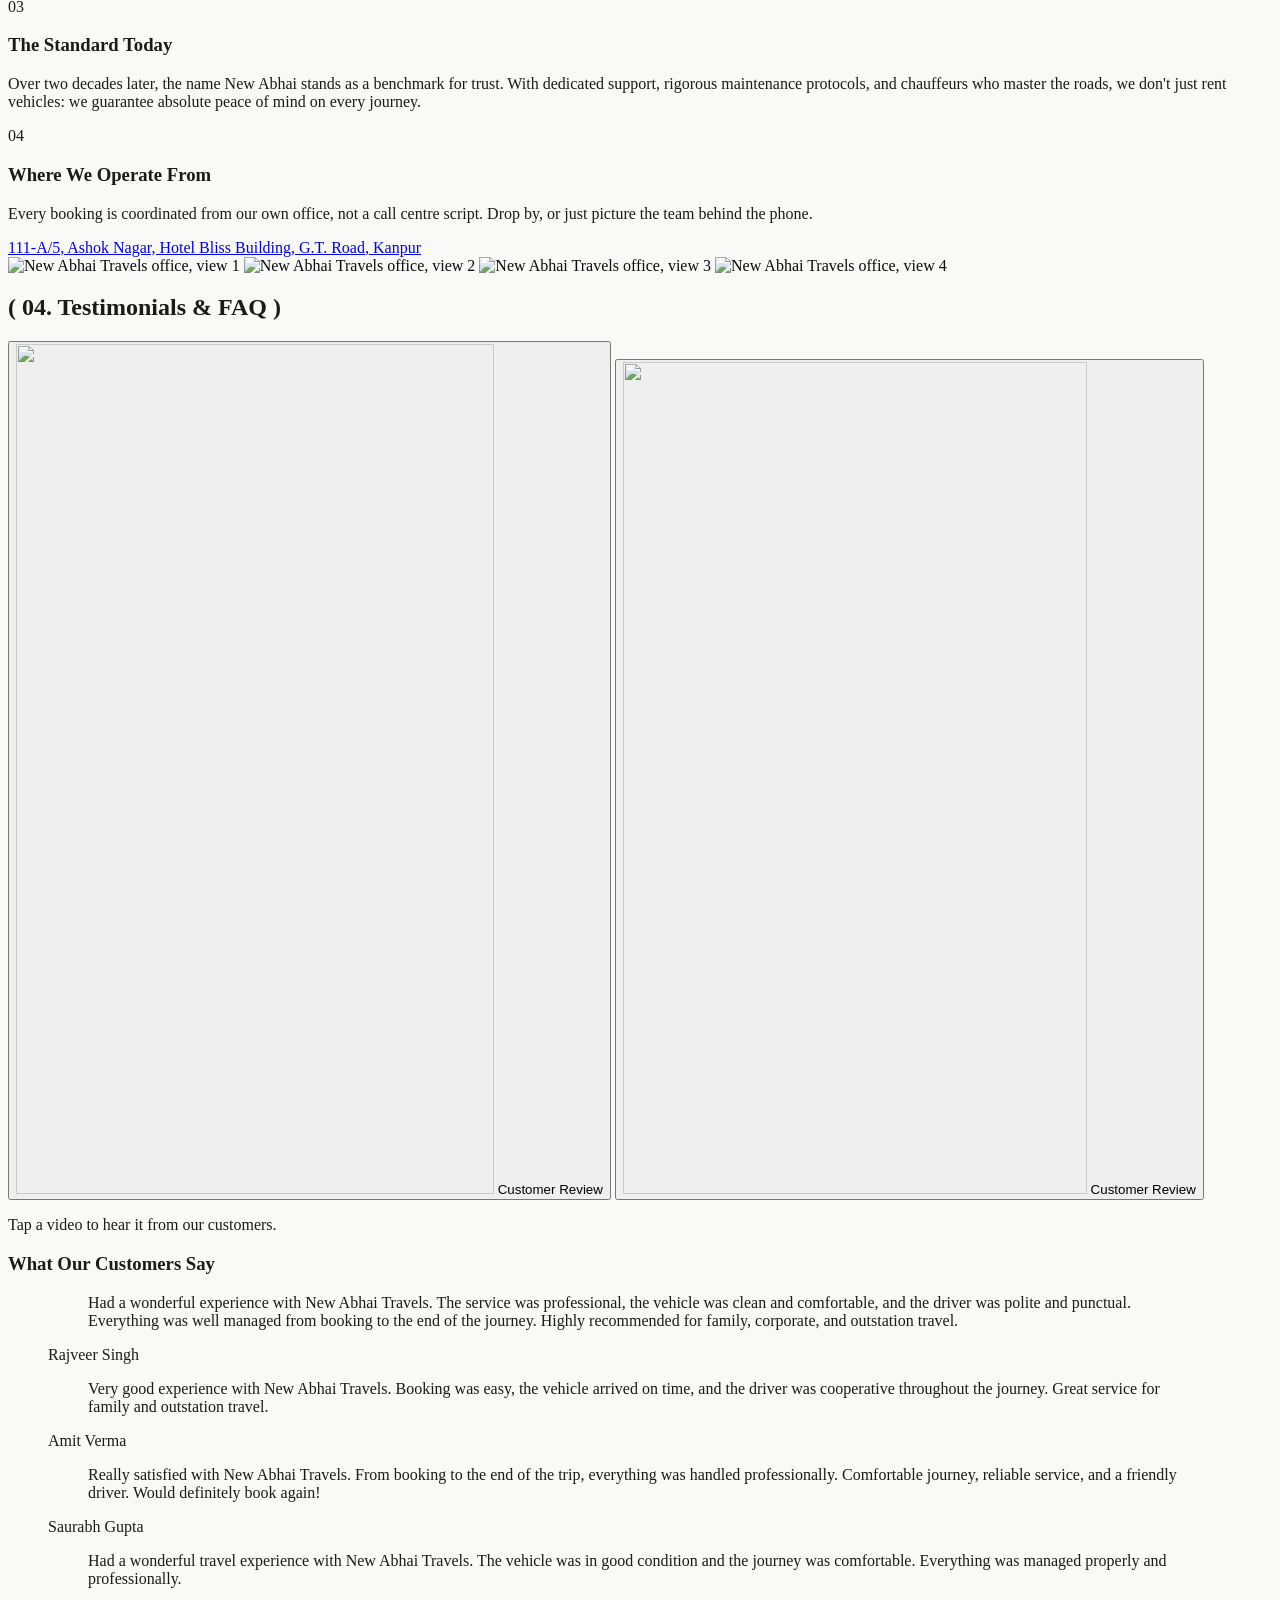
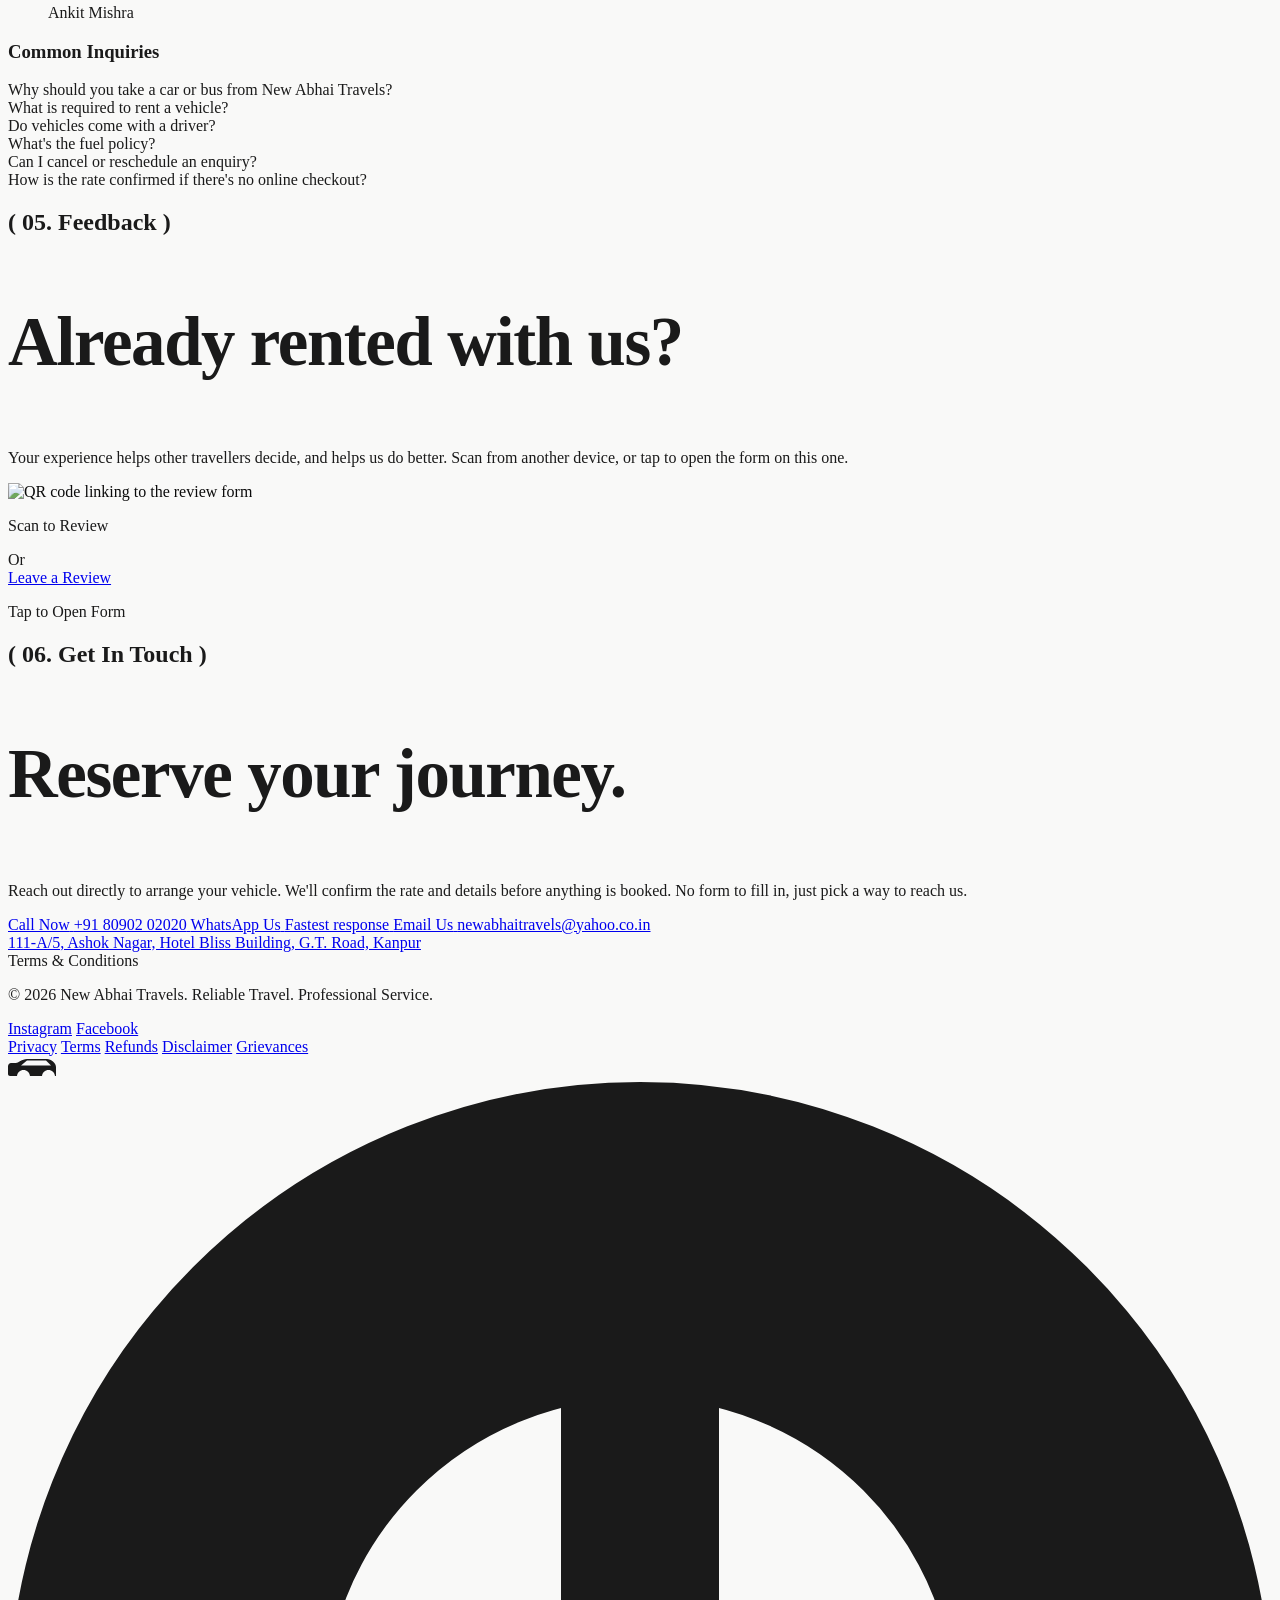
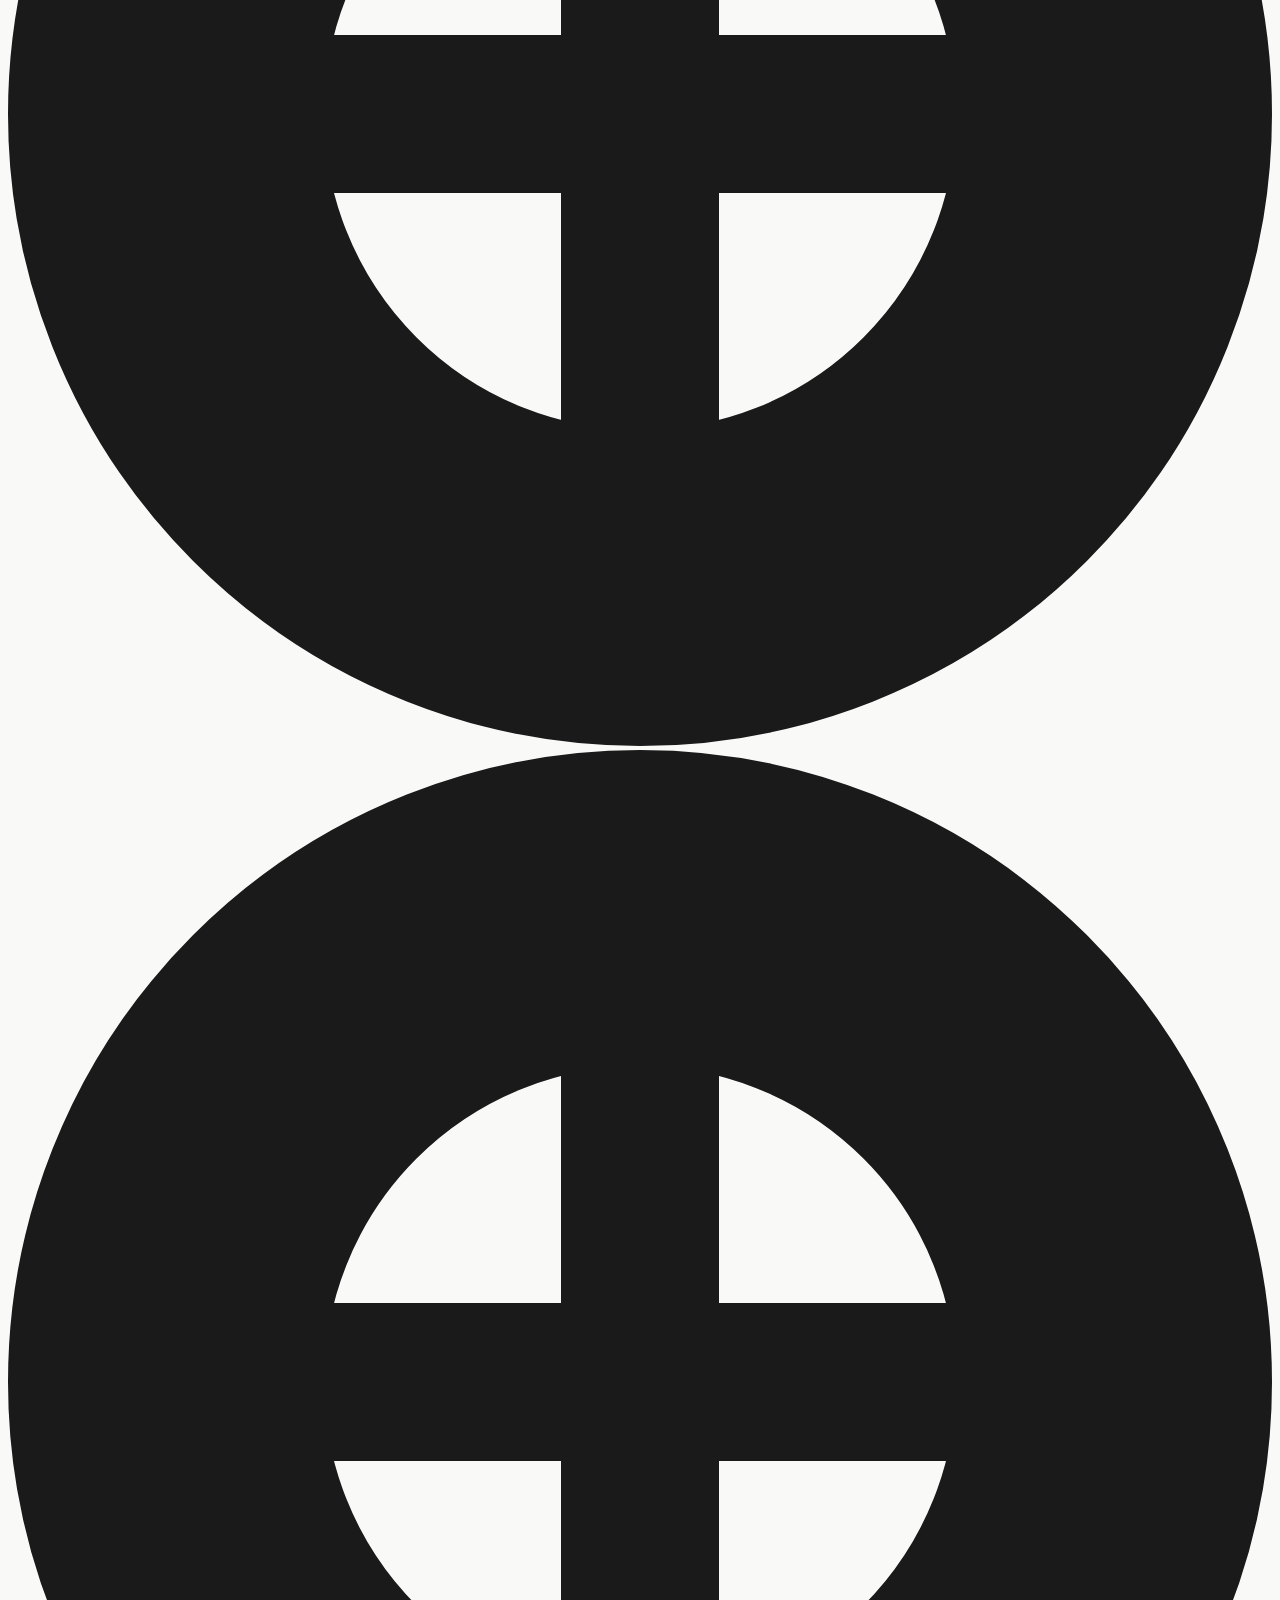
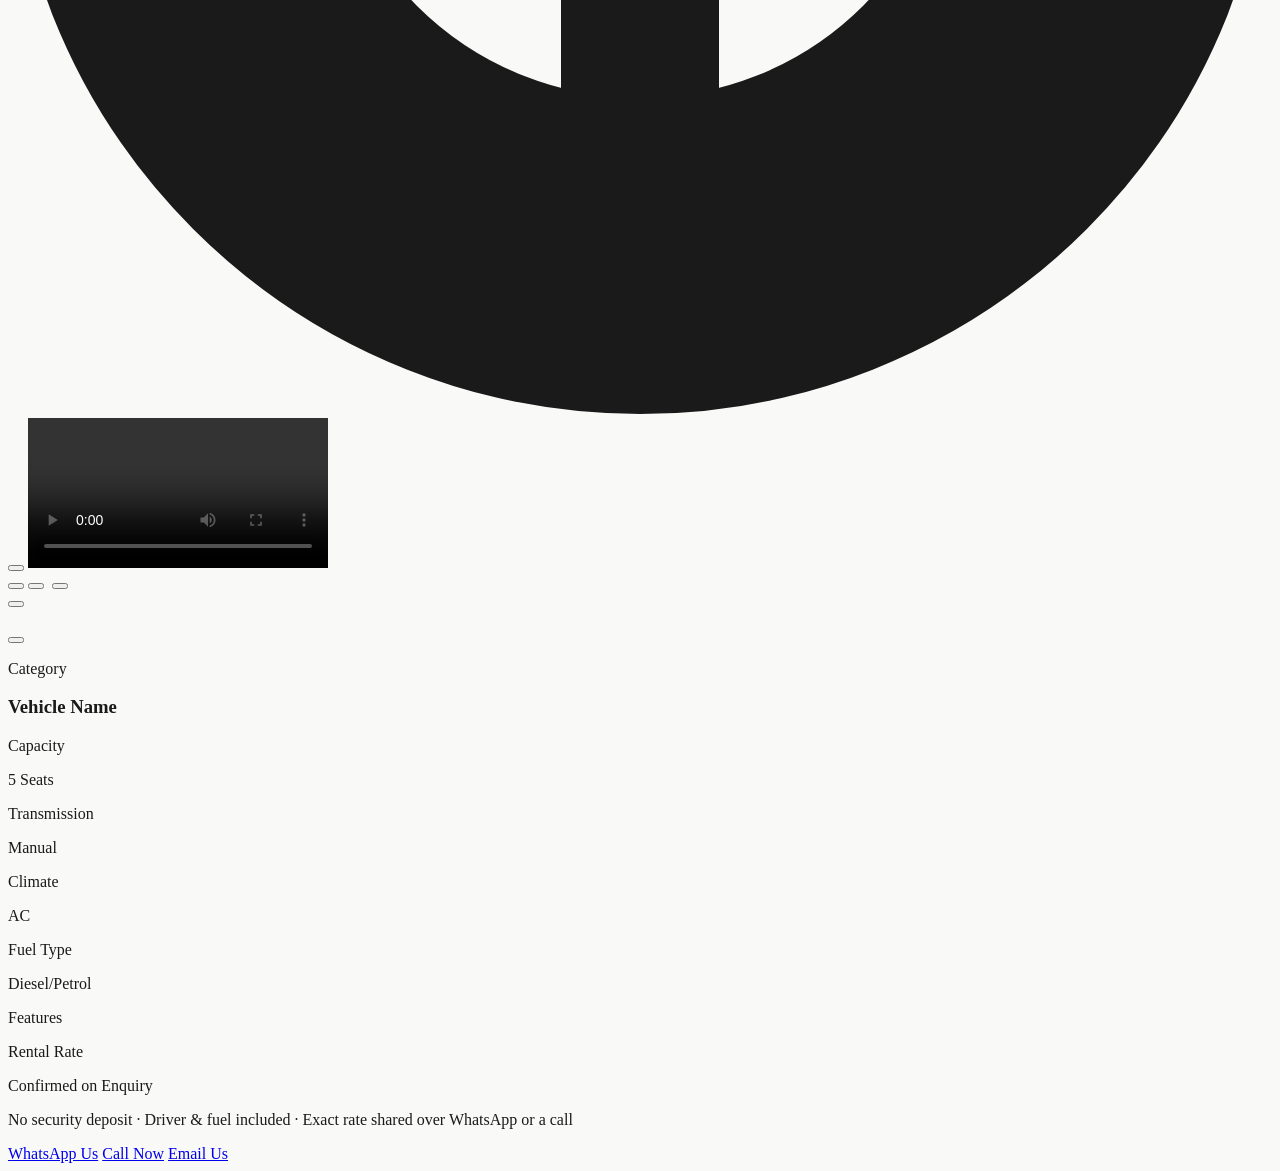
==== commit d2504b57: "Add files via upload" ====
--- a/index.html
+++ b/index.html
@@ -23,20 +23,15 @@
         })();
     </script>
     <!-- Start the hero photo downloading straight away, before the stylesheets and scripts below. -->
-    <link rel="preload" as="image" href="assets/images/hero.jpg" fetchpriority="high">
+    <link rel="preload" as="image" href="herofinal.jpg" fetchpriority="high">
     <title>New Abhai Travels | Curated Journeys</title>
     <meta name="description" content="New Abhai Travels: cars, tempo travellers and buses for every journey, arranged since 2003. Rates confirmed by call or WhatsApp, no online payment.">
-    <meta name="theme-color" content="#F9F9F8">
-    <link rel="icon" type="image/png" sizes="32x32" href="assets/icons/favicon-32.png">
-    <link rel="icon" type="image/png" sizes="192x192" href="assets/icons/favicon-192.png">
-    <link rel="apple-touch-icon" href="assets/icons/apple-touch-icon.png">
 
     <!-- Tailwind CSS -->
     <script src="https://cdn.tailwindcss.com"></script>
 
     <!-- Phosphor Icons: a lighter, thinner icon set than most, fits the restrained aesthetic here -->
-    <link rel="stylesheet" href="https://cdn.jsdelivr.net/npm/@phosphor-icons/web@2.1.2/src/regular/style.css">
-    <link rel="stylesheet" href="https://cdn.jsdelivr.net/npm/@phosphor-icons/web@2.1.2/src/fill/style.css">
+    <script src="https://unpkg.com/@phosphor-icons/web"></script>
 
     <!-- Google Fonts: Syne (expressive display) & Inter (clean utilitarian body) -->
     <link rel="preconnect" href="https://fonts.googleapis.com">
@@ -473,7 +468,7 @@
          intro has had time to play) the whole screen slides up and the hero animates in behind it. -->
     <div id="page-loader" class="page-loader" role="status" aria-label="Loading New Abhai Travels">
         <div class="page-loader__inner">
-            <img src="assets/images/logo.png" alt="" width="507" height="200" class="page-loader__logo">
+            <img src="natlogo-trimmed.png" alt="" width="507" height="200" class="page-loader__logo">
             <p class="page-loader__name" aria-hidden="true"><span>New</span><span>Abhai</span><span>Travels</span></p>
             <div class="page-loader__bar" aria-hidden="true"><span></span></div>
         </div>
@@ -491,8 +486,8 @@
 
     <nav class="fixed top-4 md:top-6 inset-x-4 md:inset-x-8 z-50 mx-auto max-w-4xl bg-stone-100/70 backdrop-blur-md backdrop-saturate-150 rounded-xl shadow-lg shadow-stone-900/10 flex items-center justify-between gap-3 pl-2 pr-2.5 py-2 md:pl-3 md:pr-3 md:py-2.5" id="navbar">
         <a href="#" class="flex items-center gap-2 shrink-0">
-            <img src="assets/images/logo.png" alt="New Abhai Travels" class="nav-logo-light h-8 w-auto shrink-0">
-            <img src="assets/images/logo-white.png" alt="New Abhai Travels" class="nav-logo-dark h-8 w-auto shrink-0">
+            <img src="natlogo-trimmed.png" alt="New Abhai Travels" class="nav-logo-light h-8 w-auto shrink-0">
+            <img src="natlogo-trimmed-dark.png" alt="New Abhai Travels" class="nav-logo-dark h-8 w-auto shrink-0">
         </a>
 
         <div class="hidden md:flex items-center gap-1 text-sm font-medium text-stone-500 mx-auto">
@@ -536,7 +531,7 @@
          section's own leading edge instead (see below), so it travels with the scroll rather than
          sitting static while the boundary it's supposed to soften moves past it. -->
     <div class="fixed z-[-2] overflow-hidden hero-img-wrap" aria-hidden="true">
-        <img src="assets/images/hero.jpg" alt="" fetchpriority="high" class="w-full h-full object-cover object-center editorial-img reveal-img" width="2400" height="1600">
+        <img src="herofinal.jpg" alt="" fetchpriority="high" class="w-full h-full object-cover object-center editorial-img reveal-img" width="2400" height="1600">
     </div>
     <script>
         // Lets the hero photo's settle-in play once the image is fully loaded and decoded (or has
@@ -762,7 +757,7 @@
                         <div class="relative w-full sm:w-[190px] mx-auto sm:mx-0 shrink-0">
                             <div class="bg-white border border-stone-200 rounded-lg overflow-hidden shadow-lg">
                                 <div class="relative aspect-[4/3] bg-stone-200 overflow-hidden">
-                                    <img src="assets/images/fleet/innova-crysta/1.jpg" alt="Sample fleet card for the Toyota Innova Crysta" loading="lazy" decoding="async" width="480" height="360" class="w-full h-full object-cover editorial-img">
+                                    <img src="Crysta/1.jpg" alt="Sample fleet card for the Toyota Innova Crysta" loading="lazy" decoding="async" width="480" height="360" class="w-full h-full object-cover editorial-img">
                                     <span class="absolute top-2 left-2 bg-amber-400 text-stone-900 text-[9px] font-bold tracking-wide uppercase px-2 py-0.5 rounded-md">★ Popular</span>
                                 </div>
                                 <div class="p-3">
@@ -887,7 +882,7 @@
                         </p>
                     </div>
 
-                    <!-- Chapter 4: Office photos, from assets/images/office/ (4 photos). Each is a different native
+                    <!-- Chapter 4: Office photos, from office/ (4 photos). Each is a different native
                          aspect ratio, but the shared aspect-[4/5] + object-cover keeps the grid
                          locked to one uniform shape regardless of source dimensions. 2 columns on
                          mobile (a clean 2x2) widening to a single row of 4 from md up. -->
@@ -902,10 +897,10 @@
                             <span>111-A/5, Ashok Nagar, Hotel Bliss Building, G.T. Road, Kanpur</span>
                         </a>
                         <div class="grid grid-cols-2 md:grid-cols-4 gap-3">
-                            <img src="assets/images/office/1.jpg" alt="New Abhai Travels office, view 1" loading="lazy" decoding="async" width="400" height="500" class="w-full aspect-[4/5] object-cover rounded-md editorial-img">
-                            <img src="assets/images/office/2.jpg" alt="New Abhai Travels office, view 2" loading="lazy" decoding="async" width="400" height="500" class="w-full aspect-[4/5] object-cover rounded-md editorial-img">
-                            <img src="assets/images/office/3.jpg" alt="New Abhai Travels office, view 3" loading="lazy" decoding="async" width="400" height="500" class="w-full aspect-[4/5] object-cover rounded-md editorial-img">
-                            <img src="assets/images/office/4.jpg" alt="New Abhai Travels office, view 4" loading="lazy" decoding="async" width="400" height="500" class="w-full aspect-[4/5] object-cover rounded-md editorial-img">
+                            <img src="office/1.jpg" alt="New Abhai Travels office, view 1" loading="lazy" decoding="async" width="400" height="500" class="w-full aspect-[4/5] object-cover rounded-md editorial-img">
+                            <img src="office/2.jpg" alt="New Abhai Travels office, view 2" loading="lazy" decoding="async" width="400" height="500" class="w-full aspect-[4/5] object-cover rounded-md editorial-img">
+                            <img src="office/3.jpg" alt="New Abhai Travels office, view 3" loading="lazy" decoding="async" width="400" height="500" class="w-full aspect-[4/5] object-cover rounded-md editorial-img">
+                            <img src="office/4.jpg" alt="New Abhai Travels office, view 4" loading="lazy" decoding="async" width="400" height="500" class="w-full aspect-[4/5] object-cover rounded-md editorial-img">
                         </div>
                     </div>
 
@@ -919,13 +914,13 @@
                 <h2 class="font-display text-xs tracking-widest uppercase text-stone-400 mb-16 reveal">( 04. Testimonials &amp; FAQ )</h2>
 
                 <!-- Video testimonials: tap a thumbnail to play the customer's own clip in the modal below.
-                     Two real reviews are available so far (assets/videos/review-1.mp4, review-2.mp4) — add a third
+                     Two real reviews are available so far (Review-VDO/1.mov, 2.mov) — add a third
                      `<button>` here plus a matching entry in testimonialVideos when one arrives. No
                      fabricated customer names are attached to real footage; swap in real names/vehicle
                      labels once known. -->
                 <div class="grid grid-cols-2 gap-3 md:gap-6 max-w-md mx-auto">
                     <button type="button" onclick="openTestimonialVideo('review1')" aria-label="Play customer video review 1" class="group relative aspect-[9/16] rounded-lg overflow-hidden bg-stone-800 text-left reveal reveal-delay-1">
-                        <img src="assets/videos/review-1-poster.jpg" alt="" loading="lazy" decoding="async" width="478" height="850" class="w-full h-full object-cover editorial-img opacity-70 group-hover:opacity-90 group-hover:scale-105 transition-all duration-500">
+                        <img src="Review-VDO/1-poster.jpg" alt="" loading="lazy" decoding="async" width="478" height="850" class="w-full h-full object-cover editorial-img opacity-70 group-hover:opacity-90 group-hover:scale-105 transition-all duration-500">
                         <span class="absolute inset-0 flex items-center justify-center">
                             <span class="w-11 h-11 md:w-14 md:h-14 rounded-full bg-stone-50 text-stone-900 flex items-center justify-center text-lg md:text-2xl group-hover:scale-110 transition-transform"><i class="ph-fill ph-play"></i></span>
                         </span>
@@ -934,7 +929,7 @@
                         </span>
                     </button>
                     <button type="button" onclick="openTestimonialVideo('review2')" aria-label="Play customer video review 2" class="group relative aspect-[9/16] rounded-lg overflow-hidden bg-stone-800 text-left reveal reveal-delay-2">
-                        <img src="assets/videos/review-2-poster.jpg" alt="" loading="lazy" decoding="async" width="464" height="832" class="w-full h-full object-cover editorial-img opacity-70 group-hover:opacity-90 group-hover:scale-105 transition-all duration-500">
+                        <img src="Review-VDO/2-poster.jpg" alt="" loading="lazy" decoding="async" width="464" height="832" class="w-full h-full object-cover editorial-img opacity-70 group-hover:opacity-90 group-hover:scale-105 transition-all duration-500">
                         <span class="absolute inset-0 flex items-center justify-center">
                             <span class="w-11 h-11 md:w-14 md:h-14 rounded-full bg-stone-50 text-stone-900 flex items-center justify-center text-lg md:text-2xl group-hover:scale-110 transition-transform"><i class="ph-fill ph-play"></i></span>
                         </span>
@@ -1045,7 +1040,7 @@
 
                 <div class="inline-flex flex-col sm:flex-row items-center gap-6 sm:gap-8 bg-white border border-stone-200 rounded-xl px-8 md:px-12 py-10 reveal reveal-delay-2">
                     <div class="flex flex-col items-center gap-3">
-                        <img src="assets/images/qr-code.png" width="160" height="160" loading="lazy" decoding="async" alt="QR code linking to the review form" class="editorial-img rounded-lg">
+                        <img src="qr-code.png" width="160" height="160" loading="lazy" decoding="async" alt="QR code linking to the review form" class="editorial-img rounded-lg">
                         <p class="text-[10px] tracking-widest uppercase text-stone-400">Scan to Review</p>
                     </div>
 
@@ -1056,7 +1051,7 @@
                     </div>
 
                     <div class="flex flex-col items-center gap-3">
-                        <a href="https://forms.gle/GvnwYND12L4boZph7" target="_blank" rel="noopener" class="inline-flex items-center gap-3 bg-stone-900 text-stone-50 text-sm font-semibold uppercase tracking-widest px-6 py-3 rounded-xl hover:opacity-85 transition-opacity whitespace-nowrap">
+                        <a href="https://forms.gle/QrnXw4H7noq4YCYT8" target="_blank" rel="noopener" class="inline-flex items-center gap-3 bg-stone-900 text-stone-50 text-sm font-semibold uppercase tracking-widest px-6 py-3 rounded-xl hover:opacity-85 transition-opacity whitespace-nowrap">
                             Leave a Review <i class="ph ph-arrow-up-right"></i>
                         </a>
                         <p class="text-[10px] tracking-widest uppercase text-stone-400">Tap to Open Form</p>
@@ -1296,12 +1291,12 @@
     <script>
         // --- Real fleet data ---
         const carData = [
-            { id: 'c1', category: 'car', type: 'mpv', name: 'Toyota Innova Crysta', label: 'MPV', seats: 7, trans: 'Manual', ac: true, fuel: 'Diesel', isPopular: true, images: ['assets/images/fleet/innova-crysta/1.jpg', 'assets/images/fleet/innova-crysta/2.jpg', 'assets/images/fleet/innova-crysta/3.jpg', 'assets/images/fleet/innova-crysta/4.jpg', 'assets/images/fleet/innova-crysta/5.jpg'] },
-            { id: 'c2', category: 'car', type: 'sedan', name: 'Maruti Dzire', label: 'Sedan', seats: 4, trans: 'Manual', ac: true, fuel: 'CNG', isPopular: false, images: ['assets/images/fleet/dzire/25.jpg', 'assets/images/fleet/dzire/26.jpg', 'assets/images/fleet/dzire/27.jpg', 'assets/images/fleet/dzire/28.jpg'] },
-            { id: 'c3', category: 'car', type: 'hatchback', name: 'Maruti WagonR', label: 'Hatchback', seats: 3, trans: 'Manual', ac: true, fuel: 'CNG', isPopular: false, images: ['assets/images/fleet/wagonr/51.jpg', 'assets/images/fleet/wagonr/51.jpg', 'assets/images/fleet/wagonr/50.jpg', 'assets/images/fleet/wagonr/52.jpg'] },
-            { id: 'c4', category: 'car', type: 'mpv', name: 'Maruti Ertiga', label: 'MPV', seats: 6, trans: 'Manual', ac: true, fuel: 'CNG', isPopular: false, images: ['assets/images/fleet/ertiga/20.jpg', 'assets/images/fleet/ertiga/21.jpg', 'assets/images/fleet/ertiga/22.jpg', 'assets/images/fleet/ertiga/23.jpg', 'assets/images/fleet/ertiga/24.jpg'] },
-            { id: 'c5', category: 'car', type: 'suv', name: 'Toyota Fortuner', label: 'SUV', seats: 7, trans: 'Automatic', ac: true, fuel: 'Diesel', isPopular: true, images: ['assets/images/fleet/fortuner/44.jpg', 'assets/images/fleet/fortuner/44.jpg', 'assets/images/fleet/fortuner/42.jpg', 'assets/images/fleet/fortuner/43.jpg', 'assets/images/fleet/fortuner/45.jpg'] },
-            { id: 'c6', category: 'car', type: 'suv', name: 'Mahindra XUV300', label: 'SUV', seats: 5, trans: 'Manual', ac: true, fuel: 'Petrol', isPopular: false, images: ['assets/images/fleet/xuv300/47.jpg', 'assets/images/fleet/xuv300/47.jpg', 'assets/images/fleet/xuv300/46.jpg', 'assets/images/fleet/xuv300/48.jpg'] },
+            { id: 'c1', category: 'car', type: 'mpv', name: 'Toyota Innova Crysta', label: 'MPV', seats: 7, trans: 'Manual', ac: true, fuel: 'Diesel', isPopular: true, images: ['Crysta/1.jpg', 'Crysta/2.jpg', 'Crysta/3.jpg', 'Crysta/4.jpg', 'Crysta/5.jpg'] },
+            { id: 'c2', category: 'car', type: 'sedan', name: 'Maruti Dzire', label: 'Sedan', seats: 4, trans: 'Manual', ac: true, fuel: 'CNG', isPopular: false, images: ['DZIRE/25.jpg', 'DZIRE/26.jpg', 'DZIRE/27.jpg', 'DZIRE/28.jpg'] },
+            { id: 'c3', category: 'car', type: 'hatchback', name: 'Maruti WagonR', label: 'Hatchback', seats: 3, trans: 'Manual', ac: true, fuel: 'CNG', isPopular: false, images: ['wagonr-2/51.jpg', 'wagonr-2/51.jpg', 'wagonr-2/50.jpg', 'wagonr-2/52.jpg'] },
+            { id: 'c4', category: 'car', type: 'mpv', name: 'Maruti Ertiga', label: 'MPV', seats: 6, trans: 'Manual', ac: true, fuel: 'CNG', isPopular: false, images: ['Ertiga/20.jpg', 'Ertiga/21.jpg', 'Ertiga/22.jpg', 'Ertiga/23.jpg', 'Ertiga/24.jpg'] },
+            { id: 'c5', category: 'car', type: 'suv', name: 'Toyota Fortuner', label: 'SUV', seats: 7, trans: 'Automatic', ac: true, fuel: 'Diesel', isPopular: true, images: ['fortuner-2/44.jpg', 'fortuner-2/44.jpg', 'fortuner-2/42.jpg', 'fortuner-2/43.jpg', 'fortuner-2/45.jpg'] },
+            { id: 'c6', category: 'car', type: 'suv', name: 'Mahindra XUV300', label: 'SUV', seats: 5, trans: 'Manual', ac: true, fuel: 'Petrol', isPopular: false, images: ['xuv300-3/47.jpg', 'xuv300-3/47.jpg', 'xuv300-3/46.jpg', 'xuv300-3/48.jpg'] },
         ];
 
         // Shared by every Tempo Traveller card/modal below — same amenities across all three seat
@@ -1324,12 +1319,12 @@
         // Bus stays a single combined card below: fewer real distinguishing details between the three
         // sizes, and no dedicated photos yet, so a seat-picker inside one card fits better there.
         const busData = [
-            { id: 'b1', category: 'bus', type: 'traveller', name: 'Tempo Traveller (17 Seater)', label: 'Tempo Traveller', seats: 17, ac: true, idealFor: 'TV, recliners & mood lighting', isPopular: false, images: ['assets/images/fleet/tempo-traveller-17/61.jpg', 'assets/images/fleet/tempo-traveller-17/61.jpg', 'assets/images/fleet/tempo-traveller-17/62.jpg', 'assets/images/fleet/tempo-traveller-17/63.jpg'], features: TEMPO_FEATURES },
-            { id: 'b2', category: 'bus', type: 'traveller', name: 'Tempo Traveller (21 Seater, Our Special)', label: 'Tempo Traveller', seats: 21, ac: true, idealFor: 'Our most requested configuration', isPopular: true, images: ['assets/images/fleet/tempo-traveller-21/58.jpg', 'assets/images/fleet/tempo-traveller-21/58.jpg', 'assets/images/fleet/tempo-traveller-21/56.jpg', 'assets/images/fleet/tempo-traveller-21/57.jpg', 'assets/images/fleet/tempo-traveller-21/59.jpg', 'assets/images/fleet/tempo-traveller-21/60.jpg'], features: TEMPO_FEATURES },
-            { id: 'b3', category: 'bus', type: 'traveller', name: 'Tempo Traveller (26 Seater)', label: 'Tempo Traveller', seats: 26, ac: true, idealFor: 'TV, recliners, curtains & lighting', isPopular: false, images: ['assets/images/fleet/tempo-traveller-26/66.jpg', 'assets/images/fleet/tempo-traveller-26/66.jpg', 'assets/images/fleet/tempo-traveller-26/67.jpg', 'assets/images/fleet/tempo-traveller-26/68.jpg'], features: TEMPO_FEATURES },
+            { id: 'b1', category: 'bus', type: 'traveller', name: 'Tempo Traveller (17 Seater)', label: 'Tempo Traveller', seats: 17, ac: true, idealFor: 'TV, recliners & mood lighting', isPopular: false, images: ['tempo17-2/61.jpg', 'tempo17-2/61.jpg', 'tempo17-2/62.jpg', 'tempo17-2/63.jpg'], features: TEMPO_FEATURES },
+            { id: 'b2', category: 'bus', type: 'traveller', name: 'Tempo Traveller (21 Seater, Our Special)', label: 'Tempo Traveller', seats: 21, ac: true, idealFor: 'Our most requested configuration', isPopular: true, images: ['tempo21-2/58.jpg', 'tempo21-2/58.jpg', 'tempo21-2/56.jpg', 'tempo21-2/57.jpg', 'tempo21-2/59.jpg', 'tempo21-2/60.jpg'], features: TEMPO_FEATURES },
+            { id: 'b3', category: 'bus', type: 'traveller', name: 'Tempo Traveller (26 Seater)', label: 'Tempo Traveller', seats: 26, ac: true, idealFor: 'TV, recliners, curtains & lighting', isPopular: false, images: ['tempo26-2/66.jpg', 'tempo26-2/66.jpg', 'tempo26-2/67.jpg', 'tempo26-2/68.jpg'], features: TEMPO_FEATURES },
             {
                 id: 'b4', category: 'bus', type: 'coach', name: 'Bus', label: 'Bus', ac: true, isPopular: false,
-                images: ['assets/images/fleet/bus/54.jpg', 'assets/images/fleet/bus/54.jpg', 'assets/images/fleet/bus/52.jpg', 'assets/images/fleet/bus/53.jpg', 'assets/images/fleet/bus/55.jpg'],
+                images: ['bus/54.jpg', 'bus/54.jpg', 'bus/52.jpg', 'bus/53.jpg', 'bus/55.jpg'],
                 variants: [
                     { seats: 45, idealFor: 'School & college trips', image: 'https://placehold.co/800x600/1A1A1A/F9F9F8?text=Bus+45-Seater' },
                     { seats: 55, idealFor: 'Corporate events & tours', image: 'https://placehold.co/800x600/1A1A1A/F9F9F8?text=Bus+55-Seater' },
@@ -1387,8 +1382,8 @@
         // --- Video testimonials: add another `key: { src }` entry here (and a matching button above)
         // once a third review comes in. `poster` is optional — omit it for clips with no still frame.
         const testimonialVideos = {
-            review1: { src: 'assets/videos/review-1.mp4', poster: 'assets/videos/review-1-poster.jpg' },
-            review2: { src: 'assets/videos/review-2.mp4', poster: 'assets/videos/review-2-poster.jpg' },
+            review1: { src: 'Review-VDO/1.mov', poster: 'Review-VDO/1-poster.jpg' },
+            review2: { src: 'Review-VDO/2.mov', poster: 'Review-VDO/2-poster.jpg' },
         };
 
         function openTestimonialVideo(key) {
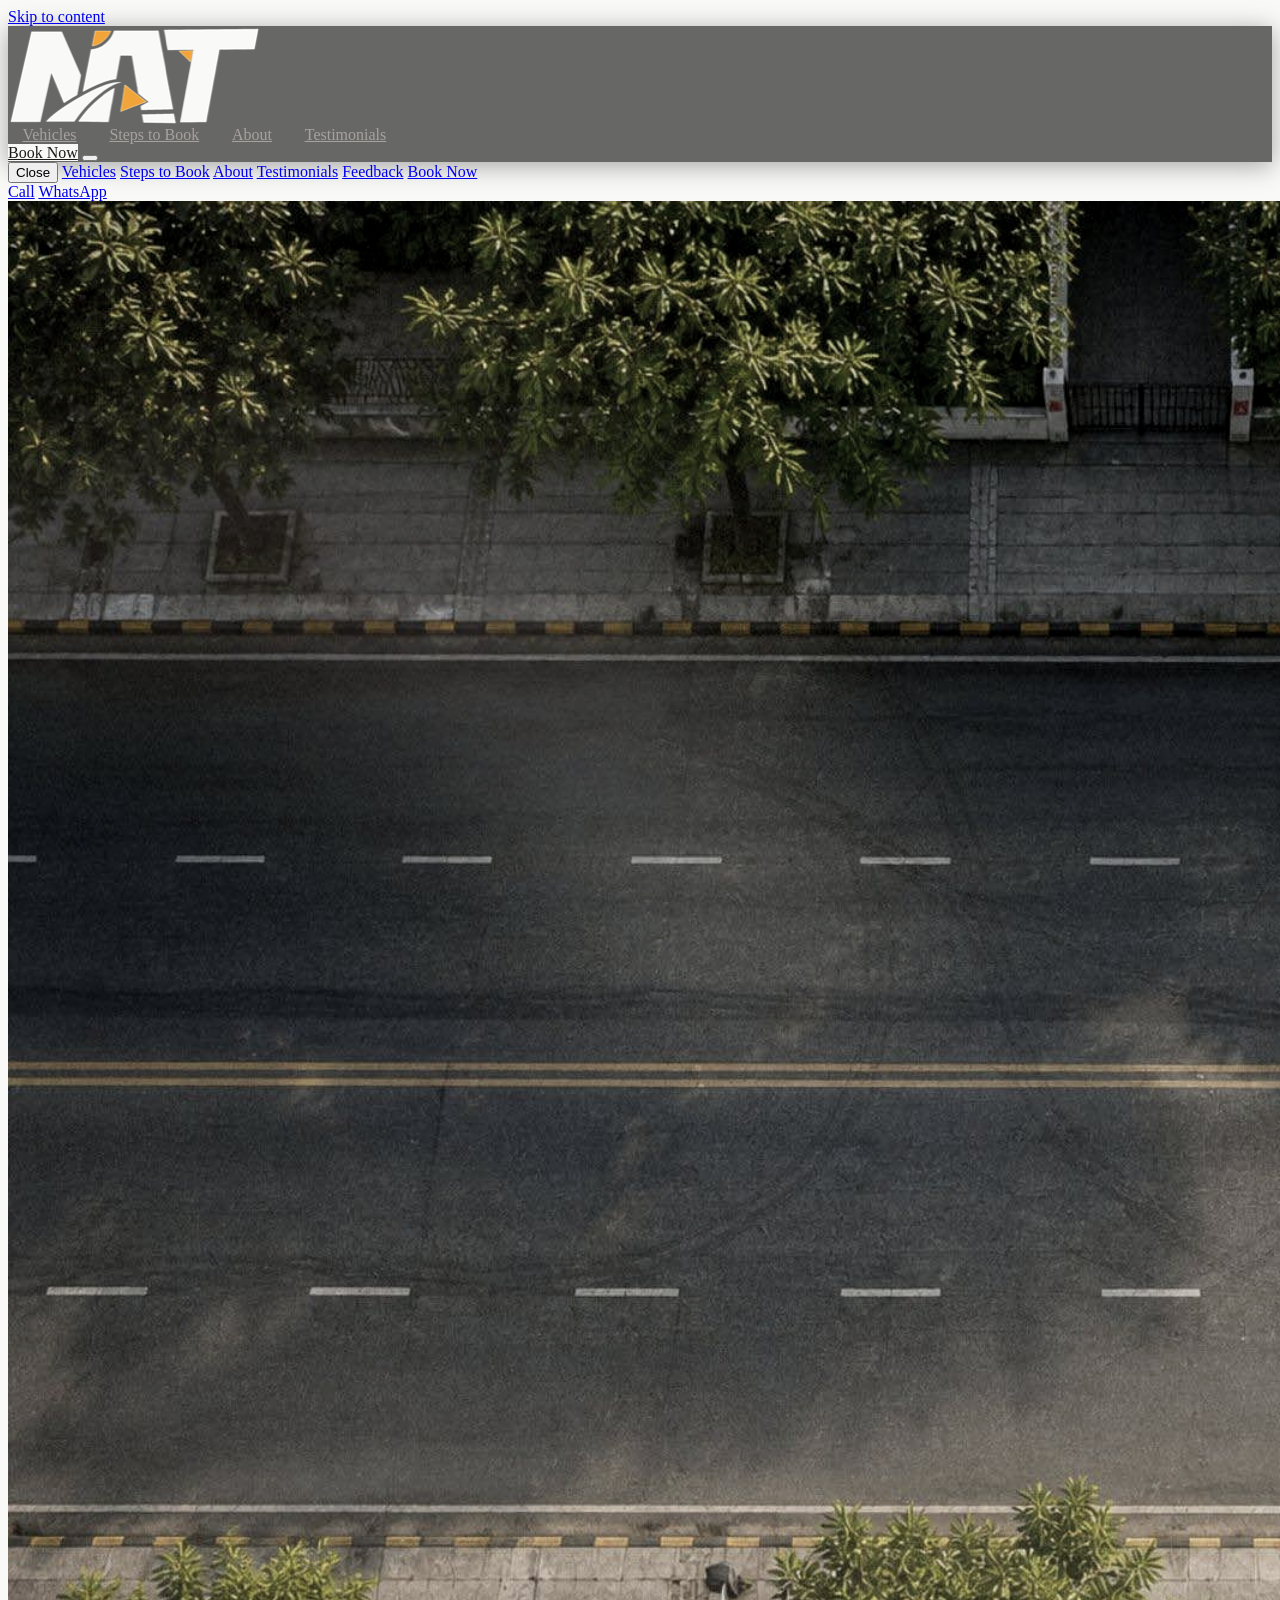
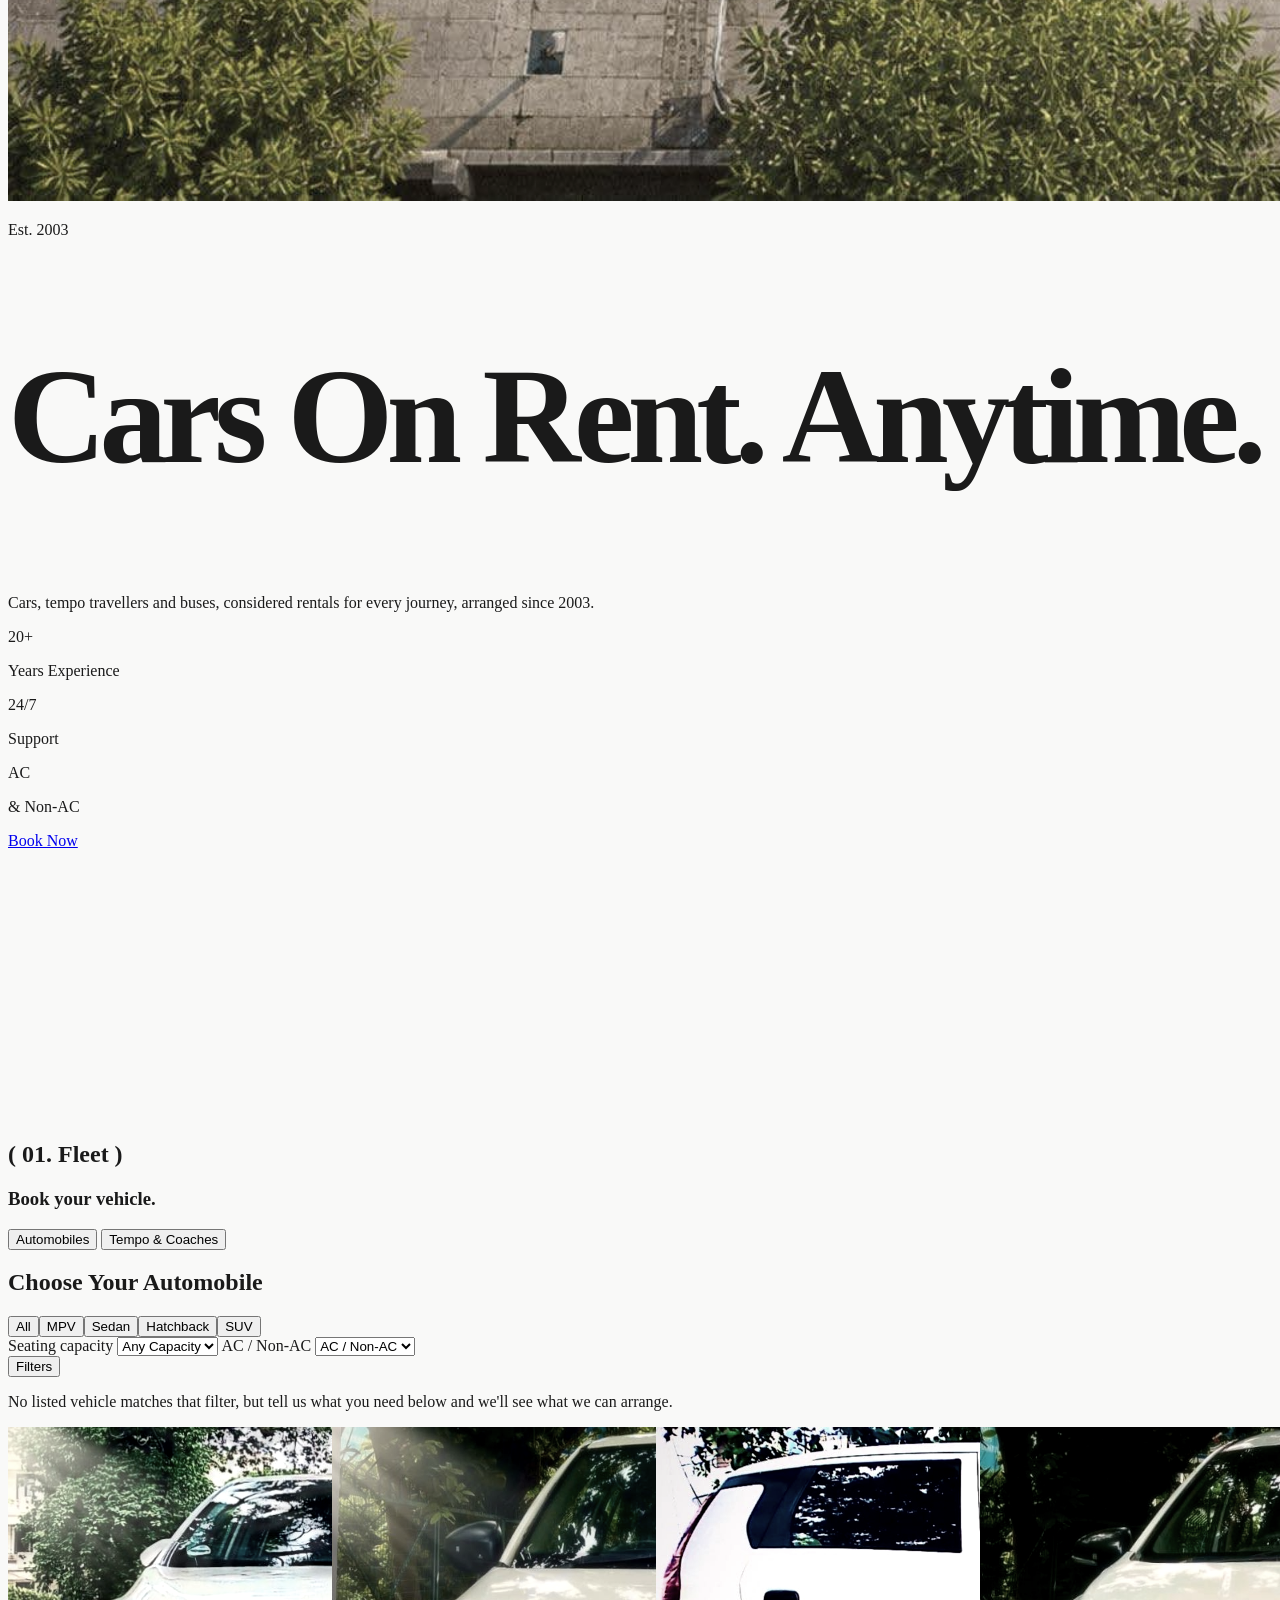
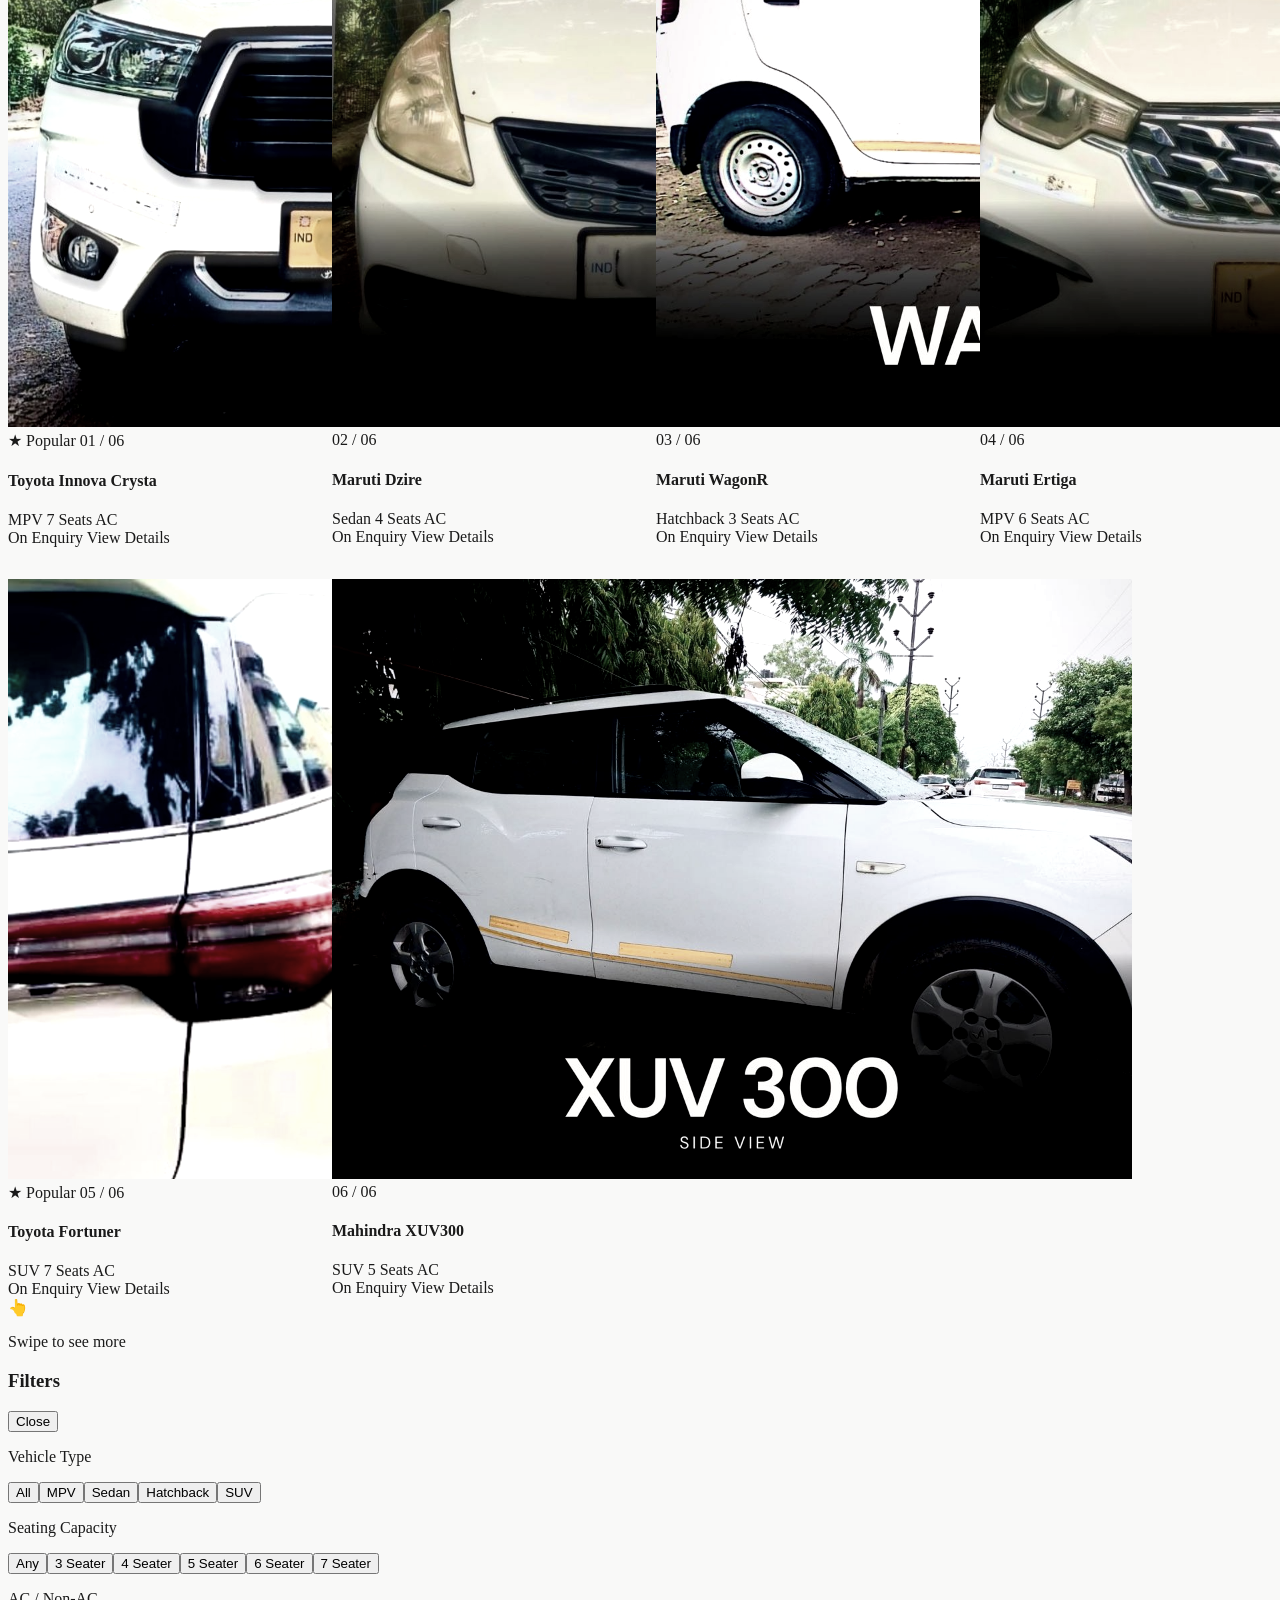
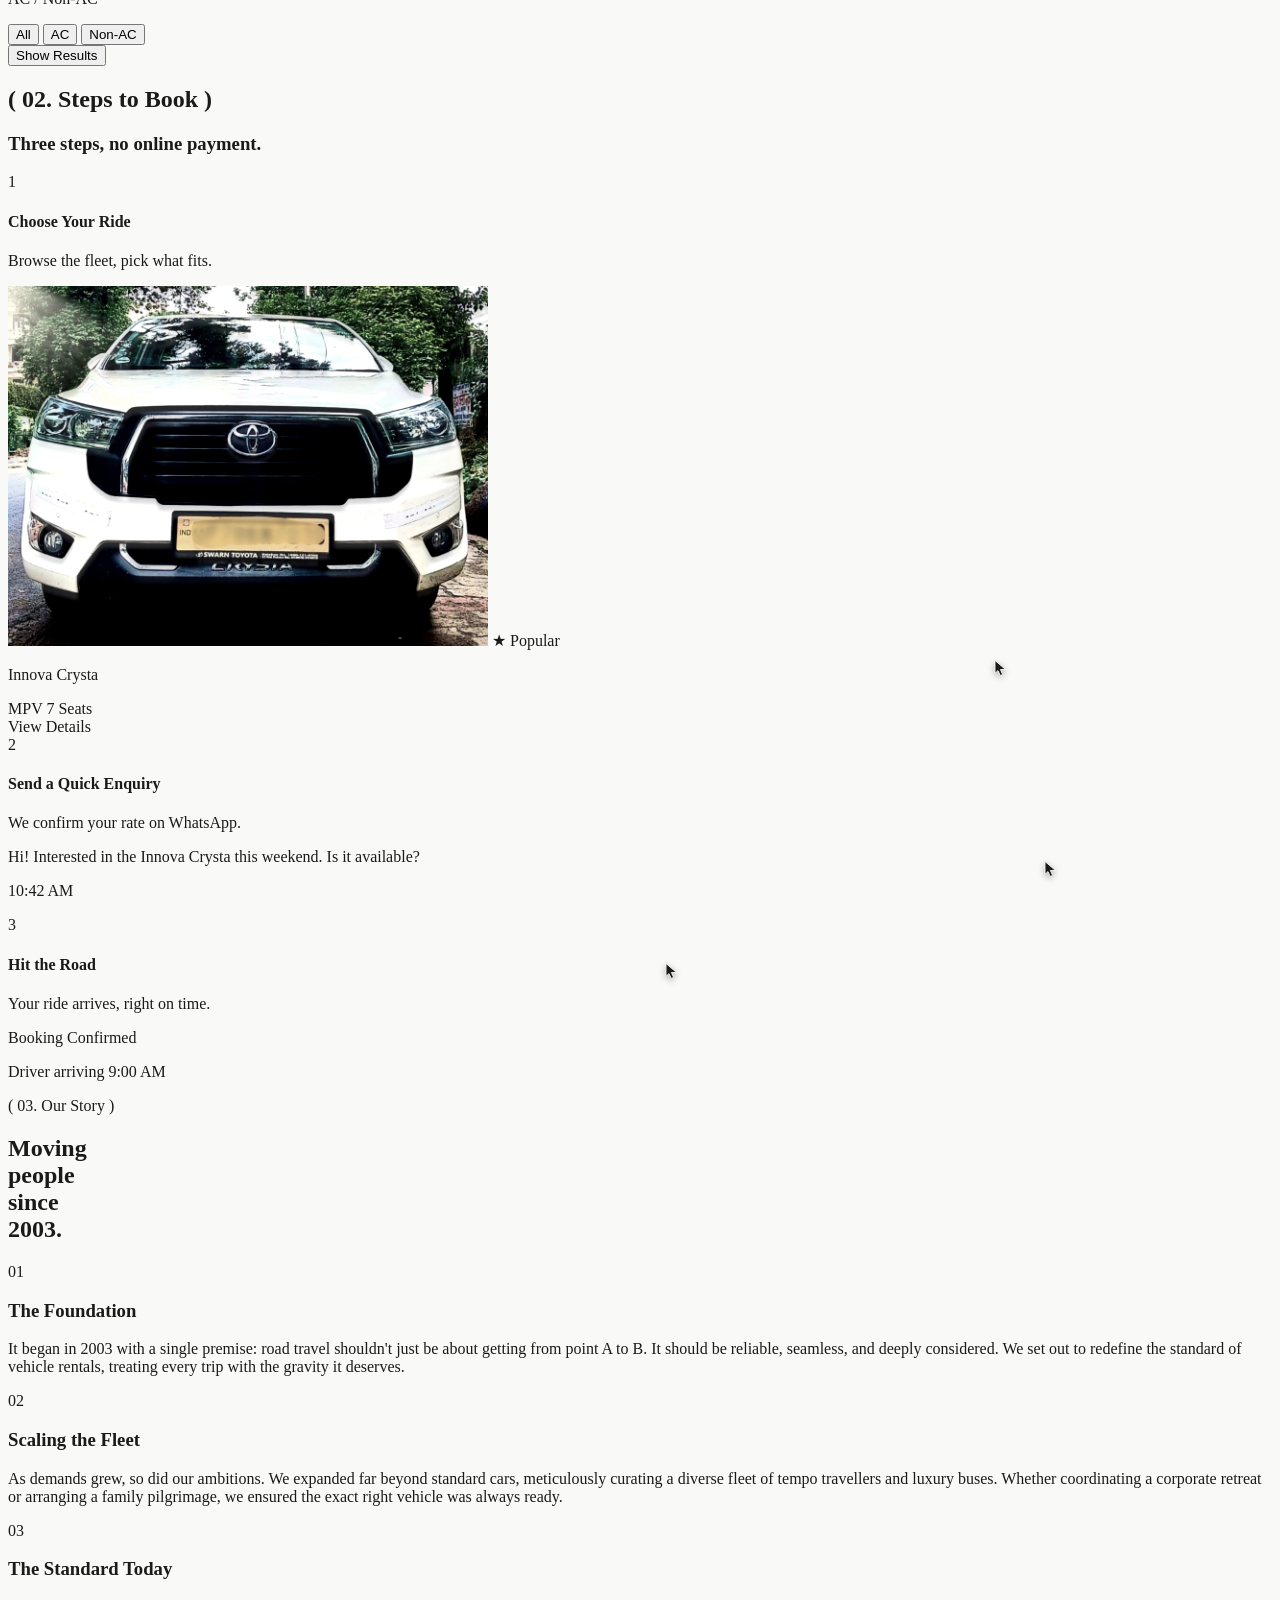
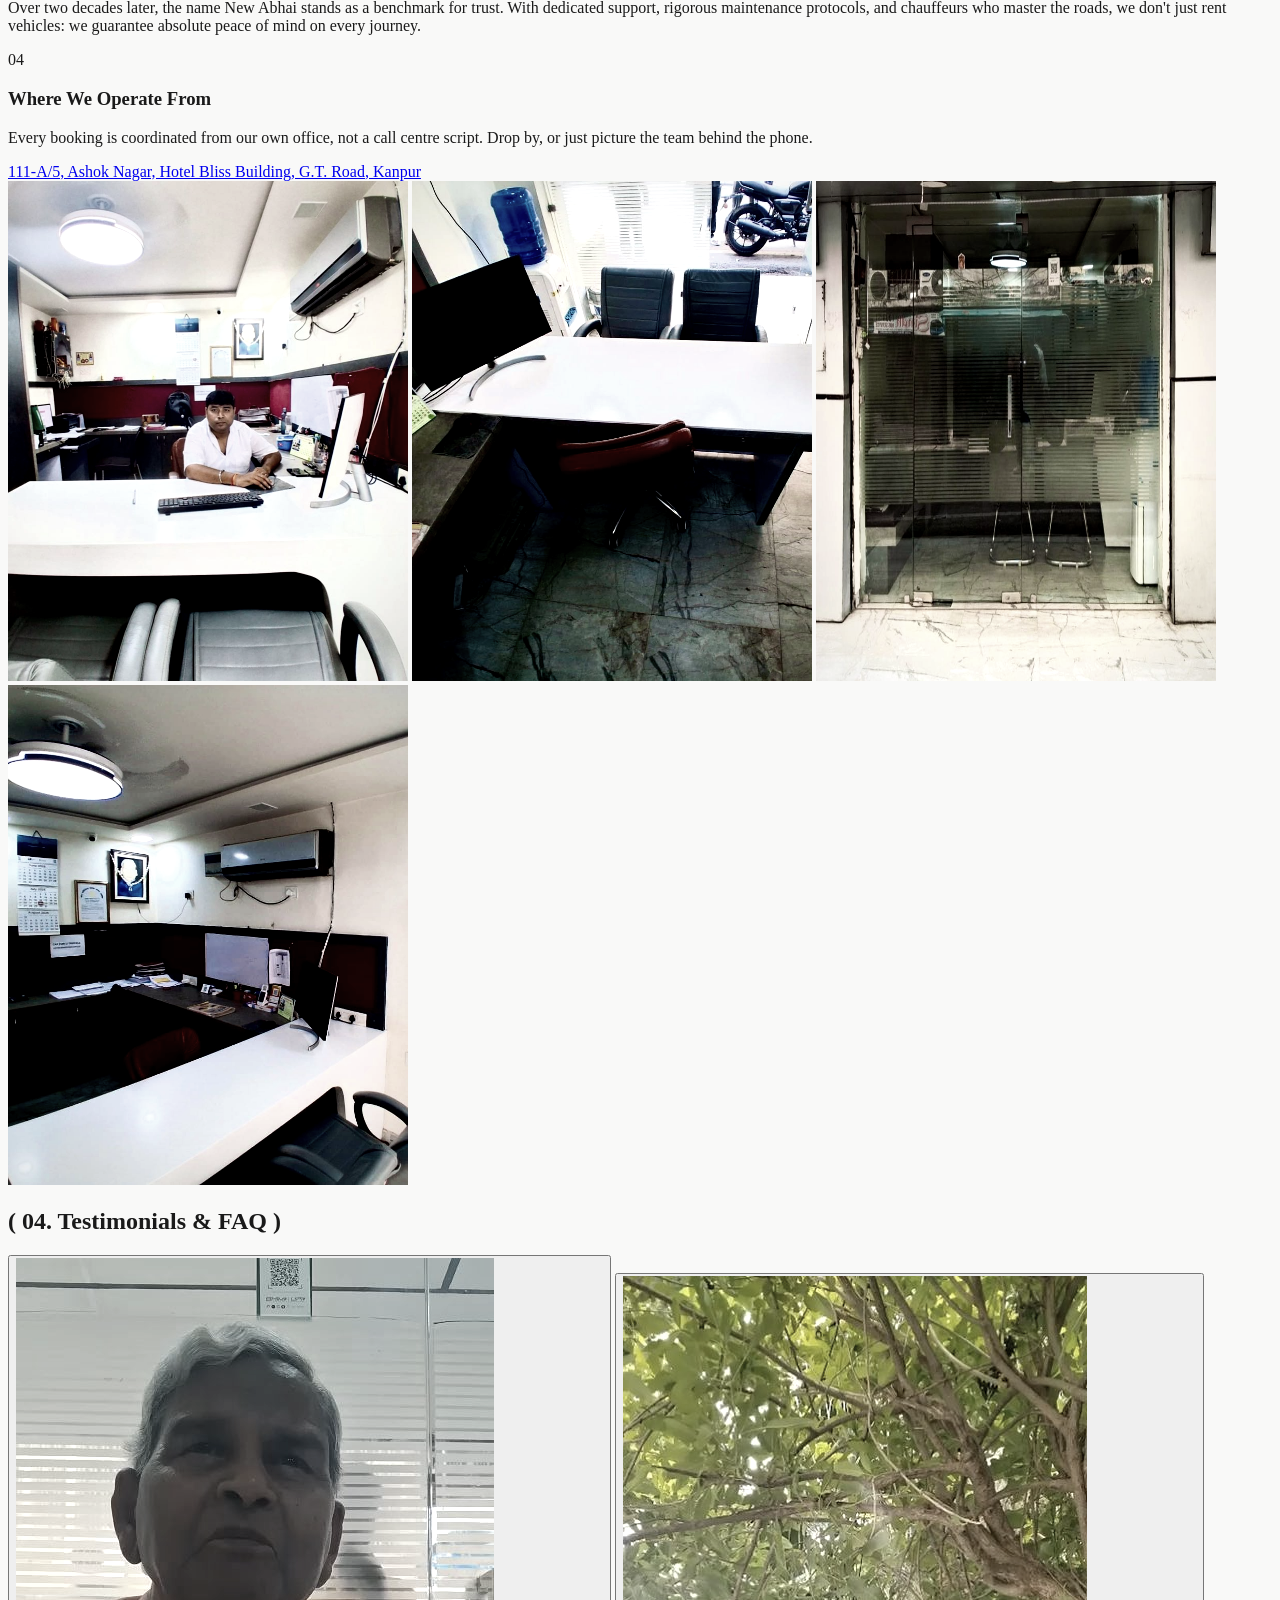
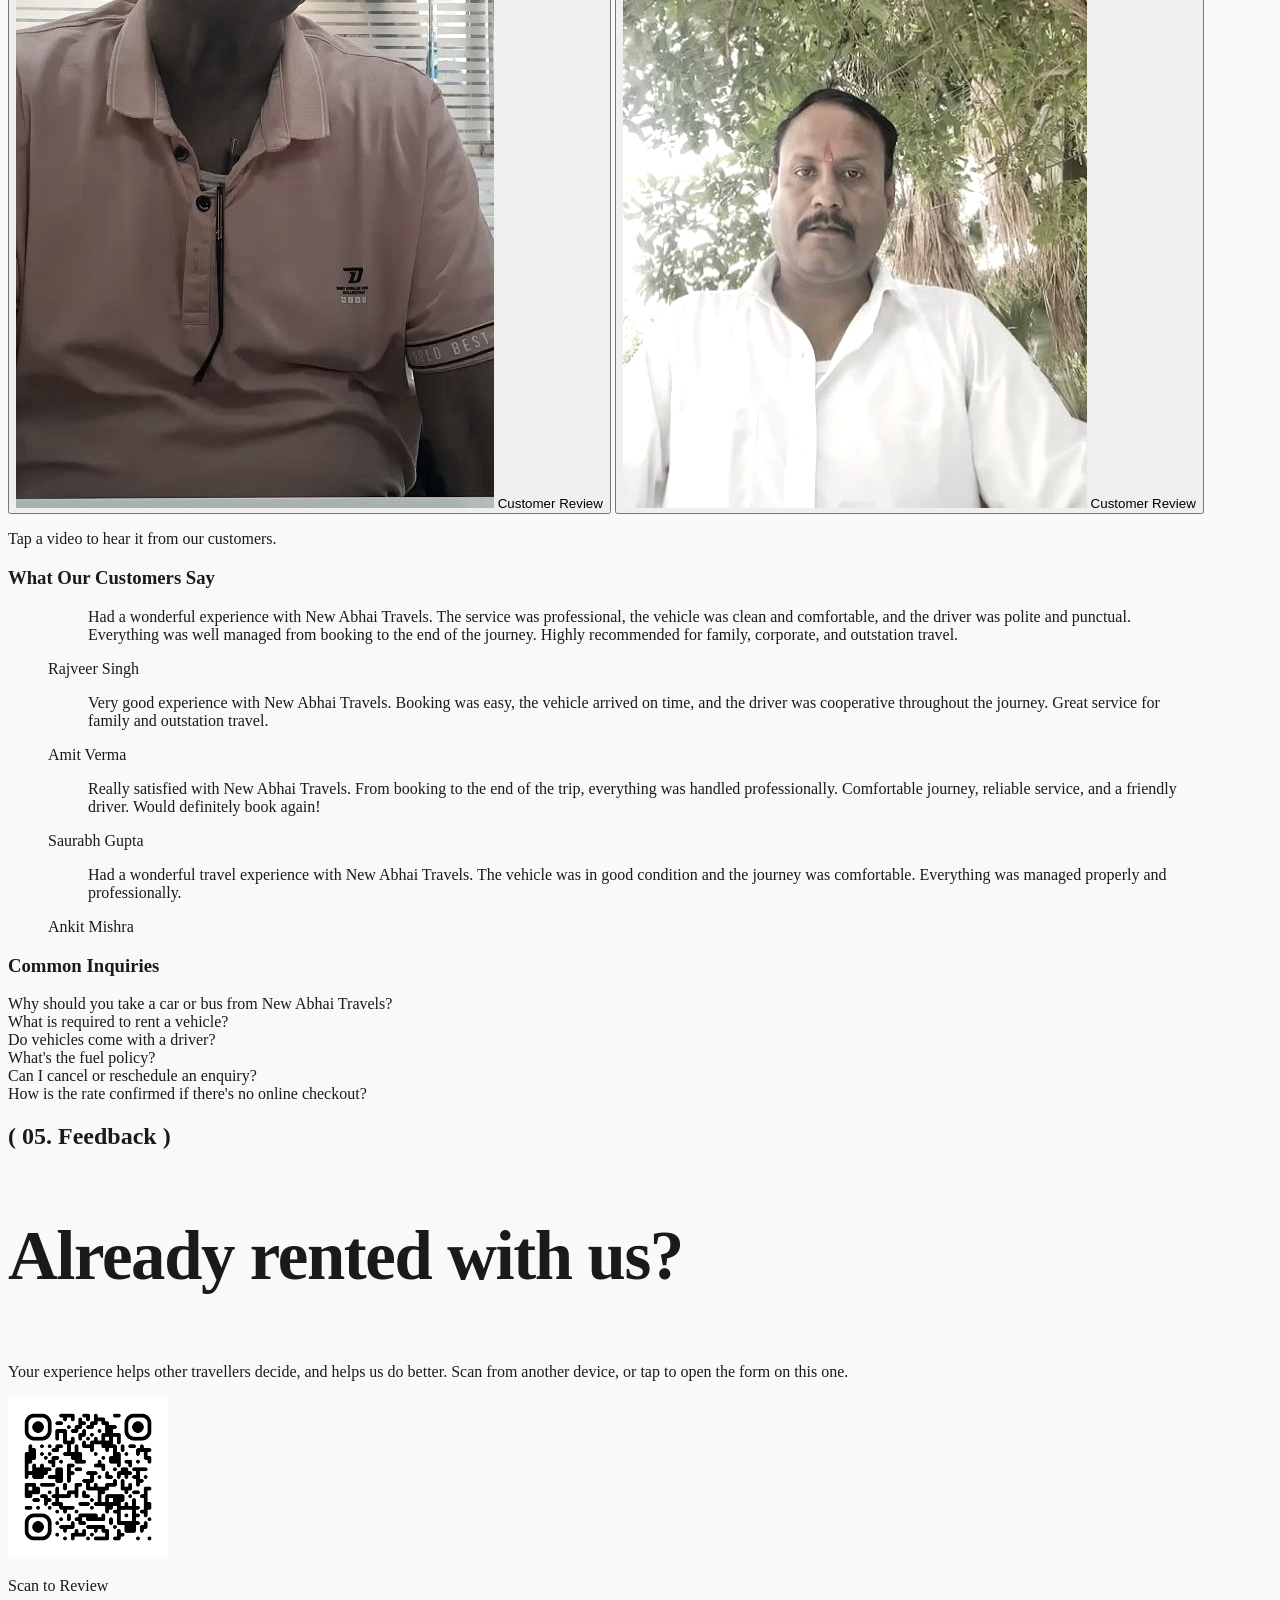
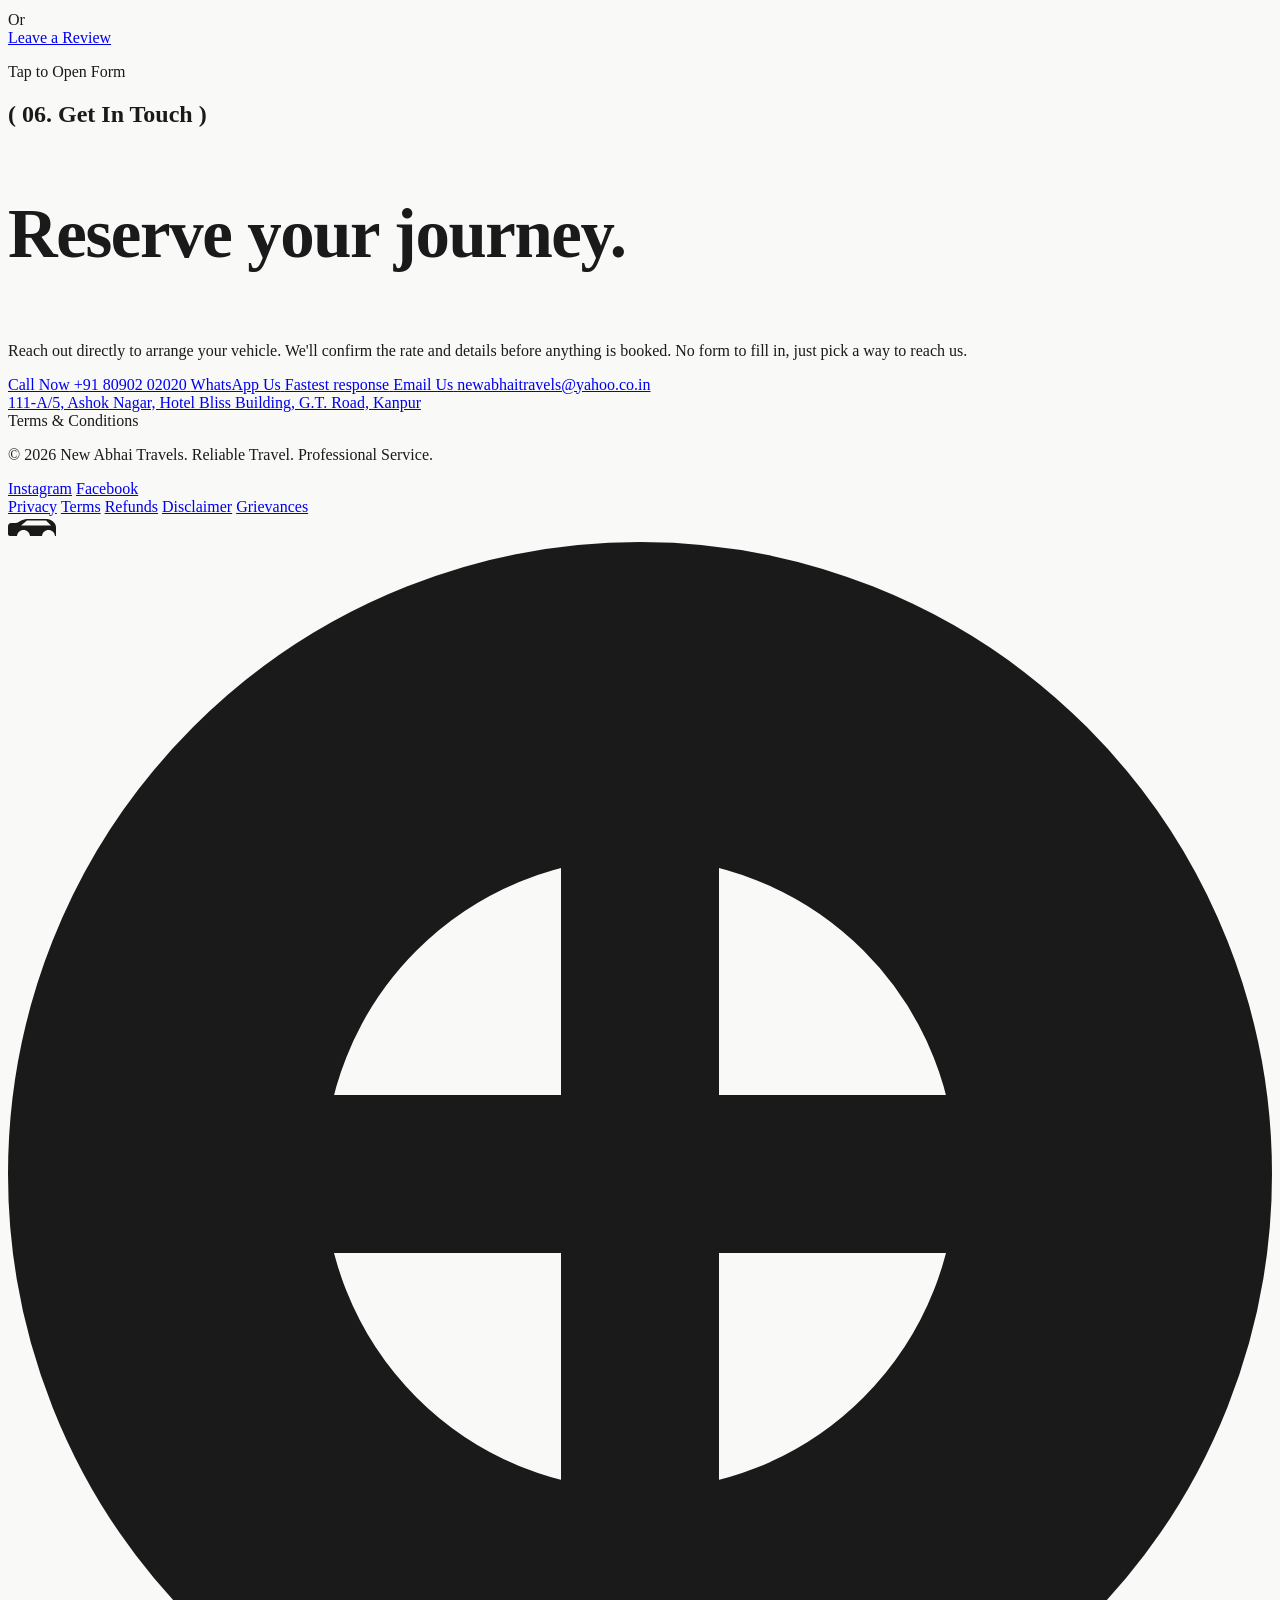
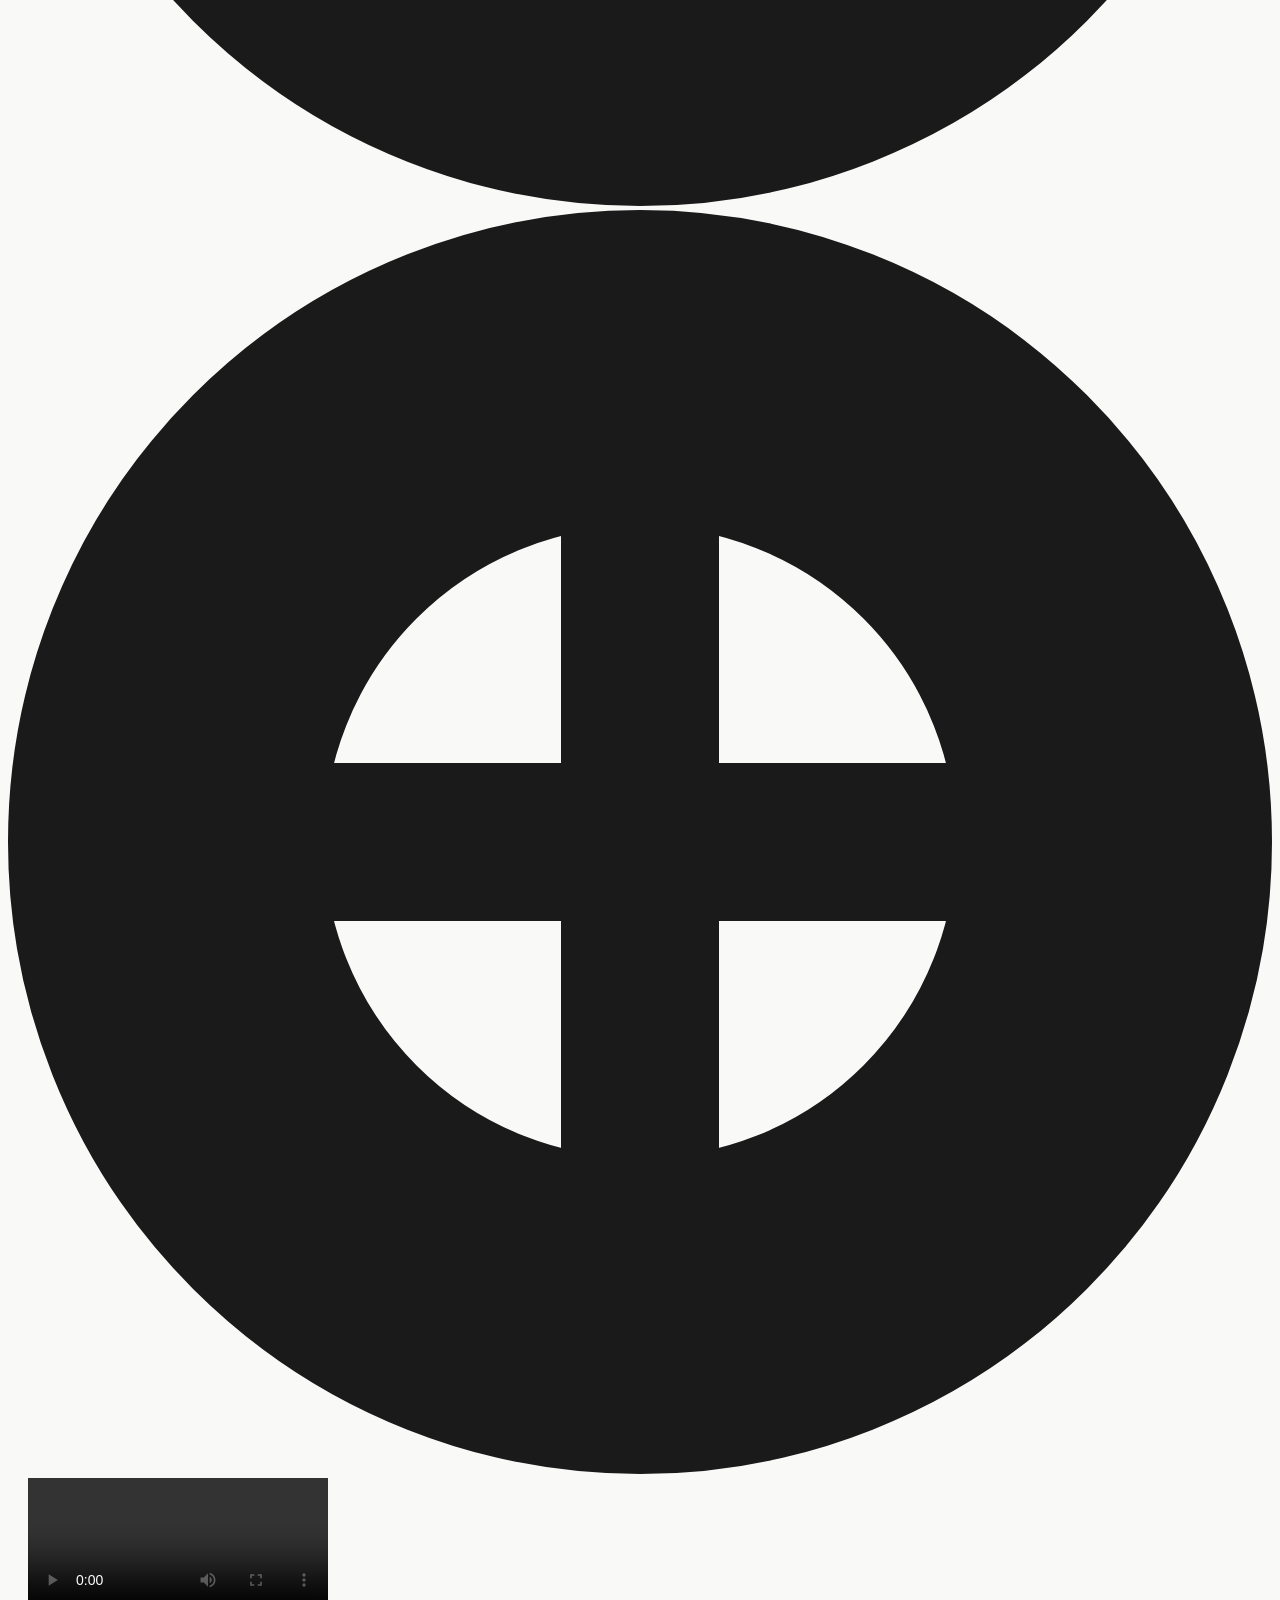
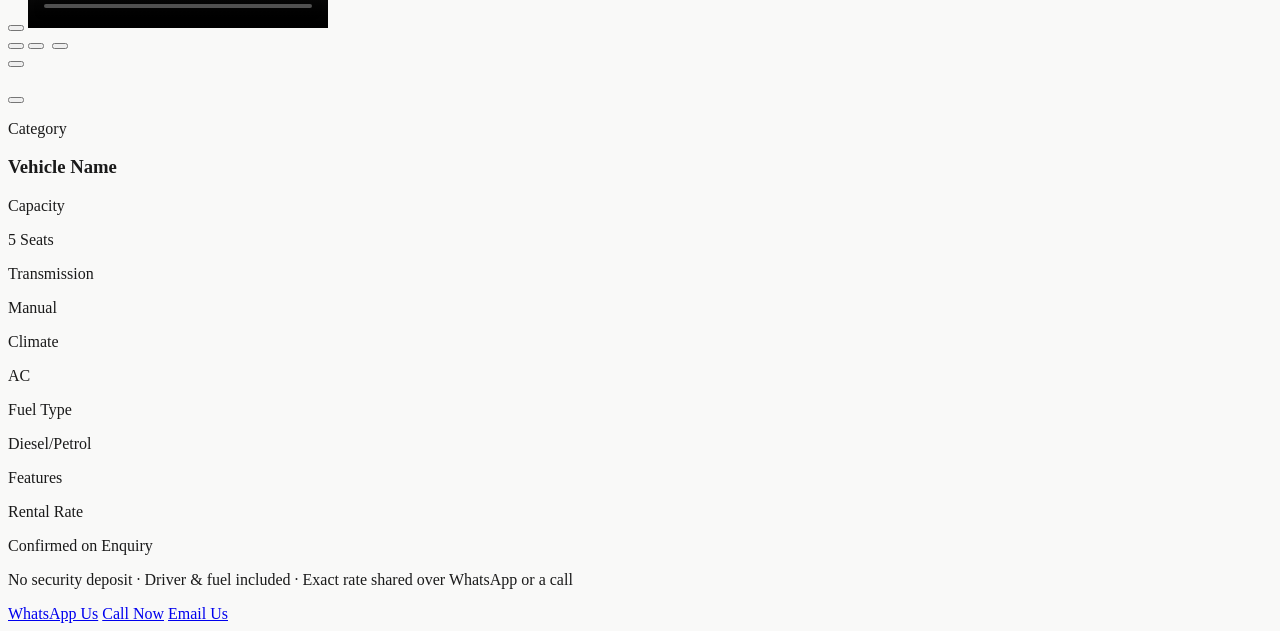
==== commit 4b3fa5ce: "Add files via upload" ====
--- a/index.html
+++ b/index.html
@@ -23,15 +23,20 @@
         })();
     </script>
     <!-- Start the hero photo downloading straight away, before the stylesheets and scripts below. -->
-    <link rel="preload" as="image" href="herofinal.jpg" fetchpriority="high">
+    <link rel="preload" as="image" href="assets/images/hero.jpg" fetchpriority="high">
     <title>New Abhai Travels | Curated Journeys</title>
     <meta name="description" content="New Abhai Travels: cars, tempo travellers and buses for every journey, arranged since 2003. Rates confirmed by call or WhatsApp, no online payment.">
+    <meta name="theme-color" content="#F9F9F8">
+    <link rel="icon" type="image/png" sizes="32x32" href="assets/icons/favicon-32.png">
+    <link rel="icon" type="image/png" sizes="192x192" href="assets/icons/favicon-192.png">
+    <link rel="apple-touch-icon" href="assets/icons/apple-touch-icon.png">
 
     <!-- Tailwind CSS -->
     <script src="https://cdn.tailwindcss.com"></script>
 
     <!-- Phosphor Icons: a lighter, thinner icon set than most, fits the restrained aesthetic here -->
-    <script src="https://unpkg.com/@phosphor-icons/web"></script>
+    <link rel="stylesheet" href="https://cdn.jsdelivr.net/npm/@phosphor-icons/web@2.1.2/src/regular/style.css">
+    <link rel="stylesheet" href="https://cdn.jsdelivr.net/npm/@phosphor-icons/web@2.1.2/src/fill/style.css">
 
     <!-- Google Fonts: Syne (expressive display) & Inter (clean utilitarian body) -->
     <link rel="preconnect" href="https://fonts.googleapis.com">
@@ -468,7 +473,7 @@
          intro has had time to play) the whole screen slides up and the hero animates in behind it. -->
     <div id="page-loader" class="page-loader" role="status" aria-label="Loading New Abhai Travels">
         <div class="page-loader__inner">
-            <img src="natlogo-trimmed.png" alt="" width="507" height="200" class="page-loader__logo">
+            <img src="assets/images/logo.png" alt="" width="507" height="200" class="page-loader__logo">
             <p class="page-loader__name" aria-hidden="true"><span>New</span><span>Abhai</span><span>Travels</span></p>
             <div class="page-loader__bar" aria-hidden="true"><span></span></div>
         </div>
@@ -486,8 +491,8 @@
 
     <nav class="fixed top-4 md:top-6 inset-x-4 md:inset-x-8 z-50 mx-auto max-w-4xl bg-stone-100/70 backdrop-blur-md backdrop-saturate-150 rounded-xl shadow-lg shadow-stone-900/10 flex items-center justify-between gap-3 pl-2 pr-2.5 py-2 md:pl-3 md:pr-3 md:py-2.5" id="navbar">
         <a href="#" class="flex items-center gap-2 shrink-0">
-            <img src="natlogo-trimmed.png" alt="New Abhai Travels" class="nav-logo-light h-8 w-auto shrink-0">
-            <img src="natlogo-trimmed-dark.png" alt="New Abhai Travels" class="nav-logo-dark h-8 w-auto shrink-0">
+            <img src="assets/images/logo.png" alt="New Abhai Travels" class="nav-logo-light h-8 w-auto shrink-0">
+            <img src="assets/images/logo-white.png" alt="New Abhai Travels" class="nav-logo-dark h-8 w-auto shrink-0">
         </a>
 
         <div class="hidden md:flex items-center gap-1 text-sm font-medium text-stone-500 mx-auto">
@@ -531,7 +536,7 @@
          section's own leading edge instead (see below), so it travels with the scroll rather than
          sitting static while the boundary it's supposed to soften moves past it. -->
     <div class="fixed z-[-2] overflow-hidden hero-img-wrap" aria-hidden="true">
-        <img src="herofinal.jpg" alt="" fetchpriority="high" class="w-full h-full object-cover object-center editorial-img reveal-img" width="2400" height="1600">
+        <img src="assets/images/hero.jpg" alt="" fetchpriority="high" class="w-full h-full object-cover object-center editorial-img reveal-img" width="2400" height="1600">
     </div>
     <script>
         // Lets the hero photo's settle-in play once the image is fully loaded and decoded (or has
@@ -757,7 +762,7 @@
                         <div class="relative w-full sm:w-[190px] mx-auto sm:mx-0 shrink-0">
                             <div class="bg-white border border-stone-200 rounded-lg overflow-hidden shadow-lg">
                                 <div class="relative aspect-[4/3] bg-stone-200 overflow-hidden">
-                                    <img src="Crysta/1.jpg" alt="Sample fleet card for the Toyota Innova Crysta" loading="lazy" decoding="async" width="480" height="360" class="w-full h-full object-cover editorial-img">
+                                    <img src="assets/images/fleet/innova-crysta/1.jpg" alt="Sample fleet card for the Toyota Innova Crysta" loading="lazy" decoding="async" width="480" height="360" class="w-full h-full object-cover editorial-img">
                                     <span class="absolute top-2 left-2 bg-amber-400 text-stone-900 text-[9px] font-bold tracking-wide uppercase px-2 py-0.5 rounded-md">★ Popular</span>
                                 </div>
                                 <div class="p-3">
@@ -882,7 +887,7 @@
                         </p>
                     </div>
 
-                    <!-- Chapter 4: Office photos, from office/ (4 photos). Each is a different native
+                    <!-- Chapter 4: Office photos, from assets/images/office/ (4 photos). Each is a different native
                          aspect ratio, but the shared aspect-[4/5] + object-cover keeps the grid
                          locked to one uniform shape regardless of source dimensions. 2 columns on
                          mobile (a clean 2x2) widening to a single row of 4 from md up. -->
@@ -897,10 +902,10 @@
                             <span>111-A/5, Ashok Nagar, Hotel Bliss Building, G.T. Road, Kanpur</span>
                         </a>
                         <div class="grid grid-cols-2 md:grid-cols-4 gap-3">
-                            <img src="office/1.jpg" alt="New Abhai Travels office, view 1" loading="lazy" decoding="async" width="400" height="500" class="w-full aspect-[4/5] object-cover rounded-md editorial-img">
-                            <img src="office/2.jpg" alt="New Abhai Travels office, view 2" loading="lazy" decoding="async" width="400" height="500" class="w-full aspect-[4/5] object-cover rounded-md editorial-img">
-                            <img src="office/3.jpg" alt="New Abhai Travels office, view 3" loading="lazy" decoding="async" width="400" height="500" class="w-full aspect-[4/5] object-cover rounded-md editorial-img">
-                            <img src="office/4.jpg" alt="New Abhai Travels office, view 4" loading="lazy" decoding="async" width="400" height="500" class="w-full aspect-[4/5] object-cover rounded-md editorial-img">
+                            <img src="assets/images/office/1.jpg" alt="New Abhai Travels office, view 1" loading="lazy" decoding="async" width="400" height="500" class="w-full aspect-[4/5] object-cover rounded-md editorial-img">
+                            <img src="assets/images/office/2.jpg" alt="New Abhai Travels office, view 2" loading="lazy" decoding="async" width="400" height="500" class="w-full aspect-[4/5] object-cover rounded-md editorial-img">
+                            <img src="assets/images/office/3.jpg" alt="New Abhai Travels office, view 3" loading="lazy" decoding="async" width="400" height="500" class="w-full aspect-[4/5] object-cover rounded-md editorial-img">
+                            <img src="assets/images/office/4.jpg" alt="New Abhai Travels office, view 4" loading="lazy" decoding="async" width="400" height="500" class="w-full aspect-[4/5] object-cover rounded-md editorial-img">
                         </div>
                     </div>
 
@@ -914,13 +919,13 @@
                 <h2 class="font-display text-xs tracking-widest uppercase text-stone-400 mb-16 reveal">( 04. Testimonials &amp; FAQ )</h2>
 
                 <!-- Video testimonials: tap a thumbnail to play the customer's own clip in the modal below.
-                     Two real reviews are available so far (Review-VDO/1.mov, 2.mov) — add a third
+                     Two real reviews are available so far (assets/videos/review-1.mp4, review-2.mp4) — add a third
                      `<button>` here plus a matching entry in testimonialVideos when one arrives. No
                      fabricated customer names are attached to real footage; swap in real names/vehicle
                      labels once known. -->
                 <div class="grid grid-cols-2 gap-3 md:gap-6 max-w-md mx-auto">
                     <button type="button" onclick="openTestimonialVideo('review1')" aria-label="Play customer video review 1" class="group relative aspect-[9/16] rounded-lg overflow-hidden bg-stone-800 text-left reveal reveal-delay-1">
-                        <img src="Review-VDO/1-poster.jpg" alt="" loading="lazy" decoding="async" width="478" height="850" class="w-full h-full object-cover editorial-img opacity-70 group-hover:opacity-90 group-hover:scale-105 transition-all duration-500">
+                        <img src="assets/videos/review-1-poster.jpg" alt="" loading="lazy" decoding="async" width="478" height="850" class="w-full h-full object-cover editorial-img opacity-70 group-hover:opacity-90 group-hover:scale-105 transition-all duration-500">
                         <span class="absolute inset-0 flex items-center justify-center">
                             <span class="w-11 h-11 md:w-14 md:h-14 rounded-full bg-stone-50 text-stone-900 flex items-center justify-center text-lg md:text-2xl group-hover:scale-110 transition-transform"><i class="ph-fill ph-play"></i></span>
                         </span>
@@ -929,7 +934,7 @@
                         </span>
                     </button>
                     <button type="button" onclick="openTestimonialVideo('review2')" aria-label="Play customer video review 2" class="group relative aspect-[9/16] rounded-lg overflow-hidden bg-stone-800 text-left reveal reveal-delay-2">
-                        <img src="Review-VDO/2-poster.jpg" alt="" loading="lazy" decoding="async" width="464" height="832" class="w-full h-full object-cover editorial-img opacity-70 group-hover:opacity-90 group-hover:scale-105 transition-all duration-500">
+                        <img src="assets/videos/review-2-poster.jpg" alt="" loading="lazy" decoding="async" width="464" height="832" class="w-full h-full object-cover editorial-img opacity-70 group-hover:opacity-90 group-hover:scale-105 transition-all duration-500">
                         <span class="absolute inset-0 flex items-center justify-center">
                             <span class="w-11 h-11 md:w-14 md:h-14 rounded-full bg-stone-50 text-stone-900 flex items-center justify-center text-lg md:text-2xl group-hover:scale-110 transition-transform"><i class="ph-fill ph-play"></i></span>
                         </span>
@@ -1040,7 +1045,7 @@
 
                 <div class="inline-flex flex-col sm:flex-row items-center gap-6 sm:gap-8 bg-white border border-stone-200 rounded-xl px-8 md:px-12 py-10 reveal reveal-delay-2">
                     <div class="flex flex-col items-center gap-3">
-                        <img src="qr-code.png" width="160" height="160" loading="lazy" decoding="async" alt="QR code linking to the review form" class="editorial-img rounded-lg">
+                        <img src="assets/images/qr-code.png" width="160" height="160" loading="lazy" decoding="async" alt="QR code linking to the review form" class="editorial-img rounded-lg">
                         <p class="text-[10px] tracking-widest uppercase text-stone-400">Scan to Review</p>
                     </div>
 
@@ -1291,12 +1296,12 @@
     <script>
         // --- Real fleet data ---
         const carData = [
-            { id: 'c1', category: 'car', type: 'mpv', name: 'Toyota Innova Crysta', label: 'MPV', seats: 7, trans: 'Manual', ac: true, fuel: 'Diesel', isPopular: true, images: ['Crysta/1.jpg', 'Crysta/2.jpg', 'Crysta/3.jpg', 'Crysta/4.jpg', 'Crysta/5.jpg'] },
-            { id: 'c2', category: 'car', type: 'sedan', name: 'Maruti Dzire', label: 'Sedan', seats: 4, trans: 'Manual', ac: true, fuel: 'CNG', isPopular: false, images: ['DZIRE/25.jpg', 'DZIRE/26.jpg', 'DZIRE/27.jpg', 'DZIRE/28.jpg'] },
-            { id: 'c3', category: 'car', type: 'hatchback', name: 'Maruti WagonR', label: 'Hatchback', seats: 3, trans: 'Manual', ac: true, fuel: 'CNG', isPopular: false, images: ['wagonr-2/51.jpg', 'wagonr-2/51.jpg', 'wagonr-2/50.jpg', 'wagonr-2/52.jpg'] },
-            { id: 'c4', category: 'car', type: 'mpv', name: 'Maruti Ertiga', label: 'MPV', seats: 6, trans: 'Manual', ac: true, fuel: 'CNG', isPopular: false, images: ['Ertiga/20.jpg', 'Ertiga/21.jpg', 'Ertiga/22.jpg', 'Ertiga/23.jpg', 'Ertiga/24.jpg'] },
-            { id: 'c5', category: 'car', type: 'suv', name: 'Toyota Fortuner', label: 'SUV', seats: 7, trans: 'Automatic', ac: true, fuel: 'Diesel', isPopular: true, images: ['fortuner-2/44.jpg', 'fortuner-2/44.jpg', 'fortuner-2/42.jpg', 'fortuner-2/43.jpg', 'fortuner-2/45.jpg'] },
-            { id: 'c6', category: 'car', type: 'suv', name: 'Mahindra XUV300', label: 'SUV', seats: 5, trans: 'Manual', ac: true, fuel: 'Petrol', isPopular: false, images: ['xuv300-3/47.jpg', 'xuv300-3/47.jpg', 'xuv300-3/46.jpg', 'xuv300-3/48.jpg'] },
+            { id: 'c1', category: 'car', type: 'mpv', name: 'Toyota Innova Crysta', label: 'MPV', seats: 7, trans: 'Manual', ac: true, fuel: 'Diesel', isPopular: true, images: ['assets/images/fleet/innova-crysta/1.jpg', 'assets/images/fleet/innova-crysta/2.jpg', 'assets/images/fleet/innova-crysta/3.jpg', 'assets/images/fleet/innova-crysta/4.jpg', 'assets/images/fleet/innova-crysta/5.jpg'] },
+            { id: 'c2', category: 'car', type: 'sedan', name: 'Maruti Dzire', label: 'Sedan', seats: 4, trans: 'Manual', ac: true, fuel: 'CNG', isPopular: false, images: ['assets/images/fleet/dzire/25.jpg', 'assets/images/fleet/dzire/26.jpg', 'assets/images/fleet/dzire/27.jpg', 'assets/images/fleet/dzire/28.jpg'] },
+            { id: 'c3', category: 'car', type: 'hatchback', name: 'Maruti WagonR', label: 'Hatchback', seats: 3, trans: 'Manual', ac: true, fuel: 'CNG', isPopular: false, images: ['assets/images/fleet/wagonr/51.jpg', 'assets/images/fleet/wagonr/51.jpg', 'assets/images/fleet/wagonr/50.jpg', 'assets/images/fleet/wagonr/52.jpg'] },
+            { id: 'c4', category: 'car', type: 'mpv', name: 'Maruti Ertiga', label: 'MPV', seats: 6, trans: 'Manual', ac: true, fuel: 'CNG', isPopular: false, images: ['assets/images/fleet/ertiga/20.jpg', 'assets/images/fleet/ertiga/21.jpg', 'assets/images/fleet/ertiga/22.jpg', 'assets/images/fleet/ertiga/23.jpg', 'assets/images/fleet/ertiga/24.jpg'] },
+            { id: 'c5', category: 'car', type: 'suv', name: 'Toyota Fortuner', label: 'SUV', seats: 7, trans: 'Automatic', ac: true, fuel: 'Diesel', isPopular: true, images: ['assets/images/fleet/fortuner/44.jpg', 'assets/images/fleet/fortuner/44.jpg', 'assets/images/fleet/fortuner/42.jpg', 'assets/images/fleet/fortuner/43.jpg', 'assets/images/fleet/fortuner/45.jpg'] },
+            { id: 'c6', category: 'car', type: 'suv', name: 'Mahindra XUV300', label: 'SUV', seats: 5, trans: 'Manual', ac: true, fuel: 'Petrol', isPopular: false, images: ['assets/images/fleet/xuv300/47.jpg', 'assets/images/fleet/xuv300/47.jpg', 'assets/images/fleet/xuv300/46.jpg', 'assets/images/fleet/xuv300/48.jpg'] },
         ];
 
         // Shared by every Tempo Traveller card/modal below — same amenities across all three seat
@@ -1319,12 +1324,12 @@
         // Bus stays a single combined card below: fewer real distinguishing details between the three
         // sizes, and no dedicated photos yet, so a seat-picker inside one card fits better there.
         const busData = [
-            { id: 'b1', category: 'bus', type: 'traveller', name: 'Tempo Traveller (17 Seater)', label: 'Tempo Traveller', seats: 17, ac: true, idealFor: 'TV, recliners & mood lighting', isPopular: false, images: ['tempo17-2/61.jpg', 'tempo17-2/61.jpg', 'tempo17-2/62.jpg', 'tempo17-2/63.jpg'], features: TEMPO_FEATURES },
-            { id: 'b2', category: 'bus', type: 'traveller', name: 'Tempo Traveller (21 Seater, Our Special)', label: 'Tempo Traveller', seats: 21, ac: true, idealFor: 'Our most requested configuration', isPopular: true, images: ['tempo21-2/58.jpg', 'tempo21-2/58.jpg', 'tempo21-2/56.jpg', 'tempo21-2/57.jpg', 'tempo21-2/59.jpg', 'tempo21-2/60.jpg'], features: TEMPO_FEATURES },
-            { id: 'b3', category: 'bus', type: 'traveller', name: 'Tempo Traveller (26 Seater)', label: 'Tempo Traveller', seats: 26, ac: true, idealFor: 'TV, recliners, curtains & lighting', isPopular: false, images: ['tempo26-2/66.jpg', 'tempo26-2/66.jpg', 'tempo26-2/67.jpg', 'tempo26-2/68.jpg'], features: TEMPO_FEATURES },
+            { id: 'b1', category: 'bus', type: 'traveller', name: 'Tempo Traveller (17 Seater)', label: 'Tempo Traveller', seats: 17, ac: true, idealFor: 'TV, recliners & mood lighting', isPopular: false, images: ['assets/images/fleet/tempo-traveller-17/61.jpg', 'assets/images/fleet/tempo-traveller-17/61.jpg', 'assets/images/fleet/tempo-traveller-17/62.jpg', 'assets/images/fleet/tempo-traveller-17/63.jpg'], features: TEMPO_FEATURES },
+            { id: 'b2', category: 'bus', type: 'traveller', name: 'Tempo Traveller (21 Seater, Our Special)', label: 'Tempo Traveller', seats: 21, ac: true, idealFor: 'Our most requested configuration', isPopular: true, images: ['assets/images/fleet/tempo-traveller-21/58.jpg', 'assets/images/fleet/tempo-traveller-21/58.jpg', 'assets/images/fleet/tempo-traveller-21/56.jpg', 'assets/images/fleet/tempo-traveller-21/57.jpg', 'assets/images/fleet/tempo-traveller-21/59.jpg', 'assets/images/fleet/tempo-traveller-21/60.jpg'], features: TEMPO_FEATURES },
+            { id: 'b3', category: 'bus', type: 'traveller', name: 'Tempo Traveller (26 Seater)', label: 'Tempo Traveller', seats: 26, ac: true, idealFor: 'TV, recliners, curtains & lighting', isPopular: false, images: ['assets/images/fleet/tempo-traveller-26/66.jpg', 'assets/images/fleet/tempo-traveller-26/66.jpg', 'assets/images/fleet/tempo-traveller-26/67.jpg', 'assets/images/fleet/tempo-traveller-26/68.jpg'], features: TEMPO_FEATURES },
             {
                 id: 'b4', category: 'bus', type: 'coach', name: 'Bus', label: 'Bus', ac: true, isPopular: false,
-                images: ['bus/54.jpg', 'bus/54.jpg', 'bus/52.jpg', 'bus/53.jpg', 'bus/55.jpg'],
+                images: ['assets/images/fleet/bus/54.jpg', 'assets/images/fleet/bus/54.jpg', 'assets/images/fleet/bus/52.jpg', 'assets/images/fleet/bus/53.jpg', 'assets/images/fleet/bus/55.jpg'],
                 variants: [
                     { seats: 45, idealFor: 'School & college trips', image: 'https://placehold.co/800x600/1A1A1A/F9F9F8?text=Bus+45-Seater' },
                     { seats: 55, idealFor: 'Corporate events & tours', image: 'https://placehold.co/800x600/1A1A1A/F9F9F8?text=Bus+55-Seater' },
@@ -1382,8 +1387,8 @@
         // --- Video testimonials: add another `key: { src }` entry here (and a matching button above)
         // once a third review comes in. `poster` is optional — omit it for clips with no still frame.
         const testimonialVideos = {
-            review1: { src: 'Review-VDO/1.mov', poster: 'Review-VDO/1-poster.jpg' },
-            review2: { src: 'Review-VDO/2.mov', poster: 'Review-VDO/2-poster.jpg' },
+            review1: { src: 'assets/videos/review-1.mp4', poster: 'assets/videos/review-1-poster.jpg' },
+            review2: { src: 'assets/videos/review-2.mp4', poster: 'assets/videos/review-2-poster.jpg' },
         };
 
         function openTestimonialVideo(key) {
